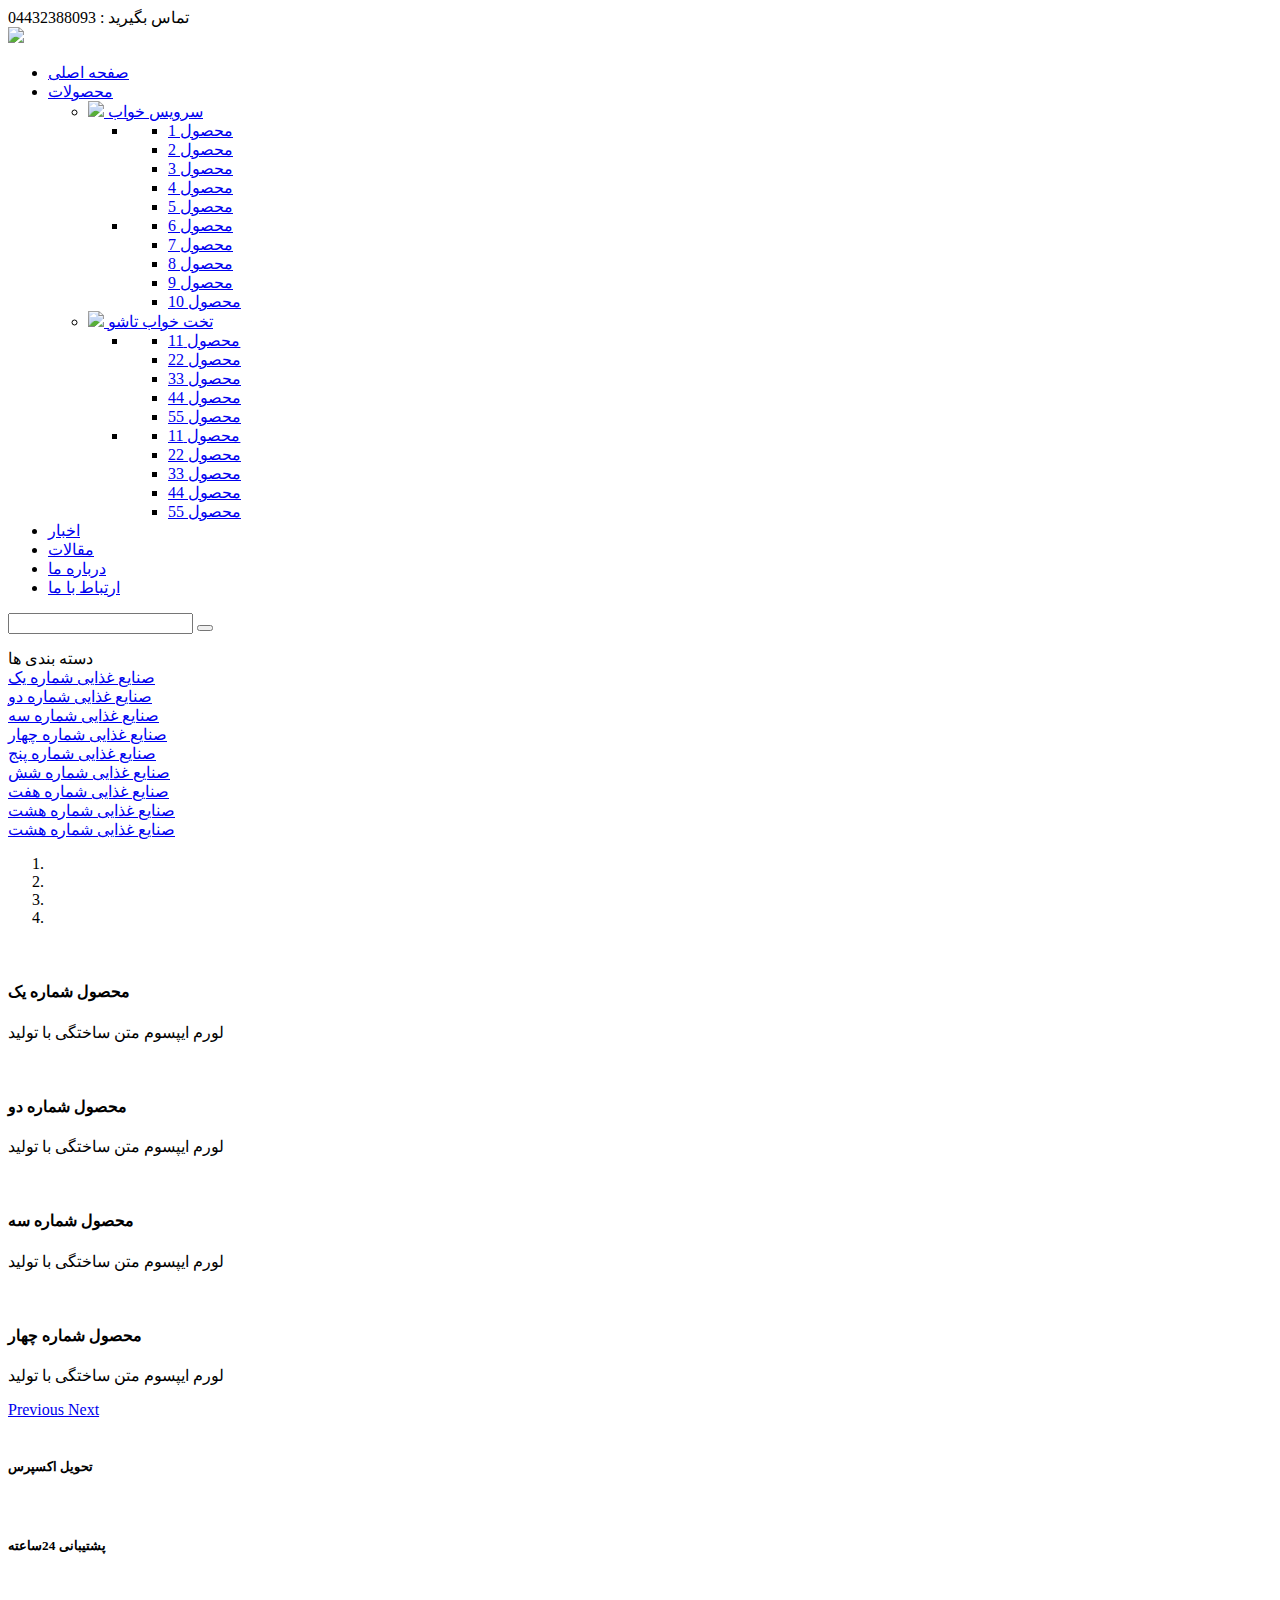
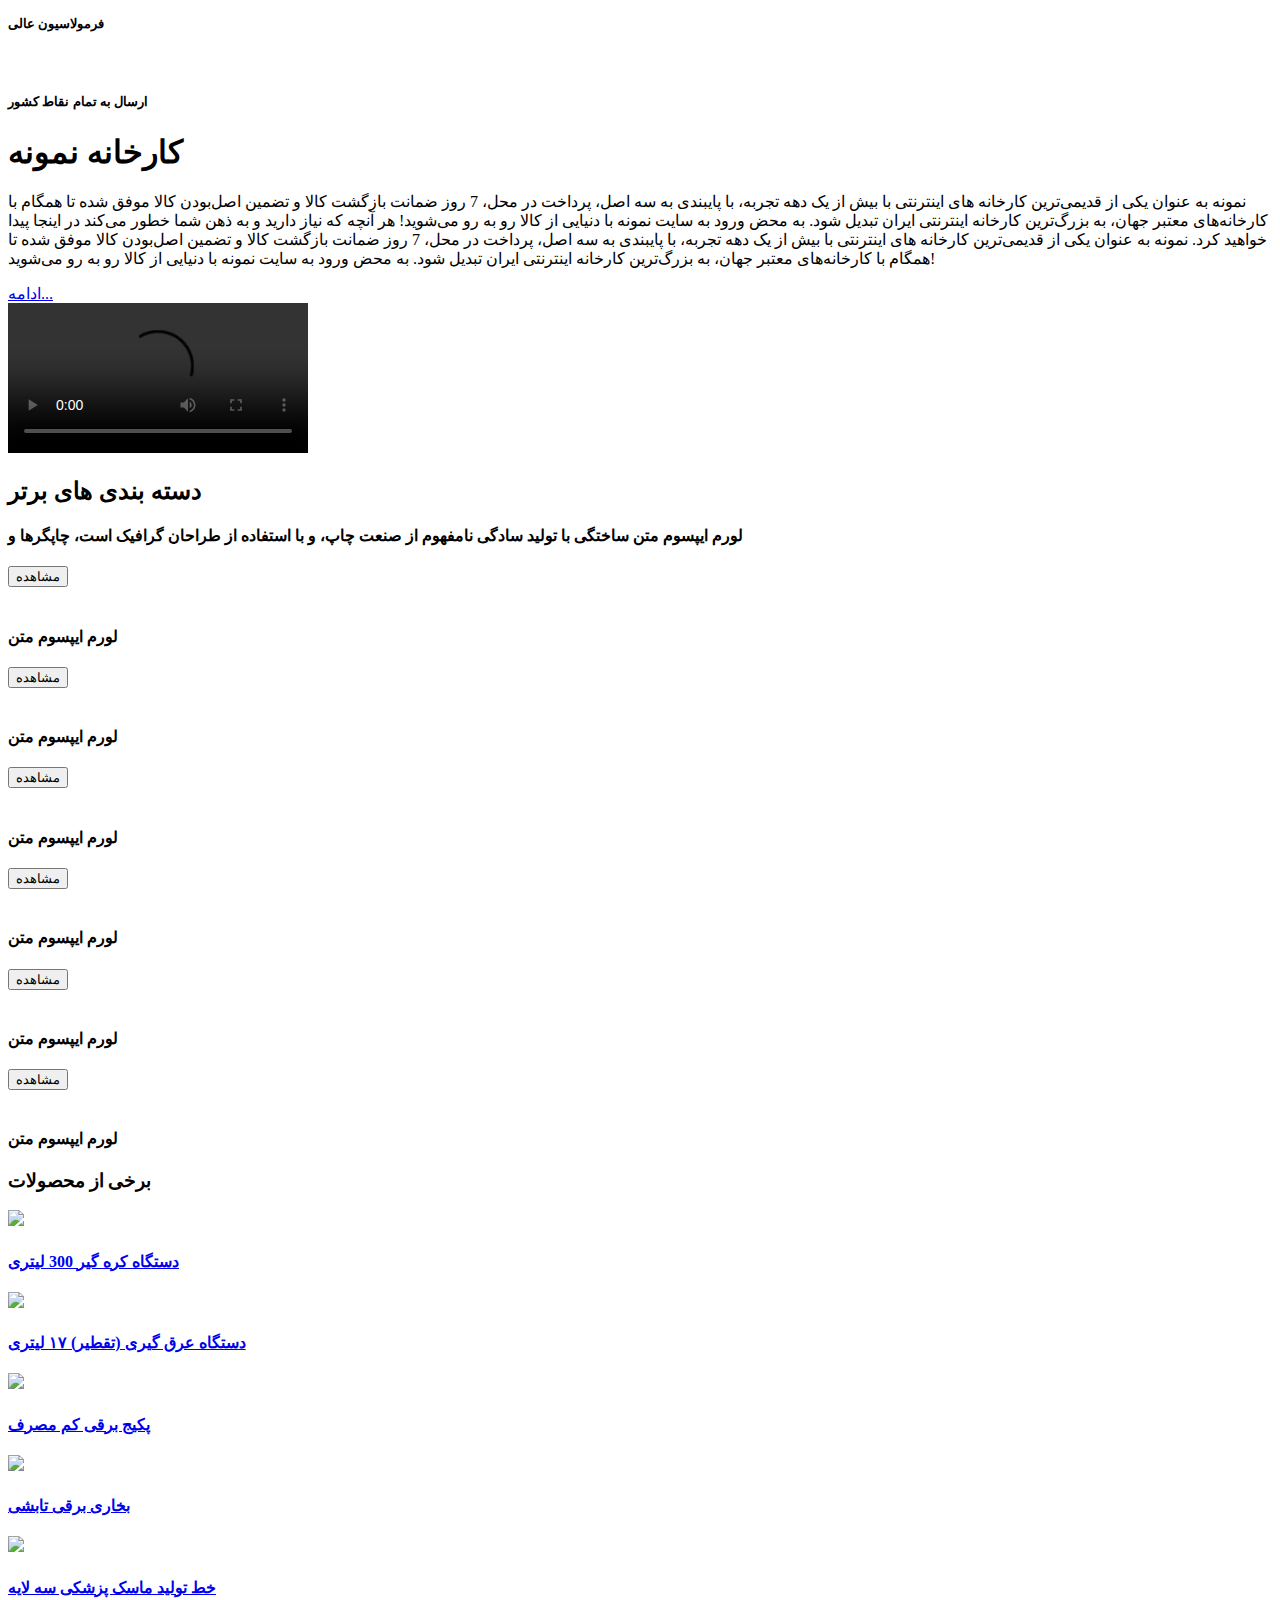
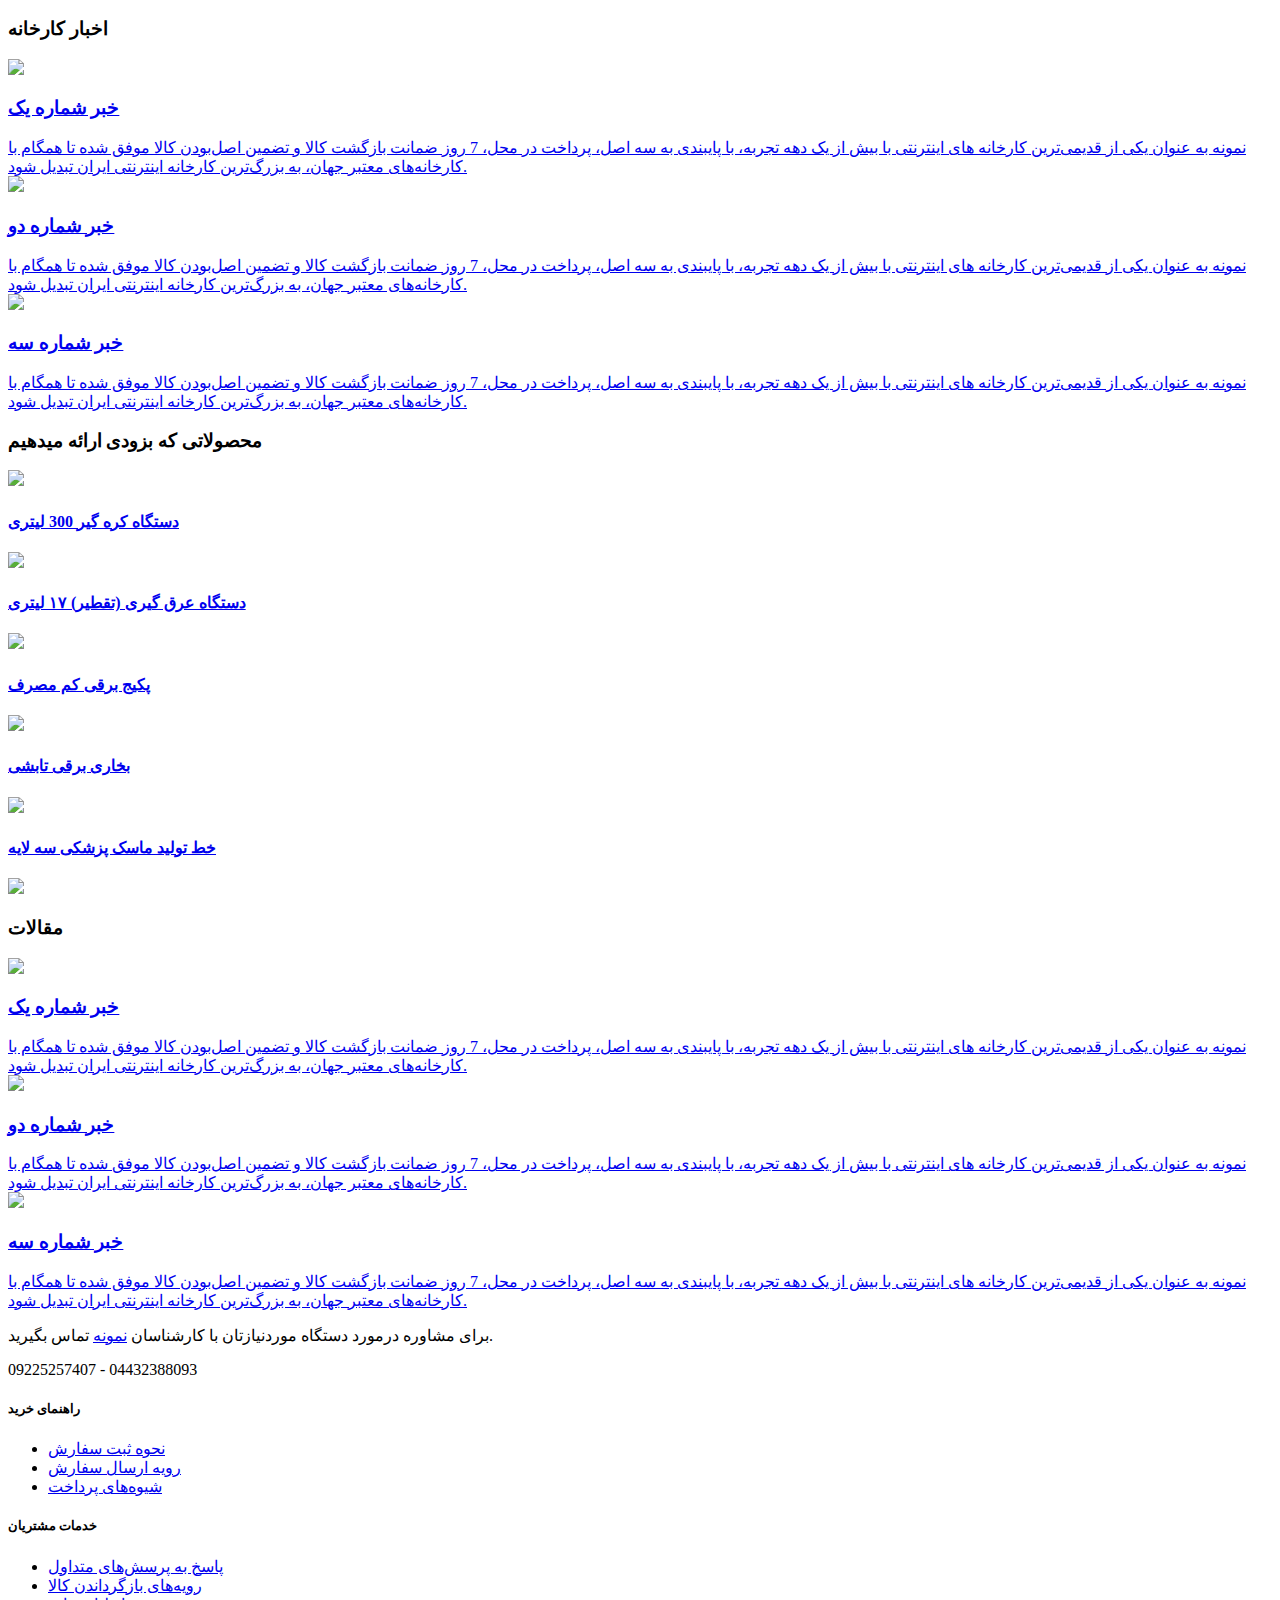
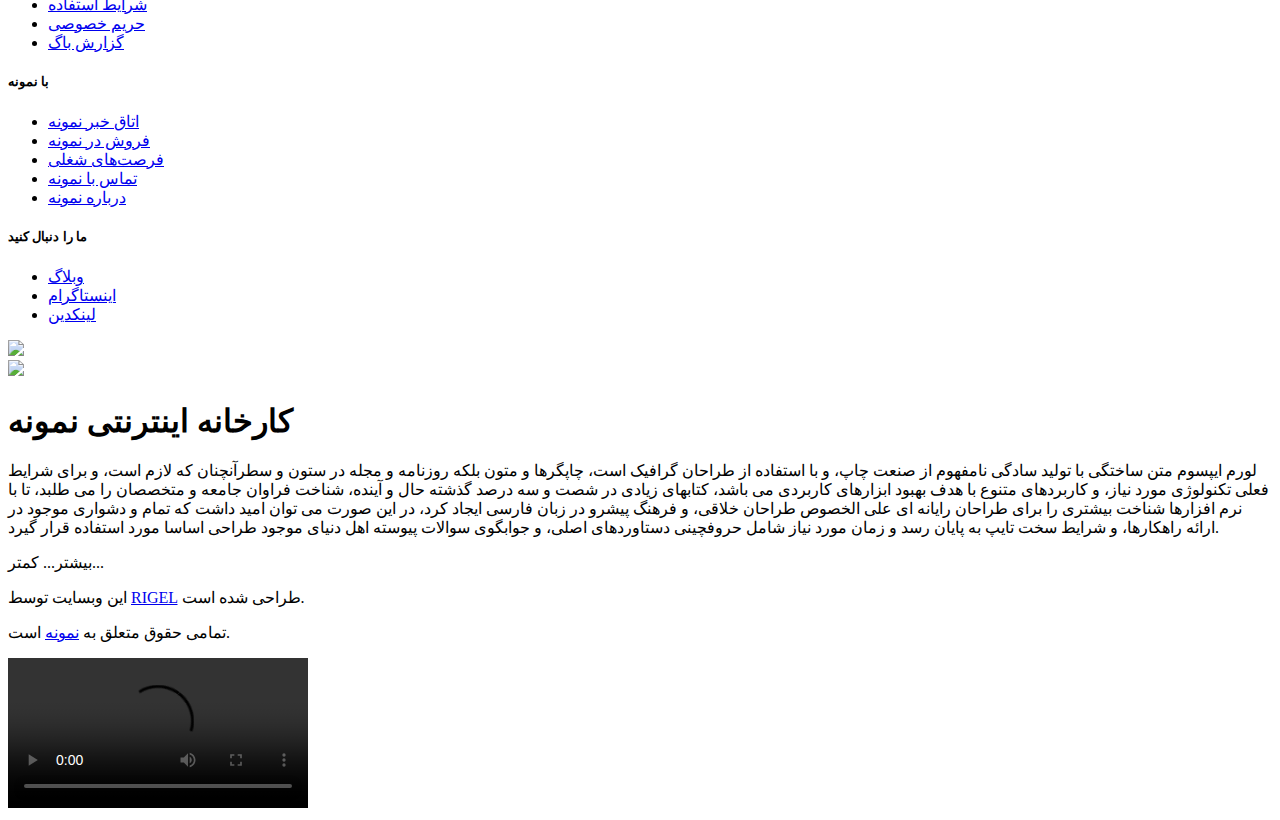
==== index.html @ 5739afec "Update index.html" ====
<!doctype html>
<html lang="en">

<head>
    <meta charset="utf-8">
    <meta http-equiv="x-ua-compatible" content="ie=edge">
    <title>کارخانه نمونه</title>
    <meta name="description" content="">
    <meta name="viewport" content="width=device-width, initial-scale=1">

    <link rel="apple-touch-icon" href="img/home-one/apple-touch-icon.png">

    <!-- all css here -->
    <link rel="stylesheet" href="css/bootstrap.min.css">
    <link rel="stylesheet" href="fonts/fontawesome-free-5.11.2-web/css/all.css">
    <link rel="stylesheet" href="css/owl.carousel.min.css">
    <link rel="stylesheet" href="css/owl.theme.default.min.css">
    <link rel="stylesheet" href="css/pretty-checkbox.min.css">
    <link rel="stylesheet" href="css/m-style.css">
    <link rel="stylesheet" href="css/style.css">
    <link rel="stylesheet" href="css/farsi.css">
    <link rel="stylesheet" href="css/responsive.css">
    <link rel="stylesheet" href="css/simple-sidebar.css">
    <link rel="stylesheet" href="fonts/fonts/font-awesome/css/font-awesome.css">
    <!-- <link rel="stylesheet" href="css/bootstrap.css"> -->

    <link rel="stylesheet" href="css/index.css">




</head>

<body>
    <!--[if lt IE 8]>
<p class="browserupgrade">0dated</strong> browser. Please <a href="http://browsehappy.com/">upgrade your browser</a> to improve your experience.</p>
<![endif]-->

    <!-- Page Wraper Here Start -->
    <div>
        <!-- Header Area Start -->
        <header class="header">
            <!-- Header Menu Area Start -->
            <div class="header-main shadow">

                <div class="top">
                    <div class="container">
                        <div class="in">
                            <span>تماس بگیرید : 04432388093</span>
                            <a class="close-note"><i class="fas fa-times"></i></a>
                        </div>
                    </div>
                </div>

                <div class="bottom menu">
                    <div class="container">
                        <div class="in">
                            <span class="mobile-menu-btn">
                                <i class="fas fa-bars"></i>
                            </span>
                            <div class="logo">
                                <a href="#">
                                    <img src="img/CAT-logo2.png">
                                </a>
                            </div>
                            <nav>
                                <ul>
                                    <li>
                                        <a class="menu-link-name" href="index.html">صفحه اصلی</a>
                                    </li>
                                    <li class="dopdown">
                                        <a class="menu-link-name" href="#"><i class="fas fa-angle-down"></i>محصولات</a>
                                        <div class="menu-list">
                                            <ul>
                                                <li class="menu-list-item">
                                                    <a class="product-categoty-name" href="#">
                                                        <img src="img/Bed-aicon-v1-nam1-testt2.png">
                                                        <span>سرویس خواب</span>
                                                    </a>
                                                    <ul class="last-menu align-content-around">
                                                        <li class="menu-colmun">
                                                            <ul>
                                                                <li>
                                                                    <a href="#">محصول 1</a>
                                                                </li>
                                                                <li>
                                                                    <a href="#">محصول 2</a>
                                                                </li>
                                                                <li>
                                                                    <a href="#">محصول 3</a>
                                                                </li>
                                                                <li>
                                                                    <a href="#">محصول 4</a>
                                                                </li>
                                                                <li>
                                                                    <a href="#">محصول 5</a>
                                                                </li>
                                                            </ul>
                                                        </li>
                                                        <li class="menu-colmun">
                                                            <ul>
                                                                <li>
                                                                    <a href="#">محصول 6</a>
                                                                </li>
                                                                <li>
                                                                    <a href="#">محصول 7</a>
                                                                </li>
                                                                <li>
                                                                    <a href="#">محصول 8</a>
                                                                </li>
                                                                <li>
                                                                    <a href="#">محصول 9</a>
                                                                </li>
                                                                <li>
                                                                    <a href="#">محصول 10</a>
                                                                </li>
                                                            </ul>
                                                        </li>
                                                    </ul>
                                                </li>
                                                <li class="menu-list-item">
                                                    <a class="product-categoty-name" href="#">
                                                        <img src="img/Bed2-aicon-tashoo-v1-nam2.36-nah1-96-v2-smoll.png">
                                                        <span>تخت خواب تاشو</span>
                                                    </a>
                                                    <ul class="last-menu">
                                                        <li class="menu-colmun">
                                                            <ul>
                                                                <li>
                                                                    <a href="#">محصول 11</a>
                                                                </li>
                                                                <li>
                                                                    <a href="#">محصول 22</a>
                                                                </li>
                                                                <li>
                                                                    <a href="#">محصول 33</a>
                                                                </li>
                                                                <li>
                                                                    <a href="#">محصول 44</a>
                                                                </li>
                                                                <li>
                                                                    <a href="#">محصول 55</a>
                                                                </li>
                                                            </ul>
                                                        </li>
                                                        <li class="menu-colmun">
                                                            <ul>
                                                                <li>
                                                                    <a href="#">محصول 11</a>
                                                                </li>
                                                                <li>
                                                                    <a href="#">محصول 22</a>
                                                                </li>
                                                                <li>
                                                                    <a href="#">محصول 33</a>
                                                                </li>
                                                                <li>
                                                                    <a href="#">محصول 44</a>
                                                                </li>
                                                                <li>
                                                                    <a href="#">محصول 55</a>
                                                                </li>
                                                            </ul>
                                                        </li>
                                                    </ul>
                                                </li>
                                            </ul>
                                        </div>
                                    </li>
                                    <li>
                                        <a class="menu-link-name" href="index.html">اخبار</a>
                                    </li>
                                    <li>
                                        <a class="menu-link-name" href="index.html">مقالات</a>
                                    </li>
                                    <li>
                                        <a class="menu-link-name" href="index.html">درباره ما</a>
                                    </li>
                                    <li>
                                        <a class="menu-link-name" href="index.html">ارتباط با ما</a>
                                    </li>
                                </ul>
                                <span class="close_menu"><i class="fas fa-times"></i></span>
                            </nav>
                            <div class="search">
                                <form>
                                    <input type="text">
                                    <button type="submit">
                                        <i class="fas fa-search"></i>
                                    </button>
                                </form>
                            </div>
                        </div>
                    </div>
                </div>
            </div>

        </header>

        <!-- Page Content Start -->
        <div class="main page-content top-massage">
            <div class="container-fluid">
                <div class="row" id="first-section">
                    <div class="col-12 col-sm-12 col-md-12 col-lg-3" style="display: table; padding-top : 15px;" id="main-menu">
                        <!-- دسته بندی ها -->
                        <div class="section-heading text-right text-warning" id="groups">دسته بندی ها</div>
                        <div id="accordion">
                            <div class="card">
                                <div class="card-header">
                                    <a class="card-link" href="#">
                                        <i class="fas fa-industry text-primary"></i> صنایع غذایی شماره یک
                                    </a>
                                </div>
                            </div>

                            <div class="card">
                                <div class="card-header">
                                    <a class="card-link" href="#">
                                        <i class="fas fa-industry text-primary"></i> صنایع غذایی شماره دو
                                    </a>
                                </div>
                            </div>
                            <div class="card">
                                <div class="card-header">
                                    <a class="card-link" href="#">
                                        <i class="fas fa-industry text-primary"></i> صنایع غذایی شماره سه
                                    </a>
                                </div>
                            </div>
                            <div class="card">
                                <div class="card-header">
                                    <a class="card-link" href="#">
                                        <i class="fas fa-industry text-primary"></i> صنایع غذایی شماره چهار
                                    </a>
                                </div>
                            </div>
                            <div class="card">
                                <div class="card-header">
                                    <a class="card-link" href="#">
                                        <i class="fas fa-industry text-primary"></i> صنایع غذایی شماره پنج
                                    </a>
                                </div>
                            </div>
                            <div class="card">
                                <div class="card-header">
                                    <a class="card-link" href="#">
                                        <i class="fas fa-industry text-primary"></i> صنایع غذایی شماره شش
                                    </a>
                                </div>
                            </div>
                            <div class="card">
                                <div class="card-header">
                                    <a class="card-link" href="#">
                                        <i class="fas fa-industry text-primary"></i> صنایع غذایی شماره هفت
                                    </a>
                                </div>
                            </div>
                            <div class="card">
                                <div class="card-header">
                                    <a class="card-link" href="#">
                                        <i class="fas fa-industry text-primary"></i> صنایع غذایی شماره هشت
                                    </a>
                                </div>
                            </div>
                            <div class="card">
                                <div class="card-header">
                                    <a class="card-link" href="#">
                                        <i class="fas fa-industry text-primary"></i> صنایع غذایی شماره هشت
                                    </a>
                                </div>
                            </div>

                        </div>
                        <!-- پایان دسته بندی ها -->
                    </div>

                    <div class="col-12 col-sm-12 col-md-12 col-lg-9" style="display: inline !important;">
                        <div class="main-carousel">
                            <div class="carousel slider carousel-fade" id="main-slide" data-ride="carousel">
                                <ol class="carousel-indicators">
                                    <li data-target="#main-slide" data-slide-to="0" class="active"></li>
                                    <li data-target="#main-slide" data-slide-to="1"></li>
                                    <li data-target="#main-slide" data-slide-to="2"></li>
                                    <li data-target="#main-slide" data-slide-to="3"></li>
                                </ol>
                                <div class="carousel-inner" role="listbox">
                                    <div class="carousel-item active">
                                        <img src="../reza karkhane - end/img/img2/1.jpg" class="d-inline img img-responsive" alt="">
                                        <div class="carousel-caption ">
                                            <h4>محصول شماره یک</h4>
                                            <p>لورم ایپسوم متن ساختگی با تولید </p>
                                        </div>
                                    </div>
                                    <div class="carousel-item">
                                        <img src="../reza karkhane - end/img/img2/2.jpg" class="d-inline img img-responsive" alt="">
                                        <div class="carousel-caption ">
                                            <div>
                                                <h4>محصول شماره دو</h4>
                                                <p>لورم ایپسوم متن ساختگی با تولید </p>
                                            </div>
                                        </div>
                                    </div>
                                    <div class="carousel-item">
                                        <img src="../reza karkhane - end/img/img2/3.jpg" class="d-inline img img-responsive" alt="">
                                        <div class="carousel-caption ">
                                            <div>
                                                <h4>محصول شماره سه</h4>
                                                <p>لورم ایپسوم متن ساختگی با تولید </p>
                                            </div>
                                        </div>
                                    </div>
                                    <div class="carousel-item">
                                        <img src="../reza karkhane - end/img/img2/4.jpg" class="d-inline img img-responsive " alt="">
                                        <div class="carousel-caption ">
                                            <div>
                                                <h4>محصول شماره چهار</h4>
                                                <p>لورم ایپسوم متن ساختگی با تولید </p>
                                            </div>
                                        </div>
                                    </div>
                                </div>
                                <a href="#main-slide" class="carousel-control-prev" data-slide="prev">
                                    <i class="fas fa-chevron-left "></i>
                                    <span class="sr-only" aria-hidden="true">Previous</span>
                                </a>
                                <a href="#main-slide" class="carousel-control-next" data-slide="next">
                                    <i class="fas fa-chevron-right "></i>
                                    <span class="sr-only" aria-hidden="true">Next</span>
                                </a>
                            </div>
                        </div>
                    </div>
                </div>

                <section class="specials">
                    <div class="container">
                        <div class="in">
                            <div class="item">
                                <!-- <img src="img/fast-delivery.svg"> -->
                                <i class="fas fa-shipping-fast fa-3x text-primary" style="padding: 5px;"></i>
                                <div class="info">
                                    <h5>تحویل اکسپرس</h5>
                                </div>
                            </div>
                            <div class="item">
                                <i class="fas fa-phone-volume fa-3x text-primary" style="padding: 5px;"></i>
                                <div class="info">
                                    <h5>پشتیبانی 24ساعته</h5>
                                </div>
                            </div>
                            <div class="item">
                                <i class="fas fa-flask fa-3x text-primary" style="padding: 5px;"></i>
                                <div class="info">
                                    <h5>فرمولاسیون عالی</h5>
                                </div>
                            </div>
                            <div class="item">
                                <i class="fas fa-map-marked-alt fa-3x text-primary" style="padding: 5px;"></i>
                                <div class="info">
                                    <h5>ارسال به تمام نقاط کشور</h5>
                                </div>
                            </div>
                        </div>
                    </div>
                </section>

                <section class="index-about-sec">
                    <div class="container">
                        <div class="in">
                            <div class="info">
                                <h1>کارخانه نمونه</h1>
                                <p>نمونه به عنوان یکی از قدیمی‌ترین کارخانه های اینترنتی با بیش از یک دهه تجربه، با پایبندی به سه اصل، پرداخت در محل، 7 روز ضمانت بازگشت کالا و تضمین اصل‌بودن کالا موفق شده تا همگام با کارخانه‌های معتبر جهان، به بزرگ‌ترین
                                    کارخانه اینترنتی ایران تبدیل شود. به محض ورود به سایت نمونه با دنیایی از کالا رو به رو می‌شوید! هر آنچه که نیاز دارید و به ذهن شما خطور می‌کند در اینجا پیدا خواهید کرد. نمونه به عنوان یکی از قدیمی‌ترین کارخانه های اینترنتی
                                    با بیش از یک دهه تجربه، با پایبندی به سه اصل، پرداخت در محل، 7 روز ضمانت بازگشت کالا و تضمین اصل‌بودن کالا موفق شده تا همگام با کارخانه‌های معتبر جهان، به بزرگ‌ترین کارخانه اینترنتی ایران تبدیل شود. به محض ورود به سایت
                                    نمونه با دنیایی از کالا رو به رو می‌شوید!
                                </p>
                                <a class="show-more" href="#">ادامه...</a>
                            </div>
                            <video controls="" class="video embed-responsive-item">
                        <source src="videos/for-web.mp4" class="pt-3 pb-5" type="video/mp4">
                    </video>
                        </div>
                    </div>
                </section>

                <!-- دسته بندی محصولات کارخانه چهار ستونه :) -->
                <section id="portfolio">
                    <div class="container">
                        <div class="row">
                            <div class="col-lg-12 text-center">
                                <h2 class="section-heading text-right text-warning">
                                    دسته بندی های برتر </h2>
                                <h4 class="section-subheading text-muted">لورم ایپسوم متن ساختگی با تولید سادگی نامفهوم از صنعت چاپ، و با استفاده از طراحان گرافیک است، چاپگرها و </h4>
                            </div>
                        </div>

                        <div class="row">
                            <div class="col-md-4 col-sm-6 portfolio-item">
                                <a class="portfolio-link" href="#">
                                    <div class="portfolio-hover">
                                        <div class="portfolio-hover-content">
                                            <button class="btn btn-info btn-lg" type="button">
                                            <span class="fa fa-eye"></span>
                                            مشاهده
                                        </button>
                                        </div>
                                    </div>
                                    <img src="img/img2/7.jpg" alt="" class="img-responsive">
                                </a>
                                <div class="portfolio-caption">
                                    <h4>لورم ایپسوم متن </h4>
                                </div>
                            </div>
                            <div class="col-md-4 col-sm-6 portfolio-item">
                                <a class="portfolio-link" href="#">
                                    <div class="portfolio-hover">
                                        <div class="portfolio-hover-content">
                                            <button class="btn btn-info btn-lg" type="button">
                                            <span class="fa fa-eye"></span>
                                            مشاهده
                                        </button>
                                        </div>
                                    </div>
                                    <img src="img/img2/6.jpg" alt="" class="img-responsive">
                                </a>
                                <div class="portfolio-caption">
                                    <h4>لورم ایپسوم متن </h4>
                                </div>
                            </div>
                            <div class="col-md-4 col-sm-6 portfolio-item">
                                <a class="portfolio-link" href="#">
                                    <div class="portfolio-hover">
                                        <div class="portfolio-hover-content">
                                            <button class="btn btn-info btn-lg" type="button">
                                            <span class="fa fa-eye"></span>
                                            مشاهده
                                        </button>
                                        </div>
                                    </div>
                                    <img src="img/img2/5.jpg" alt="" class="img-responsive">
                                </a>
                                <div class="portfolio-caption">
                                    <h4>لورم ایپسوم متن </h4>
                                </div>
                            </div>
                            <div class="col-md-4 col-sm-6 portfolio-item">
                                <a class="portfolio-link" href="#">
                                    <div class="portfolio-hover">
                                        <div class="portfolio-hover-content">
                                            <button class="btn btn-info btn-lg" type="button">
                                            <span class="fa fa-eye"></span>
                                            مشاهده
                                        </button>
                                        </div>
                                    </div>
                                    <img src="img/img2/4.jpg" alt="" class="img-responsive">
                                </a>
                                <div class="portfolio-caption">
                                    <h4>لورم ایپسوم متن </h4>
                                </div>
                            </div>
                            <div class="col-md-4 col-sm-6 portfolio-item">
                                <a class="portfolio-link" href="#">
                                    <div class="portfolio-hover">
                                        <div class="portfolio-hover-content">
                                            <button class="btn btn-info btn-lg" type="button">
                                            <span class="fa fa-eye"></span>
                                            مشاهده
                                        </button>
                                        </div>
                                    </div>
                                    <img src="img/img2/3.jpg" alt="" class="img-responsive">
                                </a>
                                <div class="portfolio-caption">
                                    <h4>لورم ایپسوم متن </h4>
                                </div>
                            </div>
                            <div class="col-md-4 col-sm-6 portfolio-item">
                                <a class="portfolio-link" href="#">
                                    <div class="portfolio-hover">
                                        <div class="portfolio-hover-content">
                                            <button class="btn btn-info btn-lg" type="button">
                                            <span class="fa fa-eye"></span>
                                            مشاهده
                                        </button>
                                        </div>
                                    </div>
                                    <img src="img/img2/2.jpg" alt="" class="img-responsive">
                                </a>
                                <div class="portfolio-caption">
                                    <h4>لورم ایپسوم متن </h4>
                                </div>
                            </div>
                        </div>
                    </div>
                </section>


                <section class="products-slider">
                    <div class="container">
                        <div class="product-slider">
                            <h3 class="product-slider-title">برخی از محصولات</h3>
                            <div class="slider">
                                <div class="product_slider">
                                    <div class="owl-carousel owl-theme">
                                        <div class="product-item">
                                            <a href="#">
                                                <img src="img/p1.jpg">
                                            </a>
                                            <h4><a href="#">دستگاه کره گیر 300 لیتری</a></h4>
                                            <span class="video-play" data-toggle="modal" data-target="#login_modal"><i class="fas fa-play"></i></span>
                                        </div>
                                        <div class="product-item">
                                            <a href="#">
                                                <img src="img/p2.jpg">
                                            </a>
                                            <h4><a href="#">دستگاه عرق گیری (تقطیر) ۱۷ لیتری</a></h4>
                                            <span class="video-play" data-toggle="modal" data-target="#login_modal"><i class="fas fa-play"></i></span>
                                        </div>
                                        <div class="product-item">
                                            <a href="#">
                                                <img src="img/p3.jpg">
                                            </a>
                                            <h4><a href="#">پکیج برقی کم مصرف</a></h4>
                                            <span class="video-play" data-toggle="modal" data-target="#login_modal"><i class="fas fa-play"></i></span>
                                        </div>
                                        <div class="product-item">
                                            <a href="#">
                                                <img src="img/p4.jpg">
                                            </a>
                                            <h4><a href="#">بخاری برقی تابشی</a></h4>
                                            <span class="video-play" data-toggle="modal" data-target="#login_modal"><i class="fas fa-play"></i></span>
                                        </div>
                                        <div class="product-item">
                                            <a href="#">
                                                <img src="img/p5.jpg">
                                            </a>
                                            <h4><a href="#">خط تولید ماسک پزشکی سه لایه</a></h4>
                                            <span class="video-play" data-toggle="modal" data-target="#login_modal"><i class="fas fa-play"></i></span>
                                        </div>
                                    </div>
                                </div>
                            </div>
                        </div>
                    </div>
                </section>
                <section class="news_sec">
                    <div class="container">
                        <div class="in">
                            <h3 class="product-slider-title">اخبار کارخانه</h3>
                            <div class="slider">
                                <div class="news_slider">
                                    <div class="owl-carousel owl-theme">
                                        <a class="news-item" href="#">
                                            <img src="img/p1.jpg">
                                            <div class="info">
                                                <h3>خبر شماره یک</h3>
                                                <span>نمونه به عنوان یکی از قدیمی‌ترین کارخانه های اینترنتی با بیش از یک دهه تجربه، با پایبندی به سه اصل، پرداخت در محل، 7 روز ضمانت بازگشت کالا و تضمین اصل‌بودن کالا موفق شده تا همگام با کارخانه‌های معتبر جهان، به بزرگ‌ترین کارخانه اینترنتی ایران تبدیل شود.</span>
                                            </div>
                                        </a>
                                        <a class="news-item" href="#">
                                            <img src="img/p2.jpg">
                                            <div class="info">
                                                <h3>خبر شماره دو</h3>
                                                <span>نمونه به عنوان یکی از قدیمی‌ترین کارخانه های اینترنتی با بیش از یک دهه تجربه، با پایبندی به سه اصل، پرداخت در محل، 7 روز ضمانت بازگشت کالا و تضمین اصل‌بودن کالا موفق شده تا همگام با کارخانه‌های معتبر جهان، به بزرگ‌ترین کارخانه اینترنتی ایران تبدیل شود.</span>
                                            </div>
                                        </a>
                                        <a class="news-item" href="#">
                                            <img src="img/p3.jpg">
                                            <div class="info">
                                                <h3>خبر شماره سه</h3>
                                                <span>نمونه به عنوان یکی از قدیمی‌ترین کارخانه های اینترنتی با بیش از یک دهه تجربه، با پایبندی به سه اصل، پرداخت در محل، 7 روز ضمانت بازگشت کالا و تضمین اصل‌بودن کالا موفق شده تا همگام با کارخانه‌های معتبر جهان، به بزرگ‌ترین کارخانه اینترنتی ایران تبدیل شود.</span>
                                            </div>
                                        </a>
                                    </div>
                                </div>
                            </div>
                        </div>
                    </div>
                </section>
                <section class="products-slider">
                    <div class="container">
                        <div class="product-slider">
                            <h3 class="product-slider-title">محصولاتی که بزودی ارائه میدهیم</h3>
                            <div class="slider">
                                <div class="product_slider">
                                    <div class="owl-carousel owl-theme">
                                        <div class="product-item">
                                            <a href="#">
                                                <img src="img/p1.jpg">
                                            </a>
                                            <h4><a href="#">دستگاه کره گیر 300 لیتری</a></h4>
                                            <span class="video-play" data-toggle="modal" data-target="#login_modal"><i class="fas fa-play"></i></span>
                                        </div>
                                        <div class="product-item">
                                            <a href="#">
                                                <img src="img/p2.jpg">
                                            </a>
                                            <h4><a href="#">دستگاه عرق گیری (تقطیر) ۱۷ لیتری</a></h4>
                                            <span class="video-play" data-toggle="modal" data-target="#login_modal"><i class="fas fa-play"></i></span>
                                        </div>
                                        <div class="product-item">
                                            <a href="#">
                                                <img src="img/p3.jpg">
                                            </a>
                                            <h4><a href="#">پکیج برقی کم مصرف</a></h4>
                                            <span class="video-play" data-toggle="modal" data-target="#login_modal"><i class="fas fa-play"></i></span>
                                        </div>
                                        <div class="product-item">
                                            <a href="#">
                                                <img src="img/p4.jpg">
                                            </a>
                                            <h4><a href="#">بخاری برقی تابشی</a></h4>
                                            <span class="video-play" data-toggle="modal" data-target="#login_modal"><i class="fas fa-play"></i></span>
                                        </div>
                                        <div class="product-item">
                                            <a href="#">
                                                <img src="img/p5.jpg">
                                            </a>
                                            <h4><a href="#">خط تولید ماسک پزشکی سه لایه</a></h4>
                                            <span class="video-play" data-toggle="modal" data-target="#login_modal"><i class="fas fa-play"></i></span>
                                        </div>
                                    </div>
                                </div>
                            </div>
                        </div>
                    </div>
                </section>
                <section class="banner-sec">
                    <div class="container">
                        <div class="in">
                            <a href="#">
                                <img src="img/maer.jpg">
                            </a>
                        </div>
                    </div>
                </section>
                <section class="articles_sec">
                    <div class="container">
                        <div class="in">
                            <h3 class="product-slider-title">مقالات</h3>
                            <div class="slider">
                                <div class="articles_slider">
                                    <div class="owl-carousel owl-theme">
                                        <a class="news-item" href="#">
                                            <img src="img/p1.jpg">
                                            <div class="info">
                                                <h3>خبر شماره یک</h3>
                                                <span>نمونه به عنوان یکی از قدیمی‌ترین کارخانه های اینترنتی با بیش از یک دهه تجربه، با پایبندی به سه اصل، پرداخت در محل، 7 روز ضمانت بازگشت کالا و تضمین اصل‌بودن کالا موفق شده تا همگام با کارخانه‌های معتبر جهان، به بزرگ‌ترین کارخانه اینترنتی ایران تبدیل شود.</span>
                                            </div>
                                        </a>
                                        <a class="news-item" href="#">
                                            <img src="img/p2.jpg">
                                            <div class="info">
                                                <h3>خبر شماره دو</h3>
                                                <span>نمونه به عنوان یکی از قدیمی‌ترین کارخانه های اینترنتی با بیش از یک دهه تجربه، با پایبندی به سه اصل، پرداخت در محل، 7 روز ضمانت بازگشت کالا و تضمین اصل‌بودن کالا موفق شده تا همگام با کارخانه‌های معتبر جهان، به بزرگ‌ترین کارخانه اینترنتی ایران تبدیل شود.</span>
                                            </div>
                                        </a>
                                        <a class="news-item" href="#">
                                            <img src="img/p3.jpg">
                                            <div class="info">
                                                <h3>خبر شماره سه</h3>
                                                <span>نمونه به عنوان یکی از قدیمی‌ترین کارخانه های اینترنتی با بیش از یک دهه تجربه، با پایبندی به سه اصل، پرداخت در محل، 7 روز ضمانت بازگشت کالا و تضمین اصل‌بودن کالا موفق شده تا همگام با کارخانه‌های معتبر جهان، به بزرگ‌ترین کارخانه اینترنتی ایران تبدیل شود.</span>
                                            </div>
                                        </a>
                                    </div>
                                </div>
                            </div>
                        </div>
                    </div>
                </section>

            </div>



            <!-- Footer Area Start -->
            <footer class="footer">
                <div class="contact-sec">
                    <div class="container">
                        <div class="in">
                            <p><i class="fas fa-phone-volume"></i>برای مشاوره درمورد دستگاه موردنیازتان با کارشناسان <a href="#">نمونه</a> تماس بگیرید.</p>
                            <span>09225257407 - 04432388093</span>
                        </div>
                    </div>
                </div>
                <div class="links-sec">
                    <div class="container">
                        <div class="in">
                            <div class="col-link">
                                <h5>راهنمای خرید</h5>
                                <ul>
                                    <li><a href="#">نحوه ثبت سفارش</a></li>
                                    <li><a href="#">رویه ارسال سفارش</a></li>
                                    <li><a href="#">شیوه‌های پرداخت</a></li>
                                </ul>
                            </div>
                            <div class="col-link">
                                <h5>خدمات مشتریان</h5>
                                <ul>
                                    <li><a href="#">پاسخ به پرسش‌های متداول</a></li>
                                    <li><a href="#">رویه‌های بازگرداندن کالا</a></li>
                                    <li><a href="#">شرایط استفاده</a></li>
                                    <li><a href="#">حریم خصوصی</a></li>
                                    <li><a href="#">گزارش باگ</a></li>
                                </ul>
                            </div>
                            <div class="col-link">
                                <h5>با نمونه</h5>
                                <ul>
                                    <li><a href="#">اتاق خبر نمونه</a></li>
                                    <li><a href="#">فروش در نمونه</a></li>
                                    <li><a href="#">فرصت‌های شغلی</a></li>
                                    <li><a href="#">تماس با نمونه</a></li>
                                    <li><a href="#">درباره نمونه</a></li>
                                </ul>
                            </div>
                            <div class="col-link">
                                <h5>ما را دنبال کنید</h5>
                                <ul>
                                    <li><a href="#"><i class="fa fa-globe fa-2x" style="padding: 8px; color: #025288;"></i>وبلاگ</a></li>
                                    <li><a href="#"><i class="fa fa-instagram fa-2x" style="padding: 8px; color: #025288;"></i>اینستاگرام</a></li>
                                    <li><a href="#"><i class="fa fa-linkedin  fa-2x" style="padding: 8px; color: #025288;"></i>لینکدین</a></li>
                                </ul>
                            </div>
                            <div class="col-link-2">
                                <div class="item">
                                    <a href="#">
                                        <img src="img/logo%20(1).png">
                                    </a>
                                </div>
                                <div class="item">
                                    <a href="#">
                                        <img src="img/logo%20(2).png">
                                    </a>
                                </div>
                            </div>
                        </div>
                    </div>
                </div>
                <div class="about-sec">
                    <div class="container">
                        <div class="in">
                            <h1>کارخانه اینترنتی نمونه</h1>
                            <p>لورم ایپسوم متن ساختگی با تولید سادگی نامفهوم از صنعت چاپ، و با استفاده از طراحان گرافیک است، چاپگرها و متون بلکه روزنامه و مجله در ستون و سطرآنچنان که لازم است، و برای شرایط فعلی تکنولوژی مورد نیاز، و کاربردهای متنوع با هدف
                                بهبود ابزارهای کاربردی می باشد، کتابهای زیادی در شصت و سه درصد گذشته حال و آینده، شناخت فراوان جامعه و متخصصان را می طلبد، تا با نرم افزارها شناخت بیشتری را برای طراحان رایانه ای علی الخصوص طراحان خلاقی، و فرهنگ پیشرو در
                                زبان فارسی ایجاد کرد، در این صورت می توان امید داشت که تمام و دشواری موجود در ارائه راهکارها، و شرایط سخت تایپ به پایان رسد و زمان مورد نیاز شامل حروفچینی دستاوردهای اصلی، و جوابگوی سوالات پیوسته اهل دنیای موجود طراحی اساسا
                                مورد استفاده قرار گیرد.</p>
                            <a class="more_about">بیشتر...</a>
                            <a class="less_about">کمتر...</a>
                        </div>
                    </div>
                </div>
                <!-- <div class="container">
                <div class="row">
                    <div class="col-md-4 right">
                        <span class="copyright">
                            تمامی حقوق برای <a href="#">نمونه</a> محفوظ است
                        </span>
                    </div>
                    <div class="col-md-4 left">
                        <ul class="list-inline social-buttons">
                            <li><a href="#"><i class="fas fa-instagram"></i></a></li>
                            <li><a href="#"><i class="fas fa-blog"></i></a></li>
                            <li><a href="#"><i class="fas fa-linkedin"></i></a></li>
                        </ul>
                    </div>
                    <div class="col-md-4 fa-pull-left">
                        این وبسایت توسط <a href="#">ریگل</a> طراحی شده است
                    </div>
                </div>
            </div> -->
                <div class="copyright">
                    <div class="container">
                        <div class="in">
                            <div class="right">
                                <p>این وبسایت توسط <a href="#">RIGEL</a> طراحی شده است.</p>
                            </div>

                            <div class="left">
                                <p>تمامی حقوق <span class="fas fa-copyright"></span>متعلق به <a href="#">نمونه</a> است.</p>
                            </div>
                        </div>
                    </div>
                </div>
            </footer>
        </div>

        <!--modals-->
        <div class="modal" id="login_modal">
            <div class="modal-dialog">
                <div class="modal-content">
                    <div class="close-box">
                        <span class="close" data-dismiss="modal"><i class="fas fa-times"></i></span>
                    </div>
                    <video controls="" class="video embed-responsive-item">
                <source src="videos/for-web.mp4" class="pt-3 pb-5" type="video/mp4">
            </video>
                </div>
            </div>
        </div>





        <!-- all js here -->
        <!-- <script src="../reza karkhane - end/js/slideScript.js"></script> -->
        <script src="js/index.js"></script>
        <script src="js/jquery.min.js"></script>
        <script src="js/bootstrap.min.js"></script>
        <script src="js/owl.carousel.js"></script>
        <script src="js/sliders.js"></script>
        <script src="js/vendor/modernizr-2.8.3.min.js"></script>
        <script src="js/custom.js"></script>

</body>

</html>
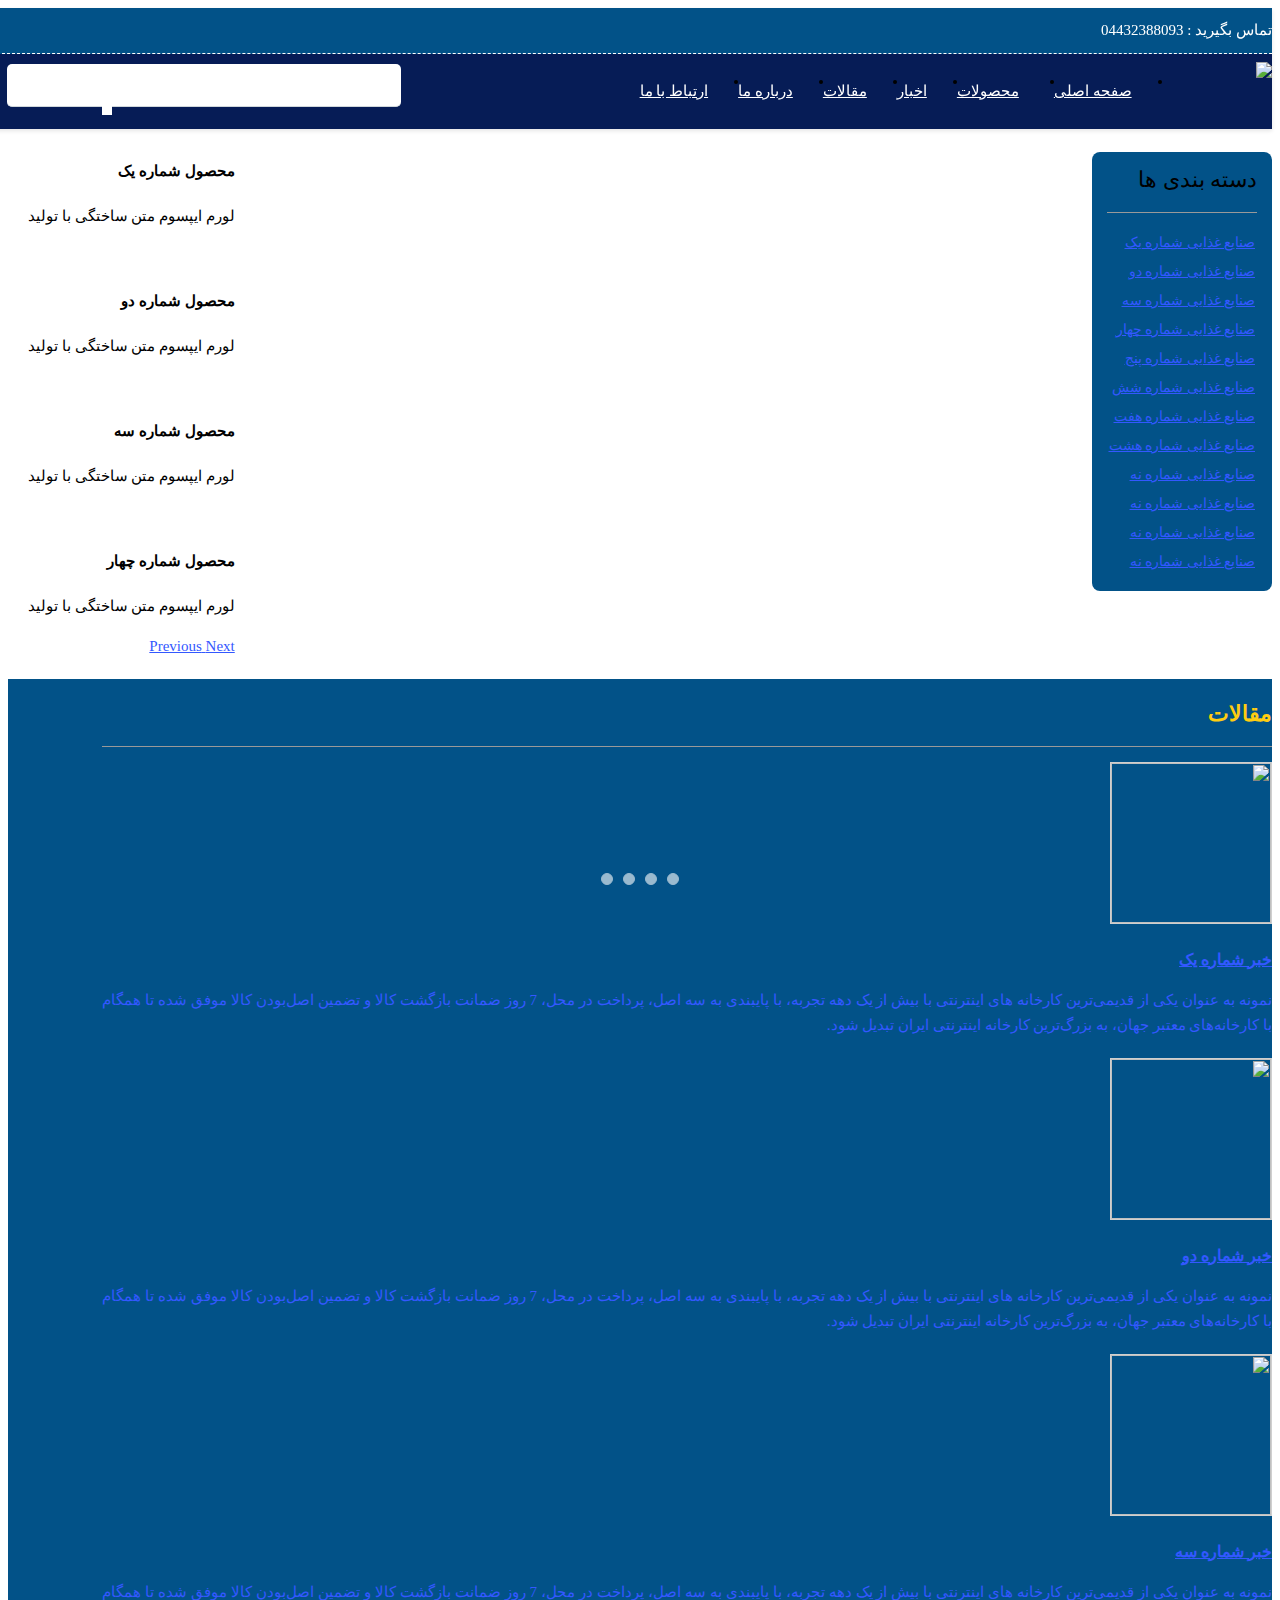
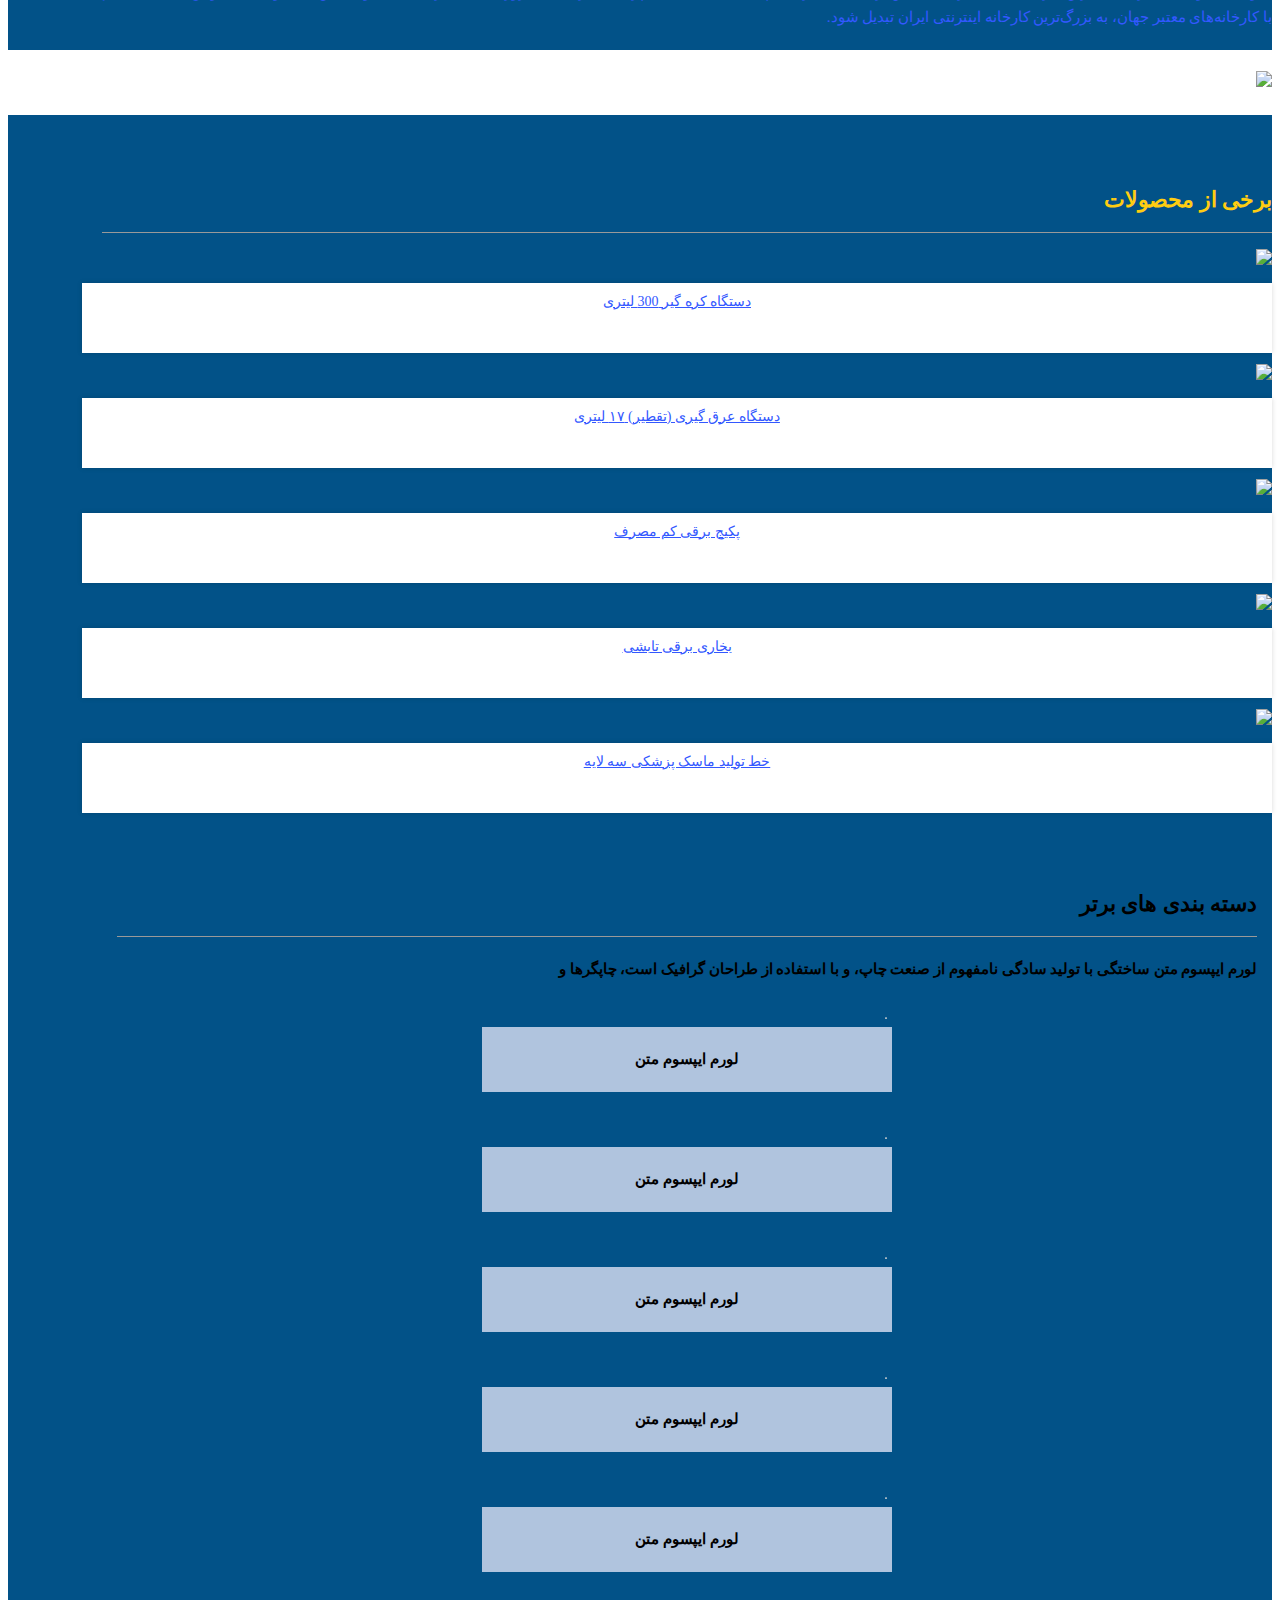
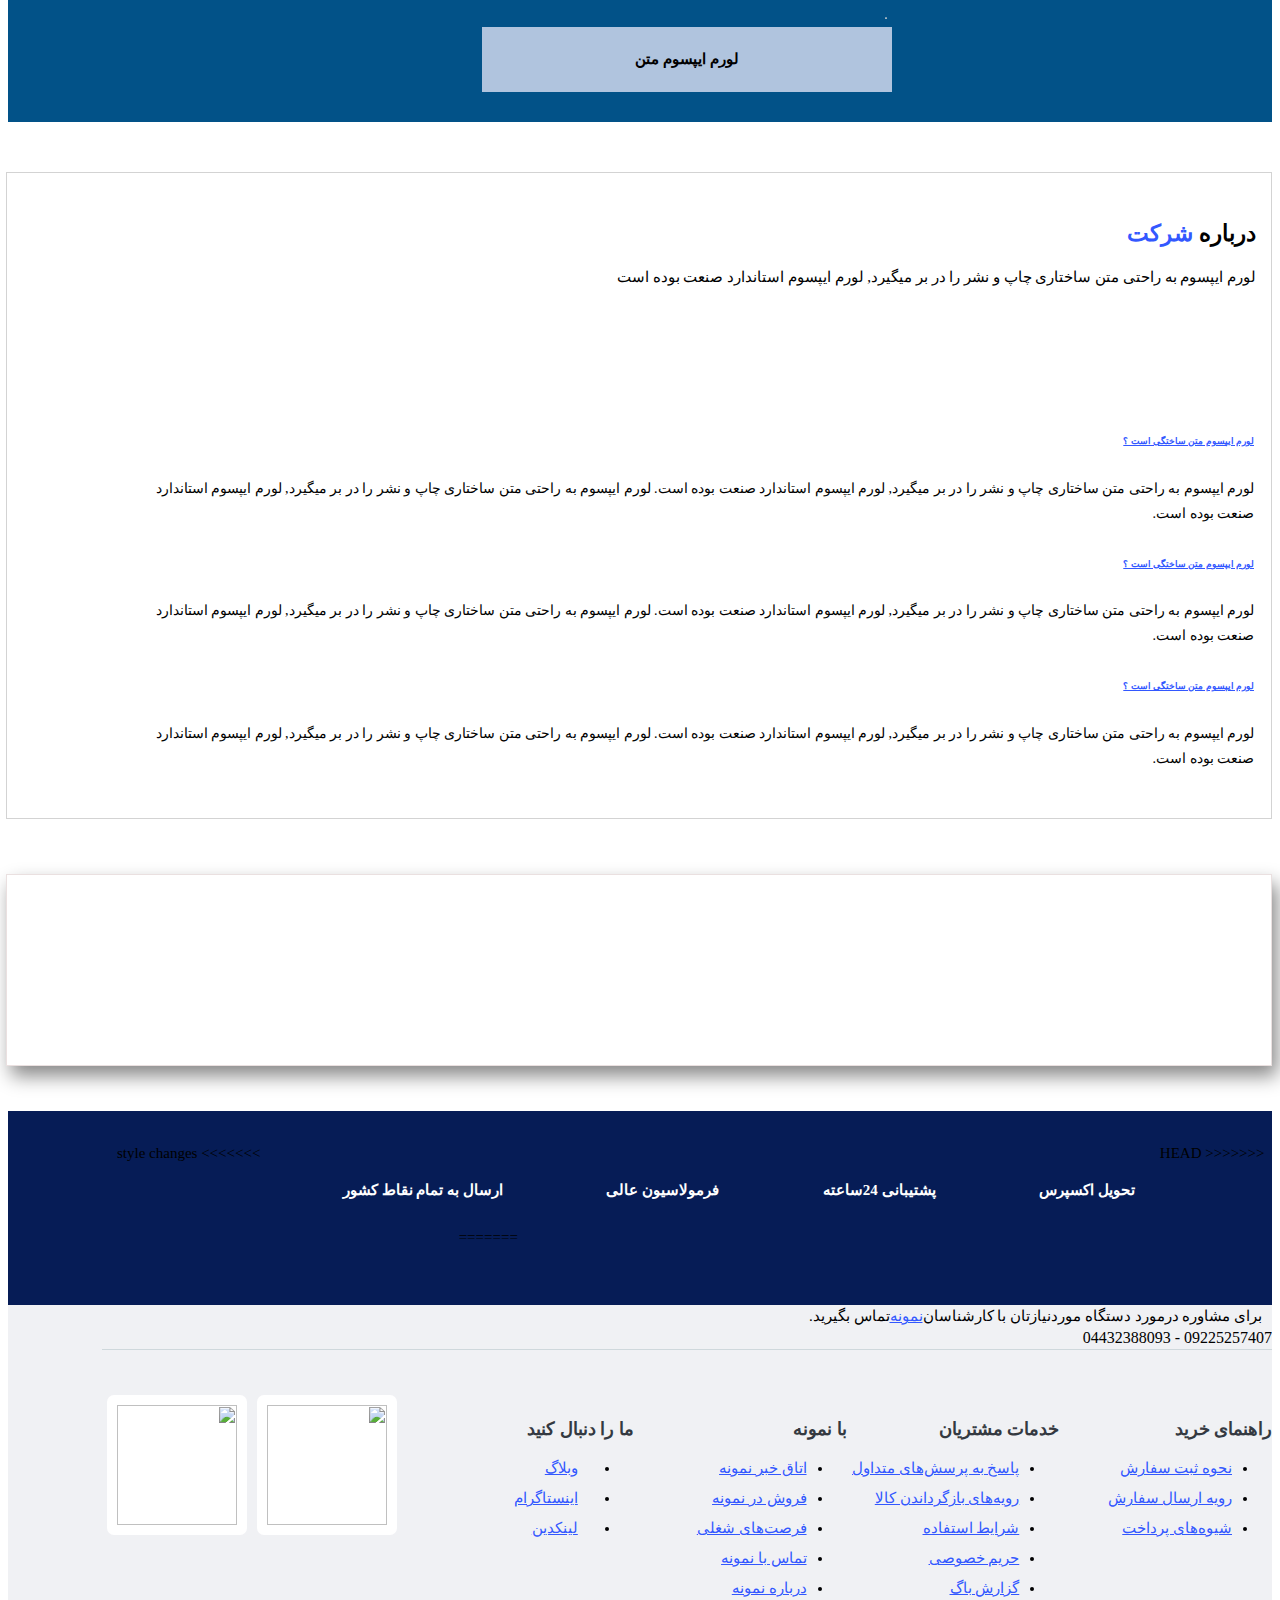
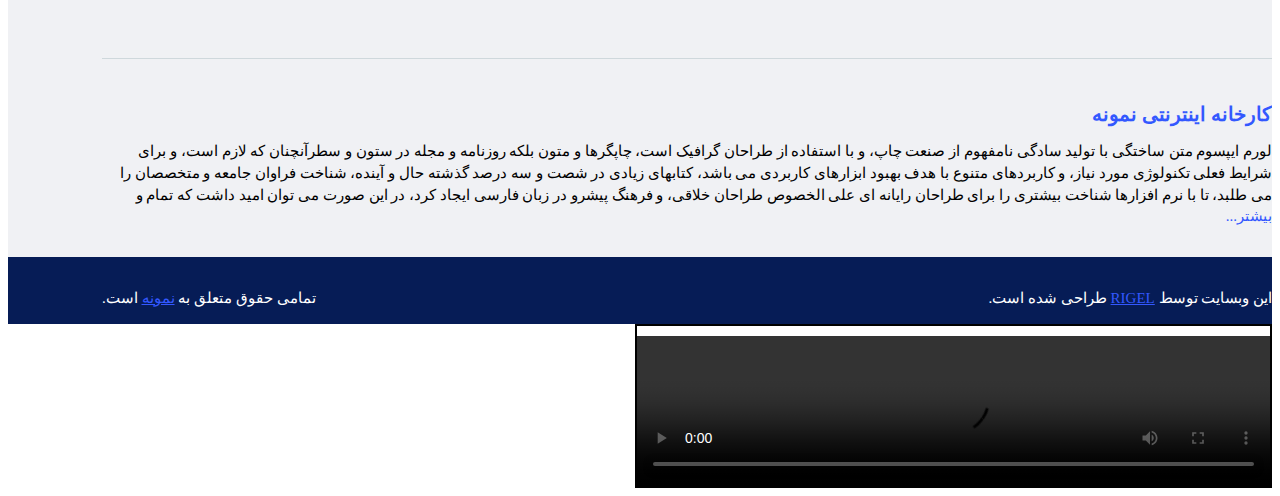
==== commit b887f46e: "css changes" ====
--- a/index.html
+++ b/index.html
@@ -7,7 +7,6 @@
     <title>کارخانه نمونه</title>
     <meta name="description" content="">
     <meta name="viewport" content="width=device-width, initial-scale=1">
-
     <link rel="apple-touch-icon" href="img/home-one/apple-touch-icon.png">
 
     <!-- all css here -->
@@ -22,10 +21,8 @@
     <link rel="stylesheet" href="css/responsive.css">
     <link rel="stylesheet" href="css/simple-sidebar.css">
     <link rel="stylesheet" href="fonts/fonts/font-awesome/css/font-awesome.css">
-    <!-- <link rel="stylesheet" href="css/bootstrap.css"> -->
-
+    <link href="theme-color/theme-yale-blue.css" data-style="styles" rel="stylesheet">
     <link rel="stylesheet" href="css/index.css">
-
 
 
 
@@ -265,7 +262,28 @@
                             <div class="card">
                                 <div class="card-header">
                                     <a class="card-link" href="#">
-                                        <i class="fas fa-industry text-primary"></i> صنایع غذایی شماره هشت
+                                        <i class="fas fa-industry text-primary"></i> صنایع غذایی شماره نه
+                                    </a>
+                                </div>
+                            </div>
+                            <div class="card">
+                                <div class="card-header">
+                                    <a class="card-link" href="#">
+                                        <i class="fas fa-industry text-primary"></i> صنایع غذایی شماره نه
+                                    </a>
+                                </div>
+                            </div>
+                            <div class="card">
+                                <div class="card-header">
+                                    <a class="card-link" href="#">
+                                        <i class="fas fa-industry text-primary"></i> صنایع غذایی شماره نه
+                                    </a>
+                                </div>
+                            </div>
+                            <div class="card">
+                                <div class="card-header">
+                                    <a class="card-link" href="#">
+                                        <i class="fas fa-industry text-primary"></i> صنایع غذایی شماره نه
                                     </a>
                                 </div>
                             </div>
@@ -285,14 +303,14 @@
                                 </ol>
                                 <div class="carousel-inner" role="listbox">
                                     <div class="carousel-item active">
-                                        <img src="../reza karkhane - end/img/img2/1.jpg" class="d-inline img img-responsive" alt="">
+                                        <img src="img/img2/1.jpg" class="d-inline img img-responsive" alt="">
                                         <div class="carousel-caption ">
                                             <h4>محصول شماره یک</h4>
                                             <p>لورم ایپسوم متن ساختگی با تولید </p>
                                         </div>
                                     </div>
                                     <div class="carousel-item">
-                                        <img src="../reza karkhane - end/img/img2/2.jpg" class="d-inline img img-responsive" alt="">
+                                        <img src="img/img2/2.jpg" class="d-inline img img-responsive" alt="">
                                         <div class="carousel-caption ">
                                             <div>
                                                 <h4>محصول شماره دو</h4>
@@ -301,7 +319,7 @@
                                         </div>
                                     </div>
                                     <div class="carousel-item">
-                                        <img src="../reza karkhane - end/img/img2/3.jpg" class="d-inline img img-responsive" alt="">
+                                        <img src="img/img2/3.jpg" class="d-inline img img-responsive" alt="">
                                         <div class="carousel-caption ">
                                             <div>
                                                 <h4>محصول شماره سه</h4>
@@ -310,7 +328,7 @@
                                         </div>
                                     </div>
                                     <div class="carousel-item">
-                                        <img src="../reza karkhane - end/img/img2/4.jpg" class="d-inline img img-responsive " alt="">
+                                        <img src="img/img2/4.jpg" class="d-inline img img-responsive " alt="">
                                         <div class="carousel-caption ">
                                             <div>
                                                 <h4>محصول شماره چهار</h4>
@@ -336,7 +354,7 @@
                     <div class="container">
                         <div class="in">
                             <div class="item">
-                                <!-- <img src="img/fast-delivery.svg"> -->
+<<<<<<< HEAD
                                 <i class="fas fa-shipping-fast fa-3x text-primary" style="padding: 5px;"></i>
                                 <div class="info">
                                     <h5>تحویل اکسپرس</h5>
@@ -358,30 +376,161 @@
                                 <i class="fas fa-map-marked-alt fa-3x text-primary" style="padding: 5px;"></i>
                                 <div class="info">
                                     <h5>ارسال به تمام نقاط کشور</h5>
+=======
+                                <div class="info">
+
+                                    <i class="fas fa-shipping-fast fa-3x fa-inverse" style="padding: 5px;"></i>
+                                </div>
+                            </div>
+                            <div class="item">
+
+                                <div class="info">
+
+                                    <i class="fas fa-phone-volume fa-3x fa-inverse" style="padding: 5px;"></i>
+                                </div>
+                            </div>
+                            <div class="item">
+                                <div class="info">
+
+                                    <i class="fas fa-flask fa-3x fa-inverse" style="padding: 5px;"></i>
+                                </div>
+                            </div>
+                            <div class="item">
+
+                                <div class="info">
+
+                                    <i class="fas fa-map-marked-alt fa-3x fa-inverse" style="padding: 5px;"></i>
+>>>>>>> style changes
                                 </div>
                             </div>
                         </div>
                     </div>
                 </section>
 
-                <section class="index-about-sec">
-                    <div class="container">
-                        <div class="in">
-                            <div class="info">
-                                <h1>کارخانه نمونه</h1>
-                                <p>نمونه به عنوان یکی از قدیمی‌ترین کارخانه های اینترنتی با بیش از یک دهه تجربه، با پایبندی به سه اصل، پرداخت در محل، 7 روز ضمانت بازگشت کالا و تضمین اصل‌بودن کالا موفق شده تا همگام با کارخانه‌های معتبر جهان، به بزرگ‌ترین
-                                    کارخانه اینترنتی ایران تبدیل شود. به محض ورود به سایت نمونه با دنیایی از کالا رو به رو می‌شوید! هر آنچه که نیاز دارید و به ذهن شما خطور می‌کند در اینجا پیدا خواهید کرد. نمونه به عنوان یکی از قدیمی‌ترین کارخانه های اینترنتی
-                                    با بیش از یک دهه تجربه، با پایبندی به سه اصل، پرداخت در محل، 7 روز ضمانت بازگشت کالا و تضمین اصل‌بودن کالا موفق شده تا همگام با کارخانه‌های معتبر جهان، به بزرگ‌ترین کارخانه اینترنتی ایران تبدیل شود. به محض ورود به سایت
-                                    نمونه با دنیایی از کالا رو به رو می‌شوید!
-                                </p>
-                                <a class="show-more" href="#">ادامه...</a>
-                            </div>
-                            <video controls="" class="video embed-responsive-item">
-                        <source src="videos/for-web.mp4" class="pt-3 pb-5" type="video/mp4">
-                    </video>
+                <!-- شروع قسمت بنر -->
+                <section id="my-banner">
+                    <div class="container">
+                        <div class="row">
+                            <div class="col-md-3 col-sm-2 portfolio-item">
+                                <a href="#" class="portfolio-link">
+                                    <div class="portfolio-hover">
+                                        <div class="portfolio-hover-content">
+                                            <button class="btn btn-info btn-sm" type="button">
+                                                <span class="fa fa-shopping-bag">خرید</span>
+                                            </button>
+                                        </div>
+                                    </div>
+                                    <img src="img/img2/8.jpg" alt="">
+                                </a>
+                            </div>
+                            <div class="col-md-3 col-sm-2 portfolio-item">
+                                <a href="#" class="portfolio-link">
+                                    <div class="portfolio-hover">
+                                        <div class="portfolio-hover-content">
+                                            <button class="btn btn-info btn-sm" type="button">
+                                                <span class="fa fa-shopping-bag">خرید</span>
+                                            </button>
+                                        </div>
+                                    </div>
+                                    <img src="img/img2/8.jpg" alt="">
+                                </a>
+                            </div>
+                            <div class="col-md-3 col-sm-2 portfolio-item">
+                                <a href="#" class="portfolio-link">
+                                    <div class="portfolio-hover">
+                                        <div class="portfolio-hover-content">
+                                            <button class="btn btn-info btn-sm" type="button">
+                                                <span class="fa fa-shopping-bag">خرید</span>
+                                            </button>
+                                        </div>
+                                    </div>
+                                    <img src="img/img2/8.jpg" alt="">
+                                </a>
+                            </div>
+                            <div class="col-md-3 col-sm-2 portfolio-item">
+                                <a href="#" class="portfolio-link">
+                                    <div class="portfolio-hover">
+                                        <div class="portfolio-hover-content">
+                                            <button class="btn btn-info btn-sm" type="button">
+                                                <span class="fa fa-shopping-bag">خرید</span>
+                                            </button>
+                                        </div>
+                                    </div>
+                                    <img src="img/img2/8.jpg" alt="">
+                                </a>
+                            </div>
                         </div>
                     </div>
                 </section>
+                <!-- پایان قسمت بنر -->
+
+                <!-- درباره شرکت -->
+                <section class="grey-bg">
+                    <div class="container">
+                        <div class="row text-center">
+                            <div class="col-lg-8 col-md-10 ml-auto mr-auto">
+                                <div class="section-title">
+                                    <h2 class="title">درباره <span>شرکت</span></h2>
+                                    <p>لورم ایپسوم به راحتی متن ساختاری چاپ و نشر را در بر میگیرد, لورم ایپسوم استاندارد صنعت بوده است</p>
+                                </div>
+                            </div>
+                        </div>
+                        <div class="row align-items-center">
+                            <div class="col-lg-6 col-md-12">
+                                <div class="owl-carousel box-shadow owl-theme no-pb" data-dots="false" data-nav="true" data-items="1" data-autoplay="true">
+                                    <div class="item">
+                                        <img class="img-fluid w-100" src="img/img2/4.jpg" alt="">
+                                    </div>
+                                    <div class="item">
+                                        <img class="img-fluid w-100" src="img/img2/5.jpg" alt="">
+                                    </div>
+                                    <div class="item">
+                                        <img class="img-fluid w-100" src="img/img2/6.jpg" alt="">
+                                    </div>
+                                    <div class="item">
+                                        <img class="img-fluid w-100" src="img/img2/7.jpg" alt="">
+                                    </div>
+                                </div>
+                            </div>
+                            <div class="col-lg-6 col-md-12 md-mt-5">
+                                <div id="accordion" class="accordion style-1">
+                                    <div class="card active">
+                                        <div class="card-header">
+                                            <h6 class="mb-0">
+                                                <a data-toggle="collapse" data-parent="#accordion" href="#collapse1" aria-expanded="true">لورم ایپسوم متن ساختگی است ؟</a>
+                                            </h6>
+                                        </div>
+                                        <div id="collapse1" class="collapse show" data-parent="#accordion">
+                                            <div class="card-body">لورم ایپسوم به راحتی متن ساختاری چاپ و نشر را در بر میگیرد, لورم ایپسوم استاندارد صنعت بوده است. لورم ایپسوم به راحتی متن ساختاری چاپ و نشر را در بر میگیرد, لورم ایپسوم استاندارد صنعت بوده است.</div>
+                                        </div>
+                                    </div>
+                                    <div class="card">
+                                        <div class="card-header">
+                                            <h6 class="mb-0">
+                                                <a data-toggle="collapse" data-parent="#accordion" href="#collapse2">لورم ایپسوم متن ساختگی است ؟</a>
+                                            </h6>
+                                        </div>
+                                        <div id="collapse2" class="collapse" data-parent="#accordion">
+                                            <div class="card-body">لورم ایپسوم به راحتی متن ساختاری چاپ و نشر را در بر میگیرد, لورم ایپسوم استاندارد صنعت بوده است. لورم ایپسوم به راحتی متن ساختاری چاپ و نشر را در بر میگیرد, لورم ایپسوم استاندارد صنعت بوده است.</div>
+                                        </div>
+                                    </div>
+                                    <div class="card">
+                                        <div class="card-header">
+                                            <h6 class="mb-0">
+                                                <a data-toggle="collapse" data-parent="#accordion" href="#collapse3">لورم ایپسوم متن ساختگی است ؟</a>
+                                            </h6>
+                                        </div>
+                                        <div id="collapse3" class="collapse" data-parent="#accordion">
+                                            <div class="card-body">لورم ایپسوم به راحتی متن ساختاری چاپ و نشر را در بر میگیرد, لورم ایپسوم استاندارد صنعت بوده است. لورم ایپسوم به راحتی متن ساختاری چاپ و نشر را در بر میگیرد, لورم ایپسوم استاندارد صنعت بوده است.</div>
+                                        </div>
+                                    </div>
+                                </div>
+                            </div>
+                        </div>
+                    </div>
+                </section>
+
+                <!-- اتمام قسمت درباره شرکت -->
 
                 <!-- دسته بندی محصولات کارخانه چهار ستونه :) -->
                 <section id="portfolio">
@@ -544,7 +693,8 @@
                         </div>
                     </div>
                 </section>
-                <section class="news_sec">
+
+                <!-- <section class="news_sec">
                     <div class="container">
                         <div class="in">
                             <h3 class="product-slider-title">اخبار کارخانه</h3>
@@ -625,7 +775,7 @@
                             </div>
                         </div>
                     </div>
-                </section>
+                </section> -->
                 <section class="banner-sec">
                     <div class="container">
                         <div class="in">
@@ -751,25 +901,7 @@
                         </div>
                     </div>
                 </div>
-                <!-- <div class="container">
-                <div class="row">
-                    <div class="col-md-4 right">
-                        <span class="copyright">
-                            تمامی حقوق برای <a href="#">نمونه</a> محفوظ است
-                        </span>
-                    </div>
-                    <div class="col-md-4 left">
-                        <ul class="list-inline social-buttons">
-                            <li><a href="#"><i class="fas fa-instagram"></i></a></li>
-                            <li><a href="#"><i class="fas fa-blog"></i></a></li>
-                            <li><a href="#"><i class="fas fa-linkedin"></i></a></li>
-                        </ul>
-                    </div>
-                    <div class="col-md-4 fa-pull-left">
-                        این وبسایت توسط <a href="#">ریگل</a> طراحی شده است
-                    </div>
-                </div>
-            </div> -->
+
                 <div class="copyright">
                     <div class="container">
                         <div class="in">
@@ -799,20 +931,23 @@
                 </div>
             </div>
         </div>
-
-
-
-
-
-        <!-- all js here -->
-        <!-- <script src="../reza karkhane - end/js/slideScript.js"></script> -->
-        <script src="js/index.js"></script>
-        <script src="js/jquery.min.js"></script>
-        <script src="js/bootstrap.min.js"></script>
-        <script src="js/owl.carousel.js"></script>
-        <script src="js/sliders.js"></script>
-        <script src="js/vendor/modernizr-2.8.3.min.js"></script>
-        <script src="js/custom.js"></script>
+    </div>
+
+
+
+
+    <!-- all js here -->
+    <script src="js/jquery.min.js"></script>
+    <script src="js/popper.min.js"></script>
+    <script src="js/modernizr.js"></script>
+    <!-- <script src="js/theme-script.js"></script> -->
+    <script src="js/index.js"></script>
+    <script src="js/bootstrap.min.js"></script>
+    <!-- <script src="js/owl.carousel.js"></script> -->
+    <script src="js/sliders.js"></script>
+    <script src="js/vendor/modernizr-2.8.3.min.js"></script>
+    <script src="js/custom.js"></script>
+    <script src="js/owl-carousel/owl.carousel.min.js"></script>
 
 </body>
 
--- a/css/style.css
+++ b/css/style.css
@@ -0,0 +1,1537 @@
+<<<<<<< HEAD
+@font-face {
+    font-family: 'Glyphicons';
+    src: url('../fonts/glyphicons-halflings-regular.eot') format('eot'), url('../fonts/glyphicons-halflings-regular.woff') format('woff');
+    font-style: normal;
+}
+
+@font-face {
+    font-family: 'Yekan';
+    src: url('../fonts/Yekan/Yekan/Yekan.woff'), url('../fonts/Yekan/Yekan/Yekan.eot'), url('../fonts/Yekan/Yekan/Yekan.ttf'), url('../fonts/Yekan/Yekan/Yekan.svg');
+    font-weight: normal;
+    font-style: normal;
+}
+
+
+/* tuesday codes down */
+
+#main-menu .card-header:hover {
+    background-color: lightgrey;
+    color: black;
+}
+
+.card-header:first-child {
+    border-radius: 6px !important;
+    -webkit-border-radius: 6px !important;
+    -moz-border-radius: 6px !important;
+    -ms-border-radius: 6px !important;
+    -o-border-radius: 6px !important;
+}
+
+
+/* tuesday codes */
+
+body {
+    font-family: 'Yekan';
+    font-size: 15px;
+    line-height: 25px;
+    direction: rtl;
+    background-color: #FAFAFA;
+    color: black;
+}
+
+.container-fluid {
+    padding-top: 20px;
+}
+
+.carousel-item img {
+    padding-top: 15px;
+}
+
+.carousel-inner {
+    margin-top: -18px !important;
+}
+
+.card {
+    border: 0;
+    border-radius: 0;
+    -webkit-border-radius: 0;
+    -moz-border-radius: 0;
+    -ms-border-radius: 0;
+    -o-border-radius: 0;
+}
+
+.row {
+    margin: 15px;
+}
+
+#accordion {
+    background-color: white;
+}
+
+div.main.page-content.top-massage {
+    padding-top: 2px;
+    background-color: #fff;
+}
+
+#main-menu {
+    margin-top: 15px;
+    display: inline;
+    background-color: #025288;
+    padding: 15px;
+    margin: 0;
+    float: right;
+    /* border: 1px solid gray; */
+    border-radius: 8px;
+    -webkit-border-radius: 8px;
+    -moz-border-radius: 8px;
+    -ms-border-radius: 8px;
+    -o-border-radius: 8px;
+}
+
+
+/* اسلایدر قسمت "برخی از محصولات */
+
+.products-slider {
+    background-color: #025288 !important;
+}
+
+
+/* محصولاتی که بزودی ارایه میدهیم */
+
+.banner-sec {
+    margin: 20px 0 !important;
+    background-color: white;
+}
+
+section.main-slider {
+    background-color: #025288;
+    padding: 20px;
+}
+
+section.specials {
+    background-color: #020204;
+}
+
+
+/* محصولات ما */
+
+#portfolio {
+    background-color: #025288;
+    margin-bottom: 20px;
+}
+
+section#portfolio .portfolio-item {
+    margin: 0 0 15px;
+    right: 0;
+}
+
+section#portfolio .portfolio-item .portfolio-link {
+    display: block;
+    position: relative;
+    max-width: 400px;
+    margin: 0 auto;
+}
+
+section#portfolio .img-responsive {
+    border: 1px solid lightgray;
+    border-top-left-radius: 8px;
+    border-top-right-radius: 8px;
+    outline: none;
+}
+
+section#portfolio .portfolio-item .portfolio-link .portfolio-hover {
+    background-color: rgba(215, 210, 190, 0.7);
+    position: absolute;
+    width: 100%;
+    height: 100%;
+    opacity: 0;
+    outline: none;
+    border-top-right-radius: 8px;
+    border-top-left-radius: 8px;
+    transition: all ease 0.5s;
+    -webkit-transition: all ease 0.5s;
+    -moz-transition: all ease 0.5s;
+    -ms-transition: all ease 0.5s;
+    -o-transition: all ease 0.5s;
+}
+
+section#portfolio .portfolio-item .portfolio-link .portfolio-hover:hover {
+    opacity: 1;
+    outline: none;
+}
+
+section#portfolio .portfolio-item .portfolio-link .portfolio-hover .portfolio-hover-content {
+    position: absolute;
+    width: 100%;
+    height: 20px;
+    font-size: 20px;
+    text-align: center;
+    top: 50%;
+    margin-top: -17px;
+    color: white;
+}
+
+section#portfolio .portfolio-item .portfolio-link .portfolio-hover .portfolio-hover-content i {
+    margin-top: -17px;
+}
+
+.portfolio-item .fa-inverse {
+    color: rgb(114, 106, 106);
+}
+
+section#portfolio .portfolio-item .portfolio-caption {
+    max-width: 400px;
+    margin: 0 auto;
+    background: lightsteelblue;
+    text-align: center;
+    padding: 5px;
+    border-top-right-radius: 0;
+    border-top-left-radius: 0;
+}
+
+section#portfolio .portfolio-item .portfolio-caption h4 {
+    text-transform: none;
+    margin: 15px;
+}
+
+section#portfolio .portfolio-item .portfolio-caption p {
+    font-style: italic;
+    font-size: 16px;
+    margin: 0;
+}
+
+
+/* محصولات ما */
+
+
+/* .specials {
+    padding: 30px 0;
+} */
+
+
+/* @media (max-width: 768px) {
+    .main-menu li {
+=======
+    @font-face {
+        font-family: 'Glyphicons';
+        src: url('../fonts/glyphicons-halflings-regular.eot') format('eot'), url('../fonts/glyphicons-halflings-regular.woff') format('woff');
+        font-style: normal;
+    }
+    
+    @font-face {
+        font-family: 'Yekan';
+        src: url('../fonts/Yekan/Yekan/Yekan.woff'), url('../fonts/Yekan/Yekan/Yekan.eot'), url('../fonts/Yekan/Yekan/Yekan.ttf'), url('../fonts/Yekan/Yekan/Yekan.svg');
+        font-weight: normal;
+        font-style: normal;
+    }
+    /* tuesday codes down */
+    
+    #main-menu .card-header:hover {
+        background-color: lightgrey;
+        color: black;
+    }
+    
+    .card-header:first-child {
+        border-radius: 6px !important;
+        -webkit-border-radius: 6px !important;
+        -moz-border-radius: 6px !important;
+        -ms-border-radius: 6px !important;
+        -o-border-radius: 6px !important;
+    }
+    /* tuesday codes */
+    
+    body {
+        font-family: 'Yekan';
+        font-size: 15px;
+        line-height: 25px;
+        direction: rtl;
+        background-color: #FAFAFA;
+        color: black;
+    }
+    
+    .container-fluid {
+        padding-top: 20px;
+    }
+    
+    .carousel-item img {
+        padding-top: 15px;
+    }
+    
+    .carousel-inner {
+        margin-top: -18px !important;
+    }
+    
+    .card {
+        border: 0;
+        border-radius: 0;
+        -webkit-border-radius: 0;
+        -moz-border-radius: 0;
+        -ms-border-radius: 0;
+        -o-border-radius: 0;
+    }
+    
+    .row {
+        margin: 15px;
+    }
+    
+    #accordion {
+        background-color: white;
+    }
+    
+    div.main.page-content.top-massage {
+        padding-top: 2px;
+        background-color: #fff;
+    }
+    
+    #main-menu {
+        margin-top: 15px;
+        display: inline;
+        background-color: #025288 !important;
+        padding: 15px;
+        margin: 0;
+        float: right;
+        /* border: 1px solid gray; */
+        border-radius: 8px;
+        -webkit-border-radius: 8px;
+        -moz-border-radius: 8px;
+        -ms-border-radius: 8px;
+        -o-border-radius: 8px;
+    }
+    /* اسلایدر قسمت "برخی از محصولات */
+    
+    .products-slider {
+        background-color: #025288 !important;
+    }
+    /* محصولاتی که بزودی ارایه میدهیم */
+    
+    .banner-sec {
+        margin: 20px 0 !important;
+        background-color: white;
+    }
+    
+    section.main-slider {
+        background-color: #025288;
+        padding: 20px;
+    }
+    
+    section.specials {
+        background-color: #061c56;
+    }
+    
+    .specials:hover {
+        margin: 5px;
+    }
+    
+    #my-banner {
+        border: 1px solid #eae0e0;
+        box-shadow: 5px 10px 18px #888888;
+        margin-bottom: 20px;
+        margin-top: 25px;
+        margin-bottom: 25px;
+        padding-top: 15px;
+    }
+    
+    section#my-banner .portfolio-item {
+        margin: 0 0 15px;
+        right: 0;
+    }
+    
+    section#my-banner .portfolio-item .portfolio-link {
+        display: block;
+        position: relative;
+        max-width: 400px;
+        margin: 0 auto;
+    }
+    
+    section#my-banner .img-responsive {
+        border: 1px solid lightgray;
+        border-top-left-radius: 8px;
+        border-top-right-radius: 8px;
+        outline: none;
+    }
+    
+    section#my-banner .portfolio-item .portfolio-link .portfolio-hover {
+        background-color: rgba(215, 210, 190, 0.7);
+        position: absolute;
+        width: 100%;
+        height: 100%;
+        opacity: 0;
+        outline: none;
+        border-top-right-radius: 8px;
+        border-top-left-radius: 8px;
+        transition: all ease 0.5s;
+        -webkit-transition: all ease 0.5s;
+        -moz-transition: all ease 0.5s;
+        -ms-transition: all ease 0.5s;
+        -o-transition: all ease 0.5s;
+    }
+    
+    section#my-banner .portfolio-item .portfolio-link .portfolio-hover:hover {
+        opacity: 1;
+        outline: none;
+    }
+    /* درباره شرکت */
+    
+    .grey-bg {
+        padding-top: 30px;
+        padding-bottom: 30px;
+        margin-top: 30px;
+        margin-bottom: 30px;
+        border: 1px solid lightgrey;
+    }
+    /* درباره شرکت */
+    /* محصولات ما */
+    
+    #portfolio {
+        background-color: #025288;
+        margin-bottom: 20px;
+    }
+    
+    section#portfolio .portfolio-item {
+        margin: 0 0 15px;
+        right: 0;
+    }
+    
+    section#portfolio .portfolio-item .portfolio-link {
+        display: block;
+        position: relative;
+        max-width: 400px;
+        margin: 0 auto;
+    }
+    
+    section#portfolio .img-responsive {
+        border: 1px solid lightgray;
+        border-top-left-radius: 8px;
+        border-top-right-radius: 8px;
+        outline: none;
+    }
+    
+    section#portfolio .portfolio-item .portfolio-link .portfolio-hover {
+        background-color: rgba(215, 210, 190, 0.7);
+        position: absolute;
+        width: 100%;
+        height: 100%;
+        opacity: 0;
+        outline: none;
+        border-top-right-radius: 8px;
+        border-top-left-radius: 8px;
+        transition: all ease 0.5s;
+        -webkit-transition: all ease 0.5s;
+        -moz-transition: all ease 0.5s;
+        -ms-transition: all ease 0.5s;
+        -o-transition: all ease 0.5s;
+    }
+    
+    section#portfolio .portfolio-item .portfolio-link .portfolio-hover:hover {
+        opacity: 1;
+        outline: none;
+    }
+    
+    section#portfolio .portfolio-item .portfolio-link .portfolio-hover .portfolio-hover-content {
+        position: absolute;
+        width: 100%;
+        height: 20px;
+        font-size: 20px;
+        text-align: center;
+        top: 50%;
+        margin-top: -17px;
+        color: white;
+    }
+    
+    section#portfolio .portfolio-item .portfolio-link .portfolio-hover .portfolio-hover-content i {
+        margin-top: -17px;
+    }
+    
+    .portfolio-item .fa-inverse {
+        color: rgb(114, 106, 106);
+    }
+    
+    section#portfolio .portfolio-item .portfolio-caption {
+        max-width: 400px;
+        margin: 0 auto;
+        background: lightsteelblue;
+        text-align: center;
+        padding: 5px;
+        border-top-right-radius: 0;
+        border-top-left-radius: 0;
+    }
+    
+    section#portfolio .portfolio-item .portfolio-caption h4 {
+        text-transform: none;
+        margin: 15px;
+    }
+    
+    section#portfolio .portfolio-item .portfolio-caption p {
+        font-style: italic;
+        font-size: 16px;
+        margin: 0;
+    }
+    /* محصولات ما */
+    
+    .main-menu li:hover {
+        background-color: rgb(235, 228, 228);
+        border-radius: 10px;
+        -webkit-border-radius: 10px;
+        -moz-border-radius: 10px;
+        -ms-border-radius: 10px;
+        -o-border-radius: 10px;
+    }
+    /*h5 for tabs text*/
+    
+    h5 {
+        line-height: 18px;
+        font-size: 12px;
+        color: #343941;
+        margin-bottom: 11px;
+    }
+    
+    img {
+        width: 100%;
+    }
+    
+    span,
+    p,
+    i,
+    h1,
+    h2,
+    h3,
+    h4,
+    h5,
+    h6 {
+        cursor: default;
+    }
+    
+    a,
+    select,
+    button,
+    button span,
+    a span,
+    a i,
+    a p,
+    a h2 {
+        cursor: pointer;
+    }
+    
+    .main {
+        padding-top: 75px;
+    }
+    
+    .shadow {
+        -webkit-box-shadow: 0 2px 4px 0 rgba(0, 0, 0, .1);
+        box-shadow: 0 2px 4px 0 rgba(0, 0, 0, .1);
+    }
+    
+    .news-col-2 {
+        float: right;
+        width: 50%;
+    }
+    
+    .news-col-3 {
+        float: right;
+        width: 33.333%;
+    }
+    
+    .news-col-4 {
+        float: right;
+        width: 25%;
+    }
+    
+    .main-title {
+        font-weight: bold;
+    }
+    
+    .main {
+        float: right;
+        width: 100%;
+    }
+    
+    section {
+        float: right;
+        width: 100%;
+    }
+    
+    .pretty {
+        margin-right: 0 !important;
+        padding-right: 15px;
+    }
+    
+    .pretty .state label:after,
+    .pretty .state label:before {
+        left: inherit;
+        right: 0;
+    }
+    
+    .search-aside .state label {
+        padding-right: 7px;
+    }
+    /*----------------------------------------header-----------------------------------------*/
+    
+    .header-main {
+        float: right;
+        width: 100%;
+        position: fixed;
+        z-index: 100;
+        background-color: #f6f6f6;
+    }
+    
+    .header-main .top {
+        float: right;
+        width: 100%;
+        color: #ffffff;
+        padding: 10px 0;
+        text-align: center;
+        border-bottom: 1px dashed #ffffff;
+        background-color: #025288;
+    }
+    
+    .header-main .top .in {
+        float: right;
+        width: 100%;
+        display: flex;
+        justify-content: space-between;
+    }
+    
+    .header-main .bottom .in .logo {
+        width: 100px;
+        float: right;
+        display: inline;
+        flex-direction: column;
+        justify-content: center;
+        padding: 7px 0;
+    }
+    
+    .header-main .bottom .in .search {
+        width: 350px;
+        float: left;
+        position: relative;
+        padding: 10px 0;
+        display: block;
+        /* align-items: flex-end; */
+    }
+    
+    .header-main .bottom .in .search form {
+        float: right;
+        width: 100%;
+    }
+    
+    .header-main .bottom .in .search input {
+        width: 100%;
+        height: 40px;
+        border: none;
+        border-bottom: 1px solid #d0d7db;
+        padding-left: 90px;
+        padding-right: 5px;
+        line-height: 45px;
+        font-size: 14px;
+        background-color: white;
+        color: black;
+        border-radius: 5px;
+        -webkit-border-radius: 5px;
+        -moz-border-radius: 5px;
+        -ms-border-radius: 5px;
+        -o-border-radius: 5px;
+    }
+    
+    .header-main .bottom .in .search button {
+        position: absolute;
+        left: 0;
+        bottom: 14px;
+        height: 24px;
+        padding: 0 5px;
+        background-color: white;
+        color: black;
+        border: none;
+        font-weight: normal;
+        border-radius: 0;
+    }
+    
+    .header-main .bottom .in .search button i {
+        cursor: pointer;
+    }
+    
+    .header-main .bottom .in .search button:hover {
+        color: #ffcd11;
+    }
+    
+    .header-main .bottom .login {
+        display: flex;
+        justify-content: center;
+        padding: 7px 0;
+        font-size: 13px;
+    }
+    
+    .header-main .bottom .login a {
+        float: right;
+    }
+    
+    .header-main .bottom .login a i {
+        margin-left: 3px;
+    }
+    
+    .login-buttons {
+        color: #6ddaff;
+        font-size: 12px;
+        cursor: default;
+    }
+    
+    .login-buttons span {
+        cursor: pointer;
+    }
+    
+    .header-main .bottom {
+        background-color: #061C56;
+        width: 100%;
+        float: right;
+    }
+    
+    .header-main .bottom .container {
+        position: relative;
+    }
+    
+    .header-main .bottom .container .in {
+        display: flex;
+        justify-content: space-between;
+    }
+    
+    .header-main .bottom nav {
+        width: calc(100% - 250px);
+        display: flex;
+    }
+    
+    .header-main .bottom nav ul {
+        display: flex;
+        align-items: flex-end;
+    }
+    
+    .header-main .bottom nav ul li .menu-link-name {
+        padding: 10px 15px;
+        float: right;
+        direction: ltr;
+        color: #fff;
+    }
+    
+    .header-main .bottom nav ul li .menu-link-name:hover {
+        color: #fc0;
+    }
+    
+    .header-main .bottom nav ul li .menu-link-name i {
+        margin-right: 5px;
+    }
+    
+    .header-main .bottom nav ul li .menu-list {
+        display: none;
+        position: absolute;
+        right: 0;
+        top: 63px;
+        width: 100%;
+        padding: 10px 15px;
+    }
+    
+    .header-main .bottom nav ul li:hover .menu-list {
+        display: block;
+    }
+    
+    .header-main .bottom nav ul li .menu-list ul {
+        float: right;
+        background-color: #fff;
+        width: 100%;
+        height: 100px;
+        border: 1px solid #d9dfe2;
+        border-top: none;
+        background-position: left bottom;
+        background-repeat: no-repeat;
+        background-size: 280px;
+        display: flex;
+    }
+    
+    .header-main .bottom nav ul li .menu-list ul .menu-list-item {
+        height: 100%;
+        display: flex;
+        z-index: 10;
+    }
+    
+    .product-categoty-name {
+        display: flex;
+        flex-direction: column;
+        align-items: center;
+        justify-content: center;
+        padding: 15px;
+        border-left: 1px solid #cfcfcf;
+    }
+    
+    .product-categoty-name img {
+        width: 70px;
+    }
+    
+    .header-main .bottom nav ul li .menu-list ul .menu-list-item .last-menu {
+        display: none;
+        width: calc(100% - 30px);
+        height: 180px;
+        background-color: #fff;
+        border-radius: 0 0 7px 7px;
+        position: absolute;
+        top: 104px;
+        right: 15px;
+        border-top: 1px solid #cfcfcf;
+    }
+    
+    .header-main .bottom nav ul li .menu-list ul .menu-list-item:hover .last-menu {
+        display: flex;
+    }
+    
+    .header-main .bottom nav ul li .menu-list ul .menu-colmun {
+        display: flex;
+        flex-direction: column;
+        width: 20%;
+        height: 100%
+    }
+    
+    .header-main .bottom nav ul li .menu-list ul .menu-colmun ul {
+        display: flex;
+        flex-direction: column;
+        background-color: transparent;
+        border: none;
+        width: 100%;
+        height: 100%;
+        align-items: baseline;
+        padding: 15px;
+    }
+    
+    .header-main .bottom nav ul li .menu-list ul .menu-colmun ul li a {
+        padding: 0;
+        line-height: 30px;
+    }
+    
+    .product-slider-title {
+        font-size: 22px;
+        margin-bottom: 15px;
+        border-bottom: 1px solid #999;
+        padding: 0 0 20px 0;
+    }
+    
+    .product-item h4 {
+        font-size: 14px;
+        margin: 10px 0;
+        font-weight: normal;
+        overflow: hidden;
+    }
+    
+    .product-item .price {
+        width: 100%;
+        display: flex;
+    }
+    
+    .product-item .price div {
+        font-size: 12px;
+        color: #999;
+        margin-left: 10px;
+    }
+    
+    .product-item .price div:first-child {
+        text-decoration: line-through;
+    }
+    
+    .product-item .price div:last-child {
+        font-size: 14px;
+        color: #444;
+        margin-left: 0;
+        text-decoration: none;
+    }
+    
+    .product-item .price div:last-child span {
+        font-size: 12px;
+    }
+    /*------------------------------------------------------sliders----------------------------------------------------*/
+    
+    .colored-title {
+        margin-bottom: 15px;
+        padding: 5px 0;
+    }
+    
+    .colored-title::before {
+        content: '';
+        width: 3px;
+        height: 20px;
+        background-color: #e01516;
+        margin-left: 10px;
+        float: right;
+        -webkit-border-radius: 5px;
+        -moz-border-radius: 5px;
+        border-radius: 5px;
+    }
+    
+    .owl-theme .owl-nav {
+        position: absolute;
+        top: calc(50% - 30px);
+        width: 100%;
+        margin: 0;
+    }
+    
+    .owl-theme .owl-nav button:first-child {
+        position: absolute;
+        right: 25px;
+        background-color: rgba(255, 255, 255, 0.82);
+        width: 50px;
+        height: 50px;
+        color: #00beff;
+        border: 1px solid #ffffff;
+        line-height: 54px;
+        border-radius: 50%;
+        font-size: 18px;
+    }
+    
+    .owl-theme .owl-nav button:last-child {
+        position: absolute;
+        left: 25px;
+        background-color: rgba(255, 255, 255, 0.82);
+        width: 50px;
+        height: 50px;
+        color: #00beff;
+        border: 1px solid #ffffff;
+        line-height: 54px;
+        border-radius: 50%;
+        font-size: 18px;
+    }
+    
+    .owl-theme .owl-nav [class*=owl-]:hover {
+        background: #00beff;
+        color: #fff;
+        border-color: #00beff;
+        ;
+    }
+    
+    .owl-carousel.owl-rtl .owl-item {
+        padding: 5px;
+    }
+    
+    .owl-carousel .owl-item {
+        position: relative;
+    }
+    /* .owl-carousel .owl-item img {} */
+    
+    .sec-4 .owl-carousel .owl-item i {
+        position: absolute;
+        width: 50px;
+        height: 50px;
+        right: calc(50% - 25px);
+        top: calc(50% - 25px);
+        font-size: 26px;
+        color: rgba(255, 200, 0, 0.6);
+        line-height: 30px;
+        text-align: center;
+        border: 2px solid rgba(255, 200, 0, 0.6);
+        padding: 8px 6px 8px 11px;
+        -webkit-border-radius: 50%;
+        -moz-border-radius: 50%;
+        border-radius: 50%;
+        background-color: rgba(255, 255, 255, 0.1);
+    }
+    
+    .sec-4 .owl-carousel .owl-item:hover i {
+        color: rgba(255, 200, 0, 0.9);
+        border-color: rgba(255, 200, 0, 0.9);
+    }
+    
+    .slider h5 {
+        font-size: 15px;
+        font-weight: 500;
+        line-height: 25px;
+        margin-top: 10px;
+>>>>>>> style changes
+        padding: 0 10px;
+    }
+    
+    .owl-theme .owl-dots {
+        position: absolute;
+        left: 10px;
+        top: -33px;
+    }
+    
+    .owl-theme .owl-dots .owl-dot span {
+        width: 10px;
+        height: 10px;
+        margin: 5px 7px;
+        background: #c4c4c4;
+        display: block;
+        transition: opacity .2s ease;
+        border-radius: 30px;
+        backface-visibility: visible;
+        -webkit-backface-visibility: visible;
+    }
+    
+    .owl-theme .owl-dots .owl-dot.active span,
+    .owl-theme .owl-dots .owl-dot:hover span {
+        background: #212529;
+    }
+    
+    .product_slider.owl-rtl .owl-item {
+        position: relative;
+    }
+    
+    .product_slider .product-item .video-play {
+        position: absolute;
+        left: 15px;
+        top: 12px;
+        height: 20px;
+        width: 20px;
+        border-radius: 5px;
+        font-size: 12px;
+        text-align: center;
+        color: #000;
+        cursor: pointer;
+    }
+    
+    .product_slider .product-item .video-play:hover {
+        color: #ffcd11;
+    }
+    
+    .product_slider .product-item .video-play i {
+        cursor: pointer;
+    }
+    
+    .articles_sec {
+        background-color: #025288;
+    }
+    /* محصولات ما */
+    
+    .section-heading {
+        font-size: 22px;
+        margin-bottom: 15px;
+        border-bottom: 1px solid #999;
+        padding: 0 0 20px 0;
+    }
+    /*------------------------------------------------------ footer ----------------------------------------------------*/
+    
+    .footer {
+        float: right;
+        width: 100%;
+        background: #f0f1f4;
+        position: relative;
+        line-height: 22px;
+        overflow: hidden;
+        /* margin-top: 50px; */
+        /* border-top: 5px solid #fc0; */
+    }
+    
+    .icons-sec {
+        padding: 30px;
+    }
+    
+    .icons-sec .in {
+        display: flex;
+    }
+    
+    .icons-sec .in .item {
+        width: 20%;
+        display: flex;
+        flex-direction: column;
+        align-items: center;
+        justify-content: center;
+        text-align: center;
+    }
+    
+    .icons-sec .in .item img {
+        height: 60px;
+        margin-bottom: 15px;
+    }
+    /* .contact-sec {
+    background-image: url("../img/Contact.jpg");
+    background-size: cover;
+    background-repeat: no-repeat;
+    background-position: center;
+} */
+<<<<<<< HEAD
+
+.contact-sec .in {
+    display: flex;
+    justify-content: space-between;
+    align-items: center;
+    padding: 40px 0;
+}
+
+.contact-sec .in p {
+    margin: 0;
+    display: flex;
+    align-items: center;
+}
+
+.contact-sec .in p i {
+    margin-left: 10px;
+    font-size: 22px;
+    -webkit-transform: scaleX(-1) rotate(20deg);
+    transform: scaleX(-1) rotate(-30deg);
+}
+
+.contact-sec .in span {
+    font-size: 16px;
+}
+
+footer .links-sec {
+    width: 100%;
+}
+
+footer .links-sec .in {
+    display: flex;
+    padding: 40px 0;
+    border-top: 1px solid #cfd8dc;
+    border-bottom: 1px solid #cfd8dc;
+}
+
+footer .links-sec .in .col-link {
+    width: 20%;
+    line-height: 30px;
+    padding-right: 0px !important;
+}
+
+footer .links-sec .in .col-link h5 {
+    font-size: 18px;
+}
+
+footer .links-sec .in .col-link-2 .item {
+    float: left;
+    padding: 5px;
+}
+
+footer .links-sec .in .col-link-2 .item a {
+    float: right;
+    width: 120px;
+    height: 120px;
+    padding: 10px;
+    border-radius: 7px;
+    overflow: hidden;
+    background-color: white;
+}
+
+footer .links-sec .in .col-link-2 .item a img {
+    float: right;
+    height: 100%;
+}
+
+footer .links-sec .in .col-link-2 {
+    width: 30%;
+    line-height: 30px;
+}
+
+footer .about-sec {
+    display: block;
+}
+
+footer .about-sec .in {
+    padding: 30px 0;
+}
+
+footer .about-sec h1 {
+    font-size: 20px;
+}
+
+footer .about-sec p {
+    margin-bottom: 0;
+    height: 65px;
+    overflow: hidden;
+}
+
+.less_about {
+    display: none;
+}
+
+footer .copyright {
+    font-weight: 200;
+    background-color: #061C56;
+    color: white;
+}
+
+footer .copyright .in {
+    display: flex;
+    justify-content: space-between;
+    padding: 15px 0;
+}
+
+footer .copyright .in p {
+    margin-bottom: 0;
+}
+
+.modal-backdrop {
+    background-color: rgba(0, 0, 0, 0.5);
+}
+
+.modal-backdrop .show {
+    opacity: 1 !important;
+}
+
+.modal .header {
+    width: 100%;
+    height: 50px;
+    line-height: 14px;
+    padding: 15px 0 13px;
+    text-align: center;
+    background-color: #fbfbfe;
+    color: #4e6672;
+    border-bottom: 1px solid #ff5968;
+}
+
+.modal .header h1 {
+    font-size: 18px;
+}
+
+.modal .login-body {
+    width: 100%;
+    padding: 25px 15px 15px 15px;
+}
+
+.modal .login-body p {
+    margin-bottom: 0;
+}
+
+.modal .login-body .error {
+    color: #ff5968;
+}
+
+.modal form {
+    display: flex;
+    flex-direction: column;
+    justify-content: center;
+    align-items: center;
+    padding-top: 10px;
+}
+
+.modal form input {
+    width: 250px;
+    padding: 8px 15px;
+    border: 1px solid #ccc;
+    border-radius: 7px;
+    margin: 7.5px 0;
+}
+
+.modal form .rememberme {
+    width: 250px;
+    margin: 7.5px 0 0 0;
+}
+
+.modal form .rememberme .p-check input {
+    width: 132px;
+    padding: 0;
+    margin: 0;
+}
+
+.modal form button {
+    background-color: #03A9F4;
+    color: white;
+    border: none;
+    border-radius: 30px;
+    padding: 5px 20px;
+    font-weight: normal;
+    margin: 7.5px;
+}
+
+.restore-pass {
+    width: 250px;
+    margin: 0 0 10px 0;
+}
+
+.restore-pass a {
+    color: #03a9f4;
+}
+
+
+/*--------------------------------------------------------modal-------------------------------------------------------*/
+
+
+/* .modal-open .modal {
+=======
+    
+    .contact-sec .in {
+        display: flex;
+        justify-content: space-between;
+        align-items: center;
+        padding: 40px 0;
+    }
+    
+    .contact-sec .in p {
+        margin: 0;
+        display: flex;
+        align-items: center;
+    }
+    
+    .contact-sec .in p i {
+        margin-left: 10px;
+        font-size: 22px;
+        -webkit-transform: scaleX(-1) rotate(20deg);
+        transform: scaleX(-1) rotate(-30deg);
+    }
+    
+    .contact-sec .in span {
+        font-size: 16px;
+    }
+    
+    footer .links-sec {
+        width: 100%;
+    }
+    
+    footer .links-sec .in {
+        display: flex;
+        padding: 40px 0;
+        border-top: 1px solid #cfd8dc;
+        border-bottom: 1px solid #cfd8dc;
+    }
+    
+    footer .links-sec .in .col-link {
+        width: 20%;
+        line-height: 30px;
+        padding-right: 0px !important;
+    }
+    
+    footer .links-sec .in .col-link h5 {
+        font-size: 18px;
+    }
+    
+    footer .links-sec .in .col-link-2 .item {
+        float: left;
+        padding: 5px;
+    }
+    
+    footer .links-sec .in .col-link-2 .item a {
+        float: right;
+        width: 120px;
+        height: 120px;
+        padding: 10px;
+        border-radius: 7px;
+        overflow: hidden;
+        background-color: white;
+    }
+    
+    footer .links-sec .in .col-link-2 .item a img {
+        float: right;
+        height: 100%;
+    }
+    
+    footer .links-sec .in .col-link-2 {
+        width: 30%;
+        line-height: 30px;
+    }
+    
+    footer .about-sec {
+        display: block;
+    }
+    
+    footer .about-sec .in {
+        padding: 30px 0;
+    }
+    
+    footer .about-sec h1 {
+        font-size: 20px;
+    }
+    
+    footer .about-sec p {
+        margin-bottom: 0;
+        height: 65px;
+        overflow: hidden;
+    }
+    
+    .less_about {
+        display: none;
+    }
+    
+    footer .copyright {
+        font-weight: 200;
+        background-color: #061C56;
+        color: white;
+    }
+    
+    footer .copyright .in {
+        display: flex;
+        justify-content: space-between;
+        padding: 15px 0;
+    }
+    
+    footer .copyright .in p {
+        margin-bottom: 0;
+    }
+    
+    .modal-backdrop {
+        background-color: rgba(0, 0, 0, 0.5);
+    }
+    
+    .modal-backdrop .show {
+        opacity: 1 !important;
+    }
+    
+    .modal .header {
+        width: 100%;
+        height: 50px;
+        line-height: 14px;
+        padding: 15px 0 13px;
+        text-align: center;
+        background-color: #fbfbfe;
+        color: #4e6672;
+        border-bottom: 1px solid #ff5968;
+    }
+    
+    .modal .header h1 {
+        font-size: 18px;
+    }
+    
+    .modal .login-body {
+        width: 100%;
+        padding: 25px 15px 15px 15px;
+    }
+    
+    .modal .login-body p {
+        margin-bottom: 0;
+    }
+    
+    .modal .login-body .error {
+        color: #ff5968;
+    }
+    
+    .modal form {
+        display: flex;
+        flex-direction: column;
+        justify-content: center;
+        align-items: center;
+        padding-top: 10px;
+    }
+    
+    .modal form input {
+        width: 250px;
+        padding: 8px 15px;
+        border: 1px solid #ccc;
+        border-radius: 7px;
+        margin: 7.5px 0;
+    }
+    
+    .modal form .rememberme {
+        width: 250px;
+        margin: 7.5px 0 0 0;
+    }
+    
+    .modal form .rememberme .p-check input {
+        width: 132px;
+        padding: 0;
+        margin: 0;
+    }
+    
+    .modal form button {
+        background-color: #03A9F4;
+        color: white;
+        border: none;
+        border-radius: 30px;
+        padding: 5px 20px;
+        font-weight: normal;
+        margin: 7.5px;
+    }
+    
+    .restore-pass {
+        width: 250px;
+        margin: 0 0 10px 0;
+    }
+    
+    .restore-pass a {
+        color: #03a9f4;
+    }
+    /*--------------------------------------------------------modal-------------------------------------------------------*/
+    /* .modal-open .modal {
+>>>>>>> style changes
+    background-color: #000000cc;
+} */
+    
+    .modal-content {
+        position: relative;
+        display: -ms-flexbox;
+        display: flex;
+        -ms-flex-direction: column;
+        flex-direction: column;
+        width: 100%;
+        pointer-events: auto;
+        background-color: #fff;
+        background-clip: padding-box;
+        border: 2px solid #000;
+        border-radius: 0;
+        outline: 0;
+    }
+    
+    .modal-content .close {
+        float: right;
+        width: 100%;
+        color: #000;
+        padding: 5px 15px;
+    }
+    
+    .modal-body {
+        position: relative;
+        -ms-flex: 1 1 auto;
+        flex: 1 1 auto;
+        padding: 50px 15px;
+        font-size: 15px;
+    }
+    
+    .modal-footer {
+        display: -ms-flexbox;
+        display: flex;
+        -ms-flex-align: center;
+        align-items: center;
+        -ms-flex-pack: end;
+        justify-content: flex-end;
+        padding: 15px 15px 15px 15px;
+        border-bottom-right-radius: .3rem;
+        border-bottom-left-radius: .3rem;
+        background-color: rgb(167, 223, 255);
+        background-color: #ECEFF1;
+    }
+    
+    .modal-footer>:not(:last-child) {
+        margin-right: 0;
+        margin-left: 15px;
+        width: 65px;
+        background-color: #2196F3;
+        border: none;
+        border-radius: 30px;
+    }
+    
+    .modal-footer>:not(:first-child) {
+        margin-left: 0;
+        width: 65px;
+        background-color: #ff2919;
+        border: none;
+        border-radius: 30px;
+    }
+    /* .level-1 {} */
+    
+    .close_menu {
+        position: absolute;
+        top: 30px;
+        font-size: 30px;
+        display: none;
+        right: 50px;
+        color: #fff;
+    }
+    
+    .mobile-menu-btn {
+        display: none;
+    }
+<<<<<<< HEAD
+} */
+=======
+    
+    .for-mobile {
+        display: none;
+    }
+    
+    .show-responsive {
+        display: none;
+    }
+    
+    .top-massage {
+        padding-top: 104px !important;
+    }
+    
+    .col-link li:hover,
+    .col-link-2 li:hover {
+        background-color: lightgrey;
+        border-radius: 5px;
+        -webkit-border-radius: 5px;
+        -moz-border-radius: 5px;
+        -ms-border-radius: 5px;
+        -o-border-radius: 5px;
+    }
+>>>>>>> style changes
--- a/css/responsive.css
+++ b/css/responsive.css
@@ -0,0 +1,441 @@
+                    /* media query */
+                    /* new styles of sunday :) */
+                    /* @media screen and (max-width: 992px) {
+                        #collapsible-navbar {
+                            display: flex;
+                        }
+                    } */
+                    
+                    @media screen and (max-width: 992px) {
+                        .main-carousel {
+                            display: flex;
+                            margin: 20px;
+                            max-width: 100%;
+                            align-items: center;
+                            order: 1;
+                        }
+                        #main-menu {
+                            float: right;
+                            order: 2;
+                        }
+                    }
+                    /* استایل های مربوط به بخش درباره شرکت */
+                    /* استایل های مربوط به بخش درباره شرکت */
+                    
+                    @media (min-width:768px) {
+                        .container {
+                            width: 750px
+                        }
+                    }
+                    
+                    @media (min-width:992px) {
+                        #first-section {
+                            column-count: 2 !important;
+                            display: inline;
+                        }
+                        .container {
+                            width: 970px
+                        }
+                        .main-carousel {
+                            display: flex;
+                            max-width: 70%;
+                            float: left;
+                            margin: 20px;
+                        }
+                        #main-menu {
+                            display: inline;
+                            float: right;
+                            margin-top: 35px;
+                            margin: 20px auto;
+                        }
+                        #collapsible-navbar {
+                            display: none;
+                        }
+                        @media (min-width:1200px) {
+                            .container {
+                                width: 1170px
+                            }
+                        }
+                    }
+                    
+                    @media screen and (min-width: 1416px) {
+                        .main-carousel {
+                            margin-top: 0;
+                        }
+                    }
+                    
+                    @media screen and (min-width: 1200px) {
+                        .main-carousel {
+                            margin-top: 0;
+                        }
+                    }
+                    
+                    @media screen and (min-width: 992px) {
+                        .main-carousel {
+                            display: inline;
+                            margin-top: 0;
+                        }
+                        #accordion {
+                            display: inline;
+                        }
+                    }
+                    
+                    @media screen and (min-width: 768px) {
+                        #accordion {
+                            column-count: 3;
+                        }
+                        .card {
+                            padding: 2px;
+                            font-size: 14px;
+                        }
+                    }
+                    
+                    @media screen and (min-width: 576px) and (max-width: 767px) {
+                        #accordion {
+                            margin-top: 20px;
+                            column-count: 3;
+                        }
+                        .card {
+                            padding: 2px;
+                            font-size: 10px;
+                        }
+                    }
+                    
+                    @media screen and (min-width: 576px) and (max-width: 767px) {
+                        #main-menu .card-header {
+                            padding: 5px !important;
+                        }
+                    }
+                    
+                    @media screen and (max-width: 575px) {
+                        #accordion {
+                            margin-top: 20px;
+                            column-count: 1;
+                        }
+                        .card {
+                            padding: 2px;
+                            font-size: 18px;
+                        }
+                    }
+                    
+                    @media screen and (max-width: 767px) {
+                        #main-menu {
+                            padding-top: 15px !important;
+                        }
+                    }
+                    
+                    @media screen and (max-width: 576px) {
+                        .carousel-caption {
+                            margin: -10% !important;
+                        }
+                        h4,
+                        p {
+                            font-size: 80% !important;
+                        }
+                    }
+                    
+                    .container>.navbar-header,
+                    .container-fluid>.navbar-header,
+                    .container>.navbar-collapse,
+                    .container-fluid>.navbar-collapse {
+                        margin-left: -15px;
+                        margin-right: -15px;
+                    }
+                    
+                    @media (min-width:768px) {
+                        .container>.navbar-header,
+                        .container-fluid>.navbar-header,
+                        .container>.navbar-collapse,
+                        .container-fluid>.navbar-collapse {
+                            margin-left: 0;
+                            margin-right: 0
+                        }
+                    }
+                    
+                    @media (min-width:768px) {
+                        .navbar>.container .navbar-brand,
+                        .navbar>.container-fluid .navbar-brand {
+                            margin-right: -15px
+                        }
+                    }
+                    
+                    @media (min-width:992px) {
+                        .navbar-toggle {
+                            display: none
+                        }
+                    }
+                    
+                    @media (max-width:767px) {
+                        .navbar-nav .open .dropdown-menu {
+                            position: static;
+                            float: none;
+                            width: auto;
+                            margin-top: 0;
+                            background-color: transparent;
+                            border: 0;
+                            -webkit-box-shadow: none;
+                            box-shadow: none
+                        }
+                        .navbar-nav .open .dropdown-menu>li>a,
+                        .navbar-nav .open .dropdown-menu .dropdown-header {
+                            padding: 5px 15px 5px 25px
+                        }
+                        .navbar-nav .open .dropdown-menu>li>a {
+                            line-height: 21px
+                        }
+                        .navbar-nav .open .dropdown-menu>li>a:hover,
+                        .navbar-nav .open .dropdown-menu>li>a:focus {
+                            background-image: none
+                        }
+                    }
+                    
+                    @media (min-width:768px) {
+                        .navbar-nav {
+                            float: right;
+                            margin: 0
+                        }
+                        .navbar-nav>li {
+                            float: right
+                        }
+                        .navbar-nav>li>a {
+                            padding-top: 19.5px;
+                            padding-bottom: 19.5px
+                        }
+                    }
+                    /* new styles of sunday :) */
+                    
+                    @media only screen and (max-width: 500px) {
+                        footer .links-sec .in {
+                            position: relative;
+                            padding: 40px 0 120px 0;
+                        }
+                        footer .links-sec .in .col-link-2 {
+                            position: absolute;
+                            bottom: 10px;
+                            width: 260px;
+                            right: calc(50% - 130px);
+                            /* font-size: 0.75rem; */
+                        }
+                        .contact-sec .in p i {
+                            display: none;
+                        }
+                    }
+                    
+                    @media (max-width: 768px) and (max-width: 576px) {
+                        .main-menu,
+                        .main-carousel,
+                        .mini-carousel {
+                            margin-top: 15px;
+                        }
+                    }
+                    
+                    @media (min-width: 576px) {
+                        .modal-dialog {
+                            max-width: 633px;
+                        }
+                    }
+                    
+                    @media only screen and(max-width: 576px) {
+                        .mini-carousel {
+                            display: block;
+                            width: 60% !important;
+                        }
+                    }
+                    
+                    @media (min-width: 768px) {
+                        section#portfolio .portfolio-item {
+                            margin: 0 0 30px;
+                        }
+                    }
+                    
+                    @media (max-width: 992px) {
+                        #main-menu {
+                            margin-top: 20px;
+                            display: inline-flexbox;
+                        }
+                    }
+                    
+                    @media only screen and (max-width: 1200px) {}
+                    
+                    @media only screen and (max-width: 990px) {
+                        .header-main .bottom .container .in {
+                            display: block;
+                        }
+                        .header-main .bottom .in .logo {
+                            width: 70px;
+                            float: right;
+                        }
+                        .header-main .top .number {
+                            display: none;
+                        }
+                        .header-main .top .in .logo {
+                            width: 90px;
+                            min-width: 60px;
+                        }
+                        .mobile-menu-btn {
+                            display: block;
+                            font-size: 30px;
+                            line-height: 0;
+                            padding: 7px 0;
+                            float: right;
+                            margin-left: 15px;
+                            color: #fff;
+                        }
+                        .header-main .bottom .in .search {
+                            float: left;
+                            max-width: 270px;
+                        }
+                        .close_menu {
+                            display: block;
+                        }
+                        .header-main .top .in .search {
+                            max-width: 300px;
+                        }
+                        .header-main .top .in .search input {
+                            padding-right: 15px;
+                            padding-left: 90px;
+                            height: 30px;
+                        }
+                        .header-main .top .in .search button {
+                            left: 3px;
+                            right: inherit;
+                            top: 13px;
+                            height: 24px;
+                        }
+                        .cart-titr {
+                            display: none;
+                        }
+                        .header-main .bottom .cart a {
+                            padding: 2px 30px 2px 10px;
+                        }
+                        .header-main .bottom .cart a .no {
+                            left: inherit;
+                            right: 4px;
+                        }
+                        .header-main .bottom nav {
+                            width: 100%;
+                            height: 100%;
+                            background: #000;
+                            position: fixed;
+                            right: -105%;
+                            top: 0;
+                            padding: 80px 50px;
+                            overflow: auto;
+                            transition: 0.25s;
+                            z-index: 10;
+                        }
+                        .header-main .bottom nav ul {
+                            flex-direction: column;
+                            text-align: center;
+                            width: 100%;
+                            align-items: center;
+                        }
+                        .header-main .bottom nav ul li {
+                            width: 100%;
+                        }
+                        .header-main .bottom nav ul li .menu-link-name {
+                            float: none;
+                        }
+                        .header-main .bottom nav ul li .menu-list ul {
+                            height: auto;
+                            background-color: #fff;
+                            box-shadow: none;
+                            border: none;
+                        }
+                        .header-main .bottom nav ul li a,
+                        .header-main .bottom nav ul li:first-child a {
+                            float: none;
+                            padding: 0;
+                            line-height: 35px;
+                        }
+                        .header-main .bottom nav ul li:first-child a {
+                            padding: 0;
+                        }
+                        .header-main .bottom nav ul li .menu-list {
+                            background-image: none !important;
+                            background-color: rgba(0, 0, 0, 0.03);
+                            width: 100%;
+                            height: auto;
+                            position: relative;
+                            top: 0;
+                            max-height: initial;
+                            overflow: auto;
+                            direction: rtl;
+                            border: none;
+                        }
+                        .header-main .bottom nav ul li ul .menu-colmun {
+                            width: 100%;
+                            float: none;
+                        }
+                        .product-item h4 {
+                            font-size: 13px;
+                        }
+                        .product-item .price div {
+                            margin-left: 5px;
+                        }
+                        .product-item .price div:last-child {
+                            font-size: 13px;
+                        }
+                        .header-main .bottom nav ul li .menu-list ul .menu-colmun ul,
+                        .header-main .bottom nav ul li .menu-list ul .menu-list-item .last-menu {
+                            display: none!important;
+                        }
+                        .product-categoty-name {
+                            width: 100%;
+                            border-left: none;
+                        }
+                        .header-main .bottom nav ul li:hover .menu-list {
+                            padding: 15px 0;
+                        }
+                        .header-main .bottom nav ul li .menu-link-name i {
+                            display: none;
+                        }
+                    }
+                    
+                    @media only screen and (max-width: 768px) {
+                        .header-main .bottom .in .search button {
+                            right: initial;
+                            left: 4px;
+                        }
+                        .header-main .bottom .in .search input {
+                            padding-right: 15px;
+                        }
+                        .icons-sec {
+                            display: none;
+                        }
+                        footer .copyright .right,
+                        footer .copyright .left {
+                            width: 100%;
+                            text-align: center;
+                        }
+                        footer .links-sec .in .col-link {
+                            width: 50%;
+                            margin-bottom: 30px;
+                        }
+                        footer .links-sec .in .col-link:nth-child(3) {
+                            display: none;
+                        }
+                        footer .links-sec .in .col-link-2 {
+                            width: auto;
+                            flex-direction: row-reverse;
+                            align-items: center;
+                        }
+                        footer .links-sec .in .col-link-2 .item {
+                            padding: 5px;
+                        }
+                        .contact-sec .in {
+                            border-top: none;
+                            flex-direction: column;
+                            text-align: center;
+                            align-items: center;
+                        }
+                        .contact-sec .in p {
+                            margin-bottom: 15px;
+                        }
+                        footer .copyright .in {
+                            flex-direction: column;
+                        }
+                        .product-item .price .main-price .tm {
+                            display: none;
+                        }
+                    }
--- a/theme-color/theme-yale-blue.css
+++ b/theme-color/theme-yale-blue.css
@@ -0,0 +1 @@
+::-moz-selection{background:#3358ff;color:#fff;text-shadow:none}::-moz-selection{background:#3358ff;color:#fff;text-shadow:none}::selection{background:#3358ff;color:#fff;text-shadow:none}.theme-bg,div.color-customizer a.opener,.btn::after,.btn.btn-theme,.navbar-nav ul a:hover,.navbar-nav .nav-link::before,.gallery-item a.popup,.feuture-main .featured-item:hover,.feuture-main .featured-item.active,.featured-item.bottom-icon:hover,.service-flip-desc,.service-icon i,.title::after,.team-member:hover .team-description,.team-member .team-social-icon ul li a,.tab.style-2 .nav-tabs .nav-link.active,.tab.style-2 .nav-tabs .nav-link.active:hover,.tab.style-2 .nav-tabs .nav-link.active:focus,.tab.style-2 .nav-tabs .nav-link:hover,.post-date,.post-meta ul li::before,.sidebar-links li.active a,.sidebar-links li a:hover,.brochure,.form-btn,.scroll-top a,.accordion .card-header a span,.counter.style-3,.counter i,.ht-progress-bar .progress .progress-bar,.ht-progress-bar .progress-parcent,.owl-carousel.owl-theme .owl-dots .owl-dot.active span,.owl-carousel.owl-theme .owl-dots .owl-dot:hover span,.tab .nav-tabs .nav-link.active,.tab .nav-tabs .nav-link:hover,.tab .nav-tabs.active>a:focus,.tab .nav-tabs>a:hover,.counter label::before,.tab.style-3 .nav-tabs .nav-link.active,.tab.style-3 .nav-tabs .nav-link:hover,.tab.style-3 .nav-tabs.active>a:focus,.tab.style-3 .nav-tabs>a:hover,.team-member.style-3 .team-social-icon ul li:hover,.pagination>li.active .page-link,.page-link:hover,.page-link:focus,.widget .widget-tags li a:hover,.video-btn .btn-play,a.popup,.price-title,.portfolio-item a.popup,.nav-dots span.nav-dot-current,.contact-btn:hover .contact-bg,.close-btn,.footer-list li a::before,.owl-carousel .owl-nav button.owl-prev,.owl-carousel .owl-nav button.owl-next,.nav-arrows span i{background-color:#3358ff}h1,a,button,input,a:focus,a:hover,.text-theme,.topbar-link li a:hover,.navbar-form[role=search] button:hover,.navbar-nav .nav-link:hover,.navbar-nav .nav-link:focus,.navbar-nav .nav-item .nav-link.active,.navbar-nav .nav-link.highlighted,h1 span,.title span,.title::after,.btn-simple:hover,.btn.btn-white:hover,.btn:focus,.btn.focus,.service-description a,.dark-bg .service-description a,.dark-bg .service-description a:hover i,.flip-icon i,.play-btn,.theme-bg .video-btn .btn-play,.dark-bg .video-btn .btn-play,.feuture-main .featured-item .featured-icon,.featured-item.bottom-icon .featured-icon i,.accordion .card.active a,.accordion .card a:hover,.accordion .card-header a[aria-expanded=true] span::before,.price-table.style-2.active .price-value h2,.team-member .team-social-icon ul li a:hover,.team-member .team-description h5,.team-member.style-2 .team-title h5,.team-member.style-3 .team-description span,.team-member.style-3 h5 a:hover,.testimonial.style-2 .testimonial-content::before,.testimonial h6,.testimonial .testimonial-content span,.btn.btn-white.btn-border:hover,.tab.style-2 .nav-tabs .nav-link,.media-icon li i,.media-icon li a:hover,.contact-info li a:hover,.scroll-top a:hover,.copyright .footer-list li a:hover,.widget .recent-post-desc a:hover,.breadcrumb-item.active,.breadcrumb-item a:hover,.portfolio-filter button.is-checked,.portfolio-filter button:hover,.portfolio-hover span,.dark-bg .accordion .card.active a,.dark-bg .accordion .card a:hover,.featured-item.style-3 .featured-icon i,.pagination>li>a,.pagination>li>span,.widget-searchbox .search-btn,.widget .widget-categories li a:hover,.widget .recent-post-desk a:hover,.media-body h5,.comment-date,.reply a:hover,.brochure i,.counter.style-3 i,.contact-info li i,.breadcrumb-3 .breadcrumb-item a:hover,.breadcrumb-4 .breadcrumb-item a:hover,.post .post-desc h5 a:hover,.contact-bg,.price-value h2 span.price-dollar,.price-header .price-month,.price-list li i,.price-table.style-2 .price-header.theme-bg .price-title,.footer-2 .media-icon.style-2 li.white-bg span,.theme-bg .owl-carousel .owl-nav button.owl-prev,.theme-bg .owl-carousel .owl-nav button.owl-next,.dark-bg .owl-carousel .owl-nav button.owl-prev:hover,.dark-bg .owl-carousel .owl-nav button.owl-next:hover,.nav-arrows span i:hover,.portfolio-meta li span,.team-desc .media-icon li a:hover,.countdown>li p,footer .widget .recent-post-desc span,.dark-bg .service-description h4,.dark-bg .service-item:hover .service-description h4{color:#3358ff}.btn.btn-border,.btn.btn-theme:hover,.owl-carousel.owl-theme .owl-dots .owl-dot span::before,.portfolio-filter button.is-checked,.portfolio-filter button:hover,.dark-bg .price-table:hover,.sidebar-links li a,.widget-title,.form-control:focus,.reply a:hover,.nav-dots span::before{border-color:#3358ff}.contact-main{border-bottom-color:#3358ff}.ht-progress-bar.style-2 .progress .progress-bar{background:#3358ff;background:-moz-linear-gradient(left,#3358ff 0%,#2989d8 50%,#207cca 50%,#7db9e8 100%);background:-webkit-linear-gradient(left,#3358ff 0%,#2989d8 50%,#207cca 50%,#7db9e8 100%);background:linear-gradient(to right,#3358ff 0%,#2989d8 50%,#207cca 50%,#7db9e8 100%);filter:progid:DXImageTransform.Microsoft.gradient( startColorstr='#3358ff',endColorstr='#7db9e8',GradientType=1 )}@media(max-width:992px){.navbar-nav .nav-link:hover,.navbar-nav .nav-link.active,#header-wrap.fixed-header .navbar-nav .nav-link:hover,#header-wrap.fixed-header .navbar-nav .nav-link.active{background:#3358ff}.navbar-toggler-icon::before{color:#3358ff!important}}--- a/css/index.css
+++ b/css/index.css
@@ -0,0 +1,467 @@
+body {
+    background-color: white;
+}
+
+.main-slider .in {
+    display: flex;
+    flex-direction: row-reverse;
+}
+
+.main_slider {
+    width: calc(100% - 486px);
+    margin-bottom: 15px;
+}
+
+.main-slider .banners {
+    width: 486px;
+    display: flex;
+    flex-direction: column;
+}
+
+.main-slider .banners .main-banner {
+    width: 100%;
+    padding: 0 0 5px 10px;
+}
+
+.main-slider .banners .small-banners {
+    width: 100%;
+    display: flex;
+    justify-content: space-between;
+    padding-left: 10px;
+}
+
+.main-slider .banners .small-banners .item {
+    width: calc(50% - 5px);
+    padding: 5px 0;
+}
+
+
+/* .main-slider .banners img {} */
+
+.carousel-indicators {
+    position: absolute;
+    right: 0;
+    bottom: 0;
+    left: 0;
+    z-index: 99;
+    padding-left: 0;
+    margin-right: 0;
+    margin-left: 0;
+    padding-right: 0;
+    margin-bottom: 15px;
+    display: flex;
+    justify-content: center;
+}
+
+.carousel-indicators li {
+    text-indent: inherit;
+    /*width: calc(10% - 10px);
+    */
+    /*height: auto;
+    */
+    width: 10px;
+    height: 10px;
+    cursor: pointer;
+    border-radius: 10px;
+    border: 1px solid #ffffff;
+    z-index: 100;
+    margin: 0 5px;
+    background-color: white;
+    opacity: 0.6;
+    display: inline-block;
+    -webkit-border-radius: 10px;
+    -moz-border-radius: 10px;
+    -ms-border-radius: 10px;
+    -o-border-radius: 10px;
+}
+
+.carousel-indicators li:hover {
+    opacity: 1;
+}
+
+.carousel-indicators li img {
+    border: 1px solid #fff;
+}
+
+
+/* .carousel-item img {} */
+
+
+/* menu styles below */
+
+.my-menu li {
+    padding: 10px;
+    background-color: #025288;
+}
+
+
+/* menu styles up */
+
+.specials {
+    padding: 30px 0;
+    margin-top: 20px;
+}
+
+.specials .in {
+    display: flex;
+    justify-content: space-between;
+}
+
+.specials .in .item {
+    display: flex;
+    padding: 0 7.5px;
+}
+
+.specials .in .item img {
+    width: 60px;
+    margin-left: 10px;
+}
+
+.specials .in .item .info h5 {
+    font-size: 15px;
+    color: #fff;
+    padding: 15px;
+}
+
+.specials .in .item .info span {
+    font-size: 13px;
+    color: #ccc
+}
+
+.index-about-sec {
+    padding: 80px 0;
+    background-color: #fff;
+    background-image: url(../img/background.svg);
+    /*background-attachment: fixed;*/
+    background-size: 400px;
+}
+
+.index-about-sec .in {
+    display: flex;
+    float: right;
+    width: 100%;
+    /*border-radius: 7px;*/
+    /*border: 1px solid #d9dfe2;*/
+    /*box-shadow: 0 2px 4px 0 rgba(0,0,0,.03);*/
+    position: relative;
+    overflow: hidden;
+    /*background-image: url("../img/back7.png");*/
+    /*background-size: cover;*/
+    /*background-repeat: no-repeat;*/
+    /*background-position: center;*/
+}
+
+.index-about-sec .in h1 {
+    font-size: 25px;
+    color: #231f20;
+}
+
+.index-about-sec .show-more {
+    background-color: #ffcd11;
+    color: #000000;
+    padding: 3px 15px;
+}
+
+.index-about-sec .show-more:hover {
+    background-color: #000000;
+    color: #fff;
+}
+
+
+/* .index-about-sec .in .info {} */
+
+.index-about-sec .in p {
+    text-align: justify;
+    margin-bottom: 15px;
+}
+
+.index-about-sec .in video {
+    min-width: 700px;
+    float: left;
+    margin-right: 15px;
+}
+
+.index-about-sec .in ul {
+    width: calc(100% - 150px);
+    float: right;
+    list-style: circle;
+    padding-right: 17px;
+}
+
+.index-about-sec .in .video-play {
+    width: 250px;
+    height: 250px;
+    background-color: #ffcb08;
+    float: left;
+    position: absolute;
+    left: -80px;
+    bottom: -125px;
+    border-radius: 50%;
+    border: 27px dashed #231f20;
+    color: #231f20;
+}
+
+.index-about-sec .in .video-play i {
+    position: absolute;
+    font-size: 70px;
+    color: #231f20;
+    left: 80px;
+    top: 18px;
+}
+
+.product-slider-title {
+    color: #ffcd11 !important;
+}
+
+.section-and-aside {
+    display: flex;
+    flex-direction: row-reverse;
+    justify-content: space-between;
+    padding: 40px 0;
+}
+
+.products-slider {
+    width: 100%;
+    padding: 50px 0;
+    color: #231f20;
+}
+
+.products-slider .product-slider-title {
+    /*border-bottom: 1px solid #fff;*/
+    color: #ffcd11;
+}
+
+.owl-carousel .owl-item img {
+    background-color: #ffffff;
+    width: 100%;
+    padding: 10px;
+    box-shadow: 0 0 5px rgba(0, 0, 0, 0.15);
+}
+
+.product-item h4 {
+    font-size: 14px;
+    margin: 10px 0;
+    font-weight: normal;
+    overflow: hidden;
+    background-color: #ffffff;
+    text-align: center;
+    width: 100%;
+    min-height: 50px;
+    max-height: 50px;
+    padding: 10px 10px;
+    line-height: 18px;
+    box-shadow: 0 0 5px rgba(0, 0, 0, 0.15);
+}
+
+.news_sec {
+    width: 100%;
+    padding: 50px 0;
+    color: #231f20;
+    background-image: url(../img/industrial.jpg);
+    background-attachment: fixed;
+    background-size: cover;
+}
+
+.news_sec h3 {
+    color: #000;
+}
+
+.news_slider .owl-carousel.owl-rtl .owl-item {
+    background-color: #fff;
+    padding: 15px;
+    box-shadow: 0 0 5px rgba(0, 0, 0, 0.15);
+}
+
+.news_slider .owl-carousel.owl-rtl .owl-item .news-item {
+    float: right;
+    width: 100%;
+    display: flex;
+}
+
+.news_slider .news-item img {
+    width: 160px;
+    height: 160px;
+    background-color: transparent;
+    padding: 0;
+    border: 1px solid #cfcfcf;
+    margin-left: 20px;
+    box-shadow: none;
+}
+
+.news_slider .news-item .info h3 {
+    font-size: 16px;
+}
+
+.news_slider .news-item .info span {
+    height: 70px;
+    overflow: hidden;
+    float: right;
+    text-align: justify;
+}
+
+
+/* .articles_slider {} */
+
+.articles_slider .owl-carousel.owl-rtl .owl-item {
+    padding: 2px;
+}
+
+.articles_slider .owl-carousel.owl-rtl .owl-item .news-item {
+    float: right;
+    width: 100%;
+    padding: 10px;
+    border-radius: 7px;
+    display: flex;
+    color: #fff;
+}
+
+.articles_slider .news-item img {
+    width: 160px;
+    height: 160px;
+    background-color: transparent;
+    padding: 0;
+    border: 1px solid #cfcfcf;
+    border-radius: 0;
+    margin-left: 20px;
+    box-shadow: none;
+}
+
+.articles_slider .news-item .info h3 {
+    font-size: 16px;
+}
+
+.articles_slider .news-item .info span {
+    height: 70px;
+    overflow: hidden;
+    float: right;
+    text-align: justify;
+    font-weight: 100;
+}
+
+.banner-sec {
+    margin: 0 0 50px 0;
+}
+
+.between-banners .in {
+    display: flex;
+    justify-content: space-between;
+}
+
+.between-banners .item {
+    width: calc(50% - 7.5px);
+}
+
+.between-banners .item img {
+    width: 100%;
+    border-radius: 10px;
+}
+
+@media only screen and (max-width: 1500px) {
+    .main_slider {
+        width: calc(100% - 408px);
+    }
+    .main-slider .banners {
+        width: 408px;
+    }
+}
+
+@media only screen and (max-width: 1200px) {
+    .main_slider {
+        width: calc(100% - 334px);
+    }
+    .main-slider .banners {
+        width: 334px;
+    }
+    .index-about-sec .in video {
+        min-width: 400px;
+        width: 90%;
+    }
+}
+
+@media only screen and (max-width: 990px) {
+    .main {
+        padding-top: 140px;
+    }
+    .main_slider {
+        width: calc(100% - 257px);
+    }
+    .main-slider .banners {
+        width: 257px;
+    }
+    .specials .in {
+        display: block;
+    }
+    .specials .in .item {
+        float: right;
+        width: 50%;
+        padding-bottom: 30px;
+    }
+    .index-about-sec .in {
+        flex-direction: column;
+        align-items: center;
+    }
+    .index-about-sec .info {
+        margin-bottom: 15px;
+    }
+    .index-about-sec .in video {
+        margin-right: 0
+    }
+}
+
+@media only screen and (max-width: 768px) {
+    .main {
+        padding-top: 120px;
+    }
+    .main-slider .in {
+        flex-direction: column;
+    }
+    .main_slider {
+        width: 100%;
+    }
+    .main-slider .banners {
+        width: 100%;
+    }
+    .main-slider .banners .main-banner {
+        padding: 0 0 5px 0;
+    }
+    .main-slider .banners .small-banners {
+        padding: 5px 0 0 0;
+        justify-content: space-between;
+    }
+    .main-slider .banners .small-banners .item {
+        width: calc(50% - 5px);
+        padding: 0;
+    }
+    .index-about-sec .in .video-play {
+        left: calc(50% - 125px);
+    }
+    .index-about-sec .in .video-play i {
+        left: 62px;
+    }
+    .index-about-sec .in ul {
+        width: 100%;
+    }
+}
+
+@media only screen and (max-width: 600px) {
+    .main-slider {
+        padding-bottom: 15px;
+    }
+    .specials {
+        display: none;
+    }
+    .specials .in .item {
+        width: 100%;
+        display: flex;
+        justify-content: center;
+    }
+    .specials .in .item:last-child {
+        padding-bottom: 0;
+    }
+    .index-about-sec .in {
+        padding: 30px 15px 15px 15px;
+    }
+    .index-about-sec .in video {
+        min-width: 100%;
+    }
+}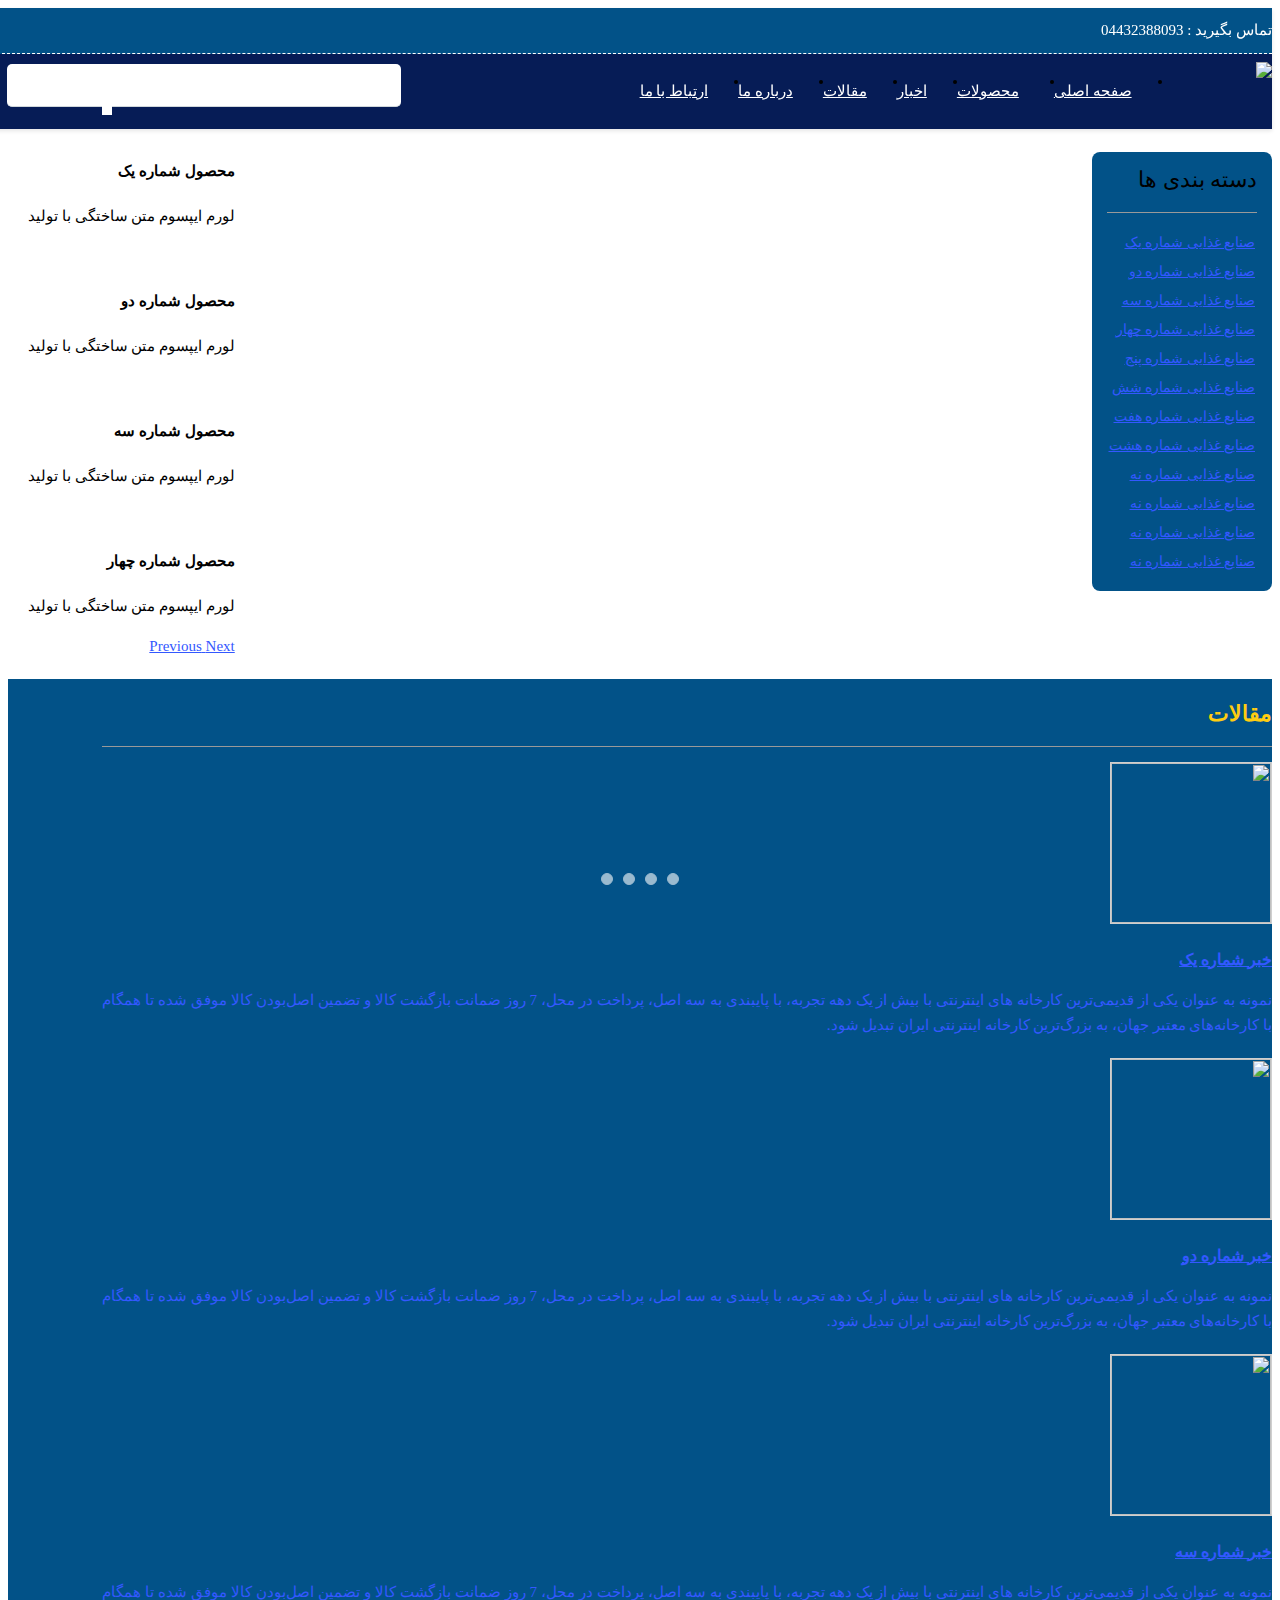
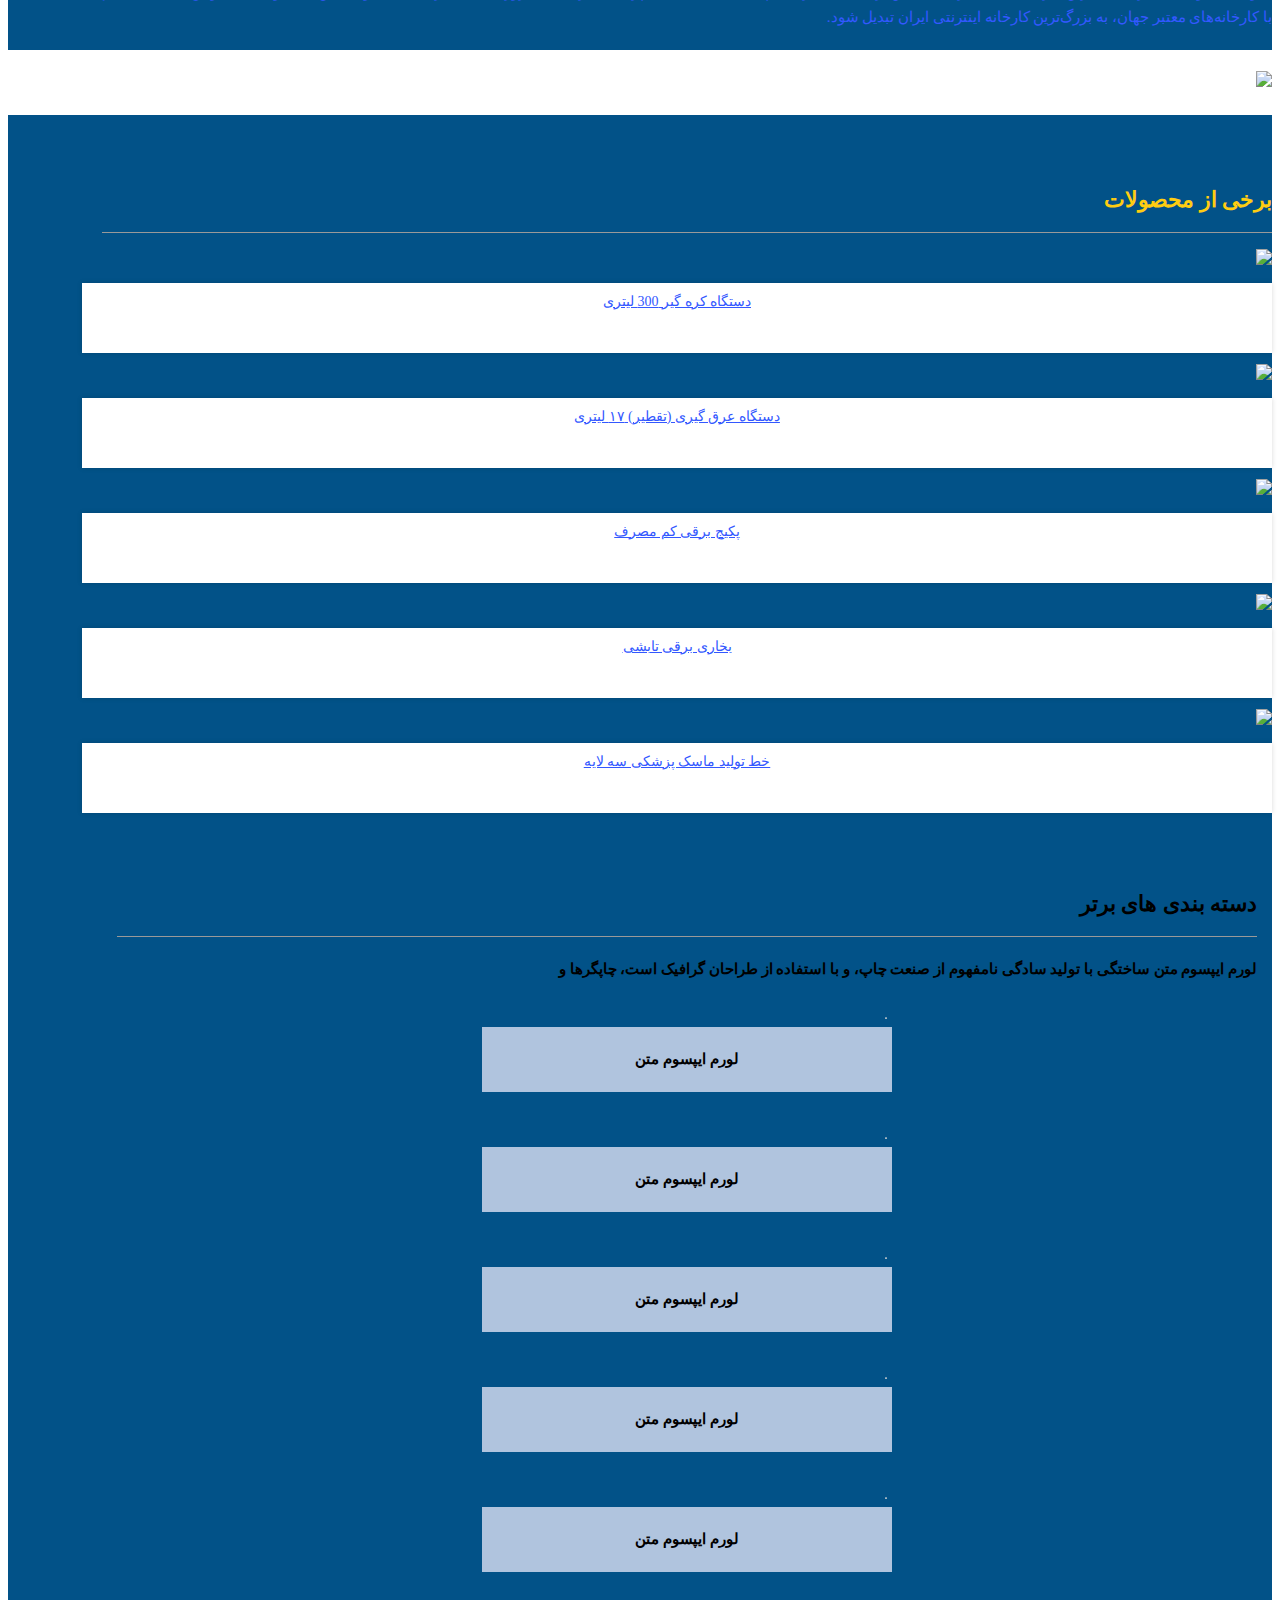
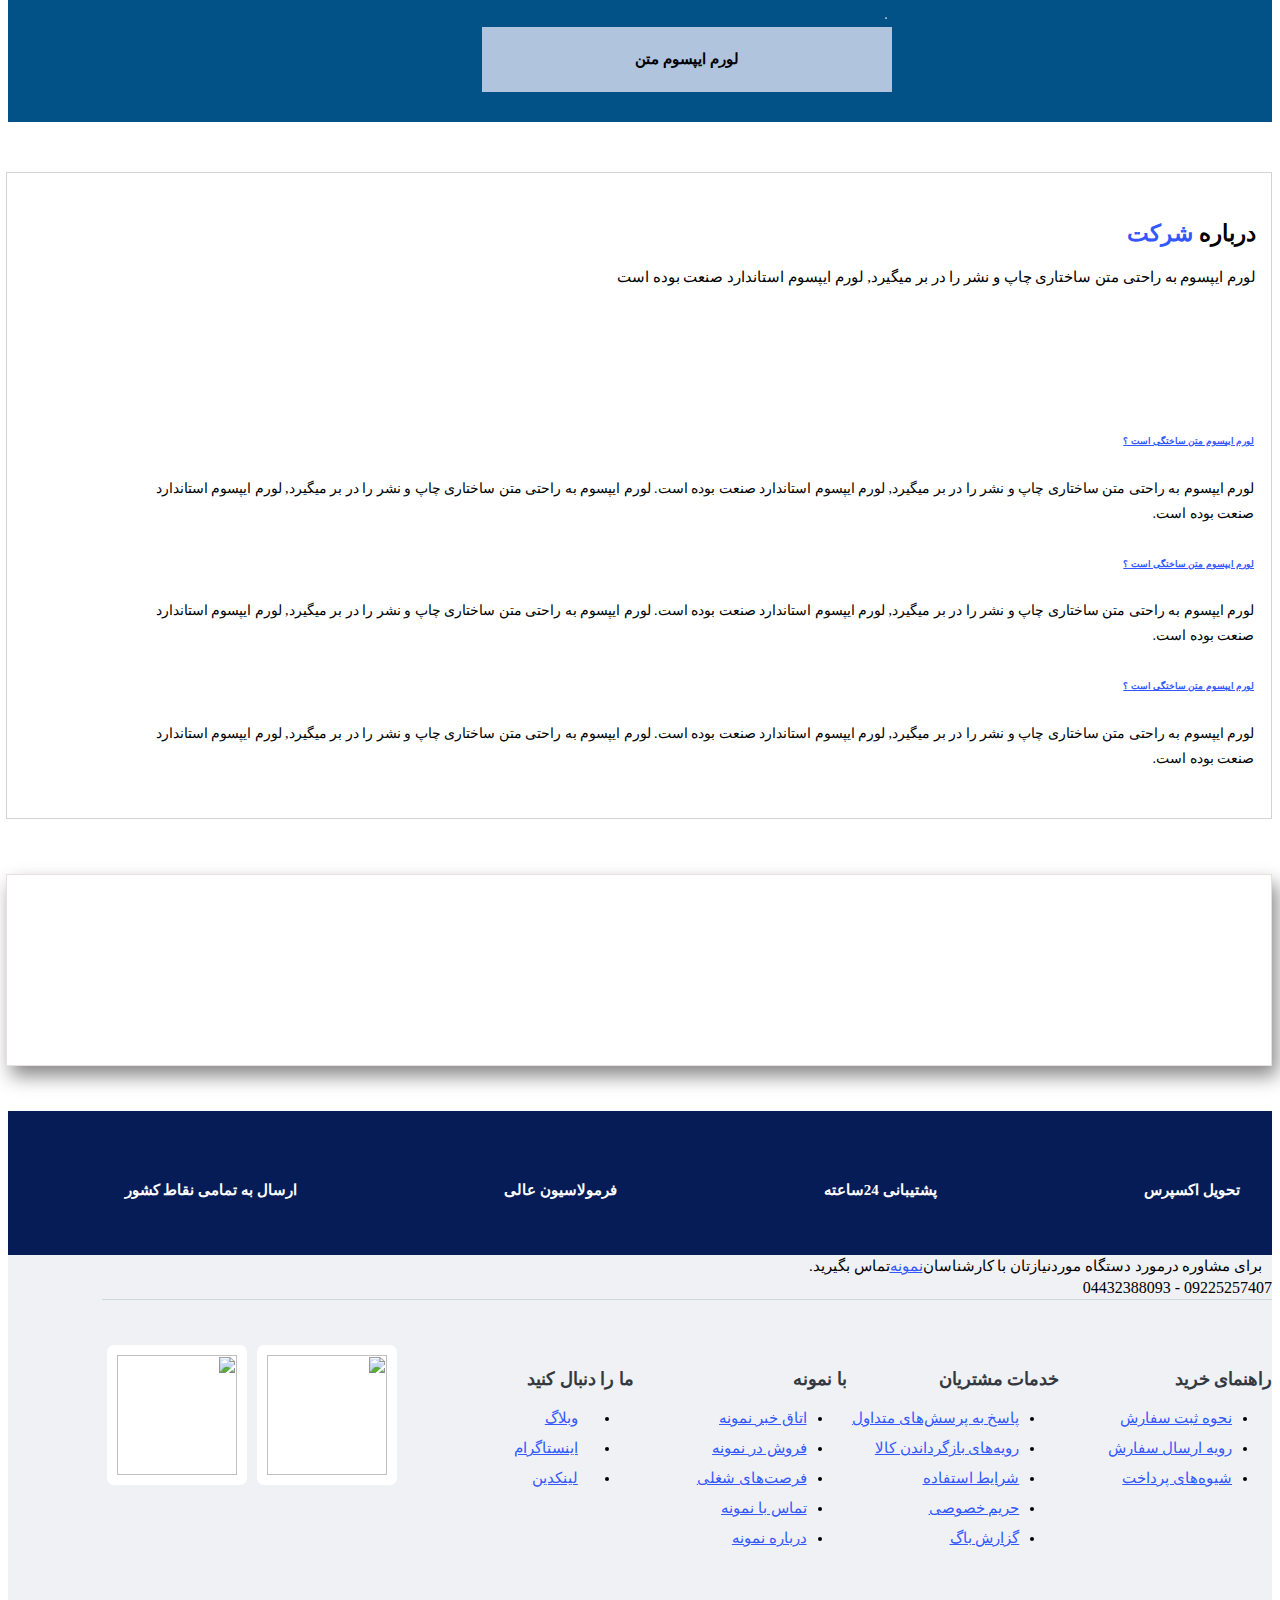
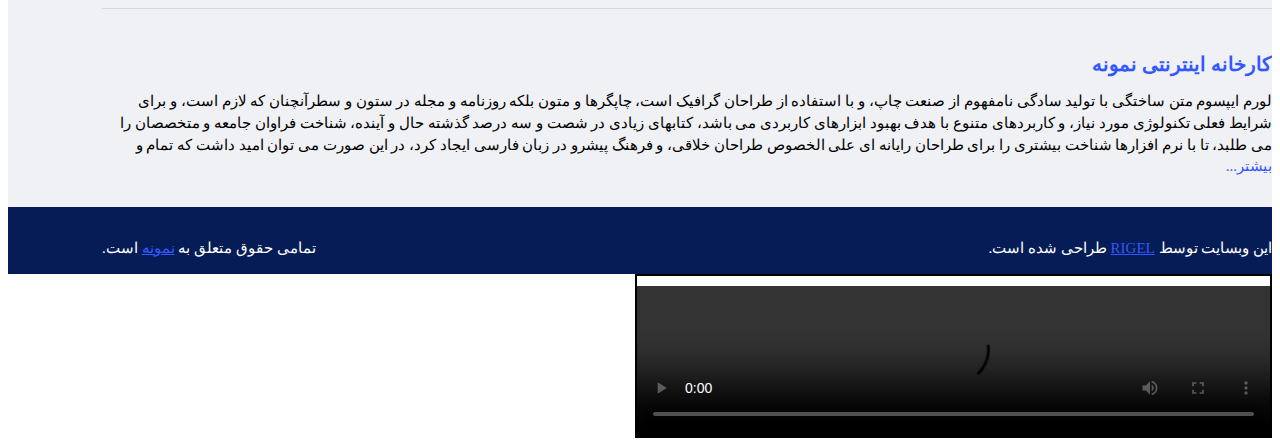
==== commit 98b76591: "git commit -m "change"" ====
--- a/index.html
+++ b/index.html
@@ -1,4 +1,4 @@
-<!doctype html>
+﻿<!doctype html>
 <html lang="en">
 
 <head>
@@ -354,7 +354,6 @@
                     <div class="container">
                         <div class="in">
                             <div class="item">
-<<<<<<< HEAD
                                 <i class="fas fa-shipping-fast fa-3x text-primary" style="padding: 5px;"></i>
                                 <div class="info">
                                     <h5>تحویل اکسپرس</h5>
@@ -375,32 +374,7 @@
                             <div class="item">
                                 <i class="fas fa-map-marked-alt fa-3x text-primary" style="padding: 5px;"></i>
                                 <div class="info">
-                                    <h5>ارسال به تمام نقاط کشور</h5>
-=======
-                                <div class="info">
-
-                                    <i class="fas fa-shipping-fast fa-3x fa-inverse" style="padding: 5px;"></i>
-                                </div>
-                            </div>
-                            <div class="item">
-
-                                <div class="info">
-
-                                    <i class="fas fa-phone-volume fa-3x fa-inverse" style="padding: 5px;"></i>
-                                </div>
-                            </div>
-                            <div class="item">
-                                <div class="info">
-
-                                    <i class="fas fa-flask fa-3x fa-inverse" style="padding: 5px;"></i>
-                                </div>
-                            </div>
-                            <div class="item">
-
-                                <div class="info">
-
-                                    <i class="fas fa-map-marked-alt fa-3x fa-inverse" style="padding: 5px;"></i>
->>>>>>> style changes
+                                    <h5>ارسال به تمامی نقاط کشور</h5>
                                 </div>
                             </div>
                         </div>
@@ -951,4 +925,4 @@
 
 </body>
 
-</html>
+</html>--- a/css/style.css
+++ b/css/style.css
@@ -1,4 +1,3 @@
-<<<<<<< HEAD
 @font-face {
     font-family: 'Glyphicons';
     src: url('../fonts/glyphicons-halflings-regular.eot') format('eot'), url('../fonts/glyphicons-halflings-regular.woff') format('woff');
@@ -226,824 +225,850 @@
         font-style: normal;
     }
     /* tuesday codes down */
-    
-    #main-menu .card-header:hover {
-        background-color: lightgrey;
-        color: black;
-    }
-    
-    .card-header:first-child {
-        border-radius: 6px !important;
-        -webkit-border-radius: 6px !important;
-        -moz-border-radius: 6px !important;
-        -ms-border-radius: 6px !important;
-        -o-border-radius: 6px !important;
-    }
-    /* tuesday codes */
-    
-    body {
-        font-family: 'Yekan';
-        font-size: 15px;
-        line-height: 25px;
-        direction: rtl;
-        background-color: #FAFAFA;
-        color: black;
-    }
-    
-    .container-fluid {
-        padding-top: 20px;
-    }
-    
-    .carousel-item img {
-        padding-top: 15px;
-    }
-    
-    .carousel-inner {
-        margin-top: -18px !important;
-    }
-    
-    .card {
-        border: 0;
-        border-radius: 0;
-        -webkit-border-radius: 0;
-        -moz-border-radius: 0;
-        -ms-border-radius: 0;
-        -o-border-radius: 0;
-    }
-    
-    .row {
-        margin: 15px;
-    }
-    
-    #accordion {
-        background-color: white;
-    }
-    
-    div.main.page-content.top-massage {
-        padding-top: 2px;
-        background-color: #fff;
-    }
-    
-    #main-menu {
-        margin-top: 15px;
-        display: inline;
-        background-color: #025288 !important;
-        padding: 15px;
-        margin: 0;
-        float: right;
-        /* border: 1px solid gray; */
-        border-radius: 8px;
-        -webkit-border-radius: 8px;
-        -moz-border-radius: 8px;
-        -ms-border-radius: 8px;
-        -o-border-radius: 8px;
-    }
-    /* اسلایدر قسمت "برخی از محصولات */
-    
-    .products-slider {
-        background-color: #025288 !important;
-    }
-    /* محصولاتی که بزودی ارایه میدهیم */
-    
-    .banner-sec {
-        margin: 20px 0 !important;
-        background-color: white;
-    }
-    
-    section.main-slider {
-        background-color: #025288;
-        padding: 20px;
-    }
-    
-    section.specials {
-        background-color: #061c56;
-    }
-    
-    .specials:hover {
-        margin: 5px;
-    }
-    
-    #my-banner {
-        border: 1px solid #eae0e0;
-        box-shadow: 5px 10px 18px #888888;
-        margin-bottom: 20px;
-        margin-top: 25px;
-        margin-bottom: 25px;
-        padding-top: 15px;
-    }
-    
-    section#my-banner .portfolio-item {
-        margin: 0 0 15px;
-        right: 0;
-    }
-    
-    section#my-banner .portfolio-item .portfolio-link {
-        display: block;
-        position: relative;
-        max-width: 400px;
-        margin: 0 auto;
-    }
-    
-    section#my-banner .img-responsive {
-        border: 1px solid lightgray;
-        border-top-left-radius: 8px;
-        border-top-right-radius: 8px;
-        outline: none;
-    }
-    
-    section#my-banner .portfolio-item .portfolio-link .portfolio-hover {
-        background-color: rgba(215, 210, 190, 0.7);
-        position: absolute;
-        width: 100%;
-        height: 100%;
-        opacity: 0;
-        outline: none;
-        border-top-right-radius: 8px;
-        border-top-left-radius: 8px;
-        transition: all ease 0.5s;
-        -webkit-transition: all ease 0.5s;
-        -moz-transition: all ease 0.5s;
-        -ms-transition: all ease 0.5s;
-        -o-transition: all ease 0.5s;
-    }
-    
-    section#my-banner .portfolio-item .portfolio-link .portfolio-hover:hover {
-        opacity: 1;
-        outline: none;
-    }
-    /* درباره شرکت */
-    
-    .grey-bg {
-        padding-top: 30px;
-        padding-bottom: 30px;
-        margin-top: 30px;
-        margin-bottom: 30px;
-        border: 1px solid lightgrey;
-    }
-    /* درباره شرکت */
-    /* محصولات ما */
-    
-    #portfolio {
-        background-color: #025288;
-        margin-bottom: 20px;
-    }
-    
-    section#portfolio .portfolio-item {
-        margin: 0 0 15px;
-        right: 0;
-    }
-    
-    section#portfolio .portfolio-item .portfolio-link {
-        display: block;
-        position: relative;
-        max-width: 400px;
-        margin: 0 auto;
-    }
-    
-    section#portfolio .img-responsive {
-        border: 1px solid lightgray;
-        border-top-left-radius: 8px;
-        border-top-right-radius: 8px;
-        outline: none;
-    }
-    
-    section#portfolio .portfolio-item .portfolio-link .portfolio-hover {
-        background-color: rgba(215, 210, 190, 0.7);
-        position: absolute;
-        width: 100%;
-        height: 100%;
-        opacity: 0;
-        outline: none;
-        border-top-right-radius: 8px;
-        border-top-left-radius: 8px;
-        transition: all ease 0.5s;
-        -webkit-transition: all ease 0.5s;
-        -moz-transition: all ease 0.5s;
-        -ms-transition: all ease 0.5s;
-        -o-transition: all ease 0.5s;
-    }
-    
-    section#portfolio .portfolio-item .portfolio-link .portfolio-hover:hover {
-        opacity: 1;
-        outline: none;
-    }
-    
-    section#portfolio .portfolio-item .portfolio-link .portfolio-hover .portfolio-hover-content {
-        position: absolute;
-        width: 100%;
-        height: 20px;
-        font-size: 20px;
-        text-align: center;
-        top: 50%;
-        margin-top: -17px;
-        color: white;
-    }
-    
-    section#portfolio .portfolio-item .portfolio-link .portfolio-hover .portfolio-hover-content i {
-        margin-top: -17px;
-    }
-    
-    .portfolio-item .fa-inverse {
-        color: rgb(114, 106, 106);
-    }
-    
-    section#portfolio .portfolio-item .portfolio-caption {
-        max-width: 400px;
-        margin: 0 auto;
-        background: lightsteelblue;
-        text-align: center;
-        padding: 5px;
-        border-top-right-radius: 0;
-        border-top-left-radius: 0;
-    }
-    
-    section#portfolio .portfolio-item .portfolio-caption h4 {
-        text-transform: none;
-        margin: 15px;
-    }
-    
-    section#portfolio .portfolio-item .portfolio-caption p {
-        font-style: italic;
-        font-size: 16px;
-        margin: 0;
-    }
-    /* محصولات ما */
-    
-    .main-menu li:hover {
-        background-color: rgb(235, 228, 228);
-        border-radius: 10px;
-        -webkit-border-radius: 10px;
-        -moz-border-radius: 10px;
-        -ms-border-radius: 10px;
-        -o-border-radius: 10px;
-    }
-    /*h5 for tabs text*/
-    
-    h5 {
-        line-height: 18px;
-        font-size: 12px;
-        color: #343941;
-        margin-bottom: 11px;
-    }
-    
-    img {
-        width: 100%;
-    }
-    
-    span,
-    p,
-    i,
-    h1,
-    h2,
-    h3,
-    h4,
-    h5,
-    h6 {
-        cursor: default;
-    }
-    
-    a,
-    select,
-    button,
-    button span,
-    a span,
-    a i,
-    a p,
-    a h2 {
-        cursor: pointer;
-    }
-    
-    .main {
-        padding-top: 75px;
-    }
-    
-    .shadow {
-        -webkit-box-shadow: 0 2px 4px 0 rgba(0, 0, 0, .1);
-        box-shadow: 0 2px 4px 0 rgba(0, 0, 0, .1);
-    }
-    
-    .news-col-2 {
-        float: right;
-        width: 50%;
-    }
-    
-    .news-col-3 {
-        float: right;
-        width: 33.333%;
-    }
-    
-    .news-col-4 {
-        float: right;
-        width: 25%;
-    }
-    
-    .main-title {
-        font-weight: bold;
-    }
-    
-    .main {
-        float: right;
-        width: 100%;
-    }
-    
-    section {
-        float: right;
-        width: 100%;
-    }
-    
-    .pretty {
-        margin-right: 0 !important;
-        padding-right: 15px;
-    }
-    
-    .pretty .state label:after,
-    .pretty .state label:before {
-        left: inherit;
-        right: 0;
-    }
-    
-    .search-aside .state label {
-        padding-right: 7px;
-    }
-    /*----------------------------------------header-----------------------------------------*/
-    
-    .header-main {
-        float: right;
-        width: 100%;
-        position: fixed;
-        z-index: 100;
-        background-color: #f6f6f6;
-    }
-    
-    .header-main .top {
-        float: right;
-        width: 100%;
-        color: #ffffff;
-        padding: 10px 0;
-        text-align: center;
-        border-bottom: 1px dashed #ffffff;
-        background-color: #025288;
-    }
-    
-    .header-main .top .in {
-        float: right;
-        width: 100%;
-        display: flex;
-        justify-content: space-between;
-    }
-    
-    .header-main .bottom .in .logo {
-        width: 100px;
-        float: right;
-        display: inline;
-        flex-direction: column;
-        justify-content: center;
-        padding: 7px 0;
-    }
-    
-    .header-main .bottom .in .search {
-        width: 350px;
-        float: left;
-        position: relative;
-        padding: 10px 0;
-        display: block;
-        /* align-items: flex-end; */
-    }
-    
-    .header-main .bottom .in .search form {
-        float: right;
-        width: 100%;
-    }
-    
-    .header-main .bottom .in .search input {
-        width: 100%;
-        height: 40px;
-        border: none;
-        border-bottom: 1px solid #d0d7db;
-        padding-left: 90px;
-        padding-right: 5px;
-        line-height: 45px;
-        font-size: 14px;
-        background-color: white;
-        color: black;
-        border-radius: 5px;
-        -webkit-border-radius: 5px;
-        -moz-border-radius: 5px;
-        -ms-border-radius: 5px;
-        -o-border-radius: 5px;
-    }
-    
-    .header-main .bottom .in .search button {
-        position: absolute;
-        left: 0;
-        bottom: 14px;
-        height: 24px;
-        padding: 0 5px;
-        background-color: white;
-        color: black;
-        border: none;
-        font-weight: normal;
-        border-radius: 0;
-    }
-    
-    .header-main .bottom .in .search button i {
-        cursor: pointer;
-    }
-    
-    .header-main .bottom .in .search button:hover {
-        color: #ffcd11;
-    }
-    
-    .header-main .bottom .login {
-        display: flex;
-        justify-content: center;
-        padding: 7px 0;
-        font-size: 13px;
-    }
-    
-    .header-main .bottom .login a {
-        float: right;
-    }
-    
-    .header-main .bottom .login a i {
-        margin-left: 3px;
-    }
-    
-    .login-buttons {
-        color: #6ddaff;
-        font-size: 12px;
-        cursor: default;
-    }
-    
-    .login-buttons span {
-        cursor: pointer;
-    }
-    
-    .header-main .bottom {
-        background-color: #061C56;
-        width: 100%;
-        float: right;
-    }
-    
-    .header-main .bottom .container {
-        position: relative;
-    }
-    
-    .header-main .bottom .container .in {
-        display: flex;
-        justify-content: space-between;
-    }
-    
-    .header-main .bottom nav {
-        width: calc(100% - 250px);
-        display: flex;
-    }
-    
-    .header-main .bottom nav ul {
-        display: flex;
-        align-items: flex-end;
-    }
-    
-    .header-main .bottom nav ul li .menu-link-name {
-        padding: 10px 15px;
-        float: right;
-        direction: ltr;
-        color: #fff;
-    }
-    
-    .header-main .bottom nav ul li .menu-link-name:hover {
-        color: #fc0;
-    }
-    
-    .header-main .bottom nav ul li .menu-link-name i {
-        margin-right: 5px;
-    }
-    
-    .header-main .bottom nav ul li .menu-list {
-        display: none;
-        position: absolute;
-        right: 0;
-        top: 63px;
-        width: 100%;
-        padding: 10px 15px;
-    }
-    
-    .header-main .bottom nav ul li:hover .menu-list {
-        display: block;
-    }
-    
-    .header-main .bottom nav ul li .menu-list ul {
-        float: right;
-        background-color: #fff;
-        width: 100%;
-        height: 100px;
-        border: 1px solid #d9dfe2;
-        border-top: none;
-        background-position: left bottom;
-        background-repeat: no-repeat;
-        background-size: 280px;
-        display: flex;
-    }
-    
-    .header-main .bottom nav ul li .menu-list ul .menu-list-item {
-        height: 100%;
-        display: flex;
-        z-index: 10;
-    }
-    
-    .product-categoty-name {
-        display: flex;
-        flex-direction: column;
-        align-items: center;
-        justify-content: center;
-        padding: 15px;
-        border-left: 1px solid #cfcfcf;
-    }
-    
-    .product-categoty-name img {
-        width: 70px;
-    }
-    
-    .header-main .bottom nav ul li .menu-list ul .menu-list-item .last-menu {
-        display: none;
-        width: calc(100% - 30px);
-        height: 180px;
-        background-color: #fff;
-        border-radius: 0 0 7px 7px;
-        position: absolute;
-        top: 104px;
-        right: 15px;
-        border-top: 1px solid #cfcfcf;
-    }
-    
-    .header-main .bottom nav ul li .menu-list ul .menu-list-item:hover .last-menu {
-        display: flex;
-    }
-    
-    .header-main .bottom nav ul li .menu-list ul .menu-colmun {
-        display: flex;
-        flex-direction: column;
-        width: 20%;
-        height: 100%
-    }
-    
-    .header-main .bottom nav ul li .menu-list ul .menu-colmun ul {
-        display: flex;
-        flex-direction: column;
-        background-color: transparent;
-        border: none;
-        width: 100%;
-        height: 100%;
-        align-items: baseline;
-        padding: 15px;
-    }
-    
-    .header-main .bottom nav ul li .menu-list ul .menu-colmun ul li a {
-        padding: 0;
-        line-height: 30px;
-    }
-    
-    .product-slider-title {
-        font-size: 22px;
-        margin-bottom: 15px;
-        border-bottom: 1px solid #999;
-        padding: 0 0 20px 0;
-    }
-    
-    .product-item h4 {
-        font-size: 14px;
-        margin: 10px 0;
-        font-weight: normal;
-        overflow: hidden;
-    }
-    
-    .product-item .price {
-        width: 100%;
-        display: flex;
-    }
-    
-    .product-item .price div {
-        font-size: 12px;
-        color: #999;
-        margin-left: 10px;
-    }
-    
-    .product-item .price div:first-child {
-        text-decoration: line-through;
-    }
-    
-    .product-item .price div:last-child {
-        font-size: 14px;
-        color: #444;
-        margin-left: 0;
-        text-decoration: none;
-    }
-    
-    .product-item .price div:last-child span {
-        font-size: 12px;
-    }
-    /*------------------------------------------------------sliders----------------------------------------------------*/
-    
-    .colored-title {
-        margin-bottom: 15px;
-        padding: 5px 0;
-    }
-    
-    .colored-title::before {
-        content: '';
-        width: 3px;
-        height: 20px;
-        background-color: #e01516;
-        margin-left: 10px;
-        float: right;
-        -webkit-border-radius: 5px;
-        -moz-border-radius: 5px;
-        border-radius: 5px;
-    }
-    
-    .owl-theme .owl-nav {
-        position: absolute;
-        top: calc(50% - 30px);
-        width: 100%;
-        margin: 0;
-    }
-    
-    .owl-theme .owl-nav button:first-child {
-        position: absolute;
-        right: 25px;
-        background-color: rgba(255, 255, 255, 0.82);
-        width: 50px;
-        height: 50px;
-        color: #00beff;
-        border: 1px solid #ffffff;
-        line-height: 54px;
-        border-radius: 50%;
-        font-size: 18px;
-    }
-    
-    .owl-theme .owl-nav button:last-child {
-        position: absolute;
-        left: 25px;
-        background-color: rgba(255, 255, 255, 0.82);
-        width: 50px;
-        height: 50px;
-        color: #00beff;
-        border: 1px solid #ffffff;
-        line-height: 54px;
-        border-radius: 50%;
-        font-size: 18px;
-    }
-    
-    .owl-theme .owl-nav [class*=owl-]:hover {
-        background: #00beff;
-        color: #fff;
-        border-color: #00beff;
-        ;
-    }
-    
-    .owl-carousel.owl-rtl .owl-item {
-        padding: 5px;
-    }
-    
-    .owl-carousel .owl-item {
-        position: relative;
-    }
-    /* .owl-carousel .owl-item img {} */
-    
-    .sec-4 .owl-carousel .owl-item i {
-        position: absolute;
-        width: 50px;
-        height: 50px;
-        right: calc(50% - 25px);
-        top: calc(50% - 25px);
-        font-size: 26px;
-        color: rgba(255, 200, 0, 0.6);
-        line-height: 30px;
-        text-align: center;
-        border: 2px solid rgba(255, 200, 0, 0.6);
-        padding: 8px 6px 8px 11px;
-        -webkit-border-radius: 50%;
-        -moz-border-radius: 50%;
-        border-radius: 50%;
-        background-color: rgba(255, 255, 255, 0.1);
-    }
-    
-    .sec-4 .owl-carousel .owl-item:hover i {
-        color: rgba(255, 200, 0, 0.9);
-        border-color: rgba(255, 200, 0, 0.9);
-    }
-    
-    .slider h5 {
-        font-size: 15px;
-        font-weight: 500;
-        line-height: 25px;
-        margin-top: 10px;
->>>>>>> style changes
-        padding: 0 10px;
-    }
-    
-    .owl-theme .owl-dots {
-        position: absolute;
-        left: 10px;
-        top: -33px;
-    }
-    
-    .owl-theme .owl-dots .owl-dot span {
-        width: 10px;
-        height: 10px;
-        margin: 5px 7px;
-        background: #c4c4c4;
-        display: block;
-        transition: opacity .2s ease;
-        border-radius: 30px;
-        backface-visibility: visible;
-        -webkit-backface-visibility: visible;
-    }
-    
-    .owl-theme .owl-dots .owl-dot.active span,
-    .owl-theme .owl-dots .owl-dot:hover span {
-        background: #212529;
-    }
-    
-    .product_slider.owl-rtl .owl-item {
-        position: relative;
-    }
-    
-    .product_slider .product-item .video-play {
-        position: absolute;
-        left: 15px;
-        top: 12px;
-        height: 20px;
-        width: 20px;
-        border-radius: 5px;
-        font-size: 12px;
-        text-align: center;
-        color: #000;
-        cursor: pointer;
-    }
-    
-    .product_slider .product-item .video-play:hover {
-        color: #ffcd11;
-    }
-    
-    .product_slider .product-item .video-play i {
-        cursor: pointer;
-    }
-    
-    .articles_sec {
-        background-color: #025288;
-    }
-    /* محصولات ما */
-    
-    .section-heading {
-        font-size: 22px;
-        margin-bottom: 15px;
-        border-bottom: 1px solid #999;
-        padding: 0 0 20px 0;
-    }
-    /*------------------------------------------------------ footer ----------------------------------------------------*/
-    
-    .footer {
-        float: right;
-        width: 100%;
-        background: #f0f1f4;
-        position: relative;
-        line-height: 22px;
-        overflow: hidden;
-        /* margin-top: 50px; */
-        /* border-top: 5px solid #fc0; */
-    }
-    
-    .icons-sec {
-        padding: 30px;
-    }
-    
-    .icons-sec .in {
-        display: flex;
-    }
-    
-    .icons-sec .in .item {
-        width: 20%;
-        display: flex;
-        flex-direction: column;
-        align-items: center;
-        justify-content: center;
-        text-align: center;
-    }
-    
-    .icons-sec .in .item img {
-        height: 60px;
-        margin-bottom: 15px;
-    }
-    /* .contact-sec {
+
+#main-menu .card-header:hover {
+    background-color: lightgrey;
+    color: black;
+}
+
+.card-header:first-child {
+    border-radius: 6px !important;
+    -webkit-border-radius: 6px !important;
+    -moz-border-radius: 6px !important;
+    -ms-border-radius: 6px !important;
+    -o-border-radius: 6px !important;
+}
+
+
+/* tuesday codes */
+
+body {
+    font-family: 'Yekan';
+    font-size: 15px;
+    line-height: 25px;
+    direction: rtl;
+    background-color: #FAFAFA;
+    color: black;
+}
+
+.container-fluid {
+    padding-top: 20px;
+}
+
+.carousel-item img {
+    padding-top: 15px;
+}
+
+.carousel-inner {
+    margin-top: -18px !important;
+}
+
+.card {
+    border: 0;
+    border-radius: 0;
+    -webkit-border-radius: 0;
+    -moz-border-radius: 0;
+    -ms-border-radius: 0;
+    -o-border-radius: 0;
+}
+
+.row {
+    margin: 15px;
+}
+
+#accordion {
+    background-color: white;
+}
+
+div.main.page-content.top-massage {
+    padding-top: 2px;
+    background-color: #fff;
+}
+
+#main-menu {
+    margin-top: 15px;
+    display: inline;
+    background-color: #025288 !important;
+    padding: 15px;
+    margin: 0;
+    float: right;
+    /* border: 1px solid gray; */
+    border-radius: 8px;
+    -webkit-border-radius: 8px;
+    -moz-border-radius: 8px;
+    -ms-border-radius: 8px;
+    -o-border-radius: 8px;
+}
+
+
+/* اسلایدر قسمت "برخی از محصولات */
+
+.products-slider {
+    background-color: #025288 !important;
+}
+
+
+/* محصولاتی که بزودی ارایه میدهیم */
+
+.banner-sec {
+    margin: 20px 0 !important;
+    background-color: white;
+}
+
+section.main-slider {
+    background-color: #025288;
+    padding: 20px;
+}
+
+section.specials {
+    background-color: #061c56;
+}
+
+.specials:hover {
+    margin: 5px;
+}
+
+#my-banner {
+    border: 1px solid #eae0e0;
+    box-shadow: 5px 10px 18px #888888;
+    margin-bottom: 20px;
+    margin-top: 25px;
+    margin-bottom: 25px;
+    padding-top: 15px;
+}
+
+section#my-banner .portfolio-item {
+    margin: 0 0 15px;
+    right: 0;
+}
+
+section#my-banner .portfolio-item .portfolio-link {
+    display: block;
+    position: relative;
+    max-width: 400px;
+    margin: 0 auto;
+}
+
+section#my-banner .img-responsive {
+    border: 1px solid lightgray;
+    border-top-left-radius: 8px;
+    border-top-right-radius: 8px;
+    outline: none;
+}
+
+section#my-banner .portfolio-item .portfolio-link .portfolio-hover {
+    background-color: rgba(215, 210, 190, 0.7);
+    position: absolute;
+    width: 100%;
+    height: 100%;
+    opacity: 0;
+    outline: none;
+    border-top-right-radius: 8px;
+    border-top-left-radius: 8px;
+    transition: all ease 0.5s;
+    -webkit-transition: all ease 0.5s;
+    -moz-transition: all ease 0.5s;
+    -ms-transition: all ease 0.5s;
+    -o-transition: all ease 0.5s;
+}
+
+section#my-banner .portfolio-item .portfolio-link .portfolio-hover:hover {
+    opacity: 1;
+    outline: none;
+}
+
+
+/* درباره شرکت */
+
+.grey-bg {
+    padding-top: 30px;
+    padding-bottom: 30px;
+    margin-top: 30px;
+    margin-bottom: 30px;
+    border: 1px solid lightgrey;
+}
+
+
+/* درباره شرکت */
+
+
+/* محصولات ما */
+
+#portfolio {
+    background-color: #025288;
+    margin-bottom: 20px;
+}
+
+section#portfolio .portfolio-item {
+    margin: 0 0 15px;
+    right: 0;
+}
+
+section#portfolio .portfolio-item .portfolio-link {
+    display: block;
+    position: relative;
+    max-width: 400px;
+    margin: 0 auto;
+}
+
+section#portfolio .img-responsive {
+    border: 1px solid lightgray;
+    border-top-left-radius: 8px;
+    border-top-right-radius: 8px;
+    outline: none;
+}
+
+section#portfolio .portfolio-item .portfolio-link .portfolio-hover {
+    background-color: rgba(215, 210, 190, 0.7);
+    position: absolute;
+    width: 100%;
+    height: 100%;
+    opacity: 0;
+    outline: none;
+    border-top-right-radius: 8px;
+    border-top-left-radius: 8px;
+    transition: all ease 0.5s;
+    -webkit-transition: all ease 0.5s;
+    -moz-transition: all ease 0.5s;
+    -ms-transition: all ease 0.5s;
+    -o-transition: all ease 0.5s;
+}
+
+section#portfolio .portfolio-item .portfolio-link .portfolio-hover:hover {
+    opacity: 1;
+    outline: none;
+}
+
+section#portfolio .portfolio-item .portfolio-link .portfolio-hover .portfolio-hover-content {
+    position: absolute;
+    width: 100%;
+    height: 20px;
+    font-size: 20px;
+    text-align: center;
+    top: 50%;
+    margin-top: -17px;
+    color: white;
+}
+
+section#portfolio .portfolio-item .portfolio-link .portfolio-hover .portfolio-hover-content i {
+    margin-top: -17px;
+}
+
+.portfolio-item .fa-inverse {
+    color: rgb(114, 106, 106);
+}
+
+section#portfolio .portfolio-item .portfolio-caption {
+    max-width: 400px;
+    margin: 0 auto;
+    background: lightsteelblue;
+    text-align: center;
+    padding: 5px;
+    border-top-right-radius: 0;
+    border-top-left-radius: 0;
+}
+
+section#portfolio .portfolio-item .portfolio-caption h4 {
+    text-transform: none;
+    margin: 15px;
+}
+
+section#portfolio .portfolio-item .portfolio-caption p {
+    font-style: italic;
+    font-size: 16px;
+    margin: 0;
+}
+
+
+/* محصولات ما */
+
+.main-menu li:hover {
+    background-color: rgb(235, 228, 228);
+    border-radius: 10px;
+    -webkit-border-radius: 10px;
+    -moz-border-radius: 10px;
+    -ms-border-radius: 10px;
+    -o-border-radius: 10px;
+}
+
+
+/*h5 for tabs text*/
+
+h5 {
+    line-height: 18px;
+    font-size: 12px;
+    color: #343941;
+    margin-bottom: 11px;
+}
+
+img {
+    width: 100%;
+}
+
+span,
+p,
+i,
+h1,
+h2,
+h3,
+h4,
+h5,
+h6 {
+    cursor: default;
+}
+
+a,
+select,
+button,
+button span,
+a span,
+a i,
+a p,
+a h2 {
+    cursor: pointer;
+}
+
+.main {
+    padding-top: 75px;
+}
+
+.shadow {
+    -webkit-box-shadow: 0 2px 4px 0 rgba(0, 0, 0, .1);
+    box-shadow: 0 2px 4px 0 rgba(0, 0, 0, .1);
+}
+
+.news-col-2 {
+    float: right;
+    width: 50%;
+}
+
+.news-col-3 {
+    float: right;
+    width: 33.333%;
+}
+
+.news-col-4 {
+    float: right;
+    width: 25%;
+}
+
+.main-title {
+    font-weight: bold;
+}
+
+.main {
+    float: right;
+    width: 100%;
+}
+
+section {
+    float: right;
+    width: 100%;
+}
+
+.pretty {
+    margin-right: 0 !important;
+    padding-right: 15px;
+}
+
+.pretty .state label:after,
+.pretty .state label:before {
+    left: inherit;
+    right: 0;
+}
+
+.search-aside .state label {
+    padding-right: 7px;
+}
+
+
+/*----------------------------------------header-----------------------------------------*/
+
+.header-main {
+    float: right;
+    width: 100%;
+    position: fixed;
+    z-index: 100;
+    background-color: #f6f6f6;
+}
+
+.header-main .top {
+    float: right;
+    width: 100%;
+    color: #ffffff;
+    padding: 10px 0;
+    text-align: center;
+    border-bottom: 1px dashed #ffffff;
+    background-color: #025288;
+}
+
+.header-main .top .in {
+    float: right;
+    width: 100%;
+    display: flex;
+    justify-content: space-between;
+}
+
+.header-main .bottom .in .logo {
+    width: 100px;
+    float: right;
+    display: inline;
+    flex-direction: column;
+    justify-content: center;
+    padding: 7px 0;
+}
+
+.header-main .bottom .in .search {
+    width: 350px;
+    float: left;
+    position: relative;
+    padding: 10px 0;
+    display: block;
+    /* align-items: flex-end; */
+}
+
+.header-main .bottom .in .search form {
+    float: right;
+    width: 100%;
+}
+
+.header-main .bottom .in .search input {
+    width: 100%;
+    height: 40px;
+    border: none;
+    border-bottom: 1px solid #d0d7db;
+    padding-left: 90px;
+    padding-right: 5px;
+    line-height: 45px;
+    font-size: 14px;
+    background-color: white;
+    color: black;
+    border-radius: 5px;
+    -webkit-border-radius: 5px;
+    -moz-border-radius: 5px;
+    -ms-border-radius: 5px;
+    -o-border-radius: 5px;
+}
+
+.header-main .bottom .in .search button {
+    position: absolute;
+    left: 0;
+    bottom: 14px;
+    height: 24px;
+    padding: 0 5px;
+    background-color: white;
+    color: black;
+    border: none;
+    font-weight: normal;
+    border-radius: 0;
+}
+
+.header-main .bottom .in .search button i {
+    cursor: pointer;
+}
+
+.header-main .bottom .in .search button:hover {
+    color: #ffcd11;
+}
+
+.header-main .bottom .login {
+    display: flex;
+    justify-content: center;
+    padding: 7px 0;
+    font-size: 13px;
+}
+
+.header-main .bottom .login a {
+    float: right;
+}
+
+.header-main .bottom .login a i {
+    margin-left: 3px;
+}
+
+.login-buttons {
+    color: #6ddaff;
+    font-size: 12px;
+    cursor: default;
+}
+
+.login-buttons span {
+    cursor: pointer;
+}
+
+.header-main .bottom {
+    background-color: #061C56;
+    width: 100%;
+    float: right;
+}
+
+.header-main .bottom .container {
+    position: relative;
+}
+
+.header-main .bottom .container .in {
+    display: flex;
+    justify-content: space-between;
+}
+
+.header-main .bottom nav {
+    width: calc(100% - 250px);
+    display: flex;
+}
+
+.header-main .bottom nav ul {
+    display: flex;
+    align-items: flex-end;
+}
+
+.header-main .bottom nav ul li .menu-link-name {
+    padding: 10px 15px;
+    float: right;
+    direction: ltr;
+    color: #fff;
+}
+
+.header-main .bottom nav ul li .menu-link-name:hover {
+    color: #fc0;
+}
+
+.header-main .bottom nav ul li .menu-link-name i {
+    margin-right: 5px;
+}
+
+.header-main .bottom nav ul li .menu-list {
+    display: none;
+    position: absolute;
+    right: 0;
+    top: 63px;
+    width: 100%;
+    padding: 10px 15px;
+}
+
+.header-main .bottom nav ul li:hover .menu-list {
+    display: block;
+}
+
+.header-main .bottom nav ul li .menu-list ul {
+    float: right;
+    background-color: #fff;
+    width: 100%;
+    height: 100px;
+    border: 1px solid #d9dfe2;
+    border-top: none;
+    background-position: left bottom;
+    background-repeat: no-repeat;
+    background-size: 280px;
+    display: flex;
+}
+
+.header-main .bottom nav ul li .menu-list ul .menu-list-item {
+    height: 100%;
+    display: flex;
+    z-index: 10;
+}
+
+.product-categoty-name {
+    display: flex;
+    flex-direction: column;
+    align-items: center;
+    justify-content: center;
+    padding: 15px;
+    border-left: 1px solid #cfcfcf;
+}
+
+.product-categoty-name img {
+    width: 70px;
+}
+
+.header-main .bottom nav ul li .menu-list ul .menu-list-item .last-menu {
+    display: none;
+    width: calc(100% - 30px);
+    height: 180px;
+    background-color: #fff;
+    border-radius: 0 0 7px 7px;
+    position: absolute;
+    top: 104px;
+    right: 15px;
+    border-top: 1px solid #cfcfcf;
+}
+
+.header-main .bottom nav ul li .menu-list ul .menu-list-item:hover .last-menu {
+    display: flex;
+}
+
+.header-main .bottom nav ul li .menu-list ul .menu-colmun {
+    display: flex;
+    flex-direction: column;
+    width: 20%;
+    height: 100%
+}
+
+.header-main .bottom nav ul li .menu-list ul .menu-colmun ul {
+    display: flex;
+    flex-direction: column;
+    background-color: transparent;
+    border: none;
+    width: 100%;
+    height: 100%;
+    align-items: baseline;
+    padding: 15px;
+}
+
+.header-main .bottom nav ul li .menu-list ul .menu-colmun ul li a {
+    padding: 0;
+    line-height: 30px;
+}
+
+.product-slider-title {
+    font-size: 22px;
+    margin-bottom: 15px;
+    border-bottom: 1px solid #999;
+    padding: 0 0 20px 0;
+}
+
+.product-item h4 {
+    font-size: 14px;
+    margin: 10px 0;
+    font-weight: normal;
+    overflow: hidden;
+}
+
+.product-item .price {
+    width: 100%;
+    display: flex;
+}
+
+.product-item .price div {
+    font-size: 12px;
+    color: #999;
+    margin-left: 10px;
+}
+
+.product-item .price div:first-child {
+    text-decoration: line-through;
+}
+
+.product-item .price div:last-child {
+    font-size: 14px;
+    color: #444;
+    margin-left: 0;
+    text-decoration: none;
+}
+
+.product-item .price div:last-child span {
+    font-size: 12px;
+}
+
+
+/*------------------------------------------------------sliders----------------------------------------------------*/
+
+.colored-title {
+    margin-bottom: 15px;
+    padding: 5px 0;
+}
+
+.colored-title::before {
+    content: '';
+    width: 3px;
+    height: 20px;
+    background-color: #e01516;
+    margin-left: 10px;
+    float: right;
+    -webkit-border-radius: 5px;
+    -moz-border-radius: 5px;
+    border-radius: 5px;
+}
+
+.owl-theme .owl-nav {
+    position: absolute;
+    top: calc(50% - 30px);
+    width: 100%;
+    margin: 0;
+}
+
+.owl-theme .owl-nav button:first-child {
+    position: absolute;
+    right: 25px;
+    background-color: rgba(255, 255, 255, 0.82);
+    width: 50px;
+    height: 50px;
+    color: #00beff;
+    border: 1px solid #ffffff;
+    line-height: 54px;
+    border-radius: 50%;
+    font-size: 18px;
+}
+
+.owl-theme .owl-nav button:last-child {
+    position: absolute;
+    left: 25px;
+    background-color: rgba(255, 255, 255, 0.82);
+    width: 50px;
+    height: 50px;
+    color: #00beff;
+    border: 1px solid #ffffff;
+    line-height: 54px;
+    border-radius: 50%;
+    font-size: 18px;
+}
+
+.owl-theme .owl-nav [class*=owl-]:hover {
+    background: #00beff;
+    color: #fff;
+    border-color: #00beff;
+    ;
+}
+
+.owl-carousel.owl-rtl .owl-item {
+    padding: 5px;
+}
+
+.owl-carousel .owl-item {
+    position: relative;
+}
+
+
+/* .owl-carousel .owl-item img {} */
+
+.sec-4 .owl-carousel .owl-item i {
+    position: absolute;
+    width: 50px;
+    height: 50px;
+    right: calc(50% - 25px);
+    top: calc(50% - 25px);
+    font-size: 26px;
+    color: rgba(255, 200, 0, 0.6);
+    line-height: 30px;
+    text-align: center;
+    border: 2px solid rgba(255, 200, 0, 0.6);
+    padding: 8px 6px 8px 11px;
+    -webkit-border-radius: 50%;
+    -moz-border-radius: 50%;
+    border-radius: 50%;
+    background-color: rgba(255, 255, 255, 0.1);
+}
+
+.sec-4 .owl-carousel .owl-item:hover i {
+    color: rgba(255, 200, 0, 0.9);
+    border-color: rgba(255, 200, 0, 0.9);
+}
+
+.slider h5 {
+    font-size: 15px;
+    font-weight: 500;
+    line-height: 25px;
+    margin-top: 10px;
+    >>>>>>>style changes padding: 0 10px;
+}
+
+.owl-theme .owl-dots {
+    position: absolute;
+    left: 10px;
+    top: -33px;
+}
+
+.owl-theme .owl-dots .owl-dot span {
+    width: 10px;
+    height: 10px;
+    margin: 5px 7px;
+    background: #c4c4c4;
+    display: block;
+    transition: opacity .2s ease;
+    border-radius: 30px;
+    backface-visibility: visible;
+    -webkit-backface-visibility: visible;
+}
+
+.owl-theme .owl-dots .owl-dot.active span,
+.owl-theme .owl-dots .owl-dot:hover span {
+    background: #212529;
+}
+
+.product_slider.owl-rtl .owl-item {
+    position: relative;
+}
+
+.product_slider .product-item .video-play {
+    position: absolute;
+    left: 15px;
+    top: 12px;
+    height: 20px;
+    width: 20px;
+    border-radius: 5px;
+    font-size: 12px;
+    text-align: center;
+    color: #000;
+    cursor: pointer;
+}
+
+.product_slider .product-item .video-play:hover {
+    color: #ffcd11;
+}
+
+.product_slider .product-item .video-play i {
+    cursor: pointer;
+}
+
+.articles_sec {
+    background-color: #025288;
+}
+
+
+/* محصولات ما */
+
+.section-heading {
+    font-size: 22px;
+    margin-bottom: 15px;
+    border-bottom: 1px solid #999;
+    padding: 0 0 20px 0;
+}
+
+
+/*------------------------------------------------------ footer ----------------------------------------------------*/
+
+.footer {
+    float: right;
+    width: 100%;
+    background: #f0f1f4;
+    position: relative;
+    line-height: 22px;
+    overflow: hidden;
+    /* margin-top: 50px; */
+    /* border-top: 5px solid #fc0; */
+}
+
+.icons-sec {
+    padding: 30px;
+}
+
+.icons-sec .in {
+    display: flex;
+}
+
+.icons-sec .in .item {
+    width: 20%;
+    display: flex;
+    flex-direction: column;
+    align-items: center;
+    justify-content: center;
+    text-align: center;
+}
+
+.icons-sec .in .item img {
+    height: 60px;
+    margin-bottom: 15px;
+}
+
+
+/* .contact-sec {
     background-image: url("../img/Contact.jpg");
     background-size: cover;
     background-repeat: no-repeat;
     background-position: center;
 } */
-<<<<<<< HEAD
-
-.contact-sec .in {
+
+<<<<<<< HEAD .contact-sec .in {
     display: flex;
     justify-content: space-between;
     align-items: center;
@@ -1430,108 +1455,108 @@
         color: #03a9f4;
     }
     /*--------------------------------------------------------modal-------------------------------------------------------*/
-    /* .modal-open .modal {
+
+
+/* .modal-open .modal {
 >>>>>>> style changes
     background-color: #000000cc;
 } */
-    
-    .modal-content {
-        position: relative;
-        display: -ms-flexbox;
-        display: flex;
-        -ms-flex-direction: column;
-        flex-direction: column;
-        width: 100%;
-        pointer-events: auto;
-        background-color: #fff;
-        background-clip: padding-box;
-        border: 2px solid #000;
-        border-radius: 0;
-        outline: 0;
-    }
-    
-    .modal-content .close {
-        float: right;
-        width: 100%;
-        color: #000;
-        padding: 5px 15px;
-    }
-    
-    .modal-body {
-        position: relative;
-        -ms-flex: 1 1 auto;
-        flex: 1 1 auto;
-        padding: 50px 15px;
-        font-size: 15px;
-    }
-    
-    .modal-footer {
-        display: -ms-flexbox;
-        display: flex;
-        -ms-flex-align: center;
-        align-items: center;
-        -ms-flex-pack: end;
-        justify-content: flex-end;
-        padding: 15px 15px 15px 15px;
-        border-bottom-right-radius: .3rem;
-        border-bottom-left-radius: .3rem;
-        background-color: rgb(167, 223, 255);
-        background-color: #ECEFF1;
-    }
-    
-    .modal-footer>:not(:last-child) {
-        margin-right: 0;
-        margin-left: 15px;
-        width: 65px;
-        background-color: #2196F3;
-        border: none;
-        border-radius: 30px;
-    }
-    
-    .modal-footer>:not(:first-child) {
-        margin-left: 0;
-        width: 65px;
-        background-color: #ff2919;
-        border: none;
-        border-radius: 30px;
-    }
-    /* .level-1 {} */
-    
-    .close_menu {
-        position: absolute;
-        top: 30px;
-        font-size: 30px;
-        display: none;
-        right: 50px;
-        color: #fff;
-    }
-    
-    .mobile-menu-btn {
-        display: none;
-    }
+
+.modal-content {
+    position: relative;
+    display: -ms-flexbox;
+    display: flex;
+    -ms-flex-direction: column;
+    flex-direction: column;
+    width: 100%;
+    pointer-events: auto;
+    background-color: #fff;
+    background-clip: padding-box;
+    border: 2px solid #000;
+    border-radius: 0;
+    outline: 0;
+}
+
+.modal-content .close {
+    float: right;
+    width: 100%;
+    color: #000;
+    padding: 5px 15px;
+}
+
+.modal-body {
+    position: relative;
+    -ms-flex: 1 1 auto;
+    flex: 1 1 auto;
+    padding: 50px 15px;
+    font-size: 15px;
+}
+
+.modal-footer {
+    display: -ms-flexbox;
+    display: flex;
+    -ms-flex-align: center;
+    align-items: center;
+    -ms-flex-pack: end;
+    justify-content: flex-end;
+    padding: 15px 15px 15px 15px;
+    border-bottom-right-radius: .3rem;
+    border-bottom-left-radius: .3rem;
+    background-color: rgb(167, 223, 255);
+    background-color: #ECEFF1;
+}
+
+.modal-footer>:not(:last-child) {
+    margin-right: 0;
+    margin-left: 15px;
+    width: 65px;
+    background-color: #2196F3;
+    border: none;
+    border-radius: 30px;
+}
+
+.modal-footer>:not(:first-child) {
+    margin-left: 0;
+    width: 65px;
+    background-color: #ff2919;
+    border: none;
+    border-radius: 30px;
+}
+
+
+/* .level-1 {} */
+
+.close_menu {
+    position: absolute;
+    top: 30px;
+    font-size: 30px;
+    display: none;
+    right: 50px;
+    color: #fff;
+}
+
+.mobile-menu-btn {
+    display: none;
+}
+
 <<<<<<< HEAD
-} */
-=======
-    
-    .for-mobile {
-        display: none;
-    }
-    
-    .show-responsive {
-        display: none;
-    }
-    
-    .top-massage {
-        padding-top: 104px !important;
-    }
-    
-    .col-link li:hover,
-    .col-link-2 li:hover {
-        background-color: lightgrey;
-        border-radius: 5px;
-        -webkit-border-radius: 5px;
-        -moz-border-radius: 5px;
-        -ms-border-radius: 5px;
-        -o-border-radius: 5px;
-    }
->>>>>>> style changes
+}
+*/=======.for-mobile {
+    display: none;
+}
+.show-responsive {
+    display: none;
+}
+.top-massage {
+    padding-top: 104px !important;
+}
+.col-link li:hover,
+.col-link-2 li:hover {
+    background-color: lightgrey;
+    border-radius: 5px;
+    -webkit-border-radius: 5px;
+    -moz-border-radius: 5px;
+    -ms-border-radius: 5px;
+    -o-border-radius: 5px;
+}
+>>>>>>>style changes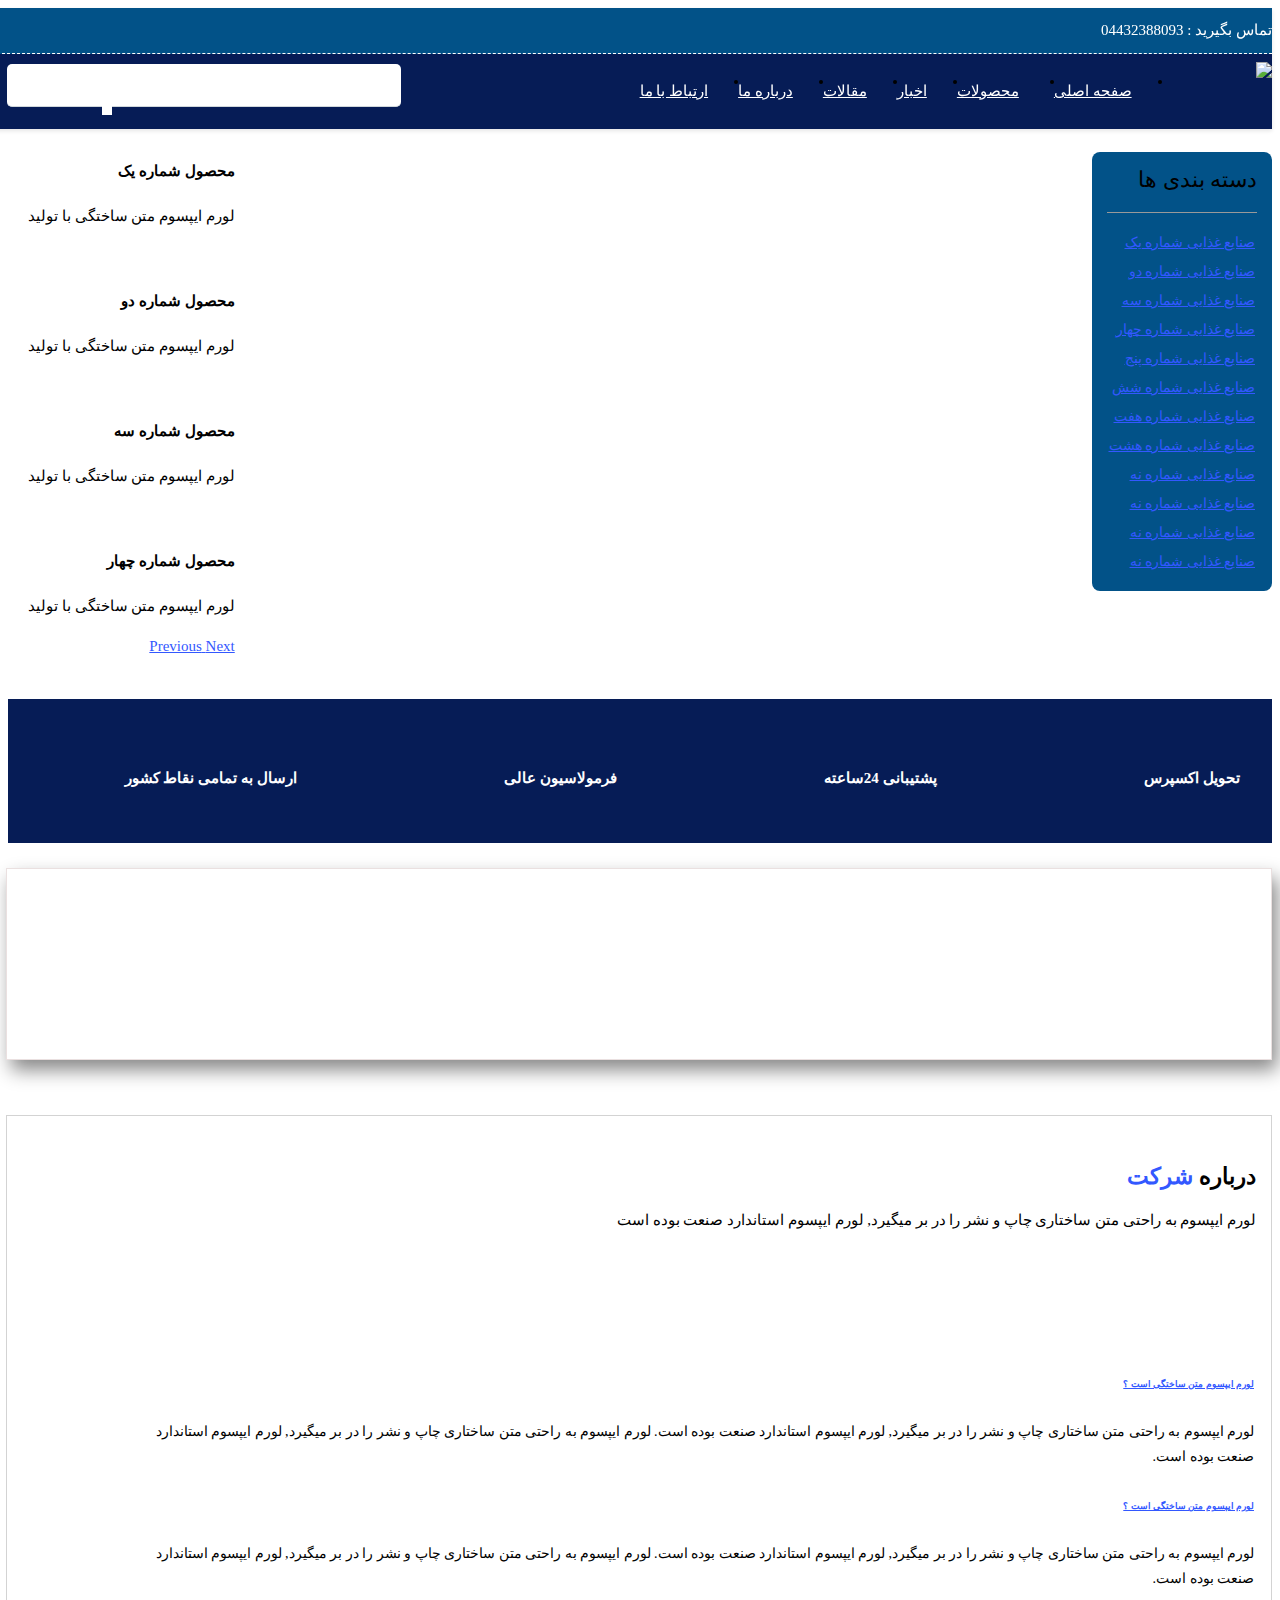
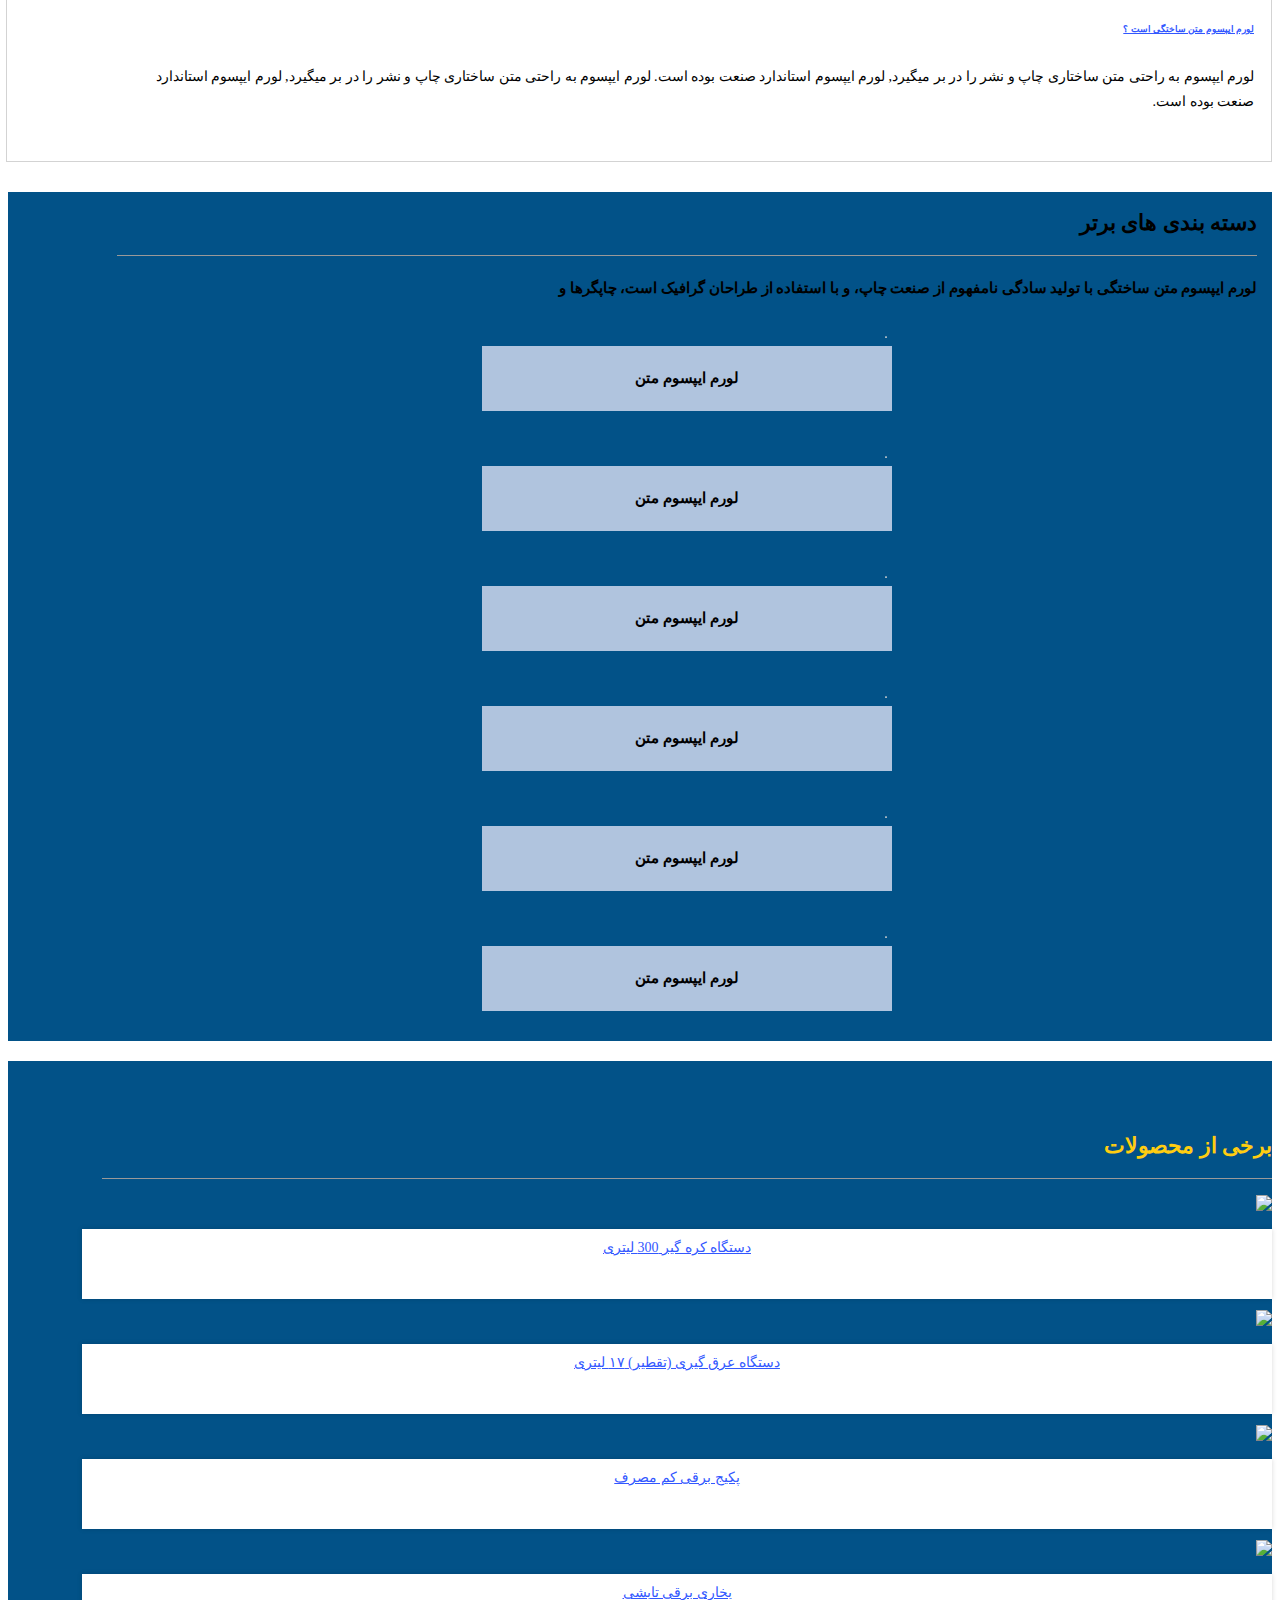
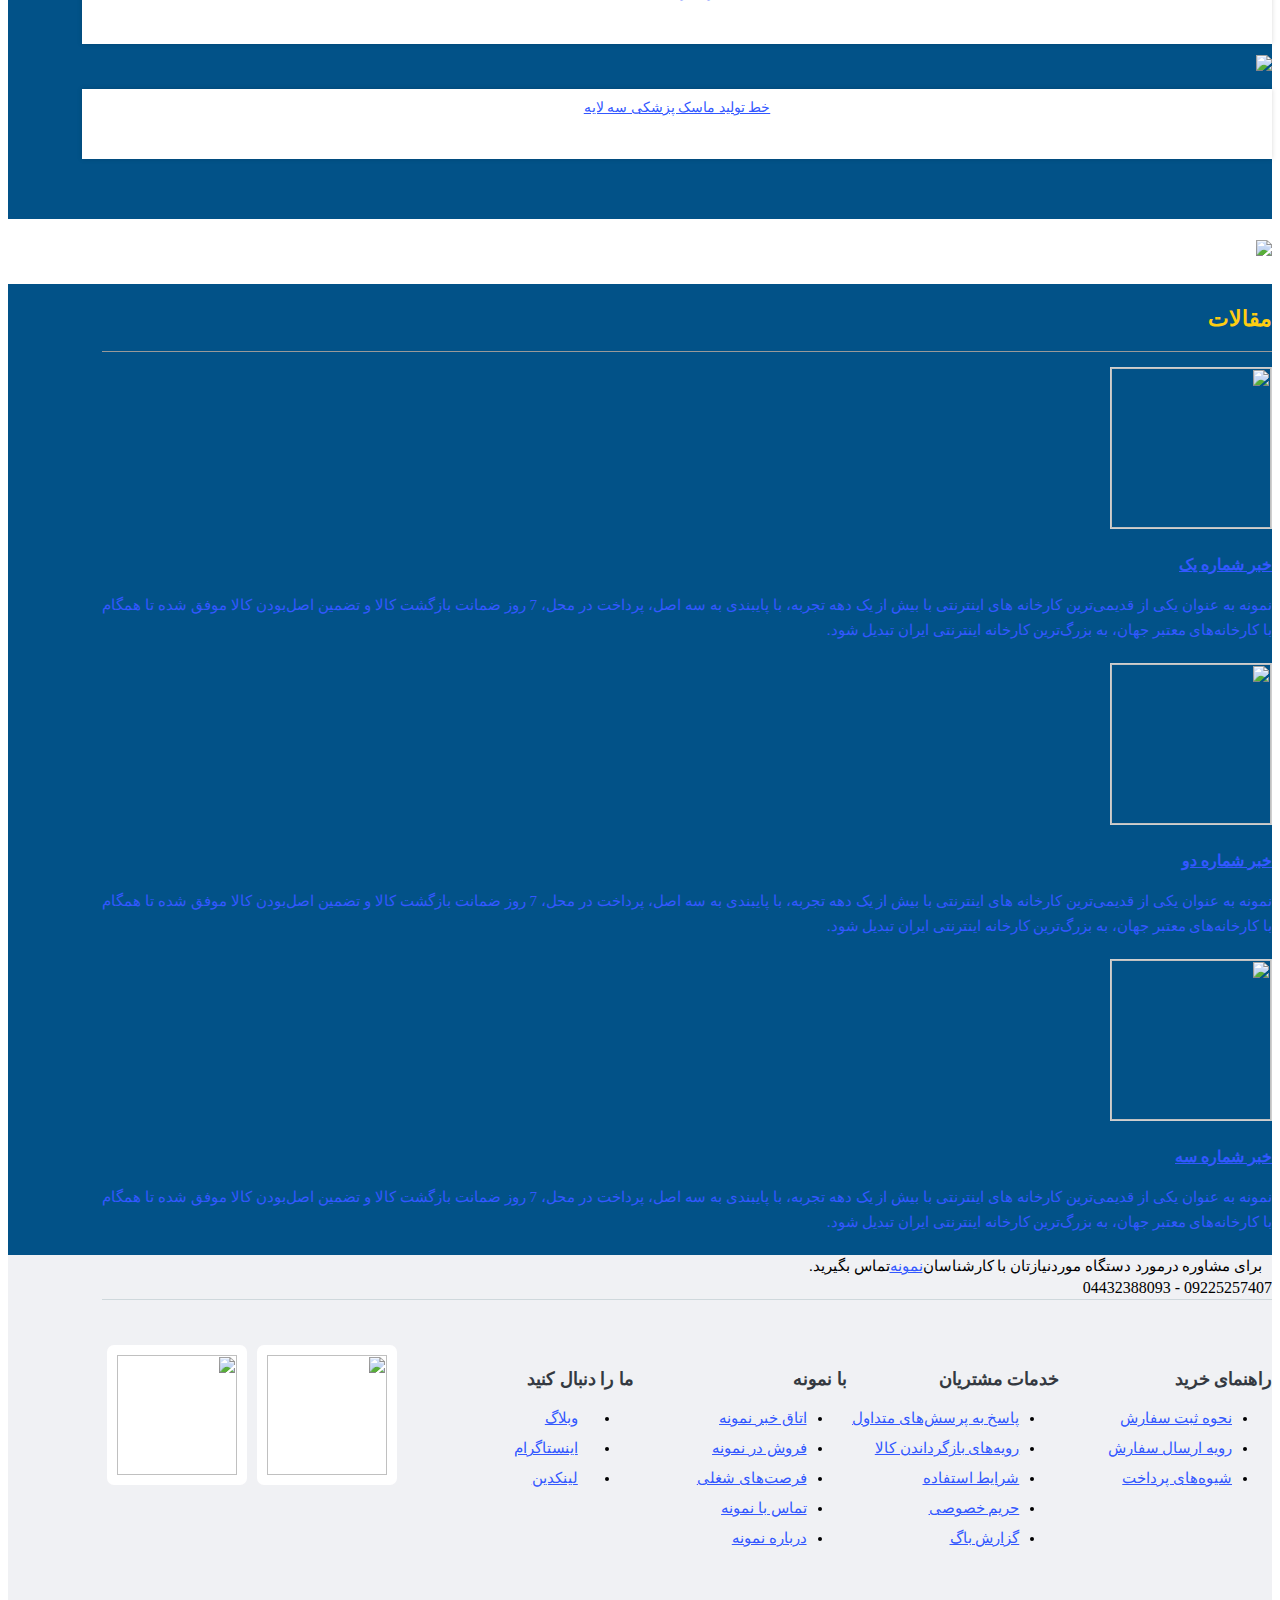
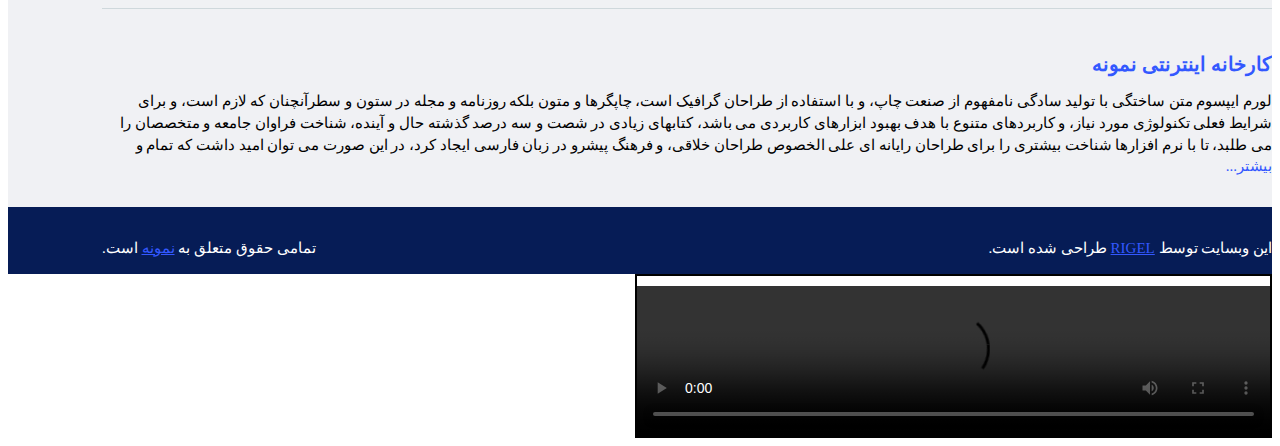
==== commit a55b8fc1: "product change" ====
--- a/index.html
+++ b/index.html
@@ -292,383 +292,375 @@
                         <!-- پایان دسته بندی ها -->
                     </div>
 
-                    <div class="col-12 col-sm-12 col-md-12 col-lg-9" style="display: inline !important;">
-                        <div class="main-carousel">
-                            <div class="carousel slider carousel-fade" id="main-slide" data-ride="carousel">
-                                <ol class="carousel-indicators">
-                                    <li data-target="#main-slide" data-slide-to="0" class="active"></li>
-                                    <li data-target="#main-slide" data-slide-to="1"></li>
-                                    <li data-target="#main-slide" data-slide-to="2"></li>
-                                    <li data-target="#main-slide" data-slide-to="3"></li>
-                                </ol>
-                                <div class="carousel-inner" role="listbox">
-                                    <div class="carousel-item active">
-                                        <img src="img/img2/1.jpg" class="d-inline img img-responsive" alt="">
-                                        <div class="carousel-caption ">
-                                            <h4>محصول شماره یک</h4>
+                    <div class="col-12 col-sm-12 col-md-12 col-lg-9" style="display: inline !important;"></div>
+                    <div class="main-carousel">
+                        <div class="carousel slider carousel-fade" id="main-slide" data-ride="carousel">
+                            <ol class="carousel-indicators">
+                                <li data-target="#main-slide" data-slide-to="0" class="active"></li>
+                                <li data-target="#main-slide" data-slide-to="1"></li>
+                                <li data-target="#main-slide" data-slide-to="2"></li>
+                                <li data-target="#main-slide" data-slide-to="3"></li>
+                            </ol>
+                            <div class="carousel-inner" role="listbox">
+                                <div class="carousel-item active">
+                                    <img src="img/img2/1.jpg" class="d-inline img img-responsive" alt="">
+                                    <div class="carousel-caption ">
+                                        <h4>محصول شماره یک</h4>
+                                        <p>لورم ایپسوم متن ساختگی با تولید </p>
+                                    </div>
+                                </div>
+                                <div class="carousel-item">
+                                    <img src="img/img2/2.jpg" class="d-inline img img-responsive" alt="">
+                                    <div class="carousel-caption ">
+                                        <div>
+                                            <h4>محصول شماره دو</h4>
                                             <p>لورم ایپسوم متن ساختگی با تولید </p>
                                         </div>
                                     </div>
-                                    <div class="carousel-item">
-                                        <img src="img/img2/2.jpg" class="d-inline img img-responsive" alt="">
-                                        <div class="carousel-caption ">
-                                            <div>
-                                                <h4>محصول شماره دو</h4>
-                                                <p>لورم ایپسوم متن ساختگی با تولید </p>
-                                            </div>
-                                        </div>
-                                    </div>
-                                    <div class="carousel-item">
-                                        <img src="img/img2/3.jpg" class="d-inline img img-responsive" alt="">
-                                        <div class="carousel-caption ">
-                                            <div>
-                                                <h4>محصول شماره سه</h4>
-                                                <p>لورم ایپسوم متن ساختگی با تولید </p>
-                                            </div>
-                                        </div>
-                                    </div>
-                                    <div class="carousel-item">
-                                        <img src="img/img2/4.jpg" class="d-inline img img-responsive " alt="">
-                                        <div class="carousel-caption ">
-                                            <div>
-                                                <h4>محصول شماره چهار</h4>
-                                                <p>لورم ایپسوم متن ساختگی با تولید </p>
-                                            </div>
-                                        </div>
-                                    </div>
-                                </div>
-                                <a href="#main-slide" class="carousel-control-prev" data-slide="prev">
-                                    <i class="fas fa-chevron-left "></i>
-                                    <span class="sr-only" aria-hidden="true">Previous</span>
-                                </a>
-                                <a href="#main-slide" class="carousel-control-next" data-slide="next">
-                                    <i class="fas fa-chevron-right "></i>
-                                    <span class="sr-only" aria-hidden="true">Next</span>
-                                </a>
-                            </div>
-                        </div>
-                    </div>
-                </div>
-
-                <section class="specials">
-                    <div class="container">
-                        <div class="in">
-                            <div class="item">
-                                <i class="fas fa-shipping-fast fa-3x text-primary" style="padding: 5px;"></i>
-                                <div class="info">
-                                    <h5>تحویل اکسپرس</h5>
-                                </div>
-                            </div>
-                            <div class="item">
-                                <i class="fas fa-phone-volume fa-3x text-primary" style="padding: 5px;"></i>
-                                <div class="info">
-                                    <h5>پشتیبانی 24ساعته</h5>
-                                </div>
-                            </div>
-                            <div class="item">
-                                <i class="fas fa-flask fa-3x text-primary" style="padding: 5px;"></i>
-                                <div class="info">
-                                    <h5>فرمولاسیون عالی</h5>
-                                </div>
-                            </div>
-                            <div class="item">
-                                <i class="fas fa-map-marked-alt fa-3x text-primary" style="padding: 5px;"></i>
-                                <div class="info">
-                                    <h5>ارسال به تمامی نقاط کشور</h5>
-                                </div>
-                            </div>
-                        </div>
-                    </div>
-                </section>
-
-                <!-- شروع قسمت بنر -->
-                <section id="my-banner">
-                    <div class="container">
-                        <div class="row">
-                            <div class="col-md-3 col-sm-2 portfolio-item">
-                                <a href="#" class="portfolio-link">
-                                    <div class="portfolio-hover">
-                                        <div class="portfolio-hover-content">
-                                            <button class="btn btn-info btn-sm" type="button">
-                                                <span class="fa fa-shopping-bag">خرید</span>
-                                            </button>
-                                        </div>
-                                    </div>
-                                    <img src="img/img2/8.jpg" alt="">
-                                </a>
-                            </div>
-                            <div class="col-md-3 col-sm-2 portfolio-item">
-                                <a href="#" class="portfolio-link">
-                                    <div class="portfolio-hover">
-                                        <div class="portfolio-hover-content">
-                                            <button class="btn btn-info btn-sm" type="button">
-                                                <span class="fa fa-shopping-bag">خرید</span>
-                                            </button>
-                                        </div>
-                                    </div>
-                                    <img src="img/img2/8.jpg" alt="">
-                                </a>
-                            </div>
-                            <div class="col-md-3 col-sm-2 portfolio-item">
-                                <a href="#" class="portfolio-link">
-                                    <div class="portfolio-hover">
-                                        <div class="portfolio-hover-content">
-                                            <button class="btn btn-info btn-sm" type="button">
-                                                <span class="fa fa-shopping-bag">خرید</span>
-                                            </button>
-                                        </div>
-                                    </div>
-                                    <img src="img/img2/8.jpg" alt="">
-                                </a>
-                            </div>
-                            <div class="col-md-3 col-sm-2 portfolio-item">
-                                <a href="#" class="portfolio-link">
-                                    <div class="portfolio-hover">
-                                        <div class="portfolio-hover-content">
-                                            <button class="btn btn-info btn-sm" type="button">
-                                                <span class="fa fa-shopping-bag">خرید</span>
-                                            </button>
-                                        </div>
-                                    </div>
-                                    <img src="img/img2/8.jpg" alt="">
-                                </a>
-                            </div>
-                        </div>
-                    </div>
-                </section>
-                <!-- پایان قسمت بنر -->
-
-                <!-- درباره شرکت -->
-                <section class="grey-bg">
-                    <div class="container">
-                        <div class="row text-center">
-                            <div class="col-lg-8 col-md-10 ml-auto mr-auto">
-                                <div class="section-title">
-                                    <h2 class="title">درباره <span>شرکت</span></h2>
-                                    <p>لورم ایپسوم به راحتی متن ساختاری چاپ و نشر را در بر میگیرد, لورم ایپسوم استاندارد صنعت بوده است</p>
-                                </div>
-                            </div>
-                        </div>
-                        <div class="row align-items-center">
-                            <div class="col-lg-6 col-md-12">
-                                <div class="owl-carousel box-shadow owl-theme no-pb" data-dots="false" data-nav="true" data-items="1" data-autoplay="true">
-                                    <div class="item">
-                                        <img class="img-fluid w-100" src="img/img2/4.jpg" alt="">
-                                    </div>
-                                    <div class="item">
-                                        <img class="img-fluid w-100" src="img/img2/5.jpg" alt="">
-                                    </div>
-                                    <div class="item">
-                                        <img class="img-fluid w-100" src="img/img2/6.jpg" alt="">
-                                    </div>
-                                    <div class="item">
-                                        <img class="img-fluid w-100" src="img/img2/7.jpg" alt="">
-                                    </div>
-                                </div>
-                            </div>
-                            <div class="col-lg-6 col-md-12 md-mt-5">
-                                <div id="accordion" class="accordion style-1">
-                                    <div class="card active">
-                                        <div class="card-header">
-                                            <h6 class="mb-0">
-                                                <a data-toggle="collapse" data-parent="#accordion" href="#collapse1" aria-expanded="true">لورم ایپسوم متن ساختگی است ؟</a>
-                                            </h6>
-                                        </div>
-                                        <div id="collapse1" class="collapse show" data-parent="#accordion">
-                                            <div class="card-body">لورم ایپسوم به راحتی متن ساختاری چاپ و نشر را در بر میگیرد, لورم ایپسوم استاندارد صنعت بوده است. لورم ایپسوم به راحتی متن ساختاری چاپ و نشر را در بر میگیرد, لورم ایپسوم استاندارد صنعت بوده است.</div>
-                                        </div>
-                                    </div>
-                                    <div class="card">
-                                        <div class="card-header">
-                                            <h6 class="mb-0">
-                                                <a data-toggle="collapse" data-parent="#accordion" href="#collapse2">لورم ایپسوم متن ساختگی است ؟</a>
-                                            </h6>
-                                        </div>
-                                        <div id="collapse2" class="collapse" data-parent="#accordion">
-                                            <div class="card-body">لورم ایپسوم به راحتی متن ساختاری چاپ و نشر را در بر میگیرد, لورم ایپسوم استاندارد صنعت بوده است. لورم ایپسوم به راحتی متن ساختاری چاپ و نشر را در بر میگیرد, لورم ایپسوم استاندارد صنعت بوده است.</div>
-                                        </div>
-                                    </div>
-                                    <div class="card">
-                                        <div class="card-header">
-                                            <h6 class="mb-0">
-                                                <a data-toggle="collapse" data-parent="#accordion" href="#collapse3">لورم ایپسوم متن ساختگی است ؟</a>
-                                            </h6>
-                                        </div>
-                                        <div id="collapse3" class="collapse" data-parent="#accordion">
-                                            <div class="card-body">لورم ایپسوم به راحتی متن ساختاری چاپ و نشر را در بر میگیرد, لورم ایپسوم استاندارد صنعت بوده است. لورم ایپسوم به راحتی متن ساختاری چاپ و نشر را در بر میگیرد, لورم ایپسوم استاندارد صنعت بوده است.</div>
-                                        </div>
-                                    </div>
-                                </div>
-                            </div>
-                        </div>
-                    </div>
-                </section>
-
-                <!-- اتمام قسمت درباره شرکت -->
-
-                <!-- دسته بندی محصولات کارخانه چهار ستونه :) -->
-                <section id="portfolio">
-                    <div class="container">
-                        <div class="row">
-                            <div class="col-lg-12 text-center">
-                                <h2 class="section-heading text-right text-warning">
-                                    دسته بندی های برتر </h2>
-                                <h4 class="section-subheading text-muted">لورم ایپسوم متن ساختگی با تولید سادگی نامفهوم از صنعت چاپ، و با استفاده از طراحان گرافیک است، چاپگرها و </h4>
-                            </div>
-                        </div>
-
-                        <div class="row">
-                            <div class="col-md-4 col-sm-6 portfolio-item">
-                                <a class="portfolio-link" href="#">
-                                    <div class="portfolio-hover">
-                                        <div class="portfolio-hover-content">
-                                            <button class="btn btn-info btn-lg" type="button">
+                                </div>
+                                <div class="carousel-item">
+                                    <img src="img/img2/3.jpg" class="d-inline img img-responsive" alt="">
+                                    <div class="carousel-caption ">
+                                        <div>
+                                            <h4>محصول شماره سه</h4>
+                                            <p>لورم ایپسوم متن ساختگی با تولید </p>
+                                        </div>
+                                    </div>
+                                </div>
+                                <div class="carousel-item">
+                                    <img src="img/img2/4.jpg" class="d-inline img img-responsive " alt="">
+                                    <div class="carousel-caption ">
+                                        <div>
+                                            <h4>محصول شماره چهار</h4>
+                                            <p>لورم ایپسوم متن ساختگی با تولید </p>
+                                        </div>
+                                    </div>
+                                </div>
+                            </div>
+                            <a href="#main-slide" class="carousel-control-prev" data-slide="prev">
+                                <i class="fas fa-chevron-left "></i>
+                                <span class="sr-only" aria-hidden="true">Previous</span>
+                            </a>
+                            <a href="#main-slide" class="carousel-control-next" data-slide="next">
+                                <i class="fas fa-chevron-right "></i>
+                                <span class="sr-only" aria-hidden="true">Next</span>
+                            </a>
+                        </div>
+                    </div>
+                </div>
+            </div>
+
+            <section class="specials">
+                <div class="container">
+                    <div class="in">
+                        <div class="item">
+                            <i class="fas fa-shipping-fast fa-3x text-primary" style="padding: 5px;"></i>
+                            <div class="info">
+                                <h5>تحویل اکسپرس</h5>
+                            </div>
+                        </div>
+                        <div class="item">
+                            <i class="fas fa-phone-volume fa-3x text-primary" style="padding: 5px;"></i>
+                            <div class="info">
+                                <h5>پشتیبانی 24ساعته</h5>
+                            </div>
+                        </div>
+                        <div class="item">
+                            <i class="fas fa-flask fa-3x text-primary" style="padding: 5px;"></i>
+                            <div class="info">
+                                <h5>فرمولاسیون عالی</h5>
+                            </div>
+                        </div>
+                        <div class="item">
+                            <i class="fas fa-map-marked-alt fa-3x text-primary" style="padding: 5px;"></i>
+                            <div class="info">
+                                <h5>ارسال به تمامی نقاط کشور</h5>
+                            </div>
+                        </div>
+                    </div>
+                </div>
+            </section>
+
+            <!-- شروع قسمت بنر -->
+            <section id="my-banner">
+                <div class="container">
+                    <div class="row">
+                        <div class="col-md-3 col-sm-2 portfolio-item">
+                            <a href="#" class="portfolio-link">
+                                <div class="portfolio-hover">
+                                    <div class="portfolio-hover-content">
+
+                                    </div>
+                                </div>
+                                <img src="img/img2/8.jpg" alt="">
+                            </a>
+                        </div>
+                        <div class="col-md-3 col-sm-2 portfolio-item">
+                            <a href="#" class="portfolio-link">
+                                <div class="portfolio-hover">
+                                    <div class="portfolio-hover-content">
+
+                                    </div>
+                                </div>
+                                <img src="img/img2/8.jpg" alt="">
+                            </a>
+                        </div>
+                        <div class="col-md-3 col-sm-2 portfolio-item">
+                            <a href="#" class="portfolio-link">
+                                <div class="portfolio-hover">
+                                    <div class="portfolio-hover-content">
+
+                                    </div>
+                                </div>
+                                <img src="img/img2/8.jpg" alt="">
+                            </a>
+                        </div>
+                        <div class="col-md-3 col-sm-2 portfolio-item">
+                            <a href="#" class="portfolio-link">
+                                <div class="portfolio-hover">
+                                    <div class="portfolio-hover-content">
+
+                                    </div>
+                                </div>
+                                <img src="img/img2/8.jpg" alt="">
+                            </a>
+                        </div>
+                    </div>
+                </div>
+            </section>
+            <!-- پایان قسمت بنر -->
+
+            <!-- درباره شرکت -->
+            <section class="grey-bg">
+                <div class="container">
+                    <div class="row text-center">
+                        <div class="col-lg-8 col-md-10 ml-auto mr-auto">
+                            <div class="section-title">
+                                <h2 class="title">درباره <span>شرکت</span></h2>
+                                <p>لورم ایپسوم به راحتی متن ساختاری چاپ و نشر را در بر میگیرد, لورم ایپسوم استاندارد صنعت بوده است</p>
+                            </div>
+                        </div>
+                    </div>
+                    <div class="row align-items-center">
+                        <div class="col-lg-6 col-md-12">
+                            <div class="owl-carousel box-shadow owl-theme no-pb" data-dots="false" data-nav="true" data-items="1" data-autoplay="true">
+                                <div class="item">
+                                    <img class="img-fluid w-100" src="img/img2/4.jpg" alt="">
+                                </div>
+                                <div class="item">
+                                    <img class="img-fluid w-100" src="img/img2/5.jpg" alt="">
+                                </div>
+                                <div class="item">
+                                    <img class="img-fluid w-100" src="img/img2/6.jpg" alt="">
+                                </div>
+                                <div class="item">
+                                    <img class="img-fluid w-100" src="img/img2/7.jpg" alt="">
+                                </div>
+                            </div>
+                        </div>
+                        <div class="col-lg-6 col-md-12 md-mt-5">
+                            <div id="accordion" class="accordion style-1">
+                                <div class="card active">
+                                    <div class="card-header">
+                                        <h6 class="mb-0">
+                                            <a data-toggle="collapse" data-parent="#accordion" href="#collapse1" aria-expanded="true">لورم ایپسوم متن ساختگی است ؟</a>
+                                        </h6>
+                                    </div>
+                                    <div id="collapse1" class="collapse show" data-parent="#accordion">
+                                        <div class="card-body">لورم ایپسوم به راحتی متن ساختاری چاپ و نشر را در بر میگیرد, لورم ایپسوم استاندارد صنعت بوده است. لورم ایپسوم به راحتی متن ساختاری چاپ و نشر را در بر میگیرد, لورم ایپسوم استاندارد صنعت بوده است.</div>
+                                    </div>
+                                </div>
+                                <div class="card">
+                                    <div class="card-header">
+                                        <h6 class="mb-0">
+                                            <a data-toggle="collapse" data-parent="#accordion" href="#collapse2">لورم ایپسوم متن ساختگی است ؟</a>
+                                        </h6>
+                                    </div>
+                                    <div id="collapse2" class="collapse" data-parent="#accordion">
+                                        <div class="card-body">لورم ایپسوم به راحتی متن ساختاری چاپ و نشر را در بر میگیرد, لورم ایپسوم استاندارد صنعت بوده است. لورم ایپسوم به راحتی متن ساختاری چاپ و نشر را در بر میگیرد, لورم ایپسوم استاندارد صنعت بوده است.</div>
+                                    </div>
+                                </div>
+                                <div class="card">
+                                    <div class="card-header">
+                                        <h6 class="mb-0">
+                                            <a data-toggle="collapse" data-parent="#accordion" href="#collapse3">لورم ایپسوم متن ساختگی است ؟</a>
+                                        </h6>
+                                    </div>
+                                    <div id="collapse3" class="collapse" data-parent="#accordion">
+                                        <div class="card-body">لورم ایپسوم به راحتی متن ساختاری چاپ و نشر را در بر میگیرد, لورم ایپسوم استاندارد صنعت بوده است. لورم ایپسوم به راحتی متن ساختاری چاپ و نشر را در بر میگیرد, لورم ایپسوم استاندارد صنعت بوده است.</div>
+                                    </div>
+                                </div>
+                            </div>
+                        </div>
+                    </div>
+                </div>
+            </section>
+
+            <!-- اتمام قسمت درباره شرکت -->
+
+            <!-- دسته بندی محصولات کارخانه چهار ستونه :) -->
+            <section id="portfolio">
+                <div class="container">
+                    <div class="row">
+                        <div class="col-lg-12 text-center">
+                            <h2 class="section-heading text-right text-warning">
+                                دسته بندی های برتر </h2>
+                            <h4 class="section-subheading text-muted">لورم ایپسوم متن ساختگی با تولید سادگی نامفهوم از صنعت چاپ، و با استفاده از طراحان گرافیک است، چاپگرها و </h4>
+                        </div>
+                    </div>
+
+                    <div class="row">
+                        <div class="col-md-4 col-sm-6 portfolio-item">
+                            <a class="portfolio-link" href="#">
+                                <div class="portfolio-hover">
+                                    <div class="portfolio-hover-content">
+                                        <button class="btn btn-info btn-lg" type="button">
                                             <span class="fa fa-eye"></span>
                                             مشاهده
                                         </button>
-                                        </div>
-                                    </div>
-                                    <img src="img/img2/7.jpg" alt="" class="img-responsive">
-                                </a>
-                                <div class="portfolio-caption">
-                                    <h4>لورم ایپسوم متن </h4>
-                                </div>
-                            </div>
-                            <div class="col-md-4 col-sm-6 portfolio-item">
-                                <a class="portfolio-link" href="#">
-                                    <div class="portfolio-hover">
-                                        <div class="portfolio-hover-content">
-                                            <button class="btn btn-info btn-lg" type="button">
+                                    </div>
+                                </div>
+                                <img src="img/img2/7.jpg" alt="" class="img-responsive">
+                            </a>
+                            <div class="portfolio-caption">
+                                <h4>لورم ایپسوم متن </h4>
+                            </div>
+                        </div>
+                        <div class="col-md-4 col-sm-6 portfolio-item">
+                            <a class="portfolio-link" href="#">
+                                <div class="portfolio-hover">
+                                    <div class="portfolio-hover-content">
+                                        <button class="btn btn-info btn-lg" type="button">
                                             <span class="fa fa-eye"></span>
                                             مشاهده
                                         </button>
-                                        </div>
-                                    </div>
-                                    <img src="img/img2/6.jpg" alt="" class="img-responsive">
-                                </a>
-                                <div class="portfolio-caption">
-                                    <h4>لورم ایپسوم متن </h4>
-                                </div>
-                            </div>
-                            <div class="col-md-4 col-sm-6 portfolio-item">
-                                <a class="portfolio-link" href="#">
-                                    <div class="portfolio-hover">
-                                        <div class="portfolio-hover-content">
-                                            <button class="btn btn-info btn-lg" type="button">
+                                    </div>
+                                </div>
+                                <img src="img/img2/6.jpg" alt="" class="img-responsive">
+                            </a>
+                            <div class="portfolio-caption">
+                                <h4>لورم ایپسوم متن </h4>
+                            </div>
+                        </div>
+                        <div class="col-md-4 col-sm-6 portfolio-item">
+                            <a class="portfolio-link" href="#">
+                                <div class="portfolio-hover">
+                                    <div class="portfolio-hover-content">
+                                        <button class="btn btn-info btn-lg" type="button">
                                             <span class="fa fa-eye"></span>
                                             مشاهده
                                         </button>
-                                        </div>
-                                    </div>
-                                    <img src="img/img2/5.jpg" alt="" class="img-responsive">
-                                </a>
-                                <div class="portfolio-caption">
-                                    <h4>لورم ایپسوم متن </h4>
-                                </div>
-                            </div>
-                            <div class="col-md-4 col-sm-6 portfolio-item">
-                                <a class="portfolio-link" href="#">
-                                    <div class="portfolio-hover">
-                                        <div class="portfolio-hover-content">
-                                            <button class="btn btn-info btn-lg" type="button">
+                                    </div>
+                                </div>
+                                <img src="img/img2/5.jpg" alt="" class="img-responsive">
+                            </a>
+                            <div class="portfolio-caption">
+                                <h4>لورم ایپسوم متن </h4>
+                            </div>
+                        </div>
+                        <div class="col-md-4 col-sm-6 portfolio-item">
+                            <a class="portfolio-link" href="#">
+                                <div class="portfolio-hover">
+                                    <div class="portfolio-hover-content">
+                                        <button class="btn btn-info btn-lg" type="button">
                                             <span class="fa fa-eye"></span>
                                             مشاهده
                                         </button>
-                                        </div>
-                                    </div>
-                                    <img src="img/img2/4.jpg" alt="" class="img-responsive">
-                                </a>
-                                <div class="portfolio-caption">
-                                    <h4>لورم ایپسوم متن </h4>
-                                </div>
-                            </div>
-                            <div class="col-md-4 col-sm-6 portfolio-item">
-                                <a class="portfolio-link" href="#">
-                                    <div class="portfolio-hover">
-                                        <div class="portfolio-hover-content">
-                                            <button class="btn btn-info btn-lg" type="button">
+                                    </div>
+                                </div>
+                                <img src="img/img2/4.jpg" alt="" class="img-responsive">
+                            </a>
+                            <div class="portfolio-caption">
+                                <h4>لورم ایپسوم متن </h4>
+                            </div>
+                        </div>
+                        <div class="col-md-4 col-sm-6 portfolio-item">
+                            <a class="portfolio-link" href="#">
+                                <div class="portfolio-hover">
+                                    <div class="portfolio-hover-content">
+                                        <button class="btn btn-info btn-lg" type="button">
                                             <span class="fa fa-eye"></span>
                                             مشاهده
                                         </button>
-                                        </div>
-                                    </div>
-                                    <img src="img/img2/3.jpg" alt="" class="img-responsive">
-                                </a>
-                                <div class="portfolio-caption">
-                                    <h4>لورم ایپسوم متن </h4>
-                                </div>
-                            </div>
-                            <div class="col-md-4 col-sm-6 portfolio-item">
-                                <a class="portfolio-link" href="#">
-                                    <div class="portfolio-hover">
-                                        <div class="portfolio-hover-content">
-                                            <button class="btn btn-info btn-lg" type="button">
+                                    </div>
+                                </div>
+                                <img src="img/img2/3.jpg" alt="" class="img-responsive">
+                            </a>
+                            <div class="portfolio-caption">
+                                <h4>لورم ایپسوم متن </h4>
+                            </div>
+                        </div>
+                        <div class="col-md-4 col-sm-6 portfolio-item">
+                            <a class="portfolio-link" href="#">
+                                <div class="portfolio-hover">
+                                    <div class="portfolio-hover-content">
+                                        <button class="btn btn-info btn-lg" type="button">
                                             <span class="fa fa-eye"></span>
                                             مشاهده
                                         </button>
-                                        </div>
-                                    </div>
-                                    <img src="img/img2/2.jpg" alt="" class="img-responsive">
-                                </a>
-                                <div class="portfolio-caption">
-                                    <h4>لورم ایپسوم متن </h4>
-                                </div>
-                            </div>
-                        </div>
-                    </div>
-                </section>
-
-
-                <section class="products-slider">
-                    <div class="container">
-                        <div class="product-slider">
-                            <h3 class="product-slider-title">برخی از محصولات</h3>
-                            <div class="slider">
-                                <div class="product_slider">
-                                    <div class="owl-carousel owl-theme">
-                                        <div class="product-item">
-                                            <a href="#">
-                                                <img src="img/p1.jpg">
-                                            </a>
-                                            <h4><a href="#">دستگاه کره گیر 300 لیتری</a></h4>
-                                            <span class="video-play" data-toggle="modal" data-target="#login_modal"><i class="fas fa-play"></i></span>
-                                        </div>
-                                        <div class="product-item">
-                                            <a href="#">
-                                                <img src="img/p2.jpg">
-                                            </a>
-                                            <h4><a href="#">دستگاه عرق گیری (تقطیر) ۱۷ لیتری</a></h4>
-                                            <span class="video-play" data-toggle="modal" data-target="#login_modal"><i class="fas fa-play"></i></span>
-                                        </div>
-                                        <div class="product-item">
-                                            <a href="#">
-                                                <img src="img/p3.jpg">
-                                            </a>
-                                            <h4><a href="#">پکیج برقی کم مصرف</a></h4>
-                                            <span class="video-play" data-toggle="modal" data-target="#login_modal"><i class="fas fa-play"></i></span>
-                                        </div>
-                                        <div class="product-item">
-                                            <a href="#">
-                                                <img src="img/p4.jpg">
-                                            </a>
-                                            <h4><a href="#">بخاری برقی تابشی</a></h4>
-                                            <span class="video-play" data-toggle="modal" data-target="#login_modal"><i class="fas fa-play"></i></span>
-                                        </div>
-                                        <div class="product-item">
-                                            <a href="#">
-                                                <img src="img/p5.jpg">
-                                            </a>
-                                            <h4><a href="#">خط تولید ماسک پزشکی سه لایه</a></h4>
-                                            <span class="video-play" data-toggle="modal" data-target="#login_modal"><i class="fas fa-play"></i></span>
-                                        </div>
-                                    </div>
-                                </div>
-                            </div>
-                        </div>
-                    </div>
-                </section>
-
-                <!-- <section class="news_sec">
+                                    </div>
+                                </div>
+                                <img src="img/img2/2.jpg" alt="" class="img-responsive">
+                            </a>
+                            <div class="portfolio-caption">
+                                <h4>لورم ایپسوم متن </h4>
+                            </div>
+                        </div>
+                    </div>
+                </div>
+            </section>
+
+
+            <section class="products-slider">
+                <div class="container">
+                    <div class="product-slider">
+                        <h3 class="product-slider-title">برخی از محصولات</h3>
+                        <div class="slider">
+                            <div class="product_slider">
+                                <div class="owl-carousel owl-theme">
+                                    <div class="product-item">
+                                        <a href="#">
+                                            <img src="img/p1.jpg">
+                                        </a>
+                                        <h4><a href="#">دستگاه کره گیر 300 لیتری</a></h4>
+                                        <span class="video-play" data-toggle="modal" data-target="#login_modal"><i class="fas fa-play"></i></span>
+                                    </div>
+                                    <div class="product-item">
+                                        <a href="#">
+                                            <img src="img/p2.jpg">
+                                        </a>
+                                        <h4><a href="#">دستگاه عرق گیری (تقطیر) ۱۷ لیتری</a></h4>
+                                        <span class="video-play" data-toggle="modal" data-target="#login_modal"><i class="fas fa-play"></i></span>
+                                    </div>
+                                    <div class="product-item">
+                                        <a href="#">
+                                            <img src="img/p3.jpg">
+                                        </a>
+                                        <h4><a href="#">پکیج برقی کم مصرف</a></h4>
+                                        <span class="video-play" data-toggle="modal" data-target="#login_modal"><i class="fas fa-play"></i></span>
+                                    </div>
+                                    <div class="product-item">
+                                        <a href="#">
+                                            <img src="img/p4.jpg">
+                                        </a>
+                                        <h4><a href="#">بخاری برقی تابشی</a></h4>
+                                        <span class="video-play" data-toggle="modal" data-target="#login_modal"><i class="fas fa-play"></i></span>
+                                    </div>
+                                    <div class="product-item">
+                                        <a href="#">
+                                            <img src="img/p5.jpg">
+                                        </a>
+                                        <h4><a href="#">خط تولید ماسک پزشکی سه لایه</a></h4>
+                                        <span class="video-play" data-toggle="modal" data-target="#login_modal"><i class="fas fa-play"></i></span>
+                                    </div>
+                                </div>
+                            </div>
+                        </div>
+                    </div>
+                </div>
+            </section>
+
+            <!-- <section class="news_sec">
                     <div class="container">
                         <div class="in">
                             <h3 class="product-slider-title">اخبار کارخانه</h3>
@@ -750,161 +742,161 @@
                         </div>
                     </div>
                 </section> -->
-                <section class="banner-sec">
-                    <div class="container">
-                        <div class="in">
-                            <a href="#">
-                                <img src="img/maer.jpg">
-                            </a>
-                        </div>
-                    </div>
-                </section>
-                <section class="articles_sec">
-                    <div class="container">
-                        <div class="in">
-                            <h3 class="product-slider-title">مقالات</h3>
-                            <div class="slider">
-                                <div class="articles_slider">
-                                    <div class="owl-carousel owl-theme">
-                                        <a class="news-item" href="#">
-                                            <img src="img/p1.jpg">
-                                            <div class="info">
-                                                <h3>خبر شماره یک</h3>
-                                                <span>نمونه به عنوان یکی از قدیمی‌ترین کارخانه های اینترنتی با بیش از یک دهه تجربه، با پایبندی به سه اصل، پرداخت در محل، 7 روز ضمانت بازگشت کالا و تضمین اصل‌بودن کالا موفق شده تا همگام با کارخانه‌های معتبر جهان، به بزرگ‌ترین کارخانه اینترنتی ایران تبدیل شود.</span>
-                                            </div>
-                                        </a>
-                                        <a class="news-item" href="#">
-                                            <img src="img/p2.jpg">
-                                            <div class="info">
-                                                <h3>خبر شماره دو</h3>
-                                                <span>نمونه به عنوان یکی از قدیمی‌ترین کارخانه های اینترنتی با بیش از یک دهه تجربه، با پایبندی به سه اصل، پرداخت در محل، 7 روز ضمانت بازگشت کالا و تضمین اصل‌بودن کالا موفق شده تا همگام با کارخانه‌های معتبر جهان، به بزرگ‌ترین کارخانه اینترنتی ایران تبدیل شود.</span>
-                                            </div>
-                                        </a>
-                                        <a class="news-item" href="#">
-                                            <img src="img/p3.jpg">
-                                            <div class="info">
-                                                <h3>خبر شماره سه</h3>
-                                                <span>نمونه به عنوان یکی از قدیمی‌ترین کارخانه های اینترنتی با بیش از یک دهه تجربه، با پایبندی به سه اصل، پرداخت در محل، 7 روز ضمانت بازگشت کالا و تضمین اصل‌بودن کالا موفق شده تا همگام با کارخانه‌های معتبر جهان، به بزرگ‌ترین کارخانه اینترنتی ایران تبدیل شود.</span>
-                                            </div>
-                                        </a>
-                                    </div>
-                                </div>
-                            </div>
-                        </div>
-                    </div>
-                </section>
-
+            <section class="banner-sec">
+                <div class="container">
+                    <div class="in">
+                        <a href="#">
+                            <img src="img/maer.jpg">
+                        </a>
+                    </div>
+                </div>
+            </section>
+            <section class="articles_sec">
+                <div class="container">
+                    <div class="in">
+                        <h3 class="product-slider-title">مقالات</h3>
+                        <div class="slider">
+                            <div class="articles_slider">
+                                <div class="owl-carousel owl-theme">
+                                    <a class="news-item" href="#">
+                                        <img src="img/p1.jpg">
+                                        <div class="info">
+                                            <h3>خبر شماره یک</h3>
+                                            <span>نمونه به عنوان یکی از قدیمی‌ترین کارخانه های اینترنتی با بیش از یک دهه تجربه، با پایبندی به سه اصل، پرداخت در محل، 7 روز ضمانت بازگشت کالا و تضمین اصل‌بودن کالا موفق شده تا همگام با کارخانه‌های معتبر جهان، به بزرگ‌ترین کارخانه اینترنتی ایران تبدیل شود.</span>
+                                        </div>
+                                    </a>
+                                    <a class="news-item" href="#">
+                                        <img src="img/p2.jpg">
+                                        <div class="info">
+                                            <h3>خبر شماره دو</h3>
+                                            <span>نمونه به عنوان یکی از قدیمی‌ترین کارخانه های اینترنتی با بیش از یک دهه تجربه، با پایبندی به سه اصل، پرداخت در محل، 7 روز ضمانت بازگشت کالا و تضمین اصل‌بودن کالا موفق شده تا همگام با کارخانه‌های معتبر جهان، به بزرگ‌ترین کارخانه اینترنتی ایران تبدیل شود.</span>
+                                        </div>
+                                    </a>
+                                    <a class="news-item" href="#">
+                                        <img src="img/p3.jpg">
+                                        <div class="info">
+                                            <h3>خبر شماره سه</h3>
+                                            <span>نمونه به عنوان یکی از قدیمی‌ترین کارخانه های اینترنتی با بیش از یک دهه تجربه، با پایبندی به سه اصل، پرداخت در محل، 7 روز ضمانت بازگشت کالا و تضمین اصل‌بودن کالا موفق شده تا همگام با کارخانه‌های معتبر جهان، به بزرگ‌ترین کارخانه اینترنتی ایران تبدیل شود.</span>
+                                        </div>
+                                    </a>
+                                </div>
+                            </div>
+                        </div>
+                    </div>
+                </div>
+            </section>
+
+        </div>
+
+
+
+        <!-- Footer Area Start -->
+        <footer class="footer">
+            <div class="contact-sec">
+                <div class="container">
+                    <div class="in">
+                        <p><i class="fas fa-phone-volume"></i>برای مشاوره درمورد دستگاه موردنیازتان با کارشناسان <a href="#">نمونه</a> تماس بگیرید.</p>
+                        <span>09225257407 - 04432388093</span>
+                    </div>
+                </div>
             </div>
-
-
-
-            <!-- Footer Area Start -->
-            <footer class="footer">
-                <div class="contact-sec">
-                    <div class="container">
-                        <div class="in">
-                            <p><i class="fas fa-phone-volume"></i>برای مشاوره درمورد دستگاه موردنیازتان با کارشناسان <a href="#">نمونه</a> تماس بگیرید.</p>
-                            <span>09225257407 - 04432388093</span>
-                        </div>
-                    </div>
-                </div>
-                <div class="links-sec">
-                    <div class="container">
-                        <div class="in">
-                            <div class="col-link">
-                                <h5>راهنمای خرید</h5>
-                                <ul>
-                                    <li><a href="#">نحوه ثبت سفارش</a></li>
-                                    <li><a href="#">رویه ارسال سفارش</a></li>
-                                    <li><a href="#">شیوه‌های پرداخت</a></li>
-                                </ul>
-                            </div>
-                            <div class="col-link">
-                                <h5>خدمات مشتریان</h5>
-                                <ul>
-                                    <li><a href="#">پاسخ به پرسش‌های متداول</a></li>
-                                    <li><a href="#">رویه‌های بازگرداندن کالا</a></li>
-                                    <li><a href="#">شرایط استفاده</a></li>
-                                    <li><a href="#">حریم خصوصی</a></li>
-                                    <li><a href="#">گزارش باگ</a></li>
-                                </ul>
-                            </div>
-                            <div class="col-link">
-                                <h5>با نمونه</h5>
-                                <ul>
-                                    <li><a href="#">اتاق خبر نمونه</a></li>
-                                    <li><a href="#">فروش در نمونه</a></li>
-                                    <li><a href="#">فرصت‌های شغلی</a></li>
-                                    <li><a href="#">تماس با نمونه</a></li>
-                                    <li><a href="#">درباره نمونه</a></li>
-                                </ul>
-                            </div>
-                            <div class="col-link">
-                                <h5>ما را دنبال کنید</h5>
-                                <ul>
-                                    <li><a href="#"><i class="fa fa-globe fa-2x" style="padding: 8px; color: #025288;"></i>وبلاگ</a></li>
-                                    <li><a href="#"><i class="fa fa-instagram fa-2x" style="padding: 8px; color: #025288;"></i>اینستاگرام</a></li>
-                                    <li><a href="#"><i class="fa fa-linkedin  fa-2x" style="padding: 8px; color: #025288;"></i>لینکدین</a></li>
-                                </ul>
-                            </div>
-                            <div class="col-link-2">
-                                <div class="item">
-                                    <a href="#">
-                                        <img src="img/logo%20(1).png">
-                                    </a>
-                                </div>
-                                <div class="item">
-                                    <a href="#">
-                                        <img src="img/logo%20(2).png">
-                                    </a>
-                                </div>
-                            </div>
-                        </div>
-                    </div>
-                </div>
-                <div class="about-sec">
-                    <div class="container">
-                        <div class="in">
-                            <h1>کارخانه اینترنتی نمونه</h1>
-                            <p>لورم ایپسوم متن ساختگی با تولید سادگی نامفهوم از صنعت چاپ، و با استفاده از طراحان گرافیک است، چاپگرها و متون بلکه روزنامه و مجله در ستون و سطرآنچنان که لازم است، و برای شرایط فعلی تکنولوژی مورد نیاز، و کاربردهای متنوع با هدف
-                                بهبود ابزارهای کاربردی می باشد، کتابهای زیادی در شصت و سه درصد گذشته حال و آینده، شناخت فراوان جامعه و متخصصان را می طلبد، تا با نرم افزارها شناخت بیشتری را برای طراحان رایانه ای علی الخصوص طراحان خلاقی، و فرهنگ پیشرو در
-                                زبان فارسی ایجاد کرد، در این صورت می توان امید داشت که تمام و دشواری موجود در ارائه راهکارها، و شرایط سخت تایپ به پایان رسد و زمان مورد نیاز شامل حروفچینی دستاوردهای اصلی، و جوابگوی سوالات پیوسته اهل دنیای موجود طراحی اساسا
-                                مورد استفاده قرار گیرد.</p>
-                            <a class="more_about">بیشتر...</a>
-                            <a class="less_about">کمتر...</a>
-                        </div>
-                    </div>
-                </div>
-
-                <div class="copyright">
-                    <div class="container">
-                        <div class="in">
-                            <div class="right">
-                                <p>این وبسایت توسط <a href="#">RIGEL</a> طراحی شده است.</p>
-                            </div>
-
-                            <div class="left">
-                                <p>تمامی حقوق <span class="fas fa-copyright"></span>متعلق به <a href="#">نمونه</a> است.</p>
-                            </div>
-                        </div>
-                    </div>
-                </div>
-            </footer>
-        </div>
-
-        <!--modals-->
-        <div class="modal" id="login_modal">
-            <div class="modal-dialog">
-                <div class="modal-content">
-                    <div class="close-box">
-                        <span class="close" data-dismiss="modal"><i class="fas fa-times"></i></span>
-                    </div>
-                    <video controls="" class="video embed-responsive-item">
+            <div class="links-sec">
+                <div class="container">
+                    <div class="in">
+                        <div class="col-link">
+                            <h5>راهنمای خرید</h5>
+                            <ul>
+                                <li><a href="#">نحوه ثبت سفارش</a></li>
+                                <li><a href="#">رویه ارسال سفارش</a></li>
+                                <li><a href="#">شیوه‌های پرداخت</a></li>
+                            </ul>
+                        </div>
+                        <div class="col-link">
+                            <h5>خدمات مشتریان</h5>
+                            <ul>
+                                <li><a href="#">پاسخ به پرسش‌های متداول</a></li>
+                                <li><a href="#">رویه‌های بازگرداندن کالا</a></li>
+                                <li><a href="#">شرایط استفاده</a></li>
+                                <li><a href="#">حریم خصوصی</a></li>
+                                <li><a href="#">گزارش باگ</a></li>
+                            </ul>
+                        </div>
+                        <div class="col-link">
+                            <h5>با نمونه</h5>
+                            <ul>
+                                <li><a href="#">اتاق خبر نمونه</a></li>
+                                <li><a href="#">فروش در نمونه</a></li>
+                                <li><a href="#">فرصت‌های شغلی</a></li>
+                                <li><a href="#">تماس با نمونه</a></li>
+                                <li><a href="#">درباره نمونه</a></li>
+                            </ul>
+                        </div>
+                        <div class="col-link">
+                            <h5>ما را دنبال کنید</h5>
+                            <ul>
+                                <li><a href="#"><i class="fa fa-globe fa-2x" style="padding: 8px; color: #025288;"></i>وبلاگ</a></li>
+                                <li><a href="#"><i class="fa fa-instagram fa-2x" style="padding: 8px; color: #025288;"></i>اینستاگرام</a></li>
+                                <li><a href="#"><i class="fa fa-linkedin  fa-2x" style="padding: 8px; color: #025288;"></i>لینکدین</a></li>
+                            </ul>
+                        </div>
+                        <div class="col-link-2">
+                            <div class="item">
+                                <a href="#">
+                                    <img src="img/logo%20(1).png">
+                                </a>
+                            </div>
+                            <div class="item">
+                                <a href="#">
+                                    <img src="img/logo%20(2).png">
+                                </a>
+                            </div>
+                        </div>
+                    </div>
+                </div>
+            </div>
+            <div class="about-sec">
+                <div class="container">
+                    <div class="in">
+                        <h1>کارخانه اینترنتی نمونه</h1>
+                        <p>لورم ایپسوم متن ساختگی با تولید سادگی نامفهوم از صنعت چاپ، و با استفاده از طراحان گرافیک است، چاپگرها و متون بلکه روزنامه و مجله در ستون و سطرآنچنان که لازم است، و برای شرایط فعلی تکنولوژی مورد نیاز، و کاربردهای متنوع با هدف بهبود
+                            ابزارهای کاربردی می باشد، کتابهای زیادی در شصت و سه درصد گذشته حال و آینده، شناخت فراوان جامعه و متخصصان را می طلبد، تا با نرم افزارها شناخت بیشتری را برای طراحان رایانه ای علی الخصوص طراحان خلاقی، و فرهنگ پیشرو در زبان فارسی
+                            ایجاد کرد، در این صورت می توان امید داشت که تمام و دشواری موجود در ارائه راهکارها، و شرایط سخت تایپ به پایان رسد و زمان مورد نیاز شامل حروفچینی دستاوردهای اصلی، و جوابگوی سوالات پیوسته اهل دنیای موجود طراحی اساسا مورد استفاده
+                            قرار گیرد.</p>
+                        <a class="more_about">بیشتر...</a>
+                        <a class="less_about">کمتر...</a>
+                    </div>
+                </div>
+            </div>
+
+            <div class="copyright">
+                <div class="container">
+                    <div class="in">
+                        <div class="right">
+                            <p>این وبسایت توسط <a href="#">RIGEL</a> طراحی شده است.</p>
+                        </div>
+
+                        <div class="left">
+                            <p>تمامی حقوق <span class="fas fa-copyright"></span>متعلق به <a href="#">نمونه</a> است.</p>
+                        </div>
+                    </div>
+                </div>
+            </div>
+        </footer>
+    </div>
+
+    <!--modals-->
+    <div class="modal" id="login_modal">
+        <div class="modal-dialog">
+            <div class="modal-content">
+                <div class="close-box">
+                    <span class="close" data-dismiss="modal"><i class="fas fa-times"></i></span>
+                </div>
+                <video controls="" class="video embed-responsive-item">
                 <source src="videos/for-web.mp4" class="pt-3 pb-5" type="video/mp4">
             </video>
-                </div>
             </div>
         </div>
+    </div>
     </div>
 
 
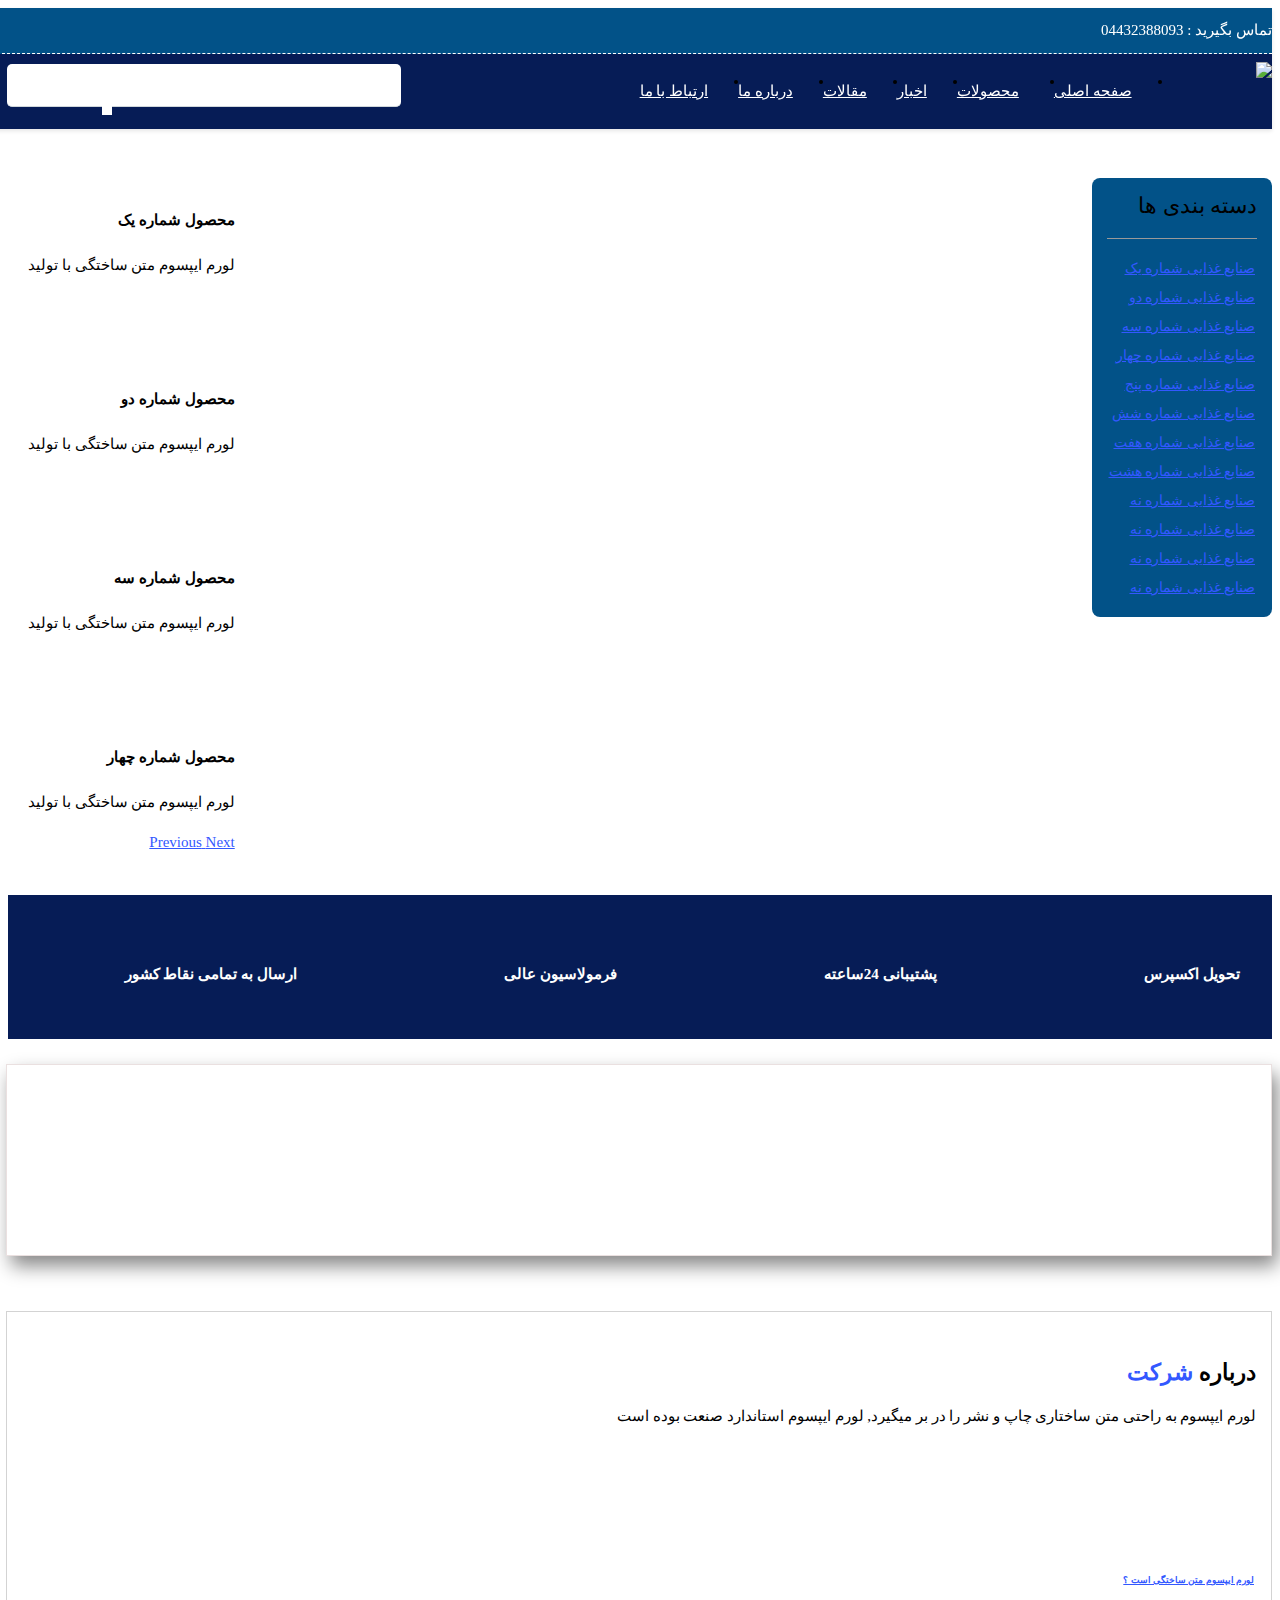
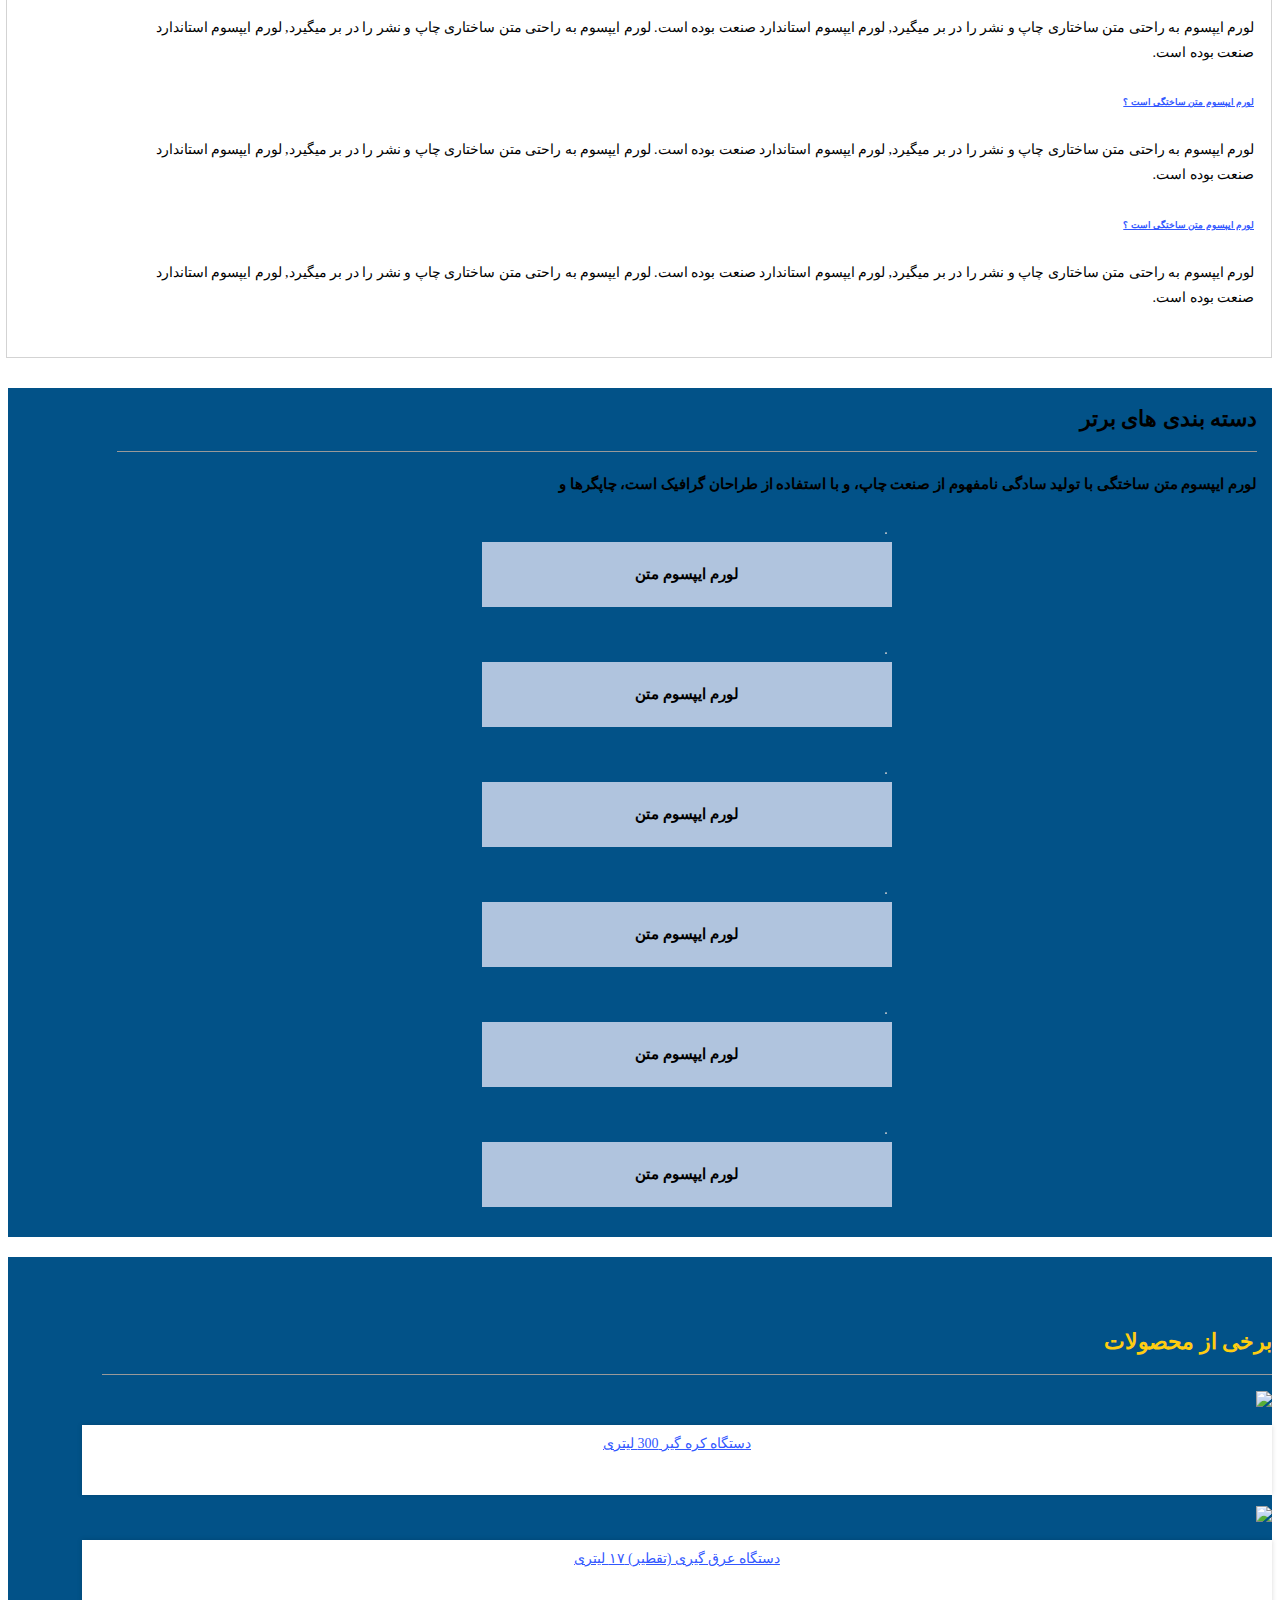
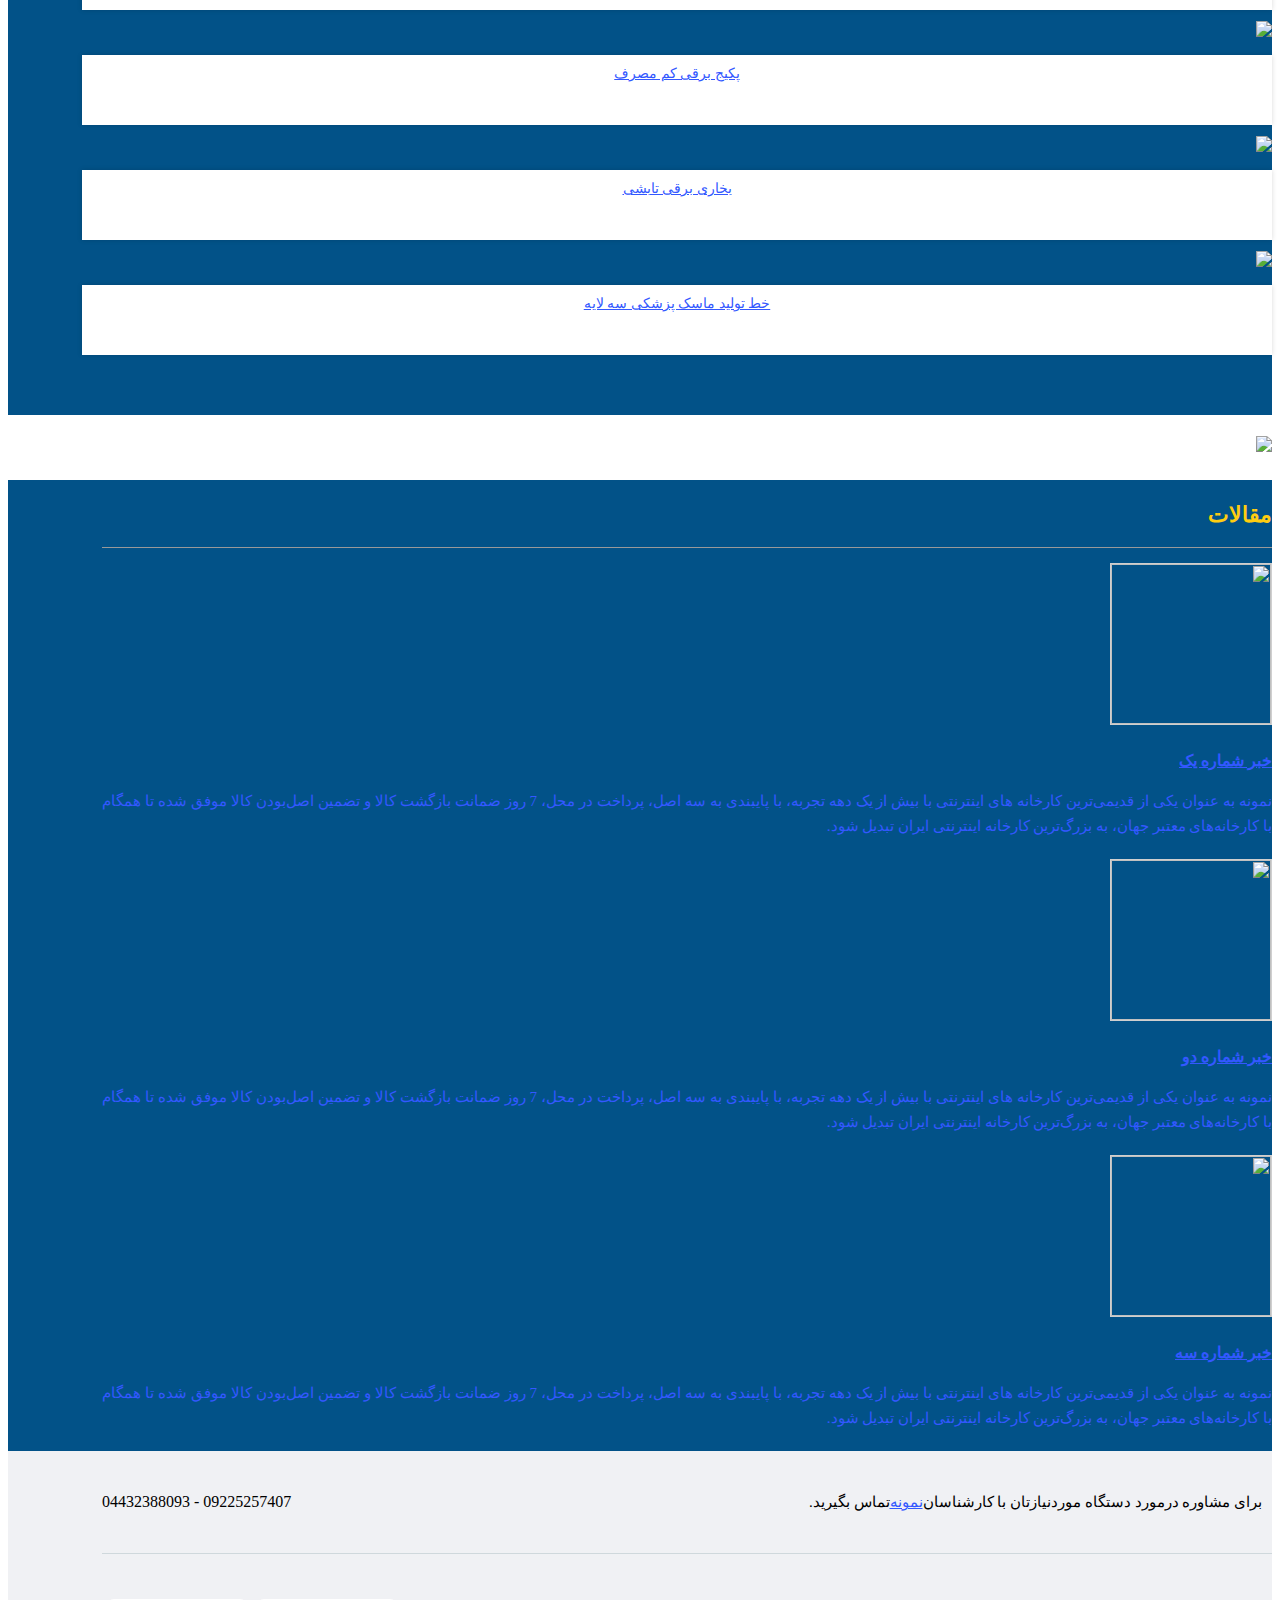
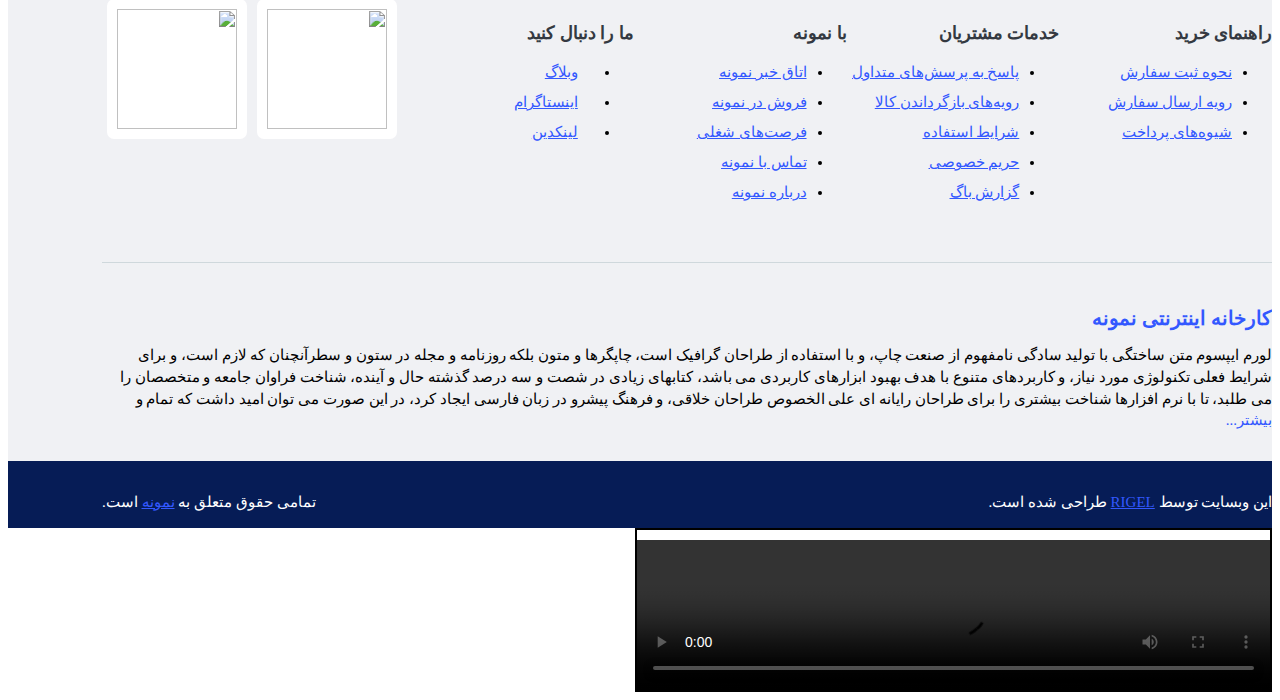
==== commit 1ca64847: "commit" ====
--- a/index.html
+++ b/index.html
@@ -292,7 +292,6 @@
                         <!-- پایان دسته بندی ها -->
                     </div>
 
-                    <div class="col-12 col-sm-12 col-md-12 col-lg-9" style="display: inline !important;"></div>
                     <div class="main-carousel">
                         <div class="carousel slider carousel-fade" id="main-slide" data-ride="carousel">
                             <ol class="carousel-indicators">
--- a/css/style.css
+++ b/css/style.css
@@ -256,7 +256,7 @@
 }
 
 .carousel-item img {
-    padding-top: 15px;
+    padding-top: 66px;
 }
 
 .carousel-inner {
@@ -324,9 +324,10 @@
     background-color: #061c56;
 }
 
-.specials:hover {
-    margin: 5px;
-}
+
+/* .specials:hover {
+    
+} */
 
 #my-banner {
     border: 1px solid #eae0e0;
@@ -959,7 +960,7 @@
     font-weight: 500;
     line-height: 25px;
     margin-top: 10px;
-    >>>>>>>style changes padding: 0 10px;
+    padding: 0 10px;
 }
 
 .owl-theme .owl-dots {
@@ -1060,15 +1061,7 @@
     margin-bottom: 15px;
 }
 
-
-/* .contact-sec {
-    background-image: url("../img/Contact.jpg");
-    background-size: cover;
-    background-repeat: no-repeat;
-    background-position: center;
-} */
-
-<<<<<<< HEAD .contact-sec .in {
+.contact-sec .in {
     display: flex;
     justify-content: space-between;
     align-items: center;
@@ -1458,7 +1451,6 @@
 
 
 /* .modal-open .modal {
->>>>>>> style changes
     background-color: #000000cc;
 } */
 
@@ -1539,17 +1531,18 @@
     display: none;
 }
 
-<<<<<<< HEAD
-}
-*/=======.for-mobile {
+.for-mobile {
     display: none;
 }
+
 .show-responsive {
     display: none;
 }
+
 .top-massage {
     padding-top: 104px !important;
 }
+
 .col-link li:hover,
 .col-link-2 li:hover {
     background-color: lightgrey;
@@ -1558,5 +1551,4 @@
     -moz-border-radius: 5px;
     -ms-border-radius: 5px;
     -o-border-radius: 5px;
-}
->>>>>>>style changes+}--- a/css/responsive.css
+++ b/css/responsive.css
@@ -46,7 +46,7 @@
                             display: inline;
                             float: right;
                             margin-top: 35px;
-                            margin: 20px auto;
+                            margin: 46px auto;
                         }
                         #collapsible-navbar {
                             display: none;
@@ -438,4 +438,4 @@
                         .product-item .price .main-price .tm {
                             display: none;
                         }
-                    }
+                    }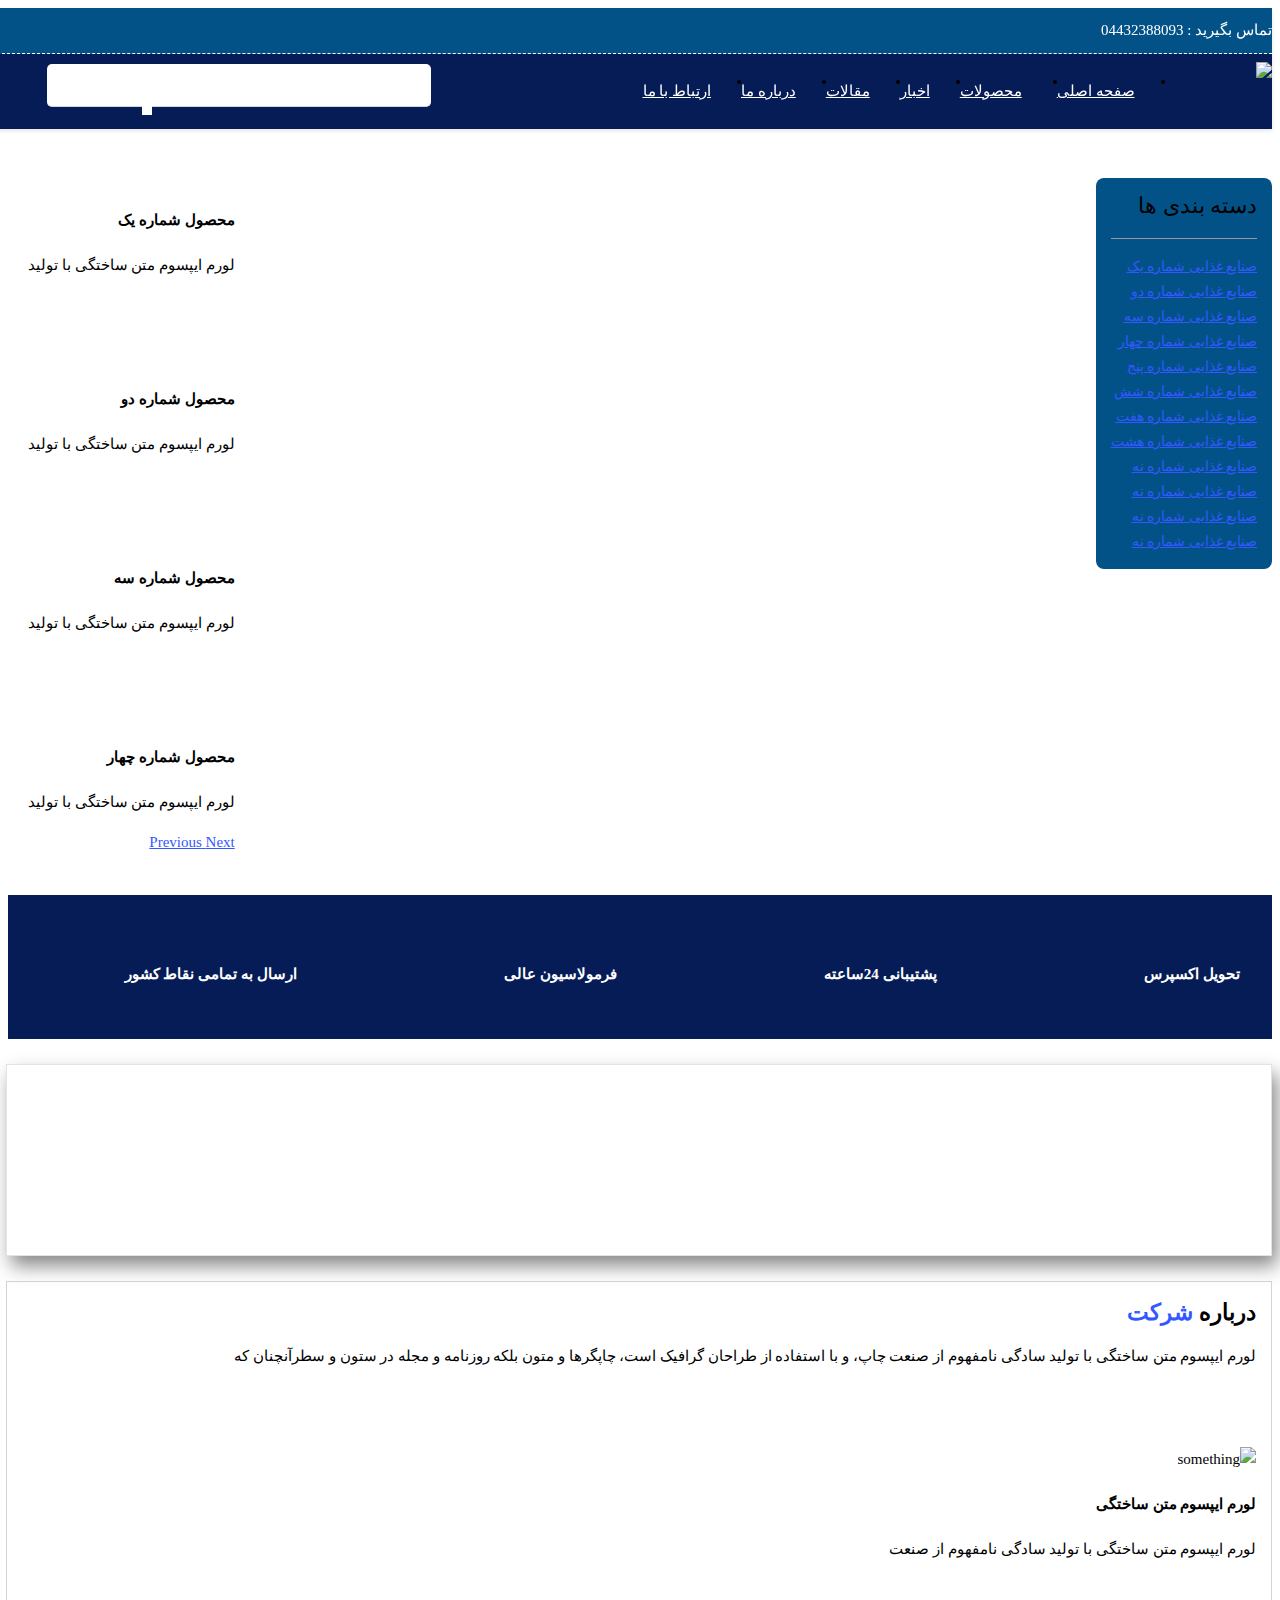
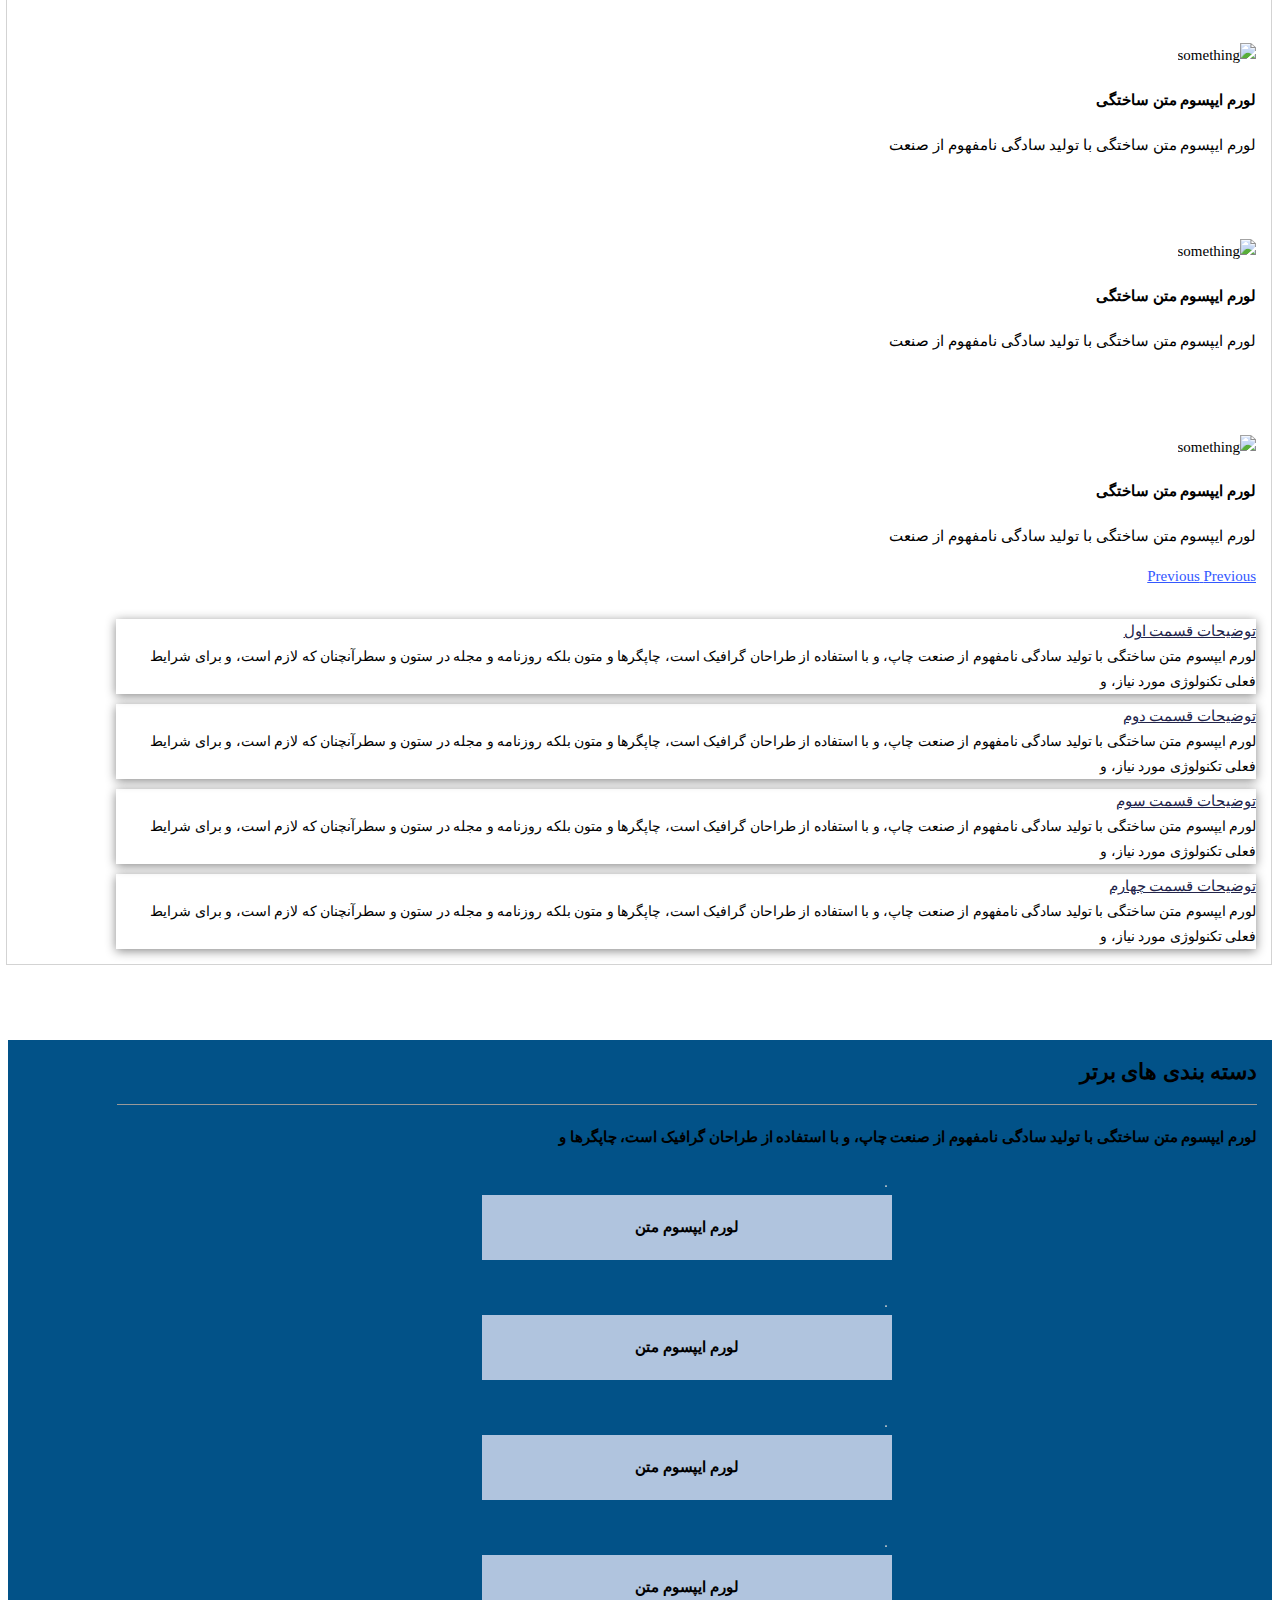
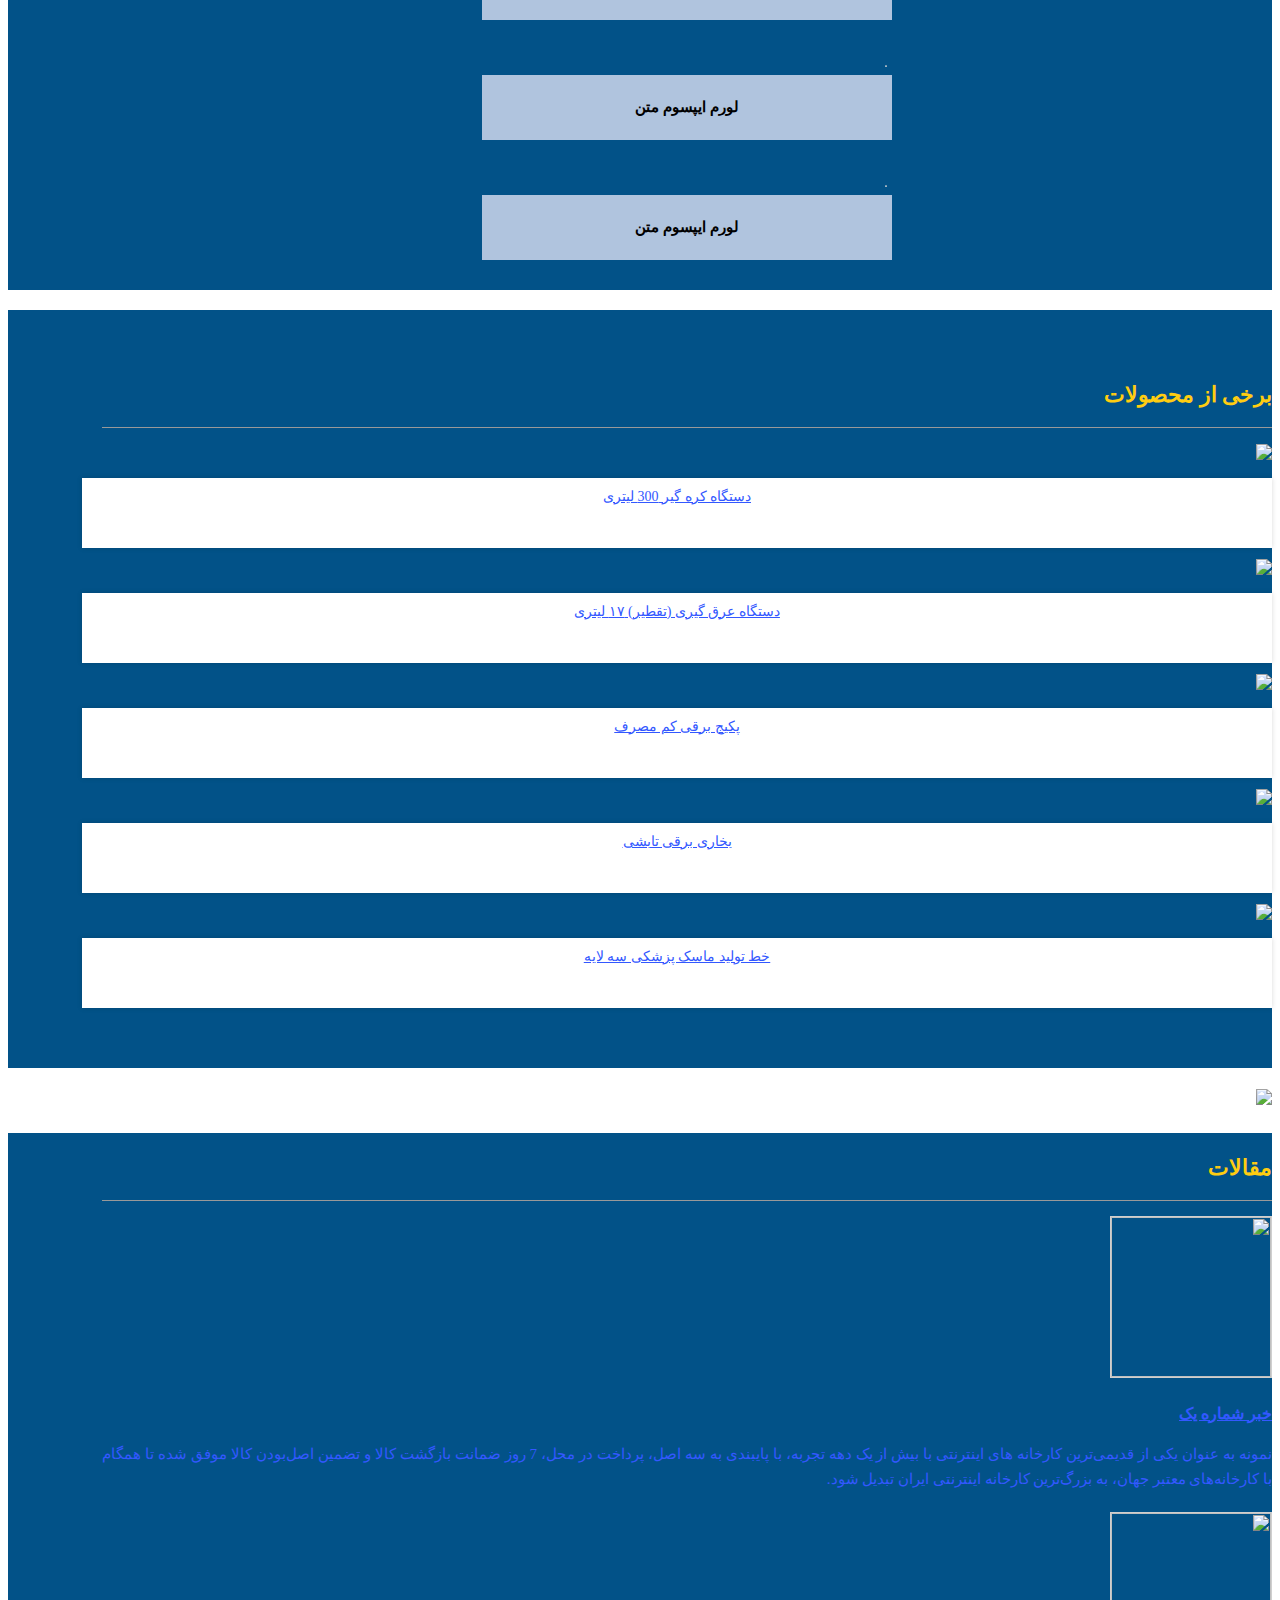
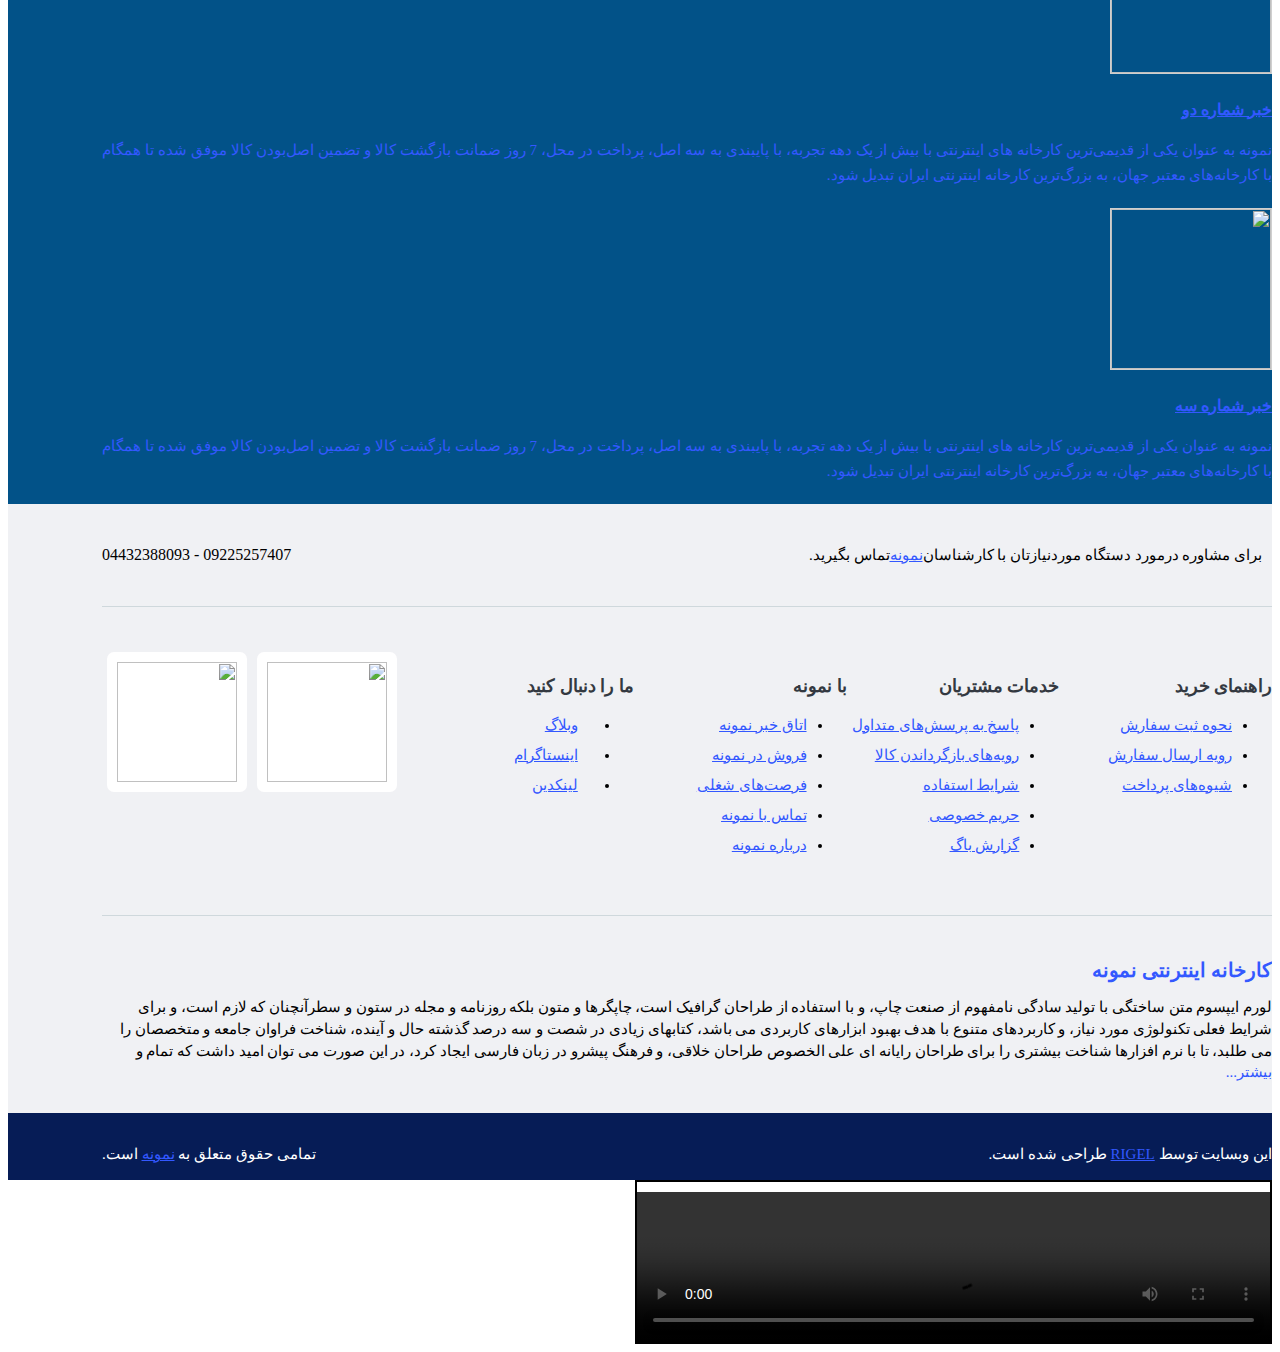
==== commit 17101753: "about-company-section completed" ====
--- a/index.html
+++ b/index.html
@@ -187,6 +187,13 @@
                                     </button>
                                 </form>
                             </div>
+                            <ul>
+                                <li>
+                                    <a href="#">
+                                        <i class="fas fa-shopping-cart fa-2x fa-inverse" style="align-items: center; margin-top: 5px;"></i>
+                                    </a>
+                                </li>
+                            </ul>
                         </div>
                     </div>
                 </div>
@@ -195,6 +202,7 @@
         </header>
 
         <!-- Page Content Start -->
+
         <div class="main page-content top-massage">
             <div class="container-fluid">
                 <div class="row" id="first-section">
@@ -337,11 +345,11 @@
                                 </div>
                             </div>
                             <a href="#main-slide" class="carousel-control-prev" data-slide="prev">
-                                <i class="fas fa-chevron-left "></i>
+                                <i class="fas fa-arrow-alt-circle-left fa-3x " style="color : #025288;"></i>
                                 <span class="sr-only" aria-hidden="true">Previous</span>
                             </a>
                             <a href="#main-slide" class="carousel-control-next" data-slide="next">
-                                <i class="fas fa-chevron-right "></i>
+                                <i class="fas fa-arrow-alt-circle-right fa-3x" style="color : #025288;"></i>
                                 <span class="sr-only" aria-hidden="true">Next</span>
                             </a>
                         </div>
@@ -384,41 +392,41 @@
             <section id="my-banner">
                 <div class="container">
                     <div class="row">
-                        <div class="col-md-3 col-sm-2 portfolio-item">
+                        <div class="col-12 col-sm-6 col-md-6 col-lg-3 portfolio-item">
                             <a href="#" class="portfolio-link">
                                 <div class="portfolio-hover">
                                     <div class="portfolio-hover-content">
-
+                                        <p class="text-muted">لورم ایپسوم متن ساختگی با تولید سادگی نامفهوم از صنعت چاپ، و با استفاده از طراحان گرافیک است، چاپگرها و </p>
                                     </div>
                                 </div>
                                 <img src="img/img2/8.jpg" alt="">
                             </a>
                         </div>
-                        <div class="col-md-3 col-sm-2 portfolio-item">
+                        <div class="col-12 col-sm-6 col-md-6 col-lg-3 portfolio-item">
                             <a href="#" class="portfolio-link">
                                 <div class="portfolio-hover">
                                     <div class="portfolio-hover-content">
-
+                                        <p class="text-muted">لورم ایپسوم متن ساختگی با تولید سادگی نامفهوم از صنعت چاپ، و با استفاده از طراحان گرافیک است، چاپگرها و </p>
                                     </div>
                                 </div>
                                 <img src="img/img2/8.jpg" alt="">
                             </a>
                         </div>
-                        <div class="col-md-3 col-sm-2 portfolio-item">
+                        <div class="col-12 col-sm-6 col-md-6 col-lg-3 portfolio-item">
                             <a href="#" class="portfolio-link">
                                 <div class="portfolio-hover">
                                     <div class="portfolio-hover-content">
-
+                                        <p class="text-muted">لورم ایپسوم متن ساختگی با تولید سادگی نامفهوم از صنعت چاپ، و با استفاده از طراحان گرافیک است، چاپگرها و </p>
                                     </div>
                                 </div>
                                 <img src="img/img2/8.jpg" alt="">
                             </a>
                         </div>
-                        <div class="col-md-3 col-sm-2 portfolio-item">
+                        <div class="col-12 col-sm-6 col-md-6 col-lg-3 portfolio-item">
                             <a href="#" class="portfolio-link">
                                 <div class="portfolio-hover">
                                     <div class="portfolio-hover-content">
-
+                                        <p class="text-muted">لورم ایپسوم متن ساختگی با تولید سادگی نامفهوم از صنعت چاپ، و با استفاده از طراحان گرافیک است، چاپگرها و </p>
                                     </div>
                                 </div>
                                 <img src="img/img2/8.jpg" alt="">
@@ -430,236 +438,290 @@
             <!-- پایان قسمت بنر -->
 
             <!-- درباره شرکت -->
-            <section class="grey-bg">
+
+            <section class="about-section">
                 <div class="container">
                     <div class="row text-center">
                         <div class="col-lg-8 col-md-10 ml-auto mr-auto">
-                            <div class="section-title">
-                                <h2 class="title">درباره <span>شرکت</span></h2>
-                                <p>لورم ایپسوم به راحتی متن ساختاری چاپ و نشر را در بر میگیرد, لورم ایپسوم استاندارد صنعت بوده است</p>
-                            </div>
+                            <h2 class="title">درباره <span>شرکت</span></h2>
+                            <p>لورم ایپسوم متن ساختگی با تولید سادگی نامفهوم از صنعت چاپ، و با استفاده از طراحان گرافیک است، چاپگرها و متون بلکه روزنامه و مجله در ستون و سطرآنچنان که </p>
                         </div>
                     </div>
                     <div class="row align-items-center">
-                        <div class="col-lg-6 col-md-12">
-                            <div class="owl-carousel box-shadow owl-theme no-pb" data-dots="false" data-nav="true" data-items="1" data-autoplay="true">
-                                <div class="item">
-                                    <img class="img-fluid w-100" src="img/img2/4.jpg" alt="">
-                                </div>
-                                <div class="item">
-                                    <img class="img-fluid w-100" src="img/img2/5.jpg" alt="">
-                                </div>
-                                <div class="item">
-                                    <img class="img-fluid w-100" src="img/img2/6.jpg" alt="">
-                                </div>
-                                <div class="item">
-                                    <img class="img-fluid w-100" src="img/img2/7.jpg" alt="">
-                                </div>
-                            </div>
-                        </div>
                         <div class="col-lg-6 col-md-12 md-mt-5">
-                            <div id="accordion" class="accordion style-1">
-                                <div class="card active">
-                                    <div class="card-header">
-                                        <h6 class="mb-0">
-                                            <a data-toggle="collapse" data-parent="#accordion" href="#collapse1" aria-expanded="true">لورم ایپسوم متن ساختگی است ؟</a>
-                                        </h6>
-                                    </div>
-                                    <div id="collapse1" class="collapse show" data-parent="#accordion">
-                                        <div class="card-body">لورم ایپسوم به راحتی متن ساختاری چاپ و نشر را در بر میگیرد, لورم ایپسوم استاندارد صنعت بوده است. لورم ایپسوم به راحتی متن ساختاری چاپ و نشر را در بر میگیرد, لورم ایپسوم استاندارد صنعت بوده است.</div>
-                                    </div>
-                                </div>
-                                <div class="card">
-                                    <div class="card-header">
-                                        <h6 class="mb-0">
-                                            <a data-toggle="collapse" data-parent="#accordion" href="#collapse2">لورم ایپسوم متن ساختگی است ؟</a>
-                                        </h6>
-                                    </div>
-                                    <div id="collapse2" class="collapse" data-parent="#accordion">
-                                        <div class="card-body">لورم ایپسوم به راحتی متن ساختاری چاپ و نشر را در بر میگیرد, لورم ایپسوم استاندارد صنعت بوده است. لورم ایپسوم به راحتی متن ساختاری چاپ و نشر را در بر میگیرد, لورم ایپسوم استاندارد صنعت بوده است.</div>
-                                    </div>
-                                </div>
-                                <div class="card">
-                                    <div class="card-header">
-                                        <h6 class="mb-0">
-                                            <a data-toggle="collapse" data-parent="#accordion" href="#collapse3">لورم ایپسوم متن ساختگی است ؟</a>
-                                        </h6>
-                                    </div>
-                                    <div id="collapse3" class="collapse" data-parent="#accordion">
-                                        <div class="card-body">لورم ایپسوم به راحتی متن ساختاری چاپ و نشر را در بر میگیرد, لورم ایپسوم استاندارد صنعت بوده است. لورم ایپسوم به راحتی متن ساختاری چاپ و نشر را در بر میگیرد, لورم ایپسوم استاندارد صنعت بوده است.</div>
-                                    </div>
-                                </div>
-                            </div>
-                        </div>
-                    </div>
-                </div>
-            </section>
-
-            <!-- اتمام قسمت درباره شرکت -->
-
-            <!-- دسته بندی محصولات کارخانه چهار ستونه :) -->
-            <section id="portfolio">
-                <div class="container">
-                    <div class="row">
-                        <div class="col-lg-12 text-center">
-                            <h2 class="section-heading text-right text-warning">
-                                دسته بندی های برتر </h2>
-                            <h4 class="section-subheading text-muted">لورم ایپسوم متن ساختگی با تولید سادگی نامفهوم از صنعت چاپ، و با استفاده از طراحان گرافیک است، چاپگرها و </h4>
-                        </div>
-                    </div>
-
-                    <div class="row">
-                        <div class="col-md-4 col-sm-6 portfolio-item">
-                            <a class="portfolio-link" href="#">
-                                <div class="portfolio-hover">
-                                    <div class="portfolio-hover-content">
-                                        <button class="btn btn-info btn-lg" type="button">
+
+                            <div class="about-company-slider align-items-center">
+                                <div class="carousel slider carousel-fade " id="about-company-slider" data-ride="carousel">
+                                    <ol class="carousel-indicators">
+                                        <li data-target="#about-company-slider" data-slide-to="0" class="active"></li>
+                                        <li data-target="#about-company-slider" data-slide-to="1"></li>
+                                        <li data-target="#about-company-slider" data-slide-to="2"></li>
+                                        <li data-target="#about-company-slider" data-slide-to="3"></li>
+                                    </ol>
+                                    <div class="carousel-inner" role="listbox">
+                                        <div class="carousel-item active" style="width: 555px;">
+                                            <img src="img/img2/8.jpg" class="d-inline img img-responsive" alt="something">
+                                            <div class="carousel-caption">
+                                                <h4>لورم ایپسوم متن ساختگی </h4>
+                                                <p>لورم ایپسوم متن ساختگی با تولید سادگی نامفهوم از صنعت </p>
+                                            </div>
+                                        </div>
+                                        <div class="carousel-item " style="width: 555px;">
+                                            <img src="img/img2/7.jpg" class="d-inline img img-responsive" alt="something">
+                                            <div class="carousel-caption">
+                                                <h4>لورم ایپسوم متن ساختگی </h4>
+                                                <p>لورم ایپسوم متن ساختگی با تولید سادگی نامفهوم از صنعت </p>
+                                            </div>
+                                        </div>
+                                        <div class="carousel-item " style="width: 555px;">
+                                            <img src="img/img2/6.jpg" class="d-inline img img-responsive" alt="something">
+                                            <div class="carousel-caption">
+                                                <h4>لورم ایپسوم متن ساختگی </h4>
+                                                <p>لورم ایپسوم متن ساختگی با تولید سادگی نامفهوم از صنعت </p>
+                                            </div>
+                                        </div>
+                                        <div class="carousel-item " style="width: 555px;">
+                                            <img src="img/img2/5.jpg" class="d-inline img img-responsive" alt="something">
+                                            <div class="carousel-caption">
+                                                <h4>لورم ایپسوم متن ساختگی </h4>
+                                                <p>لورم ایپسوم متن ساختگی با تولید سادگی نامفهوم از صنعت </p>
+                                            </div>
+                                        </div>
+                                    </div>
+                                    <a href="#about-company-slider" class="carousel-control-prev" data-slide="prev">
+                                        <i class="fas fa-arrow-circle-left fa-3x" style="color: #025288;"></i>
+                                        <span class="sr-only" aria-hidden="true">Previous</span>
+                                    </a>
+                                    <a href="#about-company-slider" class="carousel-control-next" data-slide="next">
+                                        <i class="fas fa-arrow-circle-right fa-3x" style="color: #025288;"></i>
+                                        <span class="sr-only" aria-hidden="true">Previous</span>
+                                    </a>
+                                </div>
+                            </div>
+                        </div>
+                        <div class="col-lg-6 col-md-12 md-mt-5">
+                            <div id="about-company-accordion">
+                                <div class="col-lg-6 " style="display: inline;">
+                                    <div class="card">
+                                        <div class="card-header">
+                                            <a href="#collapse-part-one" data-toggle="collapse" class="card-link">
+                                                <i class="fas fa-chevron-down pull-left align-items-center" style="display: inline;"></i>توضیحات قسمت اول</a>
+                                        </div>
+                                        <div id="collapse-part-one" class="collapse" data-parent="#about-company-accordion">
+                                            <div class="card-body">
+                                                لورم ایپسوم متن ساختگی با تولید سادگی نامفهوم از صنعت چاپ، و با استفاده از طراحان گرافیک است، چاپگرها و متون بلکه روزنامه و مجله در ستون و سطرآنچنان که لازم است، و برای شرایط فعلی تکنولوژی مورد نیاز، و
+                                            </div>
+                                        </div>
+                                    </div>
+
+                                    <div class="card">
+                                        <div class="card-header">
+                                            <a href="#collapse-part-two" data-toggle="collapse" class="card-link">
+                                                <i class="fas fa-chevron-down pull-left align-items-center" style="display: inline;"></i>توضیحات قسمت دوم</a>
+                                        </div>
+                                        <div id="collapse-part-two" class="collapse " data-parent="#about-company-accordion">
+                                            <div class="card-body">
+                                                لورم ایپسوم متن ساختگی با تولید سادگی نامفهوم از صنعت چاپ، و با استفاده از طراحان گرافیک است، چاپگرها و متون بلکه روزنامه و مجله در ستون و سطرآنچنان که لازم است، و برای شرایط فعلی تکنولوژی مورد نیاز، و
+                                            </div>
+                                        </div>
+                                    </div>
+
+                                    <div class="card">
+                                        <div class="card-header">
+                                            <a href="#collapse-part-three" data-toggle="collapse" class="card-link">
+                                                <i class="fas fa-chevron-down pull-left align-items-center" style="display: inline;"></i>توضیحات قسمت سوم</a>
+                                        </div>
+                                        <div id="collapse-part-three" class="collapse " data-parent="#about-company-accordion">
+                                            <div class="card-body">
+                                                لورم ایپسوم متن ساختگی با تولید سادگی نامفهوم از صنعت چاپ، و با استفاده از طراحان گرافیک است، چاپگرها و متون بلکه روزنامه و مجله در ستون و سطرآنچنان که لازم است، و برای شرایط فعلی تکنولوژی مورد نیاز، و
+                                            </div>
+                                        </div>
+                                    </div>
+
+                                    <div class="card">
+                                        <div class="card-header">
+                                            <a href="#collapse-part-four" data-toggle="collapse" class="card-link">
+                                                <i class="fas fa-chevron-down pull-left align-items-center" style="display: inline;"></i>توضیحات قسمت چهارم</a>
+                                        </div>
+                                        <div id="collapse-part-four" class="collapse " data-parent="#about-company-accordion">
+                                            <div class="card-body">
+                                                لورم ایپسوم متن ساختگی با تولید سادگی نامفهوم از صنعت چاپ، و با استفاده از طراحان گرافیک است، چاپگرها و متون بلکه روزنامه و مجله در ستون و سطرآنچنان که لازم است، و برای شرایط فعلی تکنولوژی مورد نیاز، و
+                                            </div>
+                                        </div>
+                                    </div>
+                                </div>
+                            </div>
+                        </div>
+
+                    </div>
+                </div>
+        </div>
+        </section>
+        <!-- پایان درباره شرکت -->
+
+        <!-- دسته بندی محصولات کارخانه چهار ستونه :) -->
+        <section id="portfolio">
+            <div class="container">
+                <div class="row">
+                    <div class="col-lg-12 text-center">
+                        <h2 class="section-heading text-right text-warning">
+                            دسته بندی های برتر </h2>
+                        <h4 class="section-subheading text-muted">لورم ایپسوم متن ساختگی با تولید سادگی نامفهوم از صنعت چاپ، و با استفاده از طراحان گرافیک است، چاپگرها و </h4>
+                    </div>
+                </div>
+
+                <div class="row">
+                    <div class="col-md-4 col-sm-6 portfolio-item">
+                        <a class="portfolio-link" href="#">
+                            <div class="portfolio-hover">
+                                <div class="portfolio-hover-content">
+                                    <button class="btn btn-info btn-lg" type="button">
                                             <span class="fa fa-eye"></span>
                                             مشاهده
                                         </button>
-                                    </div>
-                                </div>
-                                <img src="img/img2/7.jpg" alt="" class="img-responsive">
-                            </a>
-                            <div class="portfolio-caption">
-                                <h4>لورم ایپسوم متن </h4>
-                            </div>
-                        </div>
-                        <div class="col-md-4 col-sm-6 portfolio-item">
-                            <a class="portfolio-link" href="#">
-                                <div class="portfolio-hover">
-                                    <div class="portfolio-hover-content">
-                                        <button class="btn btn-info btn-lg" type="button">
+                                </div>
+                            </div>
+                            <img src="img/img2/7.jpg" alt="" class="img-responsive">
+                        </a>
+                        <div class="portfolio-caption">
+                            <h4>لورم ایپسوم متن </h4>
+                        </div>
+                    </div>
+                    <div class="col-md-4 col-sm-6 portfolio-item">
+                        <a class="portfolio-link" href="#">
+                            <div class="portfolio-hover">
+                                <div class="portfolio-hover-content">
+                                    <button class="btn btn-info btn-lg" type="button">
                                             <span class="fa fa-eye"></span>
                                             مشاهده
                                         </button>
-                                    </div>
-                                </div>
-                                <img src="img/img2/6.jpg" alt="" class="img-responsive">
-                            </a>
-                            <div class="portfolio-caption">
-                                <h4>لورم ایپسوم متن </h4>
-                            </div>
-                        </div>
-                        <div class="col-md-4 col-sm-6 portfolio-item">
-                            <a class="portfolio-link" href="#">
-                                <div class="portfolio-hover">
-                                    <div class="portfolio-hover-content">
-                                        <button class="btn btn-info btn-lg" type="button">
+                                </div>
+                            </div>
+                            <img src="img/img2/6.jpg" alt="" class="img-responsive">
+                        </a>
+                        <div class="portfolio-caption">
+                            <h4>لورم ایپسوم متن </h4>
+                        </div>
+                    </div>
+                    <div class="col-md-4 col-sm-6 portfolio-item">
+                        <a class="portfolio-link" href="#">
+                            <div class="portfolio-hover">
+                                <div class="portfolio-hover-content">
+                                    <button class="btn btn-info btn-lg" type="button">
                                             <span class="fa fa-eye"></span>
                                             مشاهده
                                         </button>
-                                    </div>
-                                </div>
-                                <img src="img/img2/5.jpg" alt="" class="img-responsive">
-                            </a>
-                            <div class="portfolio-caption">
-                                <h4>لورم ایپسوم متن </h4>
-                            </div>
-                        </div>
-                        <div class="col-md-4 col-sm-6 portfolio-item">
-                            <a class="portfolio-link" href="#">
-                                <div class="portfolio-hover">
-                                    <div class="portfolio-hover-content">
-                                        <button class="btn btn-info btn-lg" type="button">
+                                </div>
+                            </div>
+                            <img src="img/img2/5.jpg" alt="" class="img-responsive">
+                        </a>
+                        <div class="portfolio-caption">
+                            <h4>لورم ایپسوم متن </h4>
+                        </div>
+                    </div>
+                    <div class="col-md-4 col-sm-6 portfolio-item">
+                        <a class="portfolio-link" href="#">
+                            <div class="portfolio-hover">
+                                <div class="portfolio-hover-content">
+                                    <button class="btn btn-info btn-lg" type="button">
                                             <span class="fa fa-eye"></span>
                                             مشاهده
                                         </button>
-                                    </div>
-                                </div>
-                                <img src="img/img2/4.jpg" alt="" class="img-responsive">
-                            </a>
-                            <div class="portfolio-caption">
-                                <h4>لورم ایپسوم متن </h4>
-                            </div>
-                        </div>
-                        <div class="col-md-4 col-sm-6 portfolio-item">
-                            <a class="portfolio-link" href="#">
-                                <div class="portfolio-hover">
-                                    <div class="portfolio-hover-content">
-                                        <button class="btn btn-info btn-lg" type="button">
+                                </div>
+                            </div>
+                            <img src="img/img2/4.jpg" alt="" class="img-responsive">
+                        </a>
+                        <div class="portfolio-caption">
+                            <h4>لورم ایپسوم متن </h4>
+                        </div>
+                    </div>
+                    <div class="col-md-4 col-sm-6 portfolio-item">
+                        <a class="portfolio-link" href="#">
+                            <div class="portfolio-hover">
+                                <div class="portfolio-hover-content">
+                                    <button class="btn btn-info btn-lg" type="button">
                                             <span class="fa fa-eye"></span>
                                             مشاهده
                                         </button>
-                                    </div>
-                                </div>
-                                <img src="img/img2/3.jpg" alt="" class="img-responsive">
-                            </a>
-                            <div class="portfolio-caption">
-                                <h4>لورم ایپسوم متن </h4>
-                            </div>
-                        </div>
-                        <div class="col-md-4 col-sm-6 portfolio-item">
-                            <a class="portfolio-link" href="#">
-                                <div class="portfolio-hover">
-                                    <div class="portfolio-hover-content">
-                                        <button class="btn btn-info btn-lg" type="button">
+                                </div>
+                            </div>
+                            <img src="img/img2/3.jpg" alt="" class="img-responsive">
+                        </a>
+                        <div class="portfolio-caption">
+                            <h4>لورم ایپسوم متن </h4>
+                        </div>
+                    </div>
+                    <div class="col-md-4 col-sm-6 portfolio-item">
+                        <a class="portfolio-link" href="#">
+                            <div class="portfolio-hover">
+                                <div class="portfolio-hover-content">
+                                    <button class="btn btn-info btn-lg" type="button">
                                             <span class="fa fa-eye"></span>
                                             مشاهده
                                         </button>
-                                    </div>
-                                </div>
-                                <img src="img/img2/2.jpg" alt="" class="img-responsive">
-                            </a>
-                            <div class="portfolio-caption">
-                                <h4>لورم ایپسوم متن </h4>
-                            </div>
-                        </div>
-                    </div>
-                </div>
-            </section>
-
-
-            <section class="products-slider">
-                <div class="container">
-                    <div class="product-slider">
-                        <h3 class="product-slider-title">برخی از محصولات</h3>
-                        <div class="slider">
-                            <div class="product_slider">
-                                <div class="owl-carousel owl-theme">
-                                    <div class="product-item">
-                                        <a href="#">
-                                            <img src="img/p1.jpg">
-                                        </a>
-                                        <h4><a href="#">دستگاه کره گیر 300 لیتری</a></h4>
-                                        <span class="video-play" data-toggle="modal" data-target="#login_modal"><i class="fas fa-play"></i></span>
-                                    </div>
-                                    <div class="product-item">
-                                        <a href="#">
-                                            <img src="img/p2.jpg">
-                                        </a>
-                                        <h4><a href="#">دستگاه عرق گیری (تقطیر) ۱۷ لیتری</a></h4>
-                                        <span class="video-play" data-toggle="modal" data-target="#login_modal"><i class="fas fa-play"></i></span>
-                                    </div>
-                                    <div class="product-item">
-                                        <a href="#">
-                                            <img src="img/p3.jpg">
-                                        </a>
-                                        <h4><a href="#">پکیج برقی کم مصرف</a></h4>
-                                        <span class="video-play" data-toggle="modal" data-target="#login_modal"><i class="fas fa-play"></i></span>
-                                    </div>
-                                    <div class="product-item">
-                                        <a href="#">
-                                            <img src="img/p4.jpg">
-                                        </a>
-                                        <h4><a href="#">بخاری برقی تابشی</a></h4>
-                                        <span class="video-play" data-toggle="modal" data-target="#login_modal"><i class="fas fa-play"></i></span>
-                                    </div>
-                                    <div class="product-item">
-                                        <a href="#">
-                                            <img src="img/p5.jpg">
-                                        </a>
-                                        <h4><a href="#">خط تولید ماسک پزشکی سه لایه</a></h4>
-                                        <span class="video-play" data-toggle="modal" data-target="#login_modal"><i class="fas fa-play"></i></span>
-                                    </div>
-                                </div>
-                            </div>
-                        </div>
-                    </div>
-                </div>
-            </section>
-
-            <!-- <section class="news_sec">
+                                </div>
+                            </div>
+                            <img src="img/img2/2.jpg" alt="" class="img-responsive">
+                        </a>
+                        <div class="portfolio-caption">
+                            <h4>لورم ایپسوم متن </h4>
+                        </div>
+                    </div>
+                </div>
+            </div>
+        </section>
+
+
+        <section class="products-slider">
+            <div class="container">
+                <div class="product-slider">
+                    <h3 class="product-slider-title">برخی از محصولات</h3>
+                    <div class="slider">
+                        <div class="product_slider">
+                            <div class="owl-carousel owl-theme">
+                                <div class="product-item">
+                                    <a href="#">
+                                        <img src="img/p1.jpg">
+                                    </a>
+                                    <h4><a href="#">دستگاه کره گیر 300 لیتری</a></h4>
+                                    <span class="video-play" data-toggle="modal" data-target="#login_modal"><i class="fas fa-play"></i></span>
+                                </div>
+                                <div class="product-item">
+                                    <a href="#">
+                                        <img src="img/p2.jpg">
+                                    </a>
+                                    <h4><a href="#">دستگاه عرق گیری (تقطیر) ۱۷ لیتری</a></h4>
+                                    <span class="video-play" data-toggle="modal" data-target="#login_modal"><i class="fas fa-play"></i></span>
+                                </div>
+                                <div class="product-item">
+                                    <a href="#">
+                                        <img src="img/p3.jpg">
+                                    </a>
+                                    <h4><a href="#">پکیج برقی کم مصرف</a></h4>
+                                    <span class="video-play" data-toggle="modal" data-target="#login_modal"><i class="fas fa-play"></i></span>
+                                </div>
+                                <div class="product-item">
+                                    <a href="#">
+                                        <img src="img/p4.jpg">
+                                    </a>
+                                    <h4><a href="#">بخاری برقی تابشی</a></h4>
+                                    <span class="video-play" data-toggle="modal" data-target="#login_modal"><i class="fas fa-play"></i></span>
+                                </div>
+                                <div class="product-item">
+                                    <a href="#">
+                                        <img src="img/p5.jpg">
+                                    </a>
+                                    <h4><a href="#">خط تولید ماسک پزشکی سه لایه</a></h4>
+                                    <span class="video-play" data-toggle="modal" data-target="#login_modal"><i class="fas fa-play"></i></span>
+                                </div>
+                            </div>
+                        </div>
+                    </div>
+                </div>
+            </div>
+        </section>
+
+        <!-- <section class="news_sec">
                     <div class="container">
                         <div class="in">
                             <h3 class="product-slider-title">اخبار کارخانه</h3>
@@ -741,146 +803,145 @@
                         </div>
                     </div>
                 </section> -->
-            <section class="banner-sec">
-                <div class="container">
-                    <div class="in">
-                        <a href="#">
-                            <img src="img/maer.jpg">
-                        </a>
-                    </div>
-                </div>
-            </section>
-            <section class="articles_sec">
-                <div class="container">
-                    <div class="in">
-                        <h3 class="product-slider-title">مقالات</h3>
-                        <div class="slider">
-                            <div class="articles_slider">
-                                <div class="owl-carousel owl-theme">
-                                    <a class="news-item" href="#">
-                                        <img src="img/p1.jpg">
-                                        <div class="info">
-                                            <h3>خبر شماره یک</h3>
-                                            <span>نمونه به عنوان یکی از قدیمی‌ترین کارخانه های اینترنتی با بیش از یک دهه تجربه، با پایبندی به سه اصل، پرداخت در محل، 7 روز ضمانت بازگشت کالا و تضمین اصل‌بودن کالا موفق شده تا همگام با کارخانه‌های معتبر جهان، به بزرگ‌ترین کارخانه اینترنتی ایران تبدیل شود.</span>
-                                        </div>
-                                    </a>
-                                    <a class="news-item" href="#">
-                                        <img src="img/p2.jpg">
-                                        <div class="info">
-                                            <h3>خبر شماره دو</h3>
-                                            <span>نمونه به عنوان یکی از قدیمی‌ترین کارخانه های اینترنتی با بیش از یک دهه تجربه، با پایبندی به سه اصل، پرداخت در محل، 7 روز ضمانت بازگشت کالا و تضمین اصل‌بودن کالا موفق شده تا همگام با کارخانه‌های معتبر جهان، به بزرگ‌ترین کارخانه اینترنتی ایران تبدیل شود.</span>
-                                        </div>
-                                    </a>
-                                    <a class="news-item" href="#">
-                                        <img src="img/p3.jpg">
-                                        <div class="info">
-                                            <h3>خبر شماره سه</h3>
-                                            <span>نمونه به عنوان یکی از قدیمی‌ترین کارخانه های اینترنتی با بیش از یک دهه تجربه، با پایبندی به سه اصل، پرداخت در محل، 7 روز ضمانت بازگشت کالا و تضمین اصل‌بودن کالا موفق شده تا همگام با کارخانه‌های معتبر جهان، به بزرگ‌ترین کارخانه اینترنتی ایران تبدیل شود.</span>
-                                        </div>
-                                    </a>
-                                </div>
-                            </div>
-                        </div>
-                    </div>
-                </div>
-            </section>
-
+        <section class="banner-sec">
+            <div class="container">
+                <div class="in">
+                    <a href="#">
+                        <img src="img/maer.jpg">
+                    </a>
+                </div>
+            </div>
+        </section>
+        <section class="articles_sec">
+            <div class="container">
+                <div class="in">
+                    <h3 class="product-slider-title">مقالات</h3>
+                    <div class="slider">
+                        <div class="articles_slider">
+                            <div class="owl-carousel owl-theme">
+                                <a class="news-item" href="#">
+                                    <img src="img/p1.jpg">
+                                    <div class="info">
+                                        <h3>خبر شماره یک</h3>
+                                        <span>نمونه به عنوان یکی از قدیمی‌ترین کارخانه های اینترنتی با بیش از یک دهه تجربه، با پایبندی به سه اصل، پرداخت در محل، 7 روز ضمانت بازگشت کالا و تضمین اصل‌بودن کالا موفق شده تا همگام با کارخانه‌های معتبر جهان، به بزرگ‌ترین کارخانه اینترنتی ایران تبدیل شود.</span>
+                                    </div>
+                                </a>
+                                <a class="news-item" href="#">
+                                    <img src="img/p2.jpg">
+                                    <div class="info">
+                                        <h3>خبر شماره دو</h3>
+                                        <span>نمونه به عنوان یکی از قدیمی‌ترین کارخانه های اینترنتی با بیش از یک دهه تجربه، با پایبندی به سه اصل، پرداخت در محل، 7 روز ضمانت بازگشت کالا و تضمین اصل‌بودن کالا موفق شده تا همگام با کارخانه‌های معتبر جهان، به بزرگ‌ترین کارخانه اینترنتی ایران تبدیل شود.</span>
+                                    </div>
+                                </a>
+                                <a class="news-item" href="#">
+                                    <img src="img/p3.jpg">
+                                    <div class="info">
+                                        <h3>خبر شماره سه</h3>
+                                        <span>نمونه به عنوان یکی از قدیمی‌ترین کارخانه های اینترنتی با بیش از یک دهه تجربه، با پایبندی به سه اصل، پرداخت در محل، 7 روز ضمانت بازگشت کالا و تضمین اصل‌بودن کالا موفق شده تا همگام با کارخانه‌های معتبر جهان، به بزرگ‌ترین کارخانه اینترنتی ایران تبدیل شود.</span>
+                                    </div>
+                                </a>
+                            </div>
+                        </div>
+                    </div>
+                </div>
+            </div>
+        </section>
+
+    </div>
+
+
+
+    <!-- Footer Area Start -->
+    <footer class="footer">
+        <div class="contact-sec">
+            <div class="container">
+                <div class="in">
+                    <p><i class="fas fa-phone-volume"></i>برای مشاوره درمورد دستگاه موردنیازتان با کارشناسان <a href="#">نمونه</a> تماس بگیرید.</p>
+                    <span>09225257407 - 04432388093</span>
+                </div>
+            </div>
         </div>
-
-
-
-        <!-- Footer Area Start -->
-        <footer class="footer">
-            <div class="contact-sec">
-                <div class="container">
-                    <div class="in">
-                        <p><i class="fas fa-phone-volume"></i>برای مشاوره درمورد دستگاه موردنیازتان با کارشناسان <a href="#">نمونه</a> تماس بگیرید.</p>
-                        <span>09225257407 - 04432388093</span>
-                    </div>
-                </div>
-            </div>
-            <div class="links-sec">
-                <div class="container">
-                    <div class="in">
-                        <div class="col-link">
-                            <h5>راهنمای خرید</h5>
-                            <ul>
-                                <li><a href="#">نحوه ثبت سفارش</a></li>
-                                <li><a href="#">رویه ارسال سفارش</a></li>
-                                <li><a href="#">شیوه‌های پرداخت</a></li>
-                            </ul>
-                        </div>
-                        <div class="col-link">
-                            <h5>خدمات مشتریان</h5>
-                            <ul>
-                                <li><a href="#">پاسخ به پرسش‌های متداول</a></li>
-                                <li><a href="#">رویه‌های بازگرداندن کالا</a></li>
-                                <li><a href="#">شرایط استفاده</a></li>
-                                <li><a href="#">حریم خصوصی</a></li>
-                                <li><a href="#">گزارش باگ</a></li>
-                            </ul>
-                        </div>
-                        <div class="col-link">
-                            <h5>با نمونه</h5>
-                            <ul>
-                                <li><a href="#">اتاق خبر نمونه</a></li>
-                                <li><a href="#">فروش در نمونه</a></li>
-                                <li><a href="#">فرصت‌های شغلی</a></li>
-                                <li><a href="#">تماس با نمونه</a></li>
-                                <li><a href="#">درباره نمونه</a></li>
-                            </ul>
-                        </div>
-                        <div class="col-link">
-                            <h5>ما را دنبال کنید</h5>
-                            <ul>
-                                <li><a href="#"><i class="fa fa-globe fa-2x" style="padding: 8px; color: #025288;"></i>وبلاگ</a></li>
-                                <li><a href="#"><i class="fa fa-instagram fa-2x" style="padding: 8px; color: #025288;"></i>اینستاگرام</a></li>
-                                <li><a href="#"><i class="fa fa-linkedin  fa-2x" style="padding: 8px; color: #025288;"></i>لینکدین</a></li>
-                            </ul>
-                        </div>
-                        <div class="col-link-2">
-                            <div class="item">
-                                <a href="#">
-                                    <img src="img/logo%20(1).png">
-                                </a>
-                            </div>
-                            <div class="item">
-                                <a href="#">
-                                    <img src="img/logo%20(2).png">
-                                </a>
-                            </div>
-                        </div>
-                    </div>
-                </div>
-            </div>
-            <div class="about-sec">
-                <div class="container">
-                    <div class="in">
-                        <h1>کارخانه اینترنتی نمونه</h1>
-                        <p>لورم ایپسوم متن ساختگی با تولید سادگی نامفهوم از صنعت چاپ، و با استفاده از طراحان گرافیک است، چاپگرها و متون بلکه روزنامه و مجله در ستون و سطرآنچنان که لازم است، و برای شرایط فعلی تکنولوژی مورد نیاز، و کاربردهای متنوع با هدف بهبود
-                            ابزارهای کاربردی می باشد، کتابهای زیادی در شصت و سه درصد گذشته حال و آینده، شناخت فراوان جامعه و متخصصان را می طلبد، تا با نرم افزارها شناخت بیشتری را برای طراحان رایانه ای علی الخصوص طراحان خلاقی، و فرهنگ پیشرو در زبان فارسی
-                            ایجاد کرد، در این صورت می توان امید داشت که تمام و دشواری موجود در ارائه راهکارها، و شرایط سخت تایپ به پایان رسد و زمان مورد نیاز شامل حروفچینی دستاوردهای اصلی، و جوابگوی سوالات پیوسته اهل دنیای موجود طراحی اساسا مورد استفاده
-                            قرار گیرد.</p>
-                        <a class="more_about">بیشتر...</a>
-                        <a class="less_about">کمتر...</a>
-                    </div>
-                </div>
-            </div>
-
-            <div class="copyright">
-                <div class="container">
-                    <div class="in">
-                        <div class="right">
-                            <p>این وبسایت توسط <a href="#">RIGEL</a> طراحی شده است.</p>
-                        </div>
-
-                        <div class="left">
-                            <p>تمامی حقوق <span class="fas fa-copyright"></span>متعلق به <a href="#">نمونه</a> است.</p>
-                        </div>
-                    </div>
-                </div>
-            </div>
-        </footer>
+        <div class="links-sec">
+            <div class="container">
+                <div class="in">
+                    <div class="col-link">
+                        <h5>راهنمای خرید</h5>
+                        <ul>
+                            <li><a href="#">نحوه ثبت سفارش</a></li>
+                            <li><a href="#">رویه ارسال سفارش</a></li>
+                            <li><a href="#">شیوه‌های پرداخت</a></li>
+                        </ul>
+                    </div>
+                    <div class="col-link">
+                        <h5>خدمات مشتریان</h5>
+                        <ul>
+                            <li><a href="#">پاسخ به پرسش‌های متداول</a></li>
+                            <li><a href="#">رویه‌های بازگرداندن کالا</a></li>
+                            <li><a href="#">شرایط استفاده</a></li>
+                            <li><a href="#">حریم خصوصی</a></li>
+                            <li><a href="#">گزارش باگ</a></li>
+                        </ul>
+                    </div>
+                    <div class="col-link">
+                        <h5>با نمونه</h5>
+                        <ul>
+                            <li><a href="#">اتاق خبر نمونه</a></li>
+                            <li><a href="#">فروش در نمونه</a></li>
+                            <li><a href="#">فرصت‌های شغلی</a></li>
+                            <li><a href="#">تماس با نمونه</a></li>
+                            <li><a href="#">درباره نمونه</a></li>
+                        </ul>
+                    </div>
+                    <div class="col-link">
+                        <h5>ما را دنبال کنید</h5>
+                        <ul>
+                            <li><a href="#"><i class="fa fa-globe fa-2x" style="padding: 8px; color: #025288;"></i>وبلاگ</a></li>
+                            <li><a href="#"><i class="fa fa-instagram fa-2x" style="padding: 8px; color: #025288;"></i>اینستاگرام</a></li>
+                            <li><a href="#"><i class="fa fa-linkedin  fa-2x" style="padding: 8px; color: #025288;"></i>لینکدین</a></li>
+                        </ul>
+                    </div>
+                    <div class="col-link-2">
+                        <div class="item">
+                            <a href="#">
+                                <img src="img/logo%20(1).png">
+                            </a>
+                        </div>
+                        <div class="item">
+                            <a href="#">
+                                <img src="img/logo%20(2).png">
+                            </a>
+                        </div>
+                    </div>
+                </div>
+            </div>
+        </div>
+        <div class="about-sec">
+            <div class="container">
+                <div class="in">
+                    <h1>کارخانه اینترنتی نمونه</h1>
+                    <p>لورم ایپسوم متن ساختگی با تولید سادگی نامفهوم از صنعت چاپ، و با استفاده از طراحان گرافیک است، چاپگرها و متون بلکه روزنامه و مجله در ستون و سطرآنچنان که لازم است، و برای شرایط فعلی تکنولوژی مورد نیاز، و کاربردهای متنوع با هدف بهبود
+                        ابزارهای کاربردی می باشد، کتابهای زیادی در شصت و سه درصد گذشته حال و آینده، شناخت فراوان جامعه و متخصصان را می طلبد، تا با نرم افزارها شناخت بیشتری را برای طراحان رایانه ای علی الخصوص طراحان خلاقی، و فرهنگ پیشرو در زبان فارسی ایجاد
+                        کرد، در این صورت می توان امید داشت که تمام و دشواری موجود در ارائه راهکارها، و شرایط سخت تایپ به پایان رسد و زمان مورد نیاز شامل حروفچینی دستاوردهای اصلی، و جوابگوی سوالات پیوسته اهل دنیای موجود طراحی اساسا مورد استفاده قرار گیرد.</p>
+                    <a class="more_about">بیشتر...</a>
+                    <a class="less_about">کمتر...</a>
+                </div>
+            </div>
+        </div>
+
+        <div class="copyright">
+            <div class="container">
+                <div class="in">
+                    <div class="right">
+                        <p>این وبسایت توسط <a href="#">RIGEL</a> طراحی شده است.</p>
+                    </div>
+
+                    <div class="left">
+                        <p>تمامی حقوق <span class="fas fa-copyright"></span>متعلق به <a href="#">نمونه</a> است.</p>
+                    </div>
+                </div>
+            </div>
+        </div>
+    </footer>
     </div>
 
     <!--modals-->
--- a/css/style.css
+++ b/css/style.css
@@ -17,14 +17,6 @@
 #main-menu .card-header:hover {
     background-color: lightgrey;
     color: black;
-}
-
-.card-header:first-child {
-    border-radius: 6px !important;
-    -webkit-border-radius: 6px !important;
-    -moz-border-radius: 6px !important;
-    -ms-border-radius: 6px !important;
-    -o-border-radius: 6px !important;
 }
 
 
@@ -43,10 +35,6 @@
     padding-top: 20px;
 }
 
-.carousel-item img {
-    padding-top: 15px;
-}
-
 .carousel-inner {
     margin-top: -18px !important;
 }
@@ -80,7 +68,6 @@
     padding: 15px;
     margin: 0;
     float: right;
-    /* border: 1px solid gray; */
     border-radius: 8px;
     -webkit-border-radius: 8px;
     -moz-border-radius: 8px;
@@ -200,47 +187,10 @@
     margin: 0;
 }
 
-
-/* محصولات ما */
-
-
-/* .specials {
-    padding: 30px 0;
-} */
-
-
-/* @media (max-width: 768px) {
-    .main-menu li {
-=======
-    @font-face {
-        font-family: 'Glyphicons';
-        src: url('../fonts/glyphicons-halflings-regular.eot') format('eot'), url('../fonts/glyphicons-halflings-regular.woff') format('woff');
-        font-style: normal;
-    }
-    
-    @font-face {
-        font-family: 'Yekan';
-        src: url('../fonts/Yekan/Yekan/Yekan.woff'), url('../fonts/Yekan/Yekan/Yekan.eot'), url('../fonts/Yekan/Yekan/Yekan.ttf'), url('../fonts/Yekan/Yekan/Yekan.svg');
-        font-weight: normal;
-        font-style: normal;
-    }
-    /* tuesday codes down */
-
 #main-menu .card-header:hover {
     background-color: lightgrey;
     color: black;
 }
-
-.card-header:first-child {
-    border-radius: 6px !important;
-    -webkit-border-radius: 6px !important;
-    -moz-border-radius: 6px !important;
-    -ms-border-radius: 6px !important;
-    -o-border-radius: 6px !important;
-}
-
-
-/* tuesday codes */
 
 body {
     font-family: 'Yekan';
@@ -364,8 +314,6 @@
     height: 100%;
     opacity: 0;
     outline: none;
-    border-top-right-radius: 8px;
-    border-top-left-radius: 8px;
     transition: all ease 0.5s;
     -webkit-transition: all ease 0.5s;
     -moz-transition: all ease 0.5s;
@@ -375,7 +323,7 @@
 
 section#my-banner .portfolio-item .portfolio-link .portfolio-hover:hover {
     opacity: 1;
-    outline: none;
+    outline: 0;
 }
 
 
@@ -1255,204 +1203,7 @@
 /*--------------------------------------------------------modal-------------------------------------------------------*/
 
 
-/* .modal-open .modal {
-=======
-    
-    .contact-sec .in {
-        display: flex;
-        justify-content: space-between;
-        align-items: center;
-        padding: 40px 0;
-    }
-    
-    .contact-sec .in p {
-        margin: 0;
-        display: flex;
-        align-items: center;
-    }
-    
-    .contact-sec .in p i {
-        margin-left: 10px;
-        font-size: 22px;
-        -webkit-transform: scaleX(-1) rotate(20deg);
-        transform: scaleX(-1) rotate(-30deg);
-    }
-    
-    .contact-sec .in span {
-        font-size: 16px;
-    }
-    
-    footer .links-sec {
-        width: 100%;
-    }
-    
-    footer .links-sec .in {
-        display: flex;
-        padding: 40px 0;
-        border-top: 1px solid #cfd8dc;
-        border-bottom: 1px solid #cfd8dc;
-    }
-    
-    footer .links-sec .in .col-link {
-        width: 20%;
-        line-height: 30px;
-        padding-right: 0px !important;
-    }
-    
-    footer .links-sec .in .col-link h5 {
-        font-size: 18px;
-    }
-    
-    footer .links-sec .in .col-link-2 .item {
-        float: left;
-        padding: 5px;
-    }
-    
-    footer .links-sec .in .col-link-2 .item a {
-        float: right;
-        width: 120px;
-        height: 120px;
-        padding: 10px;
-        border-radius: 7px;
-        overflow: hidden;
-        background-color: white;
-    }
-    
-    footer .links-sec .in .col-link-2 .item a img {
-        float: right;
-        height: 100%;
-    }
-    
-    footer .links-sec .in .col-link-2 {
-        width: 30%;
-        line-height: 30px;
-    }
-    
-    footer .about-sec {
-        display: block;
-    }
-    
-    footer .about-sec .in {
-        padding: 30px 0;
-    }
-    
-    footer .about-sec h1 {
-        font-size: 20px;
-    }
-    
-    footer .about-sec p {
-        margin-bottom: 0;
-        height: 65px;
-        overflow: hidden;
-    }
-    
-    .less_about {
-        display: none;
-    }
-    
-    footer .copyright {
-        font-weight: 200;
-        background-color: #061C56;
-        color: white;
-    }
-    
-    footer .copyright .in {
-        display: flex;
-        justify-content: space-between;
-        padding: 15px 0;
-    }
-    
-    footer .copyright .in p {
-        margin-bottom: 0;
-    }
-    
-    .modal-backdrop {
-        background-color: rgba(0, 0, 0, 0.5);
-    }
-    
-    .modal-backdrop .show {
-        opacity: 1 !important;
-    }
-    
-    .modal .header {
-        width: 100%;
-        height: 50px;
-        line-height: 14px;
-        padding: 15px 0 13px;
-        text-align: center;
-        background-color: #fbfbfe;
-        color: #4e6672;
-        border-bottom: 1px solid #ff5968;
-    }
-    
-    .modal .header h1 {
-        font-size: 18px;
-    }
-    
-    .modal .login-body {
-        width: 100%;
-        padding: 25px 15px 15px 15px;
-    }
-    
-    .modal .login-body p {
-        margin-bottom: 0;
-    }
-    
-    .modal .login-body .error {
-        color: #ff5968;
-    }
-    
-    .modal form {
-        display: flex;
-        flex-direction: column;
-        justify-content: center;
-        align-items: center;
-        padding-top: 10px;
-    }
-    
-    .modal form input {
-        width: 250px;
-        padding: 8px 15px;
-        border: 1px solid #ccc;
-        border-radius: 7px;
-        margin: 7.5px 0;
-    }
-    
-    .modal form .rememberme {
-        width: 250px;
-        margin: 7.5px 0 0 0;
-    }
-    
-    .modal form .rememberme .p-check input {
-        width: 132px;
-        padding: 0;
-        margin: 0;
-    }
-    
-    .modal form button {
-        background-color: #03A9F4;
-        color: white;
-        border: none;
-        border-radius: 30px;
-        padding: 5px 20px;
-        font-weight: normal;
-        margin: 7.5px;
-    }
-    
-    .restore-pass {
-        width: 250px;
-        margin: 0 0 10px 0;
-    }
-    
-    .restore-pass a {
-        color: #03a9f4;
-    }
-    /*--------------------------------------------------------modal-------------------------------------------------------*/
-
-
-/* .modal-open .modal {
-    background-color: #000000cc;
-} */
+/*--------------------------------------------------------modal-------------------------------------------------------*/
 
 .modal-content {
     position: relative;
@@ -1551,4 +1302,59 @@
     -moz-border-radius: 5px;
     -ms-border-radius: 5px;
     -o-border-radius: 5px;
+}
+
+
+/* درباره شرکت  */
+
+.about-section {
+    margin-bottom: 75px;
+    border: 1px solid lightgrey;
+}
+
+.about-company-slider {
+    margin-bottom: 30px;
+    margin-top: 30px;
+}
+
+#about-company-accordion .card-header:hover {
+    background-color: #025288;
+    color: white !important;
+}
+
+#about-company-accordion .card {
+    margin: 10px auto;
+    box-shadow: 0px 2px 10px #888888;
+}
+
+.about-company-slider .carousel-item {
+    padding-top: 0;
+}
+
+#about-company-accordion .card-header {
+    border-bottom: none !important;
+    border-top: none !important;
+}
+
+#about-company-accordion .card-header a {
+    font-weight: 500;
+    font-size: 15px;
+    color: #23244a;
+    text-transform: capitalize;
+    display: inline-block;
+    width: 100%;
+}
+
+#about-company-accordion .card-header a span:before {
+    font-family: themify;
+    color: #23244a;
+    font-weight: 700;
+    content: "\e64b";
+    position: absolute;
+    left: 50%;
+    top: 50%;
+}
+
+#about-company-accordion .card-header:hover {
+    color: #025288 !important;
 }--- a/css/responsive.css
+++ b/css/responsive.css
@@ -18,9 +18,16 @@
                             float: right;
                             order: 2;
                         }
-                    }
-                    /* استایل های مربوط به بخش درباره شرکت */
-                    /* استایل های مربوط به بخش درباره شرکت */
+                        #about-company-accordion {
+                            margin-top: 10px !important;
+                        }
+                        #about-company-accordion .card-header {
+                            font-size: 18px;
+                        }
+                        #about-company-accordion .card-body {
+                            font-size: 14px;
+                        }
+                    }
                     
                     @media (min-width:768px) {
                         .container {
@@ -85,7 +92,7 @@
                             column-count: 3;
                         }
                         .card {
-                            padding: 2px;
+                            padding: 0;
                             font-size: 14px;
                         }
                     }
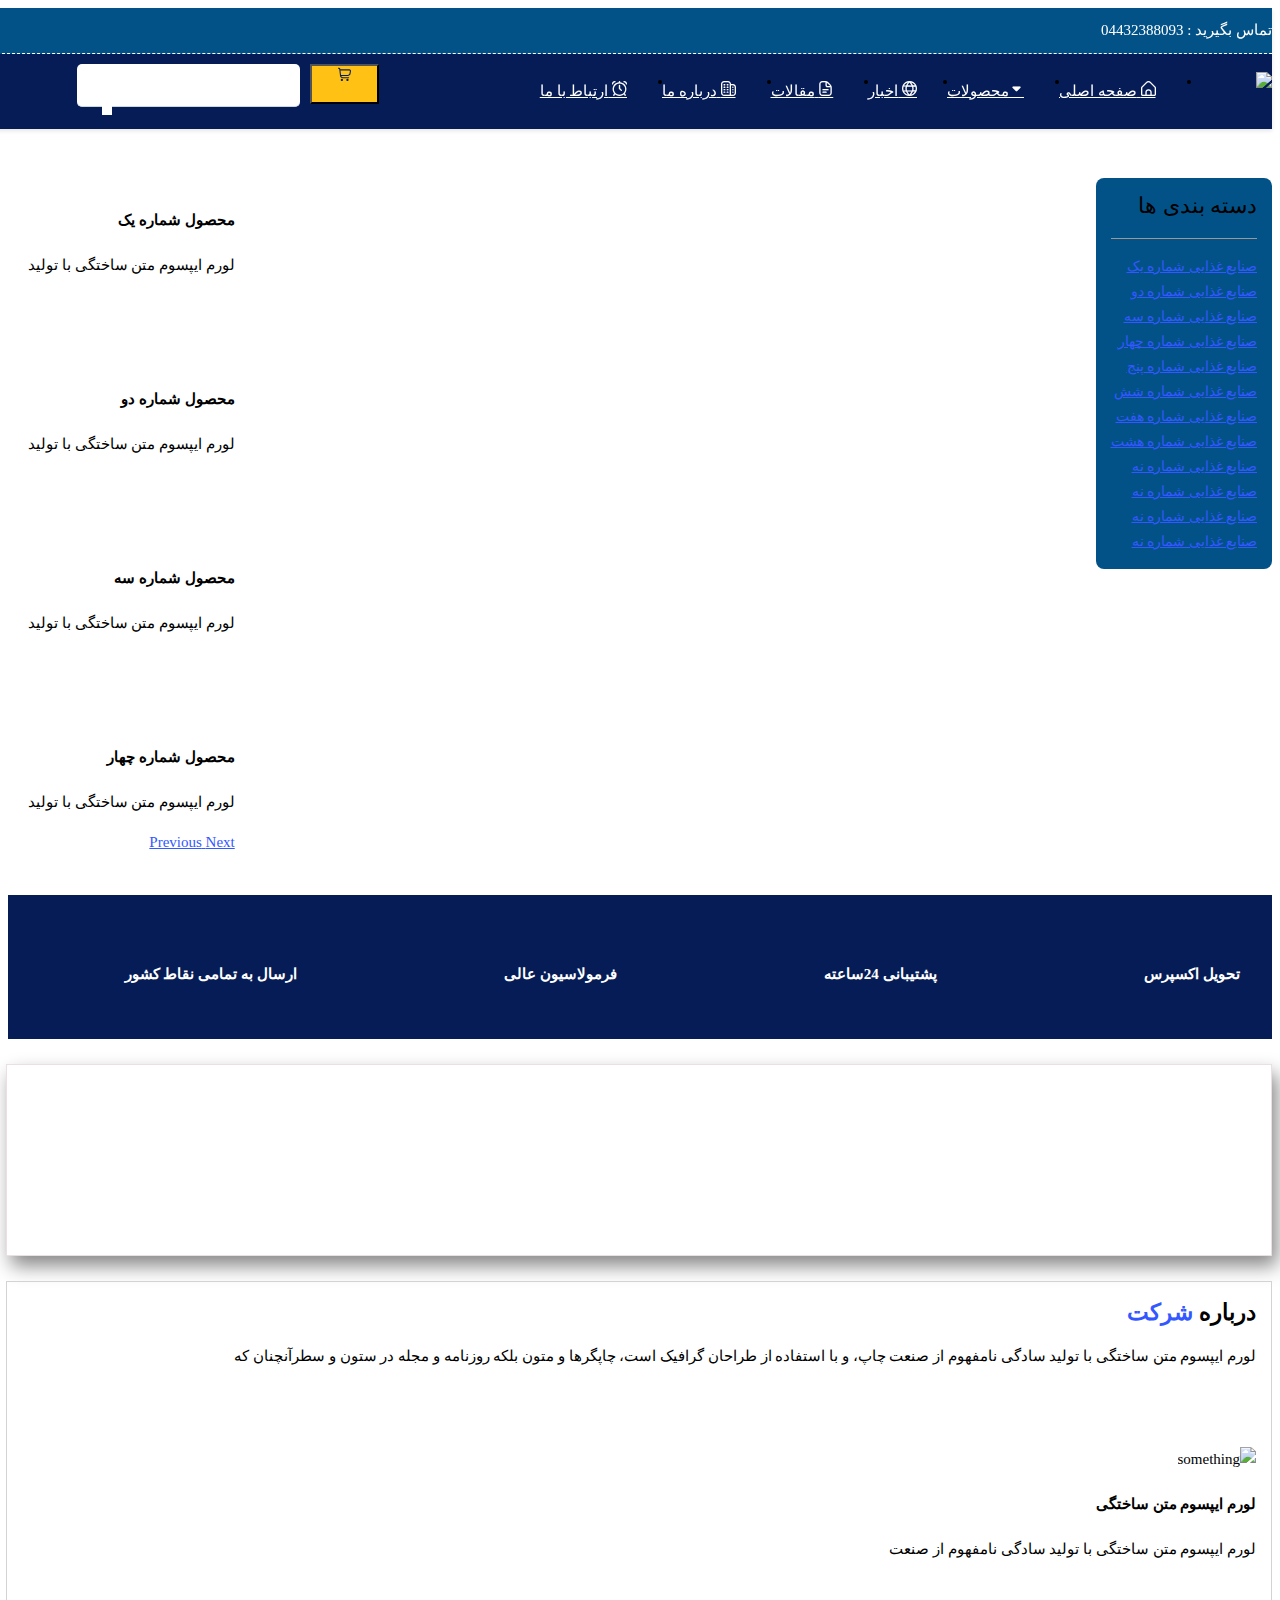
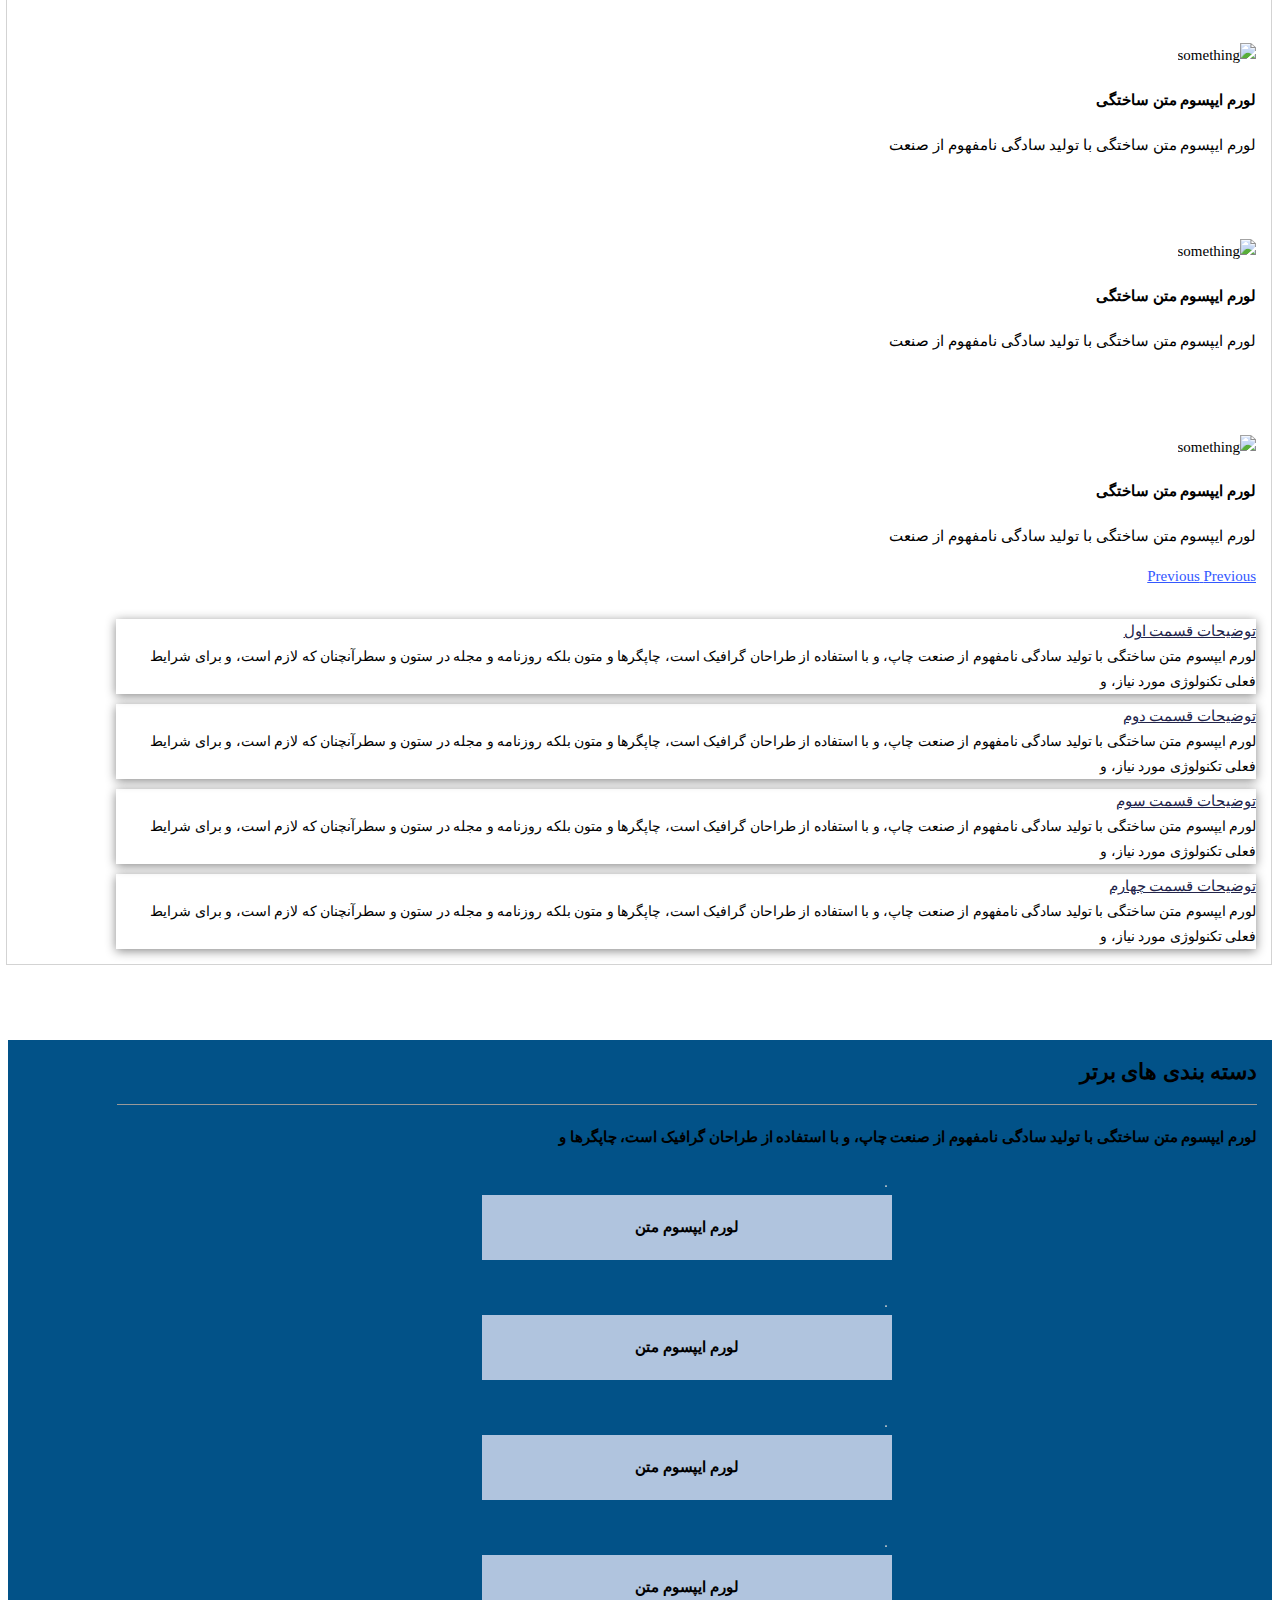
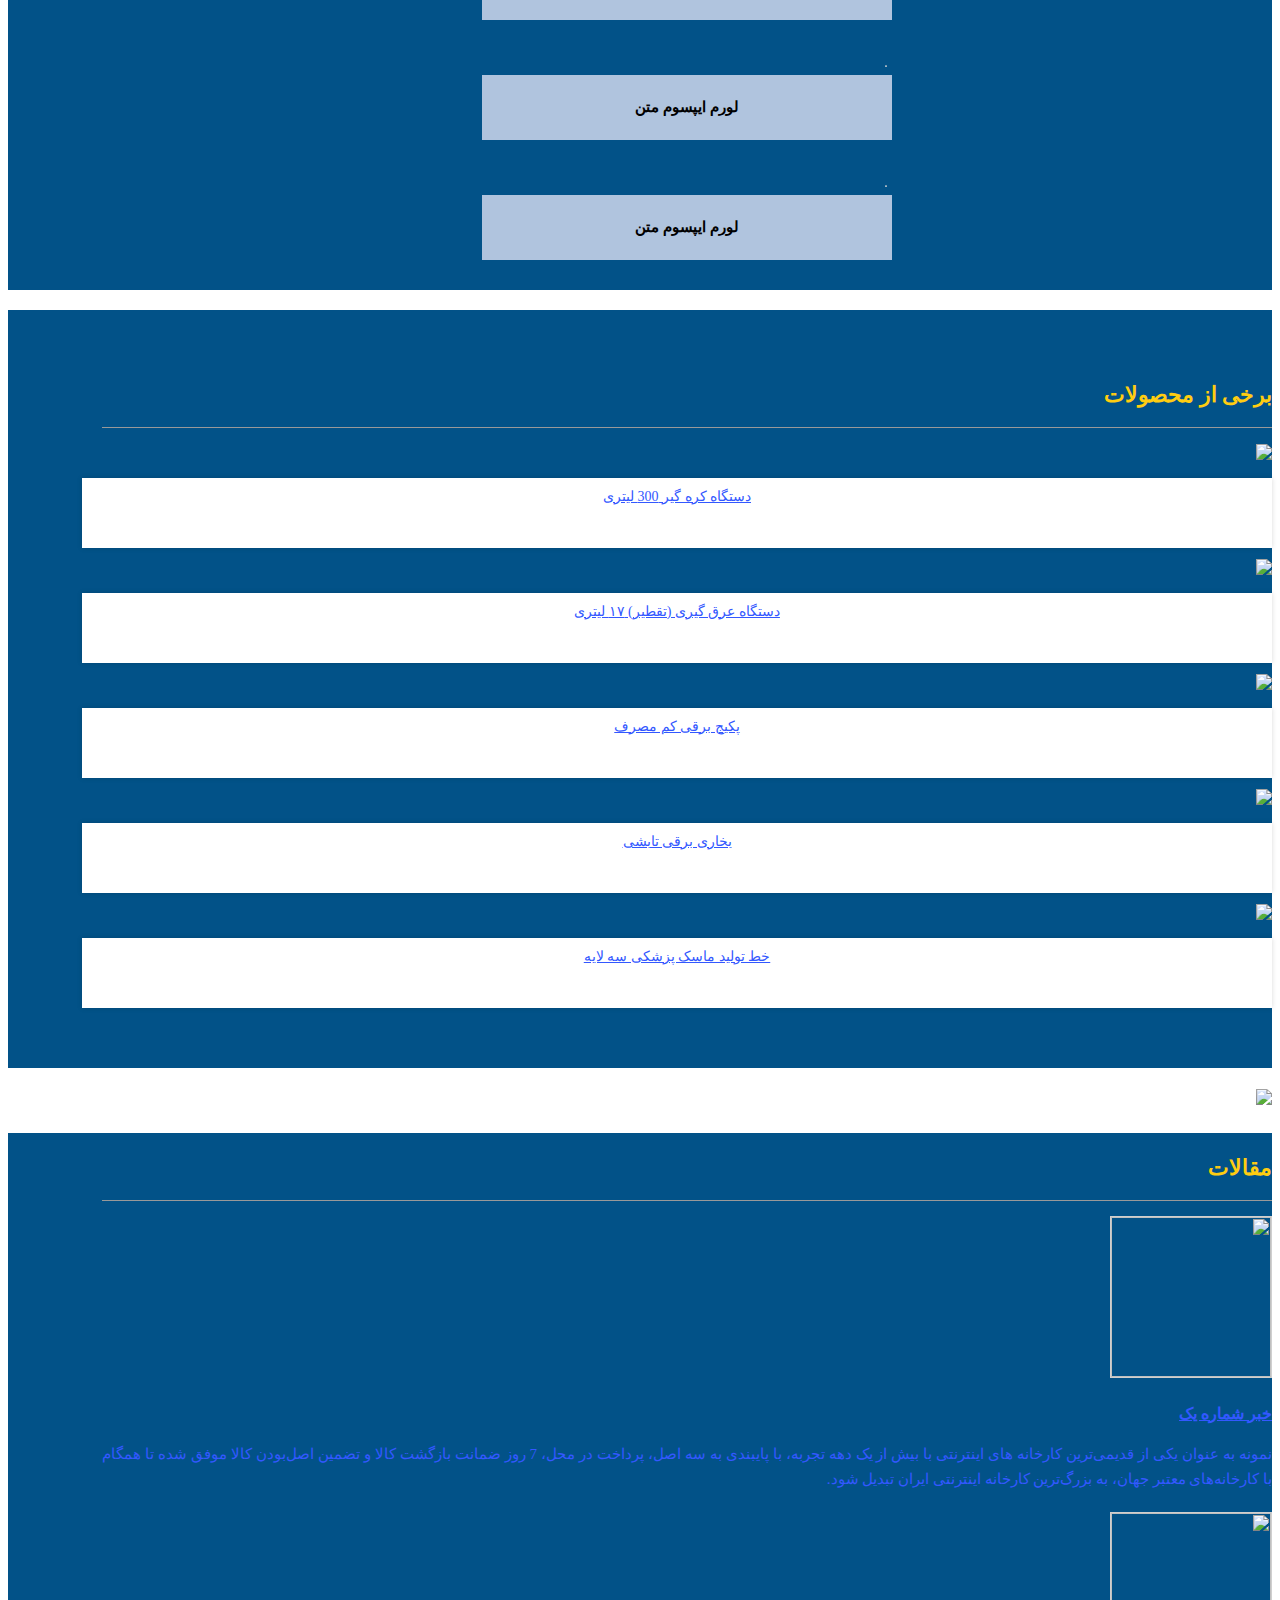
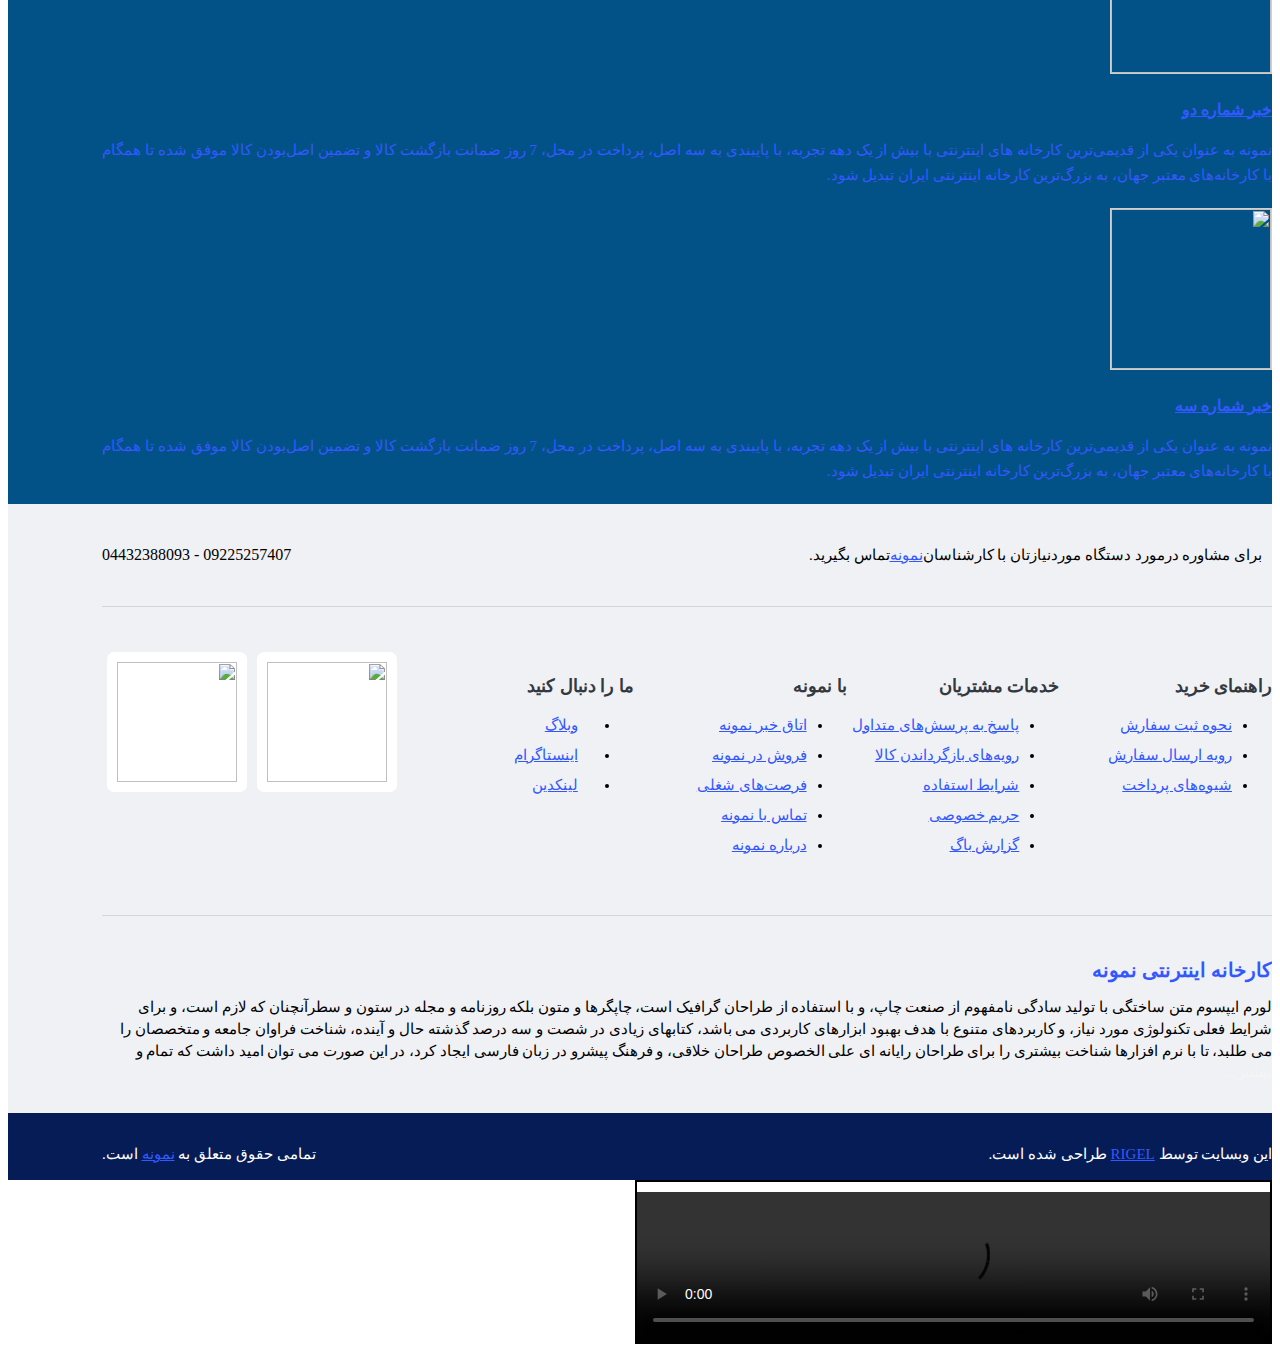
==== commit 2650fe84: "search box and shopping-cart updated correctly" ====
--- a/index.html
+++ b/index.html
@@ -15,6 +15,7 @@
     <link rel="stylesheet" href="css/owl.carousel.min.css">
     <link rel="stylesheet" href="css/owl.theme.default.min.css">
     <link rel="stylesheet" href="css/pretty-checkbox.min.css">
+    <link rel="stylesheet" href="fonts/uicons-regular-rounded/css/uicons-regular-rounded.css">
     <link rel="stylesheet" href="css/m-style.css">
     <link rel="stylesheet" href="css/style.css">
     <link rel="stylesheet" href="css/farsi.css">
@@ -53,7 +54,7 @@
                     <div class="container">
                         <div class="in">
                             <span class="mobile-menu-btn">
-                                <i class="fas fa-bars"></i>
+                                <i class="fas fa-bars" style="margin: 7px 2px;"></i>
                             </span>
                             <div class="logo">
                                 <a href="#">
@@ -63,10 +64,12 @@
                             <nav>
                                 <ul>
                                     <li>
-                                        <a class="menu-link-name" href="index.html">صفحه اصلی</a>
+                                        <a class="menu-link-name" href="index.html">صفحه اصلی
+                                            <i class="fi fi-rr-home "></i>
+                                        </a>
                                     </li>
                                     <li class="dopdown">
-                                        <a class="menu-link-name" href="#"><i class="fas fa-angle-down"></i>محصولات</a>
+                                        <a class="menu-link-name" href="#">محصولات<i class="fi fi-rr-caret-down"></i></a>
                                         <div class="menu-list">
                                             <ul>
                                                 <li class="menu-list-item">
@@ -165,20 +168,32 @@
                                         </div>
                                     </li>
                                     <li>
-                                        <a class="menu-link-name" href="index.html">اخبار</a>
+                                        <a class="menu-link-name" href="index.html">اخبار
+                                            <span class="fi fi-rr-globe"></span>
+                                        </a>
                                     </li>
                                     <li>
-                                        <a class="menu-link-name" href="index.html">مقالات</a>
+                                        <a class="menu-link-name" href="index.html">مقالات
+                                            <i class="fi fi-rr-document"></i>
+                                        </a>
                                     </li>
                                     <li>
-                                        <a class="menu-link-name" href="index.html">درباره ما</a>
+                                        <a class="menu-link-name" href="index.html">درباره ما 
+                                            <i class="fi fi-rr-building"></i>
+                                        </a>
                                     </li>
                                     <li>
-                                        <a class="menu-link-name" href="index.html">ارتباط با ما</a>
+                                        <a class="menu-link-name" href="index.html">ارتباط با ما
+                                            <i class="fi fi-rr-alarm-clock"></i>
+                                        </a>
                                     </li>
+
                                 </ul>
                                 <span class="close_menu"><i class="fas fa-times"></i></span>
                             </nav>
+                            <button type="button" class="btn btn-default fa-2x header-shopping-cart">
+                                    <span class="fi fi-rr-shopping-cart"></span>
+                            </button>
                             <div class="search">
                                 <form>
                                     <input type="text">
@@ -187,13 +202,7 @@
                                     </button>
                                 </form>
                             </div>
-                            <ul>
-                                <li>
-                                    <a href="#">
-                                        <i class="fas fa-shopping-cart fa-2x fa-inverse" style="align-items: center; margin-top: 5px;"></i>
-                                    </a>
-                                </li>
-                            </ul>
+
                         </div>
                     </div>
                 </div>
@@ -345,11 +354,11 @@
                                 </div>
                             </div>
                             <a href="#main-slide" class="carousel-control-prev" data-slide="prev">
-                                <i class="fas fa-arrow-alt-circle-left fa-3x " style="color : #025288;"></i>
+                                <i class="fas fa-arrow-alt-circle-left fa-2x " style="color : #025288;"></i>
                                 <span class="sr-only" aria-hidden="true">Previous</span>
                             </a>
                             <a href="#main-slide" class="carousel-control-next" data-slide="next">
-                                <i class="fas fa-arrow-alt-circle-right fa-3x" style="color : #025288;"></i>
+                                <i class="fas fa-arrow-alt-circle-right fa-2x" style="color : #025288;"></i>
                                 <span class="sr-only" aria-hidden="true">Next</span>
                             </a>
                         </div>
@@ -489,11 +498,11 @@
                                         </div>
                                     </div>
                                     <a href="#about-company-slider" class="carousel-control-prev" data-slide="prev">
-                                        <i class="fas fa-arrow-circle-left fa-3x" style="color: #025288;"></i>
+                                        <i class="fas fa-arrow-circle-left fa-2x" style="color: #025288;"></i>
                                         <span class="sr-only" aria-hidden="true">Previous</span>
                                     </a>
                                     <a href="#about-company-slider" class="carousel-control-next" data-slide="next">
-                                        <i class="fas fa-arrow-circle-right fa-3x" style="color: #025288;"></i>
+                                        <i class="fas fa-arrow-circle-right fa-2x" style="color: #025288;"></i>
                                         <span class="sr-only" aria-hidden="true">Previous</span>
                                     </a>
                                 </div>
@@ -966,10 +975,8 @@
     <script src="js/jquery.min.js"></script>
     <script src="js/popper.min.js"></script>
     <script src="js/modernizr.js"></script>
-    <!-- <script src="js/theme-script.js"></script> -->
     <script src="js/index.js"></script>
     <script src="js/bootstrap.min.js"></script>
-    <!-- <script src="js/owl.carousel.js"></script> -->
     <script src="js/sliders.js"></script>
     <script src="js/vendor/modernizr-2.8.3.min.js"></script>
     <script src="js/custom.js"></script>
--- a/fonts/uicons-regular-rounded/css/uicons-regular-rounded.css
+++ b/fonts/uicons-regular-rounded/css/uicons-regular-rounded.css
@@ -0,0 +1,1080 @@
+@font-face {
+    font-family: "uicons-regular-rounded";
+    src: url("../webfonts/uicons-regular-rounded.eot#iefix") format("embedded-opentype"),
+url("../webfonts/uicons-regular-rounded.woff2") format("woff2"),
+url("../webfonts/uicons-regular-rounded.woff") format("woff");
+}
+
+i[class^="fi-rr-"]:before, i[class*=" fi-rr-"]:before, span[class^="fi-rr-"]:before, span[class*="fi-rr-"]:before {
+    font-family: uicons-regular-rounded !important;
+    font-style: normal;
+    font-weight: normal !important;
+    font-variant: normal;
+    text-transform: none;
+    line-height: 1;
+    -webkit-font-smoothing: antialiased;
+    -moz-osx-font-smoothing: grayscale;
+}
+
+.fi-rr-add:before {
+    content: "\f101";
+}
+.fi-rr-alarm-clock:before {
+    content: "\f102";
+}
+.fi-rr-align-center:before {
+    content: "\f103";
+}
+.fi-rr-align-justify:before {
+    content: "\f104";
+}
+.fi-rr-align-left:before {
+    content: "\f105";
+}
+.fi-rr-align-right:before {
+    content: "\f106";
+}
+.fi-rr-ambulance:before {
+    content: "\f107";
+}
+.fi-rr-angle-double-left:before {
+    content: "\f108";
+}
+.fi-rr-angle-double-right:before {
+    content: "\f109";
+}
+.fi-rr-angle-double-small-left:before {
+    content: "\f10a";
+}
+.fi-rr-angle-double-small-right:before {
+    content: "\f10b";
+}
+.fi-rr-angle-down:before {
+    content: "\f10c";
+}
+.fi-rr-angle-left:before {
+    content: "\f10d";
+}
+.fi-rr-angle-right:before {
+    content: "\f10e";
+}
+.fi-rr-angle-small-down:before {
+    content: "\f10f";
+}
+.fi-rr-angle-small-left:before {
+    content: "\f110";
+}
+.fi-rr-angle-small-right:before {
+    content: "\f111";
+}
+.fi-rr-angle-small-up:before {
+    content: "\f112";
+}
+.fi-rr-angle-up:before {
+    content: "\f113";
+}
+.fi-rr-apps-add:before {
+    content: "\f114";
+}
+.fi-rr-apps-delete:before {
+    content: "\f115";
+}
+.fi-rr-apps-sort:before {
+    content: "\f116";
+}
+.fi-rr-apps:before {
+    content: "\f117";
+}
+.fi-rr-archive:before {
+    content: "\f118";
+}
+.fi-rr-arrow-down:before {
+    content: "\f119";
+}
+.fi-rr-arrow-left:before {
+    content: "\f11a";
+}
+.fi-rr-arrow-right:before {
+    content: "\f11b";
+}
+.fi-rr-arrow-small-down:before {
+    content: "\f11c";
+}
+.fi-rr-arrow-small-left:before {
+    content: "\f11d";
+}
+.fi-rr-arrow-small-right:before {
+    content: "\f11e";
+}
+.fi-rr-arrow-small-up:before {
+    content: "\f11f";
+}
+.fi-rr-arrow-up:before {
+    content: "\f120";
+}
+.fi-rr-asterisk:before {
+    content: "\f121";
+}
+.fi-rr-backpack:before {
+    content: "\f122";
+}
+.fi-rr-badge:before {
+    content: "\f123";
+}
+.fi-rr-ban:before {
+    content: "\f124";
+}
+.fi-rr-band-aid:before {
+    content: "\f125";
+}
+.fi-rr-bank:before {
+    content: "\f126";
+}
+.fi-rr-barber-shop:before {
+    content: "\f127";
+}
+.fi-rr-baseball:before {
+    content: "\f128";
+}
+.fi-rr-basketball:before {
+    content: "\f129";
+}
+.fi-rr-bell-ring:before {
+    content: "\f12a";
+}
+.fi-rr-bell-school:before {
+    content: "\f12b";
+}
+.fi-rr-bell:before {
+    content: "\f12c";
+}
+.fi-rr-billiard:before {
+    content: "\f12d";
+}
+.fi-rr-bold:before {
+    content: "\f12e";
+}
+.fi-rr-book-alt:before {
+    content: "\f12f";
+}
+.fi-rr-book:before {
+    content: "\f130";
+}
+.fi-rr-bookmark:before {
+    content: "\f131";
+}
+.fi-rr-bowling:before {
+    content: "\f132";
+}
+.fi-rr-box-alt:before {
+    content: "\f133";
+}
+.fi-rr-box:before {
+    content: "\f134";
+}
+.fi-rr-briefcase:before {
+    content: "\f135";
+}
+.fi-rr-broom:before {
+    content: "\f136";
+}
+.fi-rr-browser:before {
+    content: "\f137";
+}
+.fi-rr-brush:before {
+    content: "\f138";
+}
+.fi-rr-bug:before {
+    content: "\f139";
+}
+.fi-rr-building:before {
+    content: "\f13a";
+}
+.fi-rr-bulb:before {
+    content: "\f13b";
+}
+.fi-rr-calculator:before {
+    content: "\f13c";
+}
+.fi-rr-calendar:before {
+    content: "\f13d";
+}
+.fi-rr-camera:before {
+    content: "\f13e";
+}
+.fi-rr-caret-down:before {
+    content: "\f13f";
+}
+.fi-rr-caret-left:before {
+    content: "\f140";
+}
+.fi-rr-caret-right:before {
+    content: "\f141";
+}
+.fi-rr-caret-up:before {
+    content: "\f142";
+}
+.fi-rr-check:before {
+    content: "\f143";
+}
+.fi-rr-checkbox:before {
+    content: "\f144";
+}
+.fi-rr-chess:before {
+    content: "\f145";
+}
+.fi-rr-circle-small:before {
+    content: "\f146";
+}
+.fi-rr-circle:before {
+    content: "\f147";
+}
+.fi-rr-clip:before {
+    content: "\f148";
+}
+.fi-rr-clock:before {
+    content: "\f149";
+}
+.fi-rr-cloud-check:before {
+    content: "\f14a";
+}
+.fi-rr-cloud-disabled:before {
+    content: "\f14b";
+}
+.fi-rr-cloud-download:before {
+    content: "\f14c";
+}
+.fi-rr-cloud-share:before {
+    content: "\f14d";
+}
+.fi-rr-cloud-upload:before {
+    content: "\f14e";
+}
+.fi-rr-cloud:before {
+    content: "\f14f";
+}
+.fi-rr-comment-alt:before {
+    content: "\f150";
+}
+.fi-rr-comment:before {
+    content: "\f151";
+}
+.fi-rr-compress-alt:before {
+    content: "\f152";
+}
+.fi-rr-compress:before {
+    content: "\f153";
+}
+.fi-rr-computer:before {
+    content: "\f154";
+}
+.fi-rr-cookie:before {
+    content: "\f155";
+}
+.fi-rr-copy-alt:before {
+    content: "\f156";
+}
+.fi-rr-copy:before {
+    content: "\f157";
+}
+.fi-rr-copyright:before {
+    content: "\f158";
+}
+.fi-rr-cream:before {
+    content: "\f159";
+}
+.fi-rr-credit-card:before {
+    content: "\f15a";
+}
+.fi-rr-cross-circle:before {
+    content: "\f15b";
+}
+.fi-rr-cross-small:before {
+    content: "\f15c";
+}
+.fi-rr-cross:before {
+    content: "\f15d";
+}
+.fi-rr-crown:before {
+    content: "\f15e";
+}
+.fi-rr-cursor-finger:before {
+    content: "\f15f";
+}
+.fi-rr-cursor-plus:before {
+    content: "\f160";
+}
+.fi-rr-cursor-text-alt:before {
+    content: "\f161";
+}
+.fi-rr-cursor-text:before {
+    content: "\f162";
+}
+.fi-rr-cursor:before {
+    content: "\f163";
+}
+.fi-rr-dart:before {
+    content: "\f164";
+}
+.fi-rr-dashboard:before {
+    content: "\f165";
+}
+.fi-rr-data-transfer:before {
+    content: "\f166";
+}
+.fi-rr-database:before {
+    content: "\f167";
+}
+.fi-rr-delete:before {
+    content: "\f168";
+}
+.fi-rr-diamond:before {
+    content: "\f169";
+}
+.fi-rr-dice:before {
+    content: "\f16a";
+}
+.fi-rr-diploma:before {
+    content: "\f16b";
+}
+.fi-rr-disk:before {
+    content: "\f16c";
+}
+.fi-rr-doctor:before {
+    content: "\f16d";
+}
+.fi-rr-document-signed:before {
+    content: "\f16e";
+}
+.fi-rr-document:before {
+    content: "\f16f";
+}
+.fi-rr-dollar:before {
+    content: "\f170";
+}
+.fi-rr-download:before {
+    content: "\f171";
+}
+.fi-rr-duplicate:before {
+    content: "\f172";
+}
+.fi-rr-e-learning:before {
+    content: "\f173";
+}
+.fi-rr-earnings:before {
+    content: "\f174";
+}
+.fi-rr-edit-alt:before {
+    content: "\f175";
+}
+.fi-rr-edit:before {
+    content: "\f176";
+}
+.fi-rr-envelope:before {
+    content: "\f177";
+}
+.fi-rr-euro:before {
+    content: "\f178";
+}
+.fi-rr-exclamation:before {
+    content: "\f179";
+}
+.fi-rr-expand:before {
+    content: "\f17a";
+}
+.fi-rr-eye-crossed:before {
+    content: "\f17b";
+}
+.fi-rr-eye-dropper:before {
+    content: "\f17c";
+}
+.fi-rr-eye:before {
+    content: "\f17d";
+}
+.fi-rr-feather:before {
+    content: "\f17e";
+}
+.fi-rr-file-add:before {
+    content: "\f17f";
+}
+.fi-rr-file-ai:before {
+    content: "\f180";
+}
+.fi-rr-file-check:before {
+    content: "\f181";
+}
+.fi-rr-file-delete:before {
+    content: "\f182";
+}
+.fi-rr-file-eps:before {
+    content: "\f183";
+}
+.fi-rr-file-gif:before {
+    content: "\f184";
+}
+.fi-rr-file-music:before {
+    content: "\f185";
+}
+.fi-rr-file-psd:before {
+    content: "\f186";
+}
+.fi-rr-file:before {
+    content: "\f187";
+}
+.fi-rr-fill:before {
+    content: "\f188";
+}
+.fi-rr-film:before {
+    content: "\f189";
+}
+.fi-rr-filter:before {
+    content: "\f18a";
+}
+.fi-rr-fingerprint:before {
+    content: "\f18b";
+}
+.fi-rr-flag:before {
+    content: "\f18c";
+}
+.fi-rr-flame:before {
+    content: "\f18d";
+}
+.fi-rr-flip-horizontal:before {
+    content: "\f18e";
+}
+.fi-rr-folder-add:before {
+    content: "\f18f";
+}
+.fi-rr-folder:before {
+    content: "\f190";
+}
+.fi-rr-following:before {
+    content: "\f191";
+}
+.fi-rr-football:before {
+    content: "\f192";
+}
+.fi-rr-form:before {
+    content: "\f193";
+}
+.fi-rr-forward:before {
+    content: "\f194";
+}
+.fi-rr-ftp:before {
+    content: "\f195";
+}
+.fi-rr-gallery:before {
+    content: "\f196";
+}
+.fi-rr-glasses:before {
+    content: "\f197";
+}
+.fi-rr-globe-alt:before {
+    content: "\f198";
+}
+.fi-rr-globe:before {
+    content: "\f199";
+}
+.fi-rr-golf:before {
+    content: "\f19a";
+}
+.fi-rr-graduation-cap:before {
+    content: "\f19b";
+}
+.fi-rr-graphic-tablet:before {
+    content: "\f19c";
+}
+.fi-rr-grid-alt:before {
+    content: "\f19d";
+}
+.fi-rr-grid:before {
+    content: "\f19e";
+}
+.fi-rr-gym:before {
+    content: "\f19f";
+}
+.fi-rr-headphones:before {
+    content: "\f1a0";
+}
+.fi-rr-headset:before {
+    content: "\f1a1";
+}
+.fi-rr-heart:before {
+    content: "\f1a2";
+}
+.fi-rr-home:before {
+    content: "\f1a3";
+}
+.fi-rr-hourglass-end:before {
+    content: "\f1a4";
+}
+.fi-rr-hourglass:before {
+    content: "\f1a5";
+}
+.fi-rr-ice-skate:before {
+    content: "\f1a6";
+}
+.fi-rr-id-badge:before {
+    content: "\f1a7";
+}
+.fi-rr-inbox:before {
+    content: "\f1a8";
+}
+.fi-rr-incognito:before {
+    content: "\f1a9";
+}
+.fi-rr-indent:before {
+    content: "\f1aa";
+}
+.fi-rr-infinity:before {
+    content: "\f1ab";
+}
+.fi-rr-info:before {
+    content: "\f1ac";
+}
+.fi-rr-interactive:before {
+    content: "\f1ad";
+}
+.fi-rr-interlining:before {
+    content: "\f1ae";
+}
+.fi-rr-interrogation:before {
+    content: "\f1af";
+}
+.fi-rr-italic:before {
+    content: "\f1b0";
+}
+.fi-rr-jpg:before {
+    content: "\f1b1";
+}
+.fi-rr-key:before {
+    content: "\f1b2";
+}
+.fi-rr-keyboard:before {
+    content: "\f1b3";
+}
+.fi-rr-label:before {
+    content: "\f1b4";
+}
+.fi-rr-laptop:before {
+    content: "\f1b5";
+}
+.fi-rr-lasso:before {
+    content: "\f1b6";
+}
+.fi-rr-layers:before {
+    content: "\f1b7";
+}
+.fi-rr-layout-fluid:before {
+    content: "\f1b8";
+}
+.fi-rr-letter-case:before {
+    content: "\f1b9";
+}
+.fi-rr-life-ring:before {
+    content: "\f1ba";
+}
+.fi-rr-line-width:before {
+    content: "\f1bb";
+}
+.fi-rr-link:before {
+    content: "\f1bc";
+}
+.fi-rr-lipstick:before {
+    content: "\f1bd";
+}
+.fi-rr-list-check:before {
+    content: "\f1be";
+}
+.fi-rr-list:before {
+    content: "\f1bf";
+}
+.fi-rr-location-alt:before {
+    content: "\f1c0";
+}
+.fi-rr-lock-alt:before {
+    content: "\f1c1";
+}
+.fi-rr-lock:before {
+    content: "\f1c2";
+}
+.fi-rr-magic-wand:before {
+    content: "\f1c3";
+}
+.fi-rr-makeup-brush:before {
+    content: "\f1c4";
+}
+.fi-rr-marker-time:before {
+    content: "\f1c5";
+}
+.fi-rr-marker:before {
+    content: "\f1c6";
+}
+.fi-rr-medicine:before {
+    content: "\f1c7";
+}
+.fi-rr-megaphone:before {
+    content: "\f1c8";
+}
+.fi-rr-menu-burger:before {
+    content: "\f1c9";
+}
+.fi-rr-menu-dots-vertical:before {
+    content: "\f1ca";
+}
+.fi-rr-menu-dots:before {
+    content: "\f1cb";
+}
+.fi-rr-microphone:before {
+    content: "\f1cc";
+}
+.fi-rr-minus-small:before {
+    content: "\f1cd";
+}
+.fi-rr-minus:before {
+    content: "\f1ce";
+}
+.fi-rr-mobile:before {
+    content: "\f1cf";
+}
+.fi-rr-mode-landscape:before {
+    content: "\f1d0";
+}
+.fi-rr-mode-portrait:before {
+    content: "\f1d1";
+}
+.fi-rr-money:before {
+    content: "\f1d2";
+}
+.fi-rr-mouse:before {
+    content: "\f1d3";
+}
+.fi-rr-music-alt:before {
+    content: "\f1d4";
+}
+.fi-rr-music:before {
+    content: "\f1d5";
+}
+.fi-rr-network-cloud:before {
+    content: "\f1d6";
+}
+.fi-rr-network:before {
+    content: "\f1d7";
+}
+.fi-rr-notebook:before {
+    content: "\f1d8";
+}
+.fi-rr-opacity:before {
+    content: "\f1d9";
+}
+.fi-rr-package:before {
+    content: "\f1da";
+}
+.fi-rr-paint-brush:before {
+    content: "\f1db";
+}
+.fi-rr-palette:before {
+    content: "\f1dc";
+}
+.fi-rr-paper-plane:before {
+    content: "\f1dd";
+}
+.fi-rr-password:before {
+    content: "\f1de";
+}
+.fi-rr-pause:before {
+    content: "\f1df";
+}
+.fi-rr-pencil:before {
+    content: "\f1e0";
+}
+.fi-rr-pharmacy:before {
+    content: "\f1e1";
+}
+.fi-rr-physics:before {
+    content: "\f1e2";
+}
+.fi-rr-picture:before {
+    content: "\f1e3";
+}
+.fi-rr-ping-pong:before {
+    content: "\f1e4";
+}
+.fi-rr-play-alt:before {
+    content: "\f1e5";
+}
+.fi-rr-play:before {
+    content: "\f1e6";
+}
+.fi-rr-playing-cards:before {
+    content: "\f1e7";
+}
+.fi-rr-plus-small:before {
+    content: "\f1e8";
+}
+.fi-rr-plus:before {
+    content: "\f1e9";
+}
+.fi-rr-poker-chip:before {
+    content: "\f1ea";
+}
+.fi-rr-portrait:before {
+    content: "\f1eb";
+}
+.fi-rr-pound:before {
+    content: "\f1ec";
+}
+.fi-rr-power:before {
+    content: "\f1ed";
+}
+.fi-rr-presentation:before {
+    content: "\f1ee";
+}
+.fi-rr-print:before {
+    content: "\f1ef";
+}
+.fi-rr-protractor:before {
+    content: "\f1f0";
+}
+.fi-rr-pulse:before {
+    content: "\f1f1";
+}
+.fi-rr-quote-right:before {
+    content: "\f1f2";
+}
+.fi-rr-rec:before {
+    content: "\f1f3";
+}
+.fi-rr-receipt:before {
+    content: "\f1f4";
+}
+.fi-rr-rectangle-horizontal:before {
+    content: "\f1f5";
+}
+.fi-rr-rectangle-panoramic:before {
+    content: "\f1f6";
+}
+.fi-rr-rectangle-vertical:before {
+    content: "\f1f7";
+}
+.fi-rr-redo:before {
+    content: "\f1f8";
+}
+.fi-rr-reflect:before {
+    content: "\f1f9";
+}
+.fi-rr-refresh:before {
+    content: "\f1fa";
+}
+.fi-rr-resize:before {
+    content: "\f1fb";
+}
+.fi-rr-resources:before {
+    content: "\f1fc";
+}
+.fi-rr-rewind:before {
+    content: "\f1fd";
+}
+.fi-rr-rocket:before {
+    content: "\f1fe";
+}
+.fi-rr-rotate-right:before {
+    content: "\f1ff";
+}
+.fi-rr-rugby:before {
+    content: "\f200";
+}
+.fi-rr-scale:before {
+    content: "\f201";
+}
+.fi-rr-school-bus:before {
+    content: "\f202";
+}
+.fi-rr-school:before {
+    content: "\f203";
+}
+.fi-rr-scissors:before {
+    content: "\f204";
+}
+.fi-rr-screen:before {
+    content: "\f205";
+}
+.fi-rr-search-alt:before {
+    content: "\f206";
+}
+.fi-rr-search:before {
+    content: "\f207";
+}
+.fi-rr-settings-sliders:before {
+    content: "\f208";
+}
+.fi-rr-settings:before {
+    content: "\f209";
+}
+.fi-rr-share:before {
+    content: "\f20a";
+}
+.fi-rr-shield-check:before {
+    content: "\f20b";
+}
+.fi-rr-shield-exclamation:before {
+    content: "\f20c";
+}
+.fi-rr-shield-interrogation:before {
+    content: "\f20d";
+}
+.fi-rr-shield-plus:before {
+    content: "\f20e";
+}
+.fi-rr-shield:before {
+    content: "\f20f";
+}
+.fi-rr-shop:before {
+    content: "\f210";
+}
+.fi-rr-shopping-bag-add:before {
+    content: "\f211";
+}
+.fi-rr-shopping-bag:before {
+    content: "\f212";
+}
+.fi-rr-shopping-cart-add:before {
+    content: "\f213";
+}
+.fi-rr-shopping-cart-check:before {
+    content: "\f214";
+}
+.fi-rr-shopping-cart:before {
+    content: "\f215";
+}
+.fi-rr-shuffle:before {
+    content: "\f216";
+}
+.fi-rr-sign-in:before {
+    content: "\f217";
+}
+.fi-rr-sign-out:before {
+    content: "\f218";
+}
+.fi-rr-signal-alt-1:before {
+    content: "\f219";
+}
+.fi-rr-signal-alt-2:before {
+    content: "\f21a";
+}
+.fi-rr-signal-alt:before {
+    content: "\f21b";
+}
+.fi-rr-skateboard:before {
+    content: "\f21c";
+}
+.fi-rr-smartphone:before {
+    content: "\f21d";
+}
+.fi-rr-soap:before {
+    content: "\f21e";
+}
+.fi-rr-spa:before {
+    content: "\f21f";
+}
+.fi-rr-speaker:before {
+    content: "\f220";
+}
+.fi-rr-spinner-alt:before {
+    content: "\f221";
+}
+.fi-rr-spinner:before {
+    content: "\f222";
+}
+.fi-rr-square-root:before {
+    content: "\f223";
+}
+.fi-rr-square:before {
+    content: "\f224";
+}
+.fi-rr-star:before {
+    content: "\f225";
+}
+.fi-rr-stats:before {
+    content: "\f226";
+}
+.fi-rr-stethoscope:before {
+    content: "\f227";
+}
+.fi-rr-sticker:before {
+    content: "\f228";
+}
+.fi-rr-stop:before {
+    content: "\f229";
+}
+.fi-rr-stopwatch:before {
+    content: "\f22a";
+}
+.fi-rr-subtitles:before {
+    content: "\f22b";
+}
+.fi-rr-surfing:before {
+    content: "\f22c";
+}
+.fi-rr-sword:before {
+    content: "\f22d";
+}
+.fi-rr-syringe:before {
+    content: "\f22e";
+}
+.fi-rr-tablet:before {
+    content: "\f22f";
+}
+.fi-rr-target:before {
+    content: "\f230";
+}
+.fi-rr-tennis:before {
+    content: "\f231";
+}
+.fi-rr-test-tube:before {
+    content: "\f232";
+}
+.fi-rr-test:before {
+    content: "\f233";
+}
+.fi-rr-text-check:before {
+    content: "\f234";
+}
+.fi-rr-text:before {
+    content: "\f235";
+}
+.fi-rr-thumbs-down:before {
+    content: "\f236";
+}
+.fi-rr-thumbs-up:before {
+    content: "\f237";
+}
+.fi-rr-ticket:before {
+    content: "\f238";
+}
+.fi-rr-time-add:before {
+    content: "\f239";
+}
+.fi-rr-time-check:before {
+    content: "\f23a";
+}
+.fi-rr-time-delete:before {
+    content: "\f23b";
+}
+.fi-rr-time-fast:before {
+    content: "\f23c";
+}
+.fi-rr-time-forward-sixty:before {
+    content: "\f23d";
+}
+.fi-rr-time-forward-ten:before {
+    content: "\f23e";
+}
+.fi-rr-time-forward:before {
+    content: "\f23f";
+}
+.fi-rr-time-half-past:before {
+    content: "\f240";
+}
+.fi-rr-time-oclock:before {
+    content: "\f241";
+}
+.fi-rr-time-past:before {
+    content: "\f242";
+}
+.fi-rr-time-quarter-past:before {
+    content: "\f243";
+}
+.fi-rr-time-quarter-to:before {
+    content: "\f244";
+}
+.fi-rr-time-twenty-four:before {
+    content: "\f245";
+}
+.fi-rr-tool-crop:before {
+    content: "\f246";
+}
+.fi-rr-tool-marquee:before {
+    content: "\f247";
+}
+.fi-rr-tooth:before {
+    content: "\f248";
+}
+.fi-rr-transform:before {
+    content: "\f249";
+}
+.fi-rr-trash:before {
+    content: "\f24a";
+}
+.fi-rr-treatment:before {
+    content: "\f24b";
+}
+.fi-rr-trophy:before {
+    content: "\f24c";
+}
+.fi-rr-umbrella:before {
+    content: "\f24d";
+}
+.fi-rr-underline:before {
+    content: "\f24e";
+}
+.fi-rr-undo:before {
+    content: "\f24f";
+}
+.fi-rr-unlock:before {
+    content: "\f250";
+}
+.fi-rr-upload:before {
+    content: "\f251";
+}
+.fi-rr-usb-drive:before {
+    content: "\f252";
+}
+.fi-rr-user-add:before {
+    content: "\f253";
+}
+.fi-rr-user-delete:before {
+    content: "\f254";
+}
+.fi-rr-user-remove:before {
+    content: "\f255";
+}
+.fi-rr-user-time:before {
+    content: "\f256";
+}
+.fi-rr-user:before {
+    content: "\f257";
+}
+.fi-rr-users:before {
+    content: "\f258";
+}
+.fi-rr-vector-alt:before {
+    content: "\f259";
+}
+.fi-rr-vector:before {
+    content: "\f25a";
+}
+.fi-rr-video-camera:before {
+    content: "\f25b";
+}
+.fi-rr-volleyball:before {
+    content: "\f25c";
+}
+.fi-rr-volume:before {
+    content: "\f25d";
+}
+.fi-rr-wifi-alt:before {
+    content: "\f25e";
+}
+.fi-rr-world:before {
+    content: "\f25f";
+}
+.fi-rr-yen:before {
+    content: "\f260";
+}
+.fi-rr-zoom-in:before {
+    content: "\f261";
+}
+.fi-rr-zoom-out:before {
+    content: "\f262";
+}
--- a/css/style.css
+++ b/css/style.css
@@ -7,6 +7,27 @@
 @font-face {
     font-family: 'Yekan';
     src: url('../fonts/Yekan/Yekan/Yekan.woff'), url('../fonts/Yekan/Yekan/Yekan.eot'), url('../fonts/Yekan/Yekan/Yekan.ttf'), url('../fonts/Yekan/Yekan/Yekan.svg');
+    font-weight: normal;
+    font-style: normal;
+}
+
+@font-face {
+    font-family: 'Flaticon';
+    src: url('../fonts/Flaticon.ttf'), url('../fonts/Flaticon.woff'), url('../fonts/Flaticond41d.eot');
+    font-weight: normal;
+    font-style: normal;
+}
+
+@font-face {
+    font-family: 'uicon';
+    src: url('../fonts/uicons-regular-rounded/webfonts/uicons-regular-rounded.eot'), url('../fonts/uicons-regular-rounded/webfonts/uicons-regular-rounded.woff'), url('../fonts/uicons-regular-rounded/webfonts/uicons-regular-rounded.woff2');
+    font-weight: normal;
+    font-style: normal;
+}
+
+@font-face {
+    font-family: 'glyphicon';
+    src: url('../bootstrap-glyphicons/fonts/glyphicons-halflings-regular.eot'), url('../bootstrap-glyphicons/fonts/glyphicons-halflings-regular.svg'), url('../bootstrap-glyphicons/fonts/glyphicons-halflings-regular.ttf'), url('../bootstrap-glyphicons/fonts/glyphicons-halflings-regular.woff'), url('../bootstrap-glyphicons/fonts/glyphicons-halflings-regular.woff2');
     font-weight: normal;
     font-style: normal;
 }
@@ -559,6 +580,7 @@
 }
 
 .header-main .bottom .in .logo {
+    margin-top: 10px;
     width: 100px;
     float: right;
     display: inline;
@@ -573,7 +595,6 @@
     position: relative;
     padding: 10px 0;
     display: block;
-    /* align-items: flex-end; */
 }
 
 .header-main .bottom .in .search form {
@@ -586,7 +607,7 @@
     height: 40px;
     border: none;
     border-bottom: 1px solid #d0d7db;
-    padding-left: 90px;
+    padding-left: 20px;
     padding-right: 5px;
     line-height: 45px;
     font-size: 14px;
@@ -661,8 +682,9 @@
 }
 
 .header-main .bottom nav {
-    width: calc(100% - 250px);
-    display: flex;
+    /* width: calc(100% - 50px); */
+    display: flex;
+    width: 125%;
 }
 
 .header-main .bottom nav ul {
@@ -1357,4 +1379,47 @@
 
 #about-company-accordion .card-header:hover {
     color: #025288 !important;
+}
+
+
+/* استایل های سبد خرید */
+
+a:not([href]):not([tabindex]) {
+    color: whitesmoke;
+    text-decoration: none;
+}
+
+.btn-light {
+    background-color: #061c56 !important;
+    border-color: #f8f9fa;
+}
+
+.header-shopping-cart {
+    height: 40px;
+    width: 10%;
+    display: flex;
+    flex-direction: row;
+    justify-content: center;
+    padding: 2px;
+    margin: 10px;
+    color: #061c56;
+    background-color: #ffc113;
+}
+
+.header-shopping-cart:hover {
+    background-color: #025288;
+    color: white;
+    border: 1px solid lightgrey;
+}
+
+.carousel-control-prev {
+    left: 0;
+    top: 50% !important;
+    bottom: 50% !important;
+}
+
+.carousel-control-next {
+    right: 0;
+    top: 50% !important;
+    bottom: 50% !important;
 }--- a/css/responsive.css
+++ b/css/responsive.css
@@ -1,448 +1,465 @@
-                    /* media query */
-                    /* new styles of sunday :) */
-                    /* @media screen and (max-width: 992px) {
-                        #collapsible-navbar {
-                            display: flex;
-                        }
-                    } */
-                    
-                    @media screen and (max-width: 992px) {
-                        .main-carousel {
-                            display: flex;
-                            margin: 20px;
-                            max-width: 100%;
-                            align-items: center;
-                            order: 1;
-                        }
-                        #main-menu {
-                            float: right;
-                            order: 2;
-                        }
-                        #about-company-accordion {
-                            margin-top: 10px !important;
-                        }
-                        #about-company-accordion .card-header {
-                            font-size: 18px;
-                        }
-                        #about-company-accordion .card-body {
-                            font-size: 14px;
-                        }
-                    }
-                    
-                    @media (min-width:768px) {
-                        .container {
-                            width: 750px
-                        }
-                    }
-                    
-                    @media (min-width:992px) {
-                        #first-section {
-                            column-count: 2 !important;
-                            display: inline;
-                        }
-                        .container {
-                            width: 970px
-                        }
-                        .main-carousel {
-                            display: flex;
-                            max-width: 70%;
-                            float: left;
-                            margin: 20px;
-                        }
-                        #main-menu {
-                            display: inline;
-                            float: right;
-                            margin-top: 35px;
-                            margin: 46px auto;
-                        }
-                        #collapsible-navbar {
-                            display: none;
-                        }
-                        @media (min-width:1200px) {
-                            .container {
-                                width: 1170px
-                            }
-                        }
-                    }
-                    
-                    @media screen and (min-width: 1416px) {
-                        .main-carousel {
-                            margin-top: 0;
-                        }
-                    }
-                    
-                    @media screen and (min-width: 1200px) {
-                        .main-carousel {
-                            margin-top: 0;
-                        }
-                    }
-                    
-                    @media screen and (min-width: 992px) {
-                        .main-carousel {
-                            display: inline;
-                            margin-top: 0;
-                        }
-                        #accordion {
-                            display: inline;
-                        }
-                    }
-                    
-                    @media screen and (min-width: 768px) {
-                        #accordion {
-                            column-count: 3;
-                        }
-                        .card {
-                            padding: 0;
-                            font-size: 14px;
-                        }
-                    }
-                    
-                    @media screen and (min-width: 576px) and (max-width: 767px) {
-                        #accordion {
-                            margin-top: 20px;
-                            column-count: 3;
-                        }
-                        .card {
-                            padding: 2px;
-                            font-size: 10px;
-                        }
-                    }
-                    
-                    @media screen and (min-width: 576px) and (max-width: 767px) {
-                        #main-menu .card-header {
-                            padding: 5px !important;
-                        }
-                    }
-                    
-                    @media screen and (max-width: 575px) {
-                        #accordion {
-                            margin-top: 20px;
-                            column-count: 1;
-                        }
-                        .card {
-                            padding: 2px;
-                            font-size: 18px;
-                        }
-                    }
-                    
-                    @media screen and (max-width: 767px) {
-                        #main-menu {
-                            padding-top: 15px !important;
-                        }
-                    }
-                    
-                    @media screen and (max-width: 576px) {
-                        .carousel-caption {
-                            margin: -10% !important;
-                        }
-                        h4,
-                        p {
-                            font-size: 80% !important;
-                        }
-                    }
-                    
-                    .container>.navbar-header,
-                    .container-fluid>.navbar-header,
-                    .container>.navbar-collapse,
-                    .container-fluid>.navbar-collapse {
-                        margin-left: -15px;
-                        margin-right: -15px;
-                    }
-                    
-                    @media (min-width:768px) {
-                        .container>.navbar-header,
-                        .container-fluid>.navbar-header,
-                        .container>.navbar-collapse,
-                        .container-fluid>.navbar-collapse {
-                            margin-left: 0;
-                            margin-right: 0
-                        }
-                    }
-                    
-                    @media (min-width:768px) {
-                        .navbar>.container .navbar-brand,
-                        .navbar>.container-fluid .navbar-brand {
-                            margin-right: -15px
-                        }
-                    }
-                    
-                    @media (min-width:992px) {
-                        .navbar-toggle {
-                            display: none
-                        }
-                    }
-                    
-                    @media (max-width:767px) {
-                        .navbar-nav .open .dropdown-menu {
-                            position: static;
-                            float: none;
-                            width: auto;
-                            margin-top: 0;
-                            background-color: transparent;
-                            border: 0;
-                            -webkit-box-shadow: none;
-                            box-shadow: none
-                        }
-                        .navbar-nav .open .dropdown-menu>li>a,
-                        .navbar-nav .open .dropdown-menu .dropdown-header {
-                            padding: 5px 15px 5px 25px
-                        }
-                        .navbar-nav .open .dropdown-menu>li>a {
-                            line-height: 21px
-                        }
-                        .navbar-nav .open .dropdown-menu>li>a:hover,
-                        .navbar-nav .open .dropdown-menu>li>a:focus {
-                            background-image: none
-                        }
-                    }
-                    
-                    @media (min-width:768px) {
-                        .navbar-nav {
-                            float: right;
-                            margin: 0
-                        }
-                        .navbar-nav>li {
-                            float: right
-                        }
-                        .navbar-nav>li>a {
-                            padding-top: 19.5px;
-                            padding-bottom: 19.5px
-                        }
-                    }
-                    /* new styles of sunday :) */
-                    
-                    @media only screen and (max-width: 500px) {
-                        footer .links-sec .in {
-                            position: relative;
-                            padding: 40px 0 120px 0;
-                        }
-                        footer .links-sec .in .col-link-2 {
-                            position: absolute;
-                            bottom: 10px;
-                            width: 260px;
-                            right: calc(50% - 130px);
-                            /* font-size: 0.75rem; */
-                        }
-                        .contact-sec .in p i {
-                            display: none;
-                        }
-                    }
-                    
-                    @media (max-width: 768px) and (max-width: 576px) {
-                        .main-menu,
-                        .main-carousel,
-                        .mini-carousel {
-                            margin-top: 15px;
-                        }
-                    }
-                    
-                    @media (min-width: 576px) {
-                        .modal-dialog {
-                            max-width: 633px;
-                        }
-                    }
-                    
-                    @media only screen and(max-width: 576px) {
-                        .mini-carousel {
-                            display: block;
-                            width: 60% !important;
-                        }
-                    }
-                    
-                    @media (min-width: 768px) {
-                        section#portfolio .portfolio-item {
-                            margin: 0 0 30px;
-                        }
-                    }
-                    
-                    @media (max-width: 992px) {
-                        #main-menu {
-                            margin-top: 20px;
-                            display: inline-flexbox;
-                        }
-                    }
-                    
-                    @media only screen and (max-width: 1200px) {}
-                    
-                    @media only screen and (max-width: 990px) {
-                        .header-main .bottom .container .in {
-                            display: block;
-                        }
-                        .header-main .bottom .in .logo {
-                            width: 70px;
-                            float: right;
-                        }
-                        .header-main .top .number {
-                            display: none;
-                        }
-                        .header-main .top .in .logo {
-                            width: 90px;
-                            min-width: 60px;
-                        }
-                        .mobile-menu-btn {
-                            display: block;
-                            font-size: 30px;
-                            line-height: 0;
-                            padding: 7px 0;
-                            float: right;
-                            margin-left: 15px;
-                            color: #fff;
-                        }
-                        .header-main .bottom .in .search {
-                            float: left;
-                            max-width: 270px;
-                        }
-                        .close_menu {
-                            display: block;
-                        }
-                        .header-main .top .in .search {
-                            max-width: 300px;
-                        }
-                        .header-main .top .in .search input {
-                            padding-right: 15px;
-                            padding-left: 90px;
-                            height: 30px;
-                        }
-                        .header-main .top .in .search button {
-                            left: 3px;
-                            right: inherit;
-                            top: 13px;
-                            height: 24px;
-                        }
-                        .cart-titr {
-                            display: none;
-                        }
-                        .header-main .bottom .cart a {
-                            padding: 2px 30px 2px 10px;
-                        }
-                        .header-main .bottom .cart a .no {
-                            left: inherit;
-                            right: 4px;
-                        }
-                        .header-main .bottom nav {
-                            width: 100%;
-                            height: 100%;
-                            background: #000;
-                            position: fixed;
-                            right: -105%;
-                            top: 0;
-                            padding: 80px 50px;
-                            overflow: auto;
-                            transition: 0.25s;
-                            z-index: 10;
-                        }
-                        .header-main .bottom nav ul {
-                            flex-direction: column;
-                            text-align: center;
-                            width: 100%;
-                            align-items: center;
-                        }
-                        .header-main .bottom nav ul li {
-                            width: 100%;
-                        }
-                        .header-main .bottom nav ul li .menu-link-name {
-                            float: none;
-                        }
-                        .header-main .bottom nav ul li .menu-list ul {
-                            height: auto;
-                            background-color: #fff;
-                            box-shadow: none;
-                            border: none;
-                        }
-                        .header-main .bottom nav ul li a,
-                        .header-main .bottom nav ul li:first-child a {
-                            float: none;
-                            padding: 0;
-                            line-height: 35px;
-                        }
-                        .header-main .bottom nav ul li:first-child a {
-                            padding: 0;
-                        }
-                        .header-main .bottom nav ul li .menu-list {
-                            background-image: none !important;
-                            background-color: rgba(0, 0, 0, 0.03);
-                            width: 100%;
-                            height: auto;
-                            position: relative;
-                            top: 0;
-                            max-height: initial;
-                            overflow: auto;
-                            direction: rtl;
-                            border: none;
-                        }
-                        .header-main .bottom nav ul li ul .menu-colmun {
-                            width: 100%;
-                            float: none;
-                        }
-                        .product-item h4 {
-                            font-size: 13px;
-                        }
-                        .product-item .price div {
-                            margin-left: 5px;
-                        }
-                        .product-item .price div:last-child {
-                            font-size: 13px;
-                        }
-                        .header-main .bottom nav ul li .menu-list ul .menu-colmun ul,
-                        .header-main .bottom nav ul li .menu-list ul .menu-list-item .last-menu {
-                            display: none!important;
-                        }
-                        .product-categoty-name {
-                            width: 100%;
-                            border-left: none;
-                        }
-                        .header-main .bottom nav ul li:hover .menu-list {
-                            padding: 15px 0;
-                        }
-                        .header-main .bottom nav ul li .menu-link-name i {
-                            display: none;
-                        }
-                    }
-                    
-                    @media only screen and (max-width: 768px) {
-                        .header-main .bottom .in .search button {
-                            right: initial;
-                            left: 4px;
-                        }
-                        .header-main .bottom .in .search input {
-                            padding-right: 15px;
-                        }
-                        .icons-sec {
-                            display: none;
-                        }
-                        footer .copyright .right,
-                        footer .copyright .left {
-                            width: 100%;
-                            text-align: center;
-                        }
-                        footer .links-sec .in .col-link {
-                            width: 50%;
-                            margin-bottom: 30px;
-                        }
-                        footer .links-sec .in .col-link:nth-child(3) {
-                            display: none;
-                        }
-                        footer .links-sec .in .col-link-2 {
-                            width: auto;
-                            flex-direction: row-reverse;
-                            align-items: center;
-                        }
-                        footer .links-sec .in .col-link-2 .item {
-                            padding: 5px;
-                        }
-                        .contact-sec .in {
-                            border-top: none;
-                            flex-direction: column;
-                            text-align: center;
-                            align-items: center;
-                        }
-                        .contact-sec .in p {
-                            margin-bottom: 15px;
-                        }
-                        footer .copyright .in {
-                            flex-direction: column;
-                        }
-                        .product-item .price .main-price .tm {
-                            display: none;
-                        }
-                    }+@media screen and (min-width: 345px) {
+    .search {
+        max-width: 400px;
+    }
+}
+
+@media screen and (max-width: 992px) {
+    .carousel-item img {
+        padding-top: 20px;
+    }
+    .main-carousel {
+        display: flex;
+        margin: 20px;
+        max-width: 100%;
+        align-items: center;
+        order: 1;
+    }
+    #main-menu {
+        float: right;
+        order: 2;
+    }
+    #about-company-accordion {
+        margin-top: 10px !important;
+    }
+    #about-company-accordion .card-header {
+        font-size: 18px;
+    }
+    #about-company-accordion .card-body {
+        font-size: 14px;
+    }
+    .header-shopping-cart {
+        display: inline;
+        float: left;
+    }
+}
+
+@media only screen and (min-width: 320px) and (max-width: 485px) {
+    .search {
+        max-width: 155px !important;
+        float: left;
+    }
+}
+
+@media (min-width:768px) {
+    .container {
+        width: 750px
+    }
+}
+
+@media (min-width:992px) {
+    #first-section {
+        column-count: 2 !important;
+        display: inline;
+    }
+    .container {
+        width: 970px
+    }
+    .main-carousel {
+        display: flex;
+        max-width: 70%;
+        float: left;
+        margin: 20px;
+    }
+    #main-menu {
+        display: inline;
+        float: right;
+        margin-top: 35px;
+        margin: 46px auto;
+    }
+    #collapsible-navbar {
+        display: none;
+    }
+    @media (min-width:1200px) {
+        .container {
+            width: 1170px
+        }
+    }
+}
+
+@media screen and (min-width: 1416px) {
+    .main-carousel {
+        margin-top: 0;
+    }
+}
+
+@media screen and (min-width: 1200px) {
+    .main-carousel {
+        margin-top: 0;
+    }
+}
+
+@media screen and (min-width: 992px) {
+    .main-carousel {
+        display: inline;
+        margin-top: 0;
+    }
+    #accordion {
+        display: inline;
+    }
+}
+
+@media screen and (min-width: 768px) {
+    #accordion {
+        column-count: 3;
+    }
+    .card {
+        padding: 0;
+        font-size: 14px;
+    }
+}
+
+@media screen and (min-width: 576px) and (max-width: 767px) {
+    #accordion {
+        margin-top: 20px;
+        column-count: 3;
+    }
+    .card {
+        padding: 2px;
+        font-size: 10px;
+    }
+}
+
+@media screen and (min-width: 576px) and (max-width: 767px) {
+    #main-menu .card-header {
+        padding: 5px !important;
+    }
+}
+
+@media screen and (max-width: 575px) {
+    #accordion {
+        margin-top: 20px;
+        column-count: 1;
+    }
+    .card {
+        padding: 2px;
+        font-size: 18px;
+    }
+}
+
+@media screen and (max-width: 767px) {
+    #main-menu {
+        padding-top: 15px !important;
+    }
+}
+
+@media screen and (max-width: 576px) {
+    .carousel-caption {
+        margin: -10% !important;
+    }
+    h4,
+    p {
+        font-size: 80% !important;
+    }
+}
+
+.container>.navbar-header,
+.container-fluid>.navbar-header,
+.container>.navbar-collapse,
+.container-fluid>.navbar-collapse {
+    margin-left: -15px;
+    margin-right: -15px;
+}
+
+@media (min-width:768px) {
+    .container>.navbar-header,
+    .container-fluid>.navbar-header,
+    .container>.navbar-collapse,
+    .container-fluid>.navbar-collapse {
+        margin-left: 0;
+        margin-right: 0
+    }
+}
+
+@media (min-width:768px) {
+    .navbar>.container .navbar-brand,
+    .navbar>.container-fluid .navbar-brand {
+        margin-right: -15px
+    }
+}
+
+@media (min-width:992px) {
+    .navbar-toggle {
+        display: none
+    }
+}
+
+@media (max-width:767px) {
+    .navbar-nav .open .dropdown-menu {
+        position: static;
+        float: none;
+        width: auto;
+        margin-top: 0;
+        background-color: transparent;
+        border: 0;
+        -webkit-box-shadow: none;
+        box-shadow: none
+    }
+    .navbar-nav .open .dropdown-menu>li>a,
+    .navbar-nav .open .dropdown-menu .dropdown-header {
+        padding: 5px 15px 5px 25px
+    }
+    .navbar-nav .open .dropdown-menu>li>a {
+        line-height: 21px
+    }
+    .navbar-nav .open .dropdown-menu>li>a:hover,
+    .navbar-nav .open .dropdown-menu>li>a:focus {
+        background-image: none
+    }
+}
+
+@media (min-width:768px) {
+    .navbar-nav {
+        float: right;
+        margin: 0
+    }
+    .navbar-nav>li {
+        float: right
+    }
+    .navbar-nav>li>a {
+        padding-top: 19.5px;
+        padding-bottom: 19.5px
+    }
+}
+
+@media only screen and (max-width: 500px) {
+    footer .links-sec .in {
+        position: relative;
+        padding: 40px 0 120px 0;
+    }
+    footer .links-sec .in .col-link-2 {
+        position: absolute;
+        bottom: 10px;
+        width: 260px;
+        right: calc(50% - 130px);
+    }
+    .contact-sec .in p i {
+        display: none;
+    }
+}
+
+@media (max-width: 768px) and (max-width: 576px) {
+    .main-menu,
+    .main-carousel,
+    .mini-carousel {
+        margin-top: 15px;
+    }
+}
+
+@media (min-width: 576px) {
+    .modal-dialog {
+        max-width: 633px;
+    }
+}
+
+@media only screen and(max-width: 576px) {
+    .mini-carousel {
+        display: block;
+        width: 60% !important;
+    }
+}
+
+@media (min-width: 768px) {
+    section#portfolio .portfolio-item {
+        margin: 0 0 30px;
+    }
+}
+
+@media (max-width: 992px) {
+    #main-menu {
+        margin-top: 20px;
+        display: inline-flexbox;
+    }
+}
+
+@media only screen and (min-width: 320px) and (max-width: 485px) {
+    .header-main .bottom .in .search {
+        float: left;
+        max-width: 100px;
+    }
+}
+
+@media only screen and (max-width: 991px) {
+    .header-main .bottom .container .in {
+        display: block;
+    }
+    .header-main .bottom .in .logo {
+        margin-top: 9px;
+        margin-right: -10px;
+        width: 50px;
+        float: right;
+    }
+    .header-main .top .number {
+        display: none;
+    }
+    .header-main .top .in .logo {
+        width: 90px;
+        min-width: 60px;
+    }
+    .mobile-menu-btn {
+        display: block;
+        font-size: 30px;
+        line-height: 0;
+        padding: 7px 0;
+        float: right;
+        margin-left: 15px;
+        color: #fff;
+    }
+    .header-main .bottom .in .search {
+        float: left;
+        max-width: 260px;
+    }
+    .close_menu {
+        display: block;
+    }
+    .header-main .top .in .search {
+        max-width: 300px;
+    }
+    .header-main .top .in .search input {
+        padding-right: 15px;
+        padding-left: 90px;
+        height: 30px;
+    }
+    .header-main .top .in .search button {
+        left: 3px;
+        right: inherit;
+        top: 13px;
+        height: 24px;
+    }
+    .cart-titr {
+        display: none;
+    }
+    .header-main .bottom .cart a {
+        padding: 2px 30px 2px 10px;
+    }
+    .header-main .bottom .cart a .no {
+        left: inherit;
+        right: 4px;
+    }
+    .header-main .bottom nav {
+        width: 100%;
+        height: 100%;
+        background: #000;
+        position: fixed;
+        right: -105%;
+        top: 0;
+        padding: 80px 50px;
+        overflow: auto;
+        transition: 0.25s;
+        z-index: 10;
+    }
+    .header-main .bottom nav ul {
+        flex-direction: column;
+        text-align: center;
+        width: 100%;
+        align-items: center;
+    }
+    .header-main .bottom nav ul li {
+        width: 100%;
+    }
+    .header-main .bottom nav ul li .menu-link-name {
+        float: none;
+    }
+    .header-main .bottom nav ul li .menu-list ul {
+        height: auto;
+        background-color: #fff;
+        box-shadow: none;
+        border: none;
+    }
+    .header-main .bottom nav ul li a,
+    .header-main .bottom nav ul li:first-child a {
+        float: none;
+        padding: 0;
+        line-height: 35px;
+    }
+    .header-main .bottom nav ul li:first-child a {
+        padding: 0;
+    }
+    .header-main .bottom nav ul li .menu-list {
+        background-image: none !important;
+        background-color: rgba(0, 0, 0, 0.03);
+        width: 100%;
+        height: auto;
+        position: relative;
+        top: 0;
+        max-height: initial;
+        overflow: auto;
+        direction: rtl;
+        border: none;
+    }
+    .header-main .bottom nav ul li ul .menu-colmun {
+        width: 100%;
+        float: none;
+    }
+    .product-item h4 {
+        font-size: 13px;
+    }
+    .product-item .price div {
+        margin-left: 5px;
+    }
+    .product-item .price div:last-child {
+        font-size: 13px;
+    }
+    .header-main .bottom nav ul li .menu-list ul .menu-colmun ul,
+    .header-main .bottom nav ul li .menu-list ul .menu-list-item .last-menu {
+        display: none!important;
+    }
+    .product-categoty-name {
+        width: 100%;
+        border-left: none;
+    }
+    .header-main .bottom nav ul li:hover .menu-list {
+        padding: 15px 0;
+    }
+    .header-main .bottom nav ul li .menu-link-name i {
+        display: none;
+    }
+}
+
+@media only screen and (max-width: 768px) {
+    .header-main .bottom .in .search button {
+        right: initial;
+        left: 4px;
+    }
+    .header-main .bottom .in .search input {
+        padding-right: 15px;
+    }
+    .icons-sec {
+        display: none;
+    }
+    footer .copyright .right,
+    footer .copyright .left {
+        width: 100%;
+        text-align: center;
+    }
+    footer .links-sec .in .col-link {
+        width: 50%;
+        margin-bottom: 30px;
+    }
+    footer .links-sec .in .col-link:nth-child(3) {
+        display: none;
+    }
+    footer .links-sec .in .col-link-2 {
+        width: auto;
+        flex-direction: row-reverse;
+        align-items: center;
+    }
+    footer .links-sec .in .col-link-2 .item {
+        padding: 5px;
+    }
+    .contact-sec .in {
+        border-top: none;
+        flex-direction: column;
+        text-align: center;
+        align-items: center;
+    }
+    .contact-sec .in p {
+        margin-bottom: 15px;
+    }
+    footer .copyright .in {
+        flex-direction: column;
+    }
+    .product-item .price .main-price .tm {
+        display: none;
+    }
+}